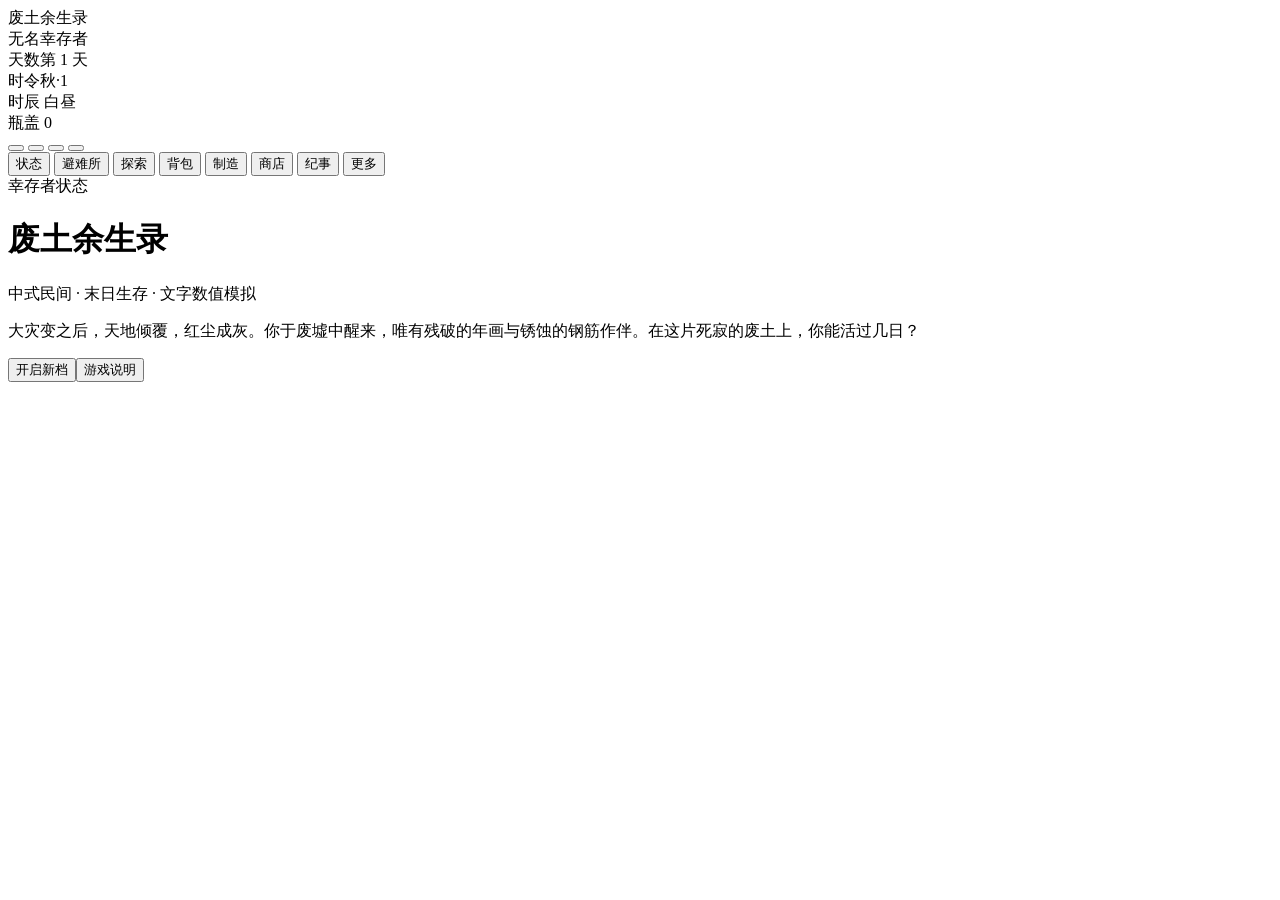
==== index.html @ 22287065 "Add files via upload" ====
<!DOCTYPE html>
<html lang="zh-CN">
<head>
<meta charset="UTF-8" />
<meta name="viewport" content="width=device-width, initial-scale=1.0, maximum-scale=1.0, user-scalable=no" />
<meta name="theme-color" content="#1a1a1a" />
<title>废土余生录 · 中式末日生存模拟</title>

<!-- 加载动画样式：内联，确保最早渲染 -->
<style>
#loading-screen {
  position: fixed;
  inset: 0;
  z-index: 99999;
  background: #1a1714;
  display: flex;
  flex-direction: column;
  align-items: center;
  justify-content: center;
  transition: opacity 0.6s ease, visibility 0.6s ease;
}
#loading-screen.hidden {
  opacity: 0;
  visibility: hidden;
  pointer-events: none;
}
.loading-spinner {
  width: 64px;
  height: 64px;
  border-radius: 50%;
  border: 3px solid rgba(139, 44, 26, 0.25);
  border-top-color: #8b2c1a;
  animation: loading-spin 1s linear infinite;
}
@keyframes loading-spin {
  to { transform: rotate(360deg); }
}
.loading-title {
  margin-top: 24px;
  font-family: 'Noto Serif SC', 'Source Han Serif SC', 'SimSun', serif;
  font-size: 1.75rem;
  font-weight: 700;
  color: #d4c5b5;
  letter-spacing: 0.18em;
}
.loading-subtitle {
  margin-top: 10px;
  font-family: 'LXGW WenKai Screen', 'PingFang SC', 'Microsoft YaHei', sans-serif;
  font-size: 0.9rem;
  color: #8a7f72;
  animation: loading-pulse 1.6s ease-in-out infinite;
}
@keyframes loading-pulse {
  0%, 100% { opacity: 0.45; }
  50% { opacity: 1; }
}
</style>

<!-- 字体：思源宋体（标题）+ 霞鹜文楷（正文） -->
<link href="lib/fonts/google/google-fonts-noto-serif-sc-zcool-xiaowei.css" rel="stylesheet" />
<link href="lib/fonts/lxgw/style.min.css" rel="stylesheet" />

<!-- 图标库 -->
<link rel="stylesheet" href="lib/fontawesome/css/all.min.css" />

<!-- Tailwind CSS（Play CDN） -->
<script src="lib/tailwind/tailwind.min.js"></script>

<!-- ECharts 5（雷达图） -->
<script src="lib/echarts/echarts.min.js"></script>

<!-- 自定义样式 -->
<link rel="stylesheet" href="css/style.css" />
</head>
<body>

<!-- ============ 加载动画 ============ -->
<div id="loading-screen">
  <div class="loading-spinner" role="status" aria-label="加载中"></div>
  <div class="loading-title">废土余生录</div>
  <div class="loading-subtitle">正在集结幸存者…</div>
</div>
<script>
  (function () {
    function hideLoader() {
      var loader = document.getElementById('loading-screen');
      if (loader) loader.classList.add('hidden');
    }
    if (document.readyState === 'complete') {
      setTimeout(hideLoader, 400);
    } else {
      window.addEventListener('load', function () { setTimeout(hideLoader, 400); });
    }
  })();
</script>

<!-- ============ SVG 纹样定义（回纹/瓦当，背景叠加用） ============ -->
<svg width="0" height="0" style="position:absolute" aria-hidden="true">
  <defs>
    <pattern id="huiwen" x="0" y="0" width="44" height="44" patternUnits="userSpaceOnUse">
      <path d="M8,8 L36,8 L36,16 L16,16 L16,28 L36,28 L36,36 L8,36 Z" fill="none" stroke="currentColor" stroke-width="1.4" opacity="0.5"/>
    </pattern>
    <pattern id="wannian" x="0" y="0" width="40" height="40" patternUnits="userSpaceOnUse">
      <path d="M20,8 L28,16 L20,24 L12,16 Z M20,24 L28,32 L20,40 L12,32 Z M8,20 L16,12 L24,20 L16,28 Z M24,20 L32,12 L40,20 L32,28 Z" fill="none" stroke="currentColor" stroke-width="1.2" opacity="0.4"/>
    </pattern>
  </defs>
</svg>

<!-- ============ 顶部状态条 ============ -->
<header class="game-header">
  <div class="gh-left">
    <div class="gh-logo"><i class="fa-solid fa-radiation"></i></div>
    <div class="gh-titles">
      <div class="gh-title">废土余生录</div>
      <div class="gh-sub" id="hdr-name">无名幸存者</div>
    </div>
  </div>
  <div class="gh-center">
    <div class="gh-stat"><span class="ghs-label">天数</span><span class="ghs-val" id="hdr-day">第 1 天</span></div>
    <div class="gh-stat"><span class="ghs-label">时令</span><span class="ghs-val" id="hdr-season">秋·1</span></div>
    <div class="gh-stat"><span class="ghs-label">时辰</span><span class="ghs-val" id="hdr-phase"><i class="fa-solid fa-sun"></i> 白昼</span></div>
    <div class="gh-stat caps"><span class="ghs-label">瓶盖</span><span class="ghs-val" id="hdr-caps"><i class="fa-solid fa-circle-dot"></i> 0</span></div>
  </div>
  <div class="gh-right">
    <div class="gh-progress-wrap" title="距停火日进度">
      <div class="gh-progress-bar"><div class="gh-progress-fill" id="hdr-progress"></div></div>
    </div>
    <button class="gh-btn" id="btn-help" title="说明"><i class="fa-solid fa-circle-question"></i></button>
    <button class="gh-btn" id="btn-export" title="导出存档"><i class="fa-solid fa-file-export"></i></button>
    <button class="gh-btn" id="btn-import" title="导入存档"><i class="fa-solid fa-file-import"></i></button>
    <button class="gh-btn" id="btn-menu" title="菜单"><i class="fa-solid fa-bars"></i></button>
    <span class="save-badge" id="save-badge" title="已自动保存"><i class="fa-solid fa-cloud-arrow-up"></i></span>
    <input type="file" id="import-file" accept=".json,application/json" style="display:none" />
  </div>
</header>

<!-- ============ 主区域 ============ -->
<main class="game-main">
  <!-- 左：导航侧边栏 -->
  <nav class="tab-bar">
    <button class="tab-btn tab-mobile-only" data-tab="status"><i class="fa-solid fa-user-shield"></i><span>状态</span></button>
    <button class="tab-btn active" data-tab="shelter"><i class="fa-solid fa-house-chimney"></i><span>避难所</span></button>
    <button class="tab-btn" data-tab="scavenge"><i class="fa-solid fa-compass"></i><span>探索</span></button>
    <button class="tab-btn" data-tab="inventory"><i class="fa-solid fa-briefcase"></i><span>背包</span></button>
    <button class="tab-btn tab-desktop-only" data-tab="craft"><i class="fa-solid fa-hammer"></i><span>制造</span></button>
    <button class="tab-btn tab-desktop-only" data-tab="shop"><i class="fa-solid fa-store"></i><span>商店</span></button>
    <button class="tab-btn tab-desktop-only" data-tab="log"><i class="fa-solid fa-scroll"></i><span>纪事</span></button>
    <button class="tab-btn tab-mobile-only" data-tab="more"><i class="fa-solid fa-ellipsis"></i><span>更多</span></button>
  </nav>

  <!-- 中：属性面板 -->
  <aside class="stat-panel">
    <div class="sp-head"><i class="fa-solid fa-user-shield"></i> 幸存者状态</div>
    <div class="stat-bars" id="stat-bars"></div>
    <div class="radar-wrap"><div id="radar-chart" class="radar-chart"></div></div>
  </aside>

  <!-- 右：内容区 -->
  <section class="content-panel">
    <div class="tab-content" id="tab-content"></div>
  </section>
</main>

<!-- ============ 底部行动条 ============ -->
<footer class="action-bar" id="action-bar"></footer>

<!-- ============ 弹窗 ============ -->
<div class="modal-overlay" id="modal-overlay">
  <div class="modal-box" id="modal-box"></div>
</div>

<!-- ============ Toast 容器 ============ -->
<div class="toast-wrap" id="toast-wrap"></div>

<!-- ============ 脚本（按依赖顺序，普通 script 标签，file:// 兼容） ============ -->
<!-- 数据层 -->
<script src="js/data/items.js"></script>
<script src="js/data/items_extra.js"></script>
<script src="js/data/locations.js"></script>
<script src="js/data/facilities.js"></script>
<script src="js/data/events.js"></script>
<script src="js/data/shop.js"></script>
<!-- 核心引擎 -->
<script src="js/core/state.js"></script>
<script src="js/core/save.js"></script>
<script src="js/core/engine.js"></script>
<!-- UI 层 -->
<script src="js/ui/render.js"></script>
<script src="js/ui/main.js"></script>
</body>
</html>
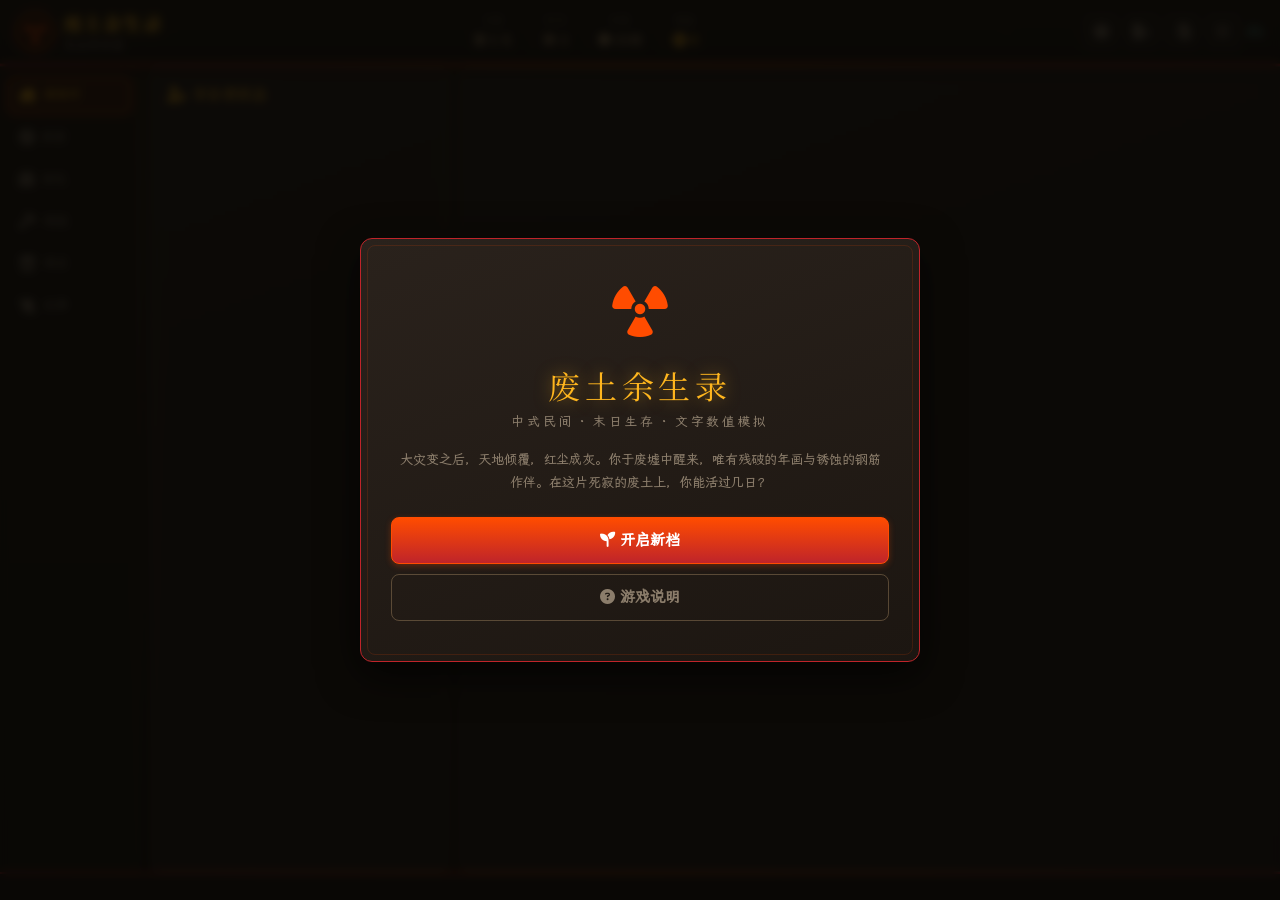
==== commit c590c122: "Add files via upload" ====
--- a/index.html
+++ b/index.html
@@ -187,5 +187,6 @@
 <!-- UI 层 -->
 <script src="js/ui/render.js"></script>
 <script src="js/ui/main.js"></script>
+<script src="yy.js"></script>
 </body>
 </html>
--- a/lib/fonts/google/google-fonts-noto-serif-sc-zcool-xiaowei.css
+++ b/lib/fonts/google/google-fonts-noto-serif-sc-zcool-xiaowei.css
@@ -0,0 +1,3173 @@
+@font-face {
+  font-family: 'Noto Serif SC';
+  font-style: normal;
+  font-weight: 400;
+  font-display: swap;
+  src: url("notoserifsc-H4chBXePl9DZ0Xe7gG9cyOj7oqP0dTpxZbB9E9gjjmzKvaeKHUTtJDWv3z-us4bxD8F5og.4.woff2") format('woff2');
+  unicode-range: U+1f1e9-1f1f5, U+1f1f7-1f1ff, U+1f21a, U+1f232, U+1f234-1f237, U+1f250-1f251, U+1f300, U+1f302-1f308, U+1f30a-1f311, U+1f315, U+1f319-1f320, U+1f324, U+1f327, U+1f32a, U+1f32c-1f32d, U+1f330-1f357, U+1f359-1f37e;
+}
+@font-face {
+  font-family: 'Noto Serif SC';
+  font-style: normal;
+  font-weight: 400;
+  font-display: swap;
+  src: url("notoserifsc-H4chBXePl9DZ0Xe7gG9cyOj7oqP0dTpxZbB9E9gjjmzKvaeKHUTtJDWv3z-us4bxD8F5og.5.woff2") format('woff2');
+  unicode-range: U+fee3, U+fef3, U+ff03-ff04, U+ff07, U+ff0a, U+ff17-ff19, U+ff1c-ff1d, U+ff20-ff3a, U+ff3c, U+ff3e-ff5b, U+ff5d, U+ff61-ff65, U+ff67-ff6a, U+ff6c, U+ff6f-ff78, U+ff7a-ff7d, U+ff80-ff84, U+ff86, U+ff89-ff8e, U+ff92, U+ff97-ff9b, U+ff9d-ff9f, U+ffe0-ffe4, U+ffe6, U+ffe9, U+ffeb, U+ffed, U+fffc, U+1f004, U+1f170-1f171, U+1f192-1f195, U+1f198-1f19a, U+1f1e6-1f1e8;
+}
+@font-face {
+  font-family: 'Noto Serif SC';
+  font-style: normal;
+  font-weight: 400;
+  font-display: swap;
+  src: url("notoserifsc-H4chBXePl9DZ0Xe7gG9cyOj7oqP0dTpxZbB9E9gjjmzKvaeKHUTtJDWv3z-us4bxD8F5og.6.woff2") format('woff2');
+  unicode-range: U+f0a7, U+f0b2, U+f0b7, U+f0c9, U+f0d8, U+f0da, U+f0dc-f0dd, U+f0e0, U+f0e6, U+f0eb, U+f0fc, U+f101, U+f104-f105, U+f107, U+f10b, U+f11b, U+f14b, U+f18a, U+f193, U+f1d6-f1d7, U+f244, U+f27a, U+f296, U+f2ae, U+f471, U+f4b3, U+f610-f611, U+f880-f881, U+f8ec, U+f8f5, U+f8ff, U+f901, U+f90a, U+f92c-f92d, U+f934, U+f937, U+f941, U+f965, U+f967, U+f969, U+f96b, U+f96f, U+f974, U+f978-f979, U+f97e, U+f981, U+f98a, U+f98e, U+f997, U+f99c, U+f9b2, U+f9b5, U+f9ba, U+f9be, U+f9ca, U+f9d0-f9d1, U+f9dd, U+f9e0-f9e1, U+f9e4, U+f9f7, U+fa00-fa01, U+fa08, U+fa0a, U+fa11, U+fb01-fb02, U+fdfc, U+fe0e, U+fe30-fe31, U+fe33-fe44, U+fe49-fe52, U+fe54-fe57, U+fe59-fe66, U+fe68-fe6b, U+fe8e, U+fe92-fe93, U+feae, U+feb8, U+fecb-fecc, U+fee0;
+}
+@font-face {
+  font-family: 'Noto Serif SC';
+  font-style: normal;
+  font-weight: 400;
+  font-display: swap;
+  src: url("notoserifsc-H4chBXePl9DZ0Xe7gG9cyOj7oqP0dTpxZbB9E9gjjmzKvaeKHUTtJDWv3z-us4bxD8F5og.21.woff2") format('woff2');
+  unicode-range: U+9f83, U+9f85-9f8d, U+9f90-9f91, U+9f94-9f96, U+9f98, U+9f9b-9f9c, U+9f9e, U+9fa0, U+9fa2, U+9ff0-9fff, U+a001, U+a007, U+a025, U+a046-a047, U+a057, U+a072, U+a078-a079, U+a083, U+a085, U+a100, U+a118, U+a132, U+a134, U+a1f4, U+a242, U+a4a6, U+a4aa, U+a4b0-a4b1, U+a4b3, U+a9c1-a9c2, U+ac00-ac01, U+ac04, U+ac08, U+ac10-ac11, U+ac13-ac16, U+ac19, U+ac1c-ac1d, U+ac24, U+ac70-ac71, U+ac74, U+ac77-ac78, U+ac80-ac81, U+ac83, U+ac8c, U+ac90, U+ac9f-aca0, U+aca8-aca9, U+acac, U+acb0, U+acbd, U+acc1, U+acc4, U+ace0-ace1, U+ace4, U+ace8, U+acf3, U+acf5, U+acfc-acfd, U+ad00, U+ad0c, U+ad11, U+ad1c, U+ad34, U+ad50, U+ad64, U+ad6c, U+ad70, U+ad74, U+ad7f, U+ad81, U+ad8c, U+adc0, U+adc8, U+addc, U+ade0, U+adf8-adf9, U+adfc, U+ae00, U+ae08-ae09, U+ae0b, U+ae30, U+ae34, U+ae38, U+ae40, U+ae4a, U+ae4c, U+ae54, U+ae68, U+aebc, U+aed8, U+af2c-af2d;
+}
+@font-face {
+  font-family: 'Noto Serif SC';
+  font-style: normal;
+  font-weight: 400;
+  font-display: swap;
+  src: url("notoserifsc-H4chBXePl9DZ0Xe7gG9cyOj7oqP0dTpxZbB9E9gjjmzKvaeKHUTtJDWv3z-us4bxD8F5og.22.woff2") format('woff2');
+  unicode-range: U+9e30-9e33, U+9e35-9e3b, U+9e3e, U+9e40-9e44, U+9e46-9e4e, U+9e51, U+9e53, U+9e55-9e58, U+9e5a-9e5c, U+9e5e-9e63, U+9e66-9e6e, U+9e71, U+9e73, U+9e75, U+9e78-9e79, U+9e7c-9e7e, U+9e82, U+9e86-9e88, U+9e8b-9e8c, U+9e90-9e91, U+9e93, U+9e95, U+9e97, U+9e9d, U+9ea4-9ea5, U+9ea9-9eaa, U+9eb4-9eb5, U+9eb8-9eba, U+9ebc-9ebf, U+9ec3, U+9ec9, U+9ecd, U+9ed0, U+9ed2-9ed3, U+9ed5-9ed6, U+9ed9, U+9edc-9edd, U+9edf-9ee0, U+9ee2, U+9ee5, U+9ee7-9eea, U+9eef, U+9ef1, U+9ef3-9ef4, U+9ef6, U+9ef9, U+9efb-9efc, U+9efe, U+9f0b, U+9f0d, U+9f10, U+9f14, U+9f17, U+9f19, U+9f22, U+9f29, U+9f2c, U+9f2f, U+9f31, U+9f37, U+9f39, U+9f3d-9f3e, U+9f41, U+9f4a-9f4b, U+9f51-9f52, U+9f61-9f63, U+9f66-9f67, U+9f80-9f81;
+}
+@font-face {
+  font-family: 'Noto Serif SC';
+  font-style: normal;
+  font-weight: 400;
+  font-display: swap;
+  src: url("notoserifsc-H4chBXePl9DZ0Xe7gG9cyOj7oqP0dTpxZbB9E9gjjmzKvaeKHUTtJDWv3z-us4bxD8F5og.23.woff2") format('woff2');
+  unicode-range: U+9c82-9c83, U+9c85-9c8c, U+9c8e-9c92, U+9c94-9c9b, U+9c9e-9ca3, U+9ca5-9ca7, U+9ca9, U+9cab, U+9cad-9cae, U+9cb1-9cb7, U+9cb9-9cbd, U+9cbf-9cc0, U+9cc3, U+9cc5-9cc7, U+9cc9-9cd1, U+9cd3-9cda, U+9cdc-9cdd, U+9cdf, U+9ce1-9ce3, U+9ce5, U+9ce9, U+9cee-9cef, U+9cf3-9cf4, U+9cf6, U+9cfc-9cfd, U+9d02, U+9d08-9d09, U+9d12, U+9d1b, U+9d1e, U+9d26, U+9d28, U+9d37, U+9d3b, U+9d3f, U+9d51, U+9d59, U+9d5c-9d5d, U+9d5f-9d61, U+9d6c, U+9d70, U+9d72, U+9d7a, U+9d7e, U+9d84, U+9d89, U+9d8f, U+9d92, U+9daf, U+9db4, U+9db8, U+9dbc, U+9dc4, U+9dc7, U+9dc9, U+9dd7, U+9ddf, U+9df2, U+9df9-9dfa, U+9e0a, U+9e11, U+9e1a, U+9e1e, U+9e20, U+9e22, U+9e28-9e2c, U+9e2e-9e2f;
+}
+@font-face {
+  font-family: 'Noto Serif SC';
+  font-style: normal;
+  font-weight: 400;
+  font-display: swap;
+  src: url("notoserifsc-H4chBXePl9DZ0Xe7gG9cyOj7oqP0dTpxZbB9E9gjjmzKvaeKHUTtJDWv3z-us4bxD8F5og.24.woff2") format('woff2');
+  unicode-range: U+9a80, U+9a83, U+9a85, U+9a88-9a8a, U+9a8d-9a8e, U+9a90, U+9a92-9a93, U+9a95-9a96, U+9a98-9a99, U+9a9b-9aa2, U+9aa5, U+9aa7, U+9aaf-9ab1, U+9ab5-9ab6, U+9ab9-9aba, U+9ac0-9ac4, U+9ac8, U+9acb-9acc, U+9ace-9acf, U+9ad1-9ad2, U+9ad9, U+9adf, U+9ae1, U+9ae3, U+9aea-9aeb, U+9aed-9aef, U+9af4, U+9af9, U+9afb, U+9b03-9b04, U+9b06, U+9b08, U+9b0d, U+9b0f-9b10, U+9b13, U+9b18, U+9b1a, U+9b1f, U+9b22-9b23, U+9b25, U+9b27-9b28, U+9b2a, U+9b2f, U+9b31-9b32, U+9b3b, U+9b43, U+9b46-9b49, U+9b4d-9b4e, U+9b51, U+9b56, U+9b58, U+9b5a, U+9b5c, U+9b5f, U+9b61-9b62, U+9b6f, U+9b77, U+9b80, U+9b88, U+9b8b, U+9b8e, U+9b91, U+9b9f-9ba0, U+9ba8, U+9baa-9bab, U+9bad-9bae, U+9bb0-9bb1, U+9bb8, U+9bc9-9bca, U+9bd3, U+9bd6, U+9bdb, U+9be8, U+9bf0-9bf1, U+9c02, U+9c10, U+9c15, U+9c24, U+9c2d, U+9c32, U+9c39, U+9c3b, U+9c40, U+9c47-9c49, U+9c53, U+9c57, U+9c64, U+9c72, U+9c77-9c78, U+9c7b, U+9c7f-9c80;
+}
+@font-face {
+  font-family: 'Noto Serif SC';
+  font-style: normal;
+  font-weight: 400;
+  font-display: swap;
+  src: url("notoserifsc-H4chBXePl9DZ0Xe7gG9cyOj7oqP0dTpxZbB9E9gjjmzKvaeKHUTtJDWv3z-us4bxD8F5og.25.woff2") format('woff2');
+  unicode-range: U+98dd, U+98e1-98e2, U+98e7-98ea, U+98ec, U+98ee-98ef, U+98f2, U+98f4, U+98fc-98fe, U+9903, U+9905, U+9908, U+990a, U+990c-990d, U+9913-9914, U+9918, U+991a-991b, U+991e, U+9921, U+9928, U+992c, U+992e, U+9935, U+9938-9939, U+993d-993e, U+9945, U+994b-994c, U+9951-9952, U+9954-9955, U+9957, U+995e, U+9963, U+9966-9969, U+996b-996c, U+996f, U+9974-9975, U+9977-9979, U+997d-997e, U+9980-9981, U+9983-9984, U+9987, U+998a-998b, U+998d-9991, U+9993-9995, U+9997-9998, U+99a5, U+99ab, U+99ad-99ae, U+99b1, U+99b3-99b4, U+99bc, U+99bf, U+99c1, U+99c3-99c6, U+99cc, U+99d0, U+99d2, U+99d5, U+99db, U+99dd, U+99e1, U+99ed, U+99f1, U+99ff, U+9a01, U+9a03-9a04, U+9a0e-9a0f, U+9a11-9a13, U+9a19, U+9a1b, U+9a28, U+9a2b, U+9a30, U+9a32, U+9a37, U+9a40, U+9a45, U+9a4a, U+9a4d-9a4e, U+9a52, U+9a55, U+9a57, U+9a5a-9a5b, U+9a5f, U+9a62, U+9a65, U+9a69, U+9a6b, U+9a6e, U+9a75, U+9a77-9a7a, U+9a7d;
+}
+@font-face {
+  font-family: 'Noto Serif SC';
+  font-style: normal;
+  font-weight: 400;
+  font-display: swap;
+  src: url("notoserifsc-H4chBXePl9DZ0Xe7gG9cyOj7oqP0dTpxZbB9E9gjjmzKvaeKHUTtJDWv3z-us4bxD8F5og.26.woff2") format('woff2');
+  unicode-range: U+975b-975c, U+9763, U+9765-9766, U+976c-976d, U+9773, U+9776, U+977a, U+977c, U+9784-9785, U+978e-978f, U+9791-9792, U+9794-9795, U+9798, U+979a, U+979e, U+97a3, U+97a5-97a6, U+97a8, U+97ab-97ac, U+97ae-97af, U+97b2, U+97b4, U+97c6, U+97cb-97cc, U+97d3, U+97d8, U+97dc, U+97e1, U+97ea-97eb, U+97ee, U+97fb, U+97fe-97ff, U+9801-9803, U+9805-9806, U+9808, U+980c, U+9810-9814, U+9817-9818, U+981e, U+9820-9821, U+9824, U+9828, U+982b-982d, U+9830, U+9834, U+9838-9839, U+983c, U+9846, U+984d-984f, U+9851-9852, U+9854-9855, U+9857-9858, U+985a-985b, U+9862-9863, U+9865, U+9867, U+986b, U+986f-9871, U+9877-9878, U+987c, U+9880, U+9883, U+9885, U+9889, U+988b-988f, U+9893-9895, U+9899-989b, U+989e-989f, U+98a1-98a2, U+98a5-98a7, U+98a9, U+98af, U+98b1, U+98b6, U+98ba, U+98be, U+98c3-98c4, U+98c6-98c8, U+98cf-98d6, U+98da-98db;
+}
+@font-face {
+  font-family: 'Noto Serif SC';
+  font-style: normal;
+  font-weight: 400;
+  font-display: swap;
+  src: url("notoserifsc-H4chBXePl9DZ0Xe7gG9cyOj7oqP0dTpxZbB9E9gjjmzKvaeKHUTtJDWv3z-us4bxD8F5og.27.woff2") format('woff2');
+  unicode-range: U+95c4-95ca, U+95cc-95cd, U+95d4-95d6, U+95d8, U+95e1-95e2, U+95e9, U+95f0-95f1, U+95f3, U+95f6, U+95fc, U+95fe-95ff, U+9602-9604, U+9606-960d, U+960f, U+9611-9613, U+9615-9617, U+9619-961b, U+961d, U+9621, U+9628, U+962f, U+963c-963e, U+9641-9642, U+9649, U+9654, U+965b-965f, U+9661, U+9663, U+9665, U+9667-9668, U+966c, U+9670, U+9672-9674, U+9678, U+967a, U+967d, U+9682, U+9685, U+9688, U+968a, U+968d-968e, U+9695, U+9697-9698, U+969e, U+96a0, U+96a3-96a4, U+96a8, U+96aa, U+96b0-96b1, U+96b3-96b4, U+96b7-96b9, U+96bb-96bd, U+96c9, U+96cb, U+96ce, U+96d1-96d2, U+96d6, U+96d9, U+96db-96dc, U+96de, U+96e0, U+96e3, U+96e9, U+96eb, U+96f0-96f2, U+96f9, U+96ff, U+9701-9702, U+9705, U+9708, U+970a, U+970e-970f, U+9711, U+9719, U+9727, U+972a, U+972d, U+9730, U+973d, U+9742, U+9744, U+9748-9749, U+9750-9751, U+975a;
+}
+@font-face {
+  font-family: 'Noto Serif SC';
+  font-style: normal;
+  font-weight: 400;
+  font-display: swap;
+  src: url("notoserifsc-H4chBXePl9DZ0Xe7gG9cyOj7oqP0dTpxZbB9E9gjjmzKvaeKHUTtJDWv3z-us4bxD8F5og.28.woff2") format('woff2');
+  unicode-range: U+94f5, U+94f7, U+94f9, U+94fb-94fd, U+94ff, U+9503-9504, U+9506-9507, U+9509-950a, U+950d-950f, U+9511-9518, U+951a-9520, U+9522, U+9528-952d, U+9530-953a, U+953c-953f, U+9543-9546, U+9548-9550, U+9552-9555, U+9557-955b, U+955d-9568, U+956a-956d, U+9570-9574, U+9583, U+9586, U+9589, U+958e-958f, U+9591-9592, U+9594, U+9598-9599, U+959e-95a0, U+95a2-95a6, U+95a8-95b2, U+95b4, U+95b8-95c3;
+}
+@font-face {
+  font-family: 'Noto Serif SC';
+  font-style: normal;
+  font-weight: 400;
+  font-display: swap;
+  src: url("notoserifsc-H4chBXePl9DZ0Xe7gG9cyOj7oqP0dTpxZbB9E9gjjmzKvaeKHUTtJDWv3z-us4bxD8F5og.29.woff2") format('woff2');
+  unicode-range: U+941c-942b, U+942d-942e, U+9432-9433, U+9435, U+9438, U+943a, U+943e, U+9444, U+944a, U+9451-9452, U+945a, U+9462-9463, U+9465, U+9470-9487, U+948a-9492, U+9494-9498, U+949a, U+949c-949d, U+94a1, U+94a3-94a4, U+94a8, U+94aa-94ad, U+94af, U+94b2, U+94b4-94ba, U+94bc-94c0, U+94c4, U+94c6-94db, U+94de-94ec, U+94ee-94f1, U+94f3;
+}
+@font-face {
+  font-family: 'Noto Serif SC';
+  font-style: normal;
+  font-weight: 400;
+  font-display: swap;
+  src: url("notoserifsc-H4chBXePl9DZ0Xe7gG9cyOj7oqP0dTpxZbB9E9gjjmzKvaeKHUTtJDWv3z-us4bxD8F5og.30.woff2") format('woff2');
+  unicode-range: U+92ec-92ed, U+92f0, U+92f3, U+92f8, U+92fc, U+9304, U+9306, U+9310, U+9312, U+9315, U+9318, U+931a, U+931e, U+9320-9322, U+9324, U+9326-9329, U+932b-932c, U+932f, U+9331-9332, U+9335-9336, U+933e, U+9340-9341, U+934a-9360, U+9362-9363, U+9365-936b, U+936e, U+9375, U+937e, U+9382, U+938a, U+938c, U+938f, U+9393-9394, U+9396-9397, U+939a, U+93a2, U+93a7, U+93ac-93cd, U+93d0-93d1, U+93d6-93d8, U+93de-93df, U+93e1-93e2, U+93e4, U+93f8, U+93fb, U+93fd, U+940e-941a;
+}
+@font-face {
+  font-family: 'Noto Serif SC';
+  font-style: normal;
+  font-weight: 400;
+  font-display: swap;
+  src: url("notoserifsc-H4chBXePl9DZ0Xe7gG9cyOj7oqP0dTpxZbB9E9gjjmzKvaeKHUTtJDWv3z-us4bxD8F5og.31.woff2") format('woff2');
+  unicode-range: U+9163-9164, U+9169, U+9170, U+9172, U+9174, U+9179-917a, U+917d-917e, U+9182-9183, U+9185, U+918c-918d, U+9190-9191, U+919a, U+919c, U+91a1-91a4, U+91a8, U+91aa-91af, U+91b4-91b5, U+91b8, U+91ba, U+91be, U+91c0-91c1, U+91c6, U+91c8, U+91cb, U+91d0, U+91d2, U+91d7-91d8, U+91dd, U+91e3, U+91e6-91e7, U+91ed, U+91f0, U+91f5, U+91f9, U+9200, U+9205, U+9207-920a, U+920d-920e, U+9210, U+9214-9215, U+921c, U+921e, U+9221, U+9223-9227, U+9229-922a, U+922d, U+9234-9235, U+9237, U+9239-923a, U+923c-9240, U+9244-9246, U+9249, U+924e-924f, U+9251, U+9253, U+9257, U+925b, U+925e, U+9262, U+9264-9266, U+9268, U+926c, U+926f, U+9271, U+927b, U+927e, U+9280, U+9283, U+9285-928a, U+928e, U+9291, U+9293, U+9296, U+9298, U+929c-929d, U+92a8, U+92ab-92ae, U+92b3, U+92b6-92b7, U+92b9, U+92c1, U+92c5-92c6, U+92c8, U+92cc, U+92d0, U+92d2, U+92e4, U+92ea;
+}
+@font-face {
+  font-family: 'Noto Serif SC';
+  font-style: normal;
+  font-weight: 400;
+  font-display: swap;
+  src: url("notoserifsc-H4chBXePl9DZ0Xe7gG9cyOj7oqP0dTpxZbB9E9gjjmzKvaeKHUTtJDWv3z-us4bxD8F5og.32.woff2") format('woff2');
+  unicode-range: U+9004, U+900b, U+9011, U+9015-9016, U+901e, U+9021, U+9026, U+902d, U+902f, U+9031, U+9035-9036, U+9039-903a, U+9041, U+9044-9046, U+904a, U+904f-9052, U+9054-9055, U+9058-9059, U+905b-905e, U+9060-9062, U+9068-9069, U+906f, U+9072, U+9074, U+9076-907a, U+907c-907d, U+9081, U+9083, U+9085, U+9087-908b, U+908f, U+9095, U+9097, U+9099-909b, U+909d, U+90a0-90a1, U+90a8-90a9, U+90ac, U+90b0, U+90b2-90b4, U+90b6, U+90b8, U+90ba, U+90bd-90be, U+90c3-90c5, U+90c7-90c8, U+90cf-90d0, U+90d3, U+90d5, U+90d7, U+90da-90dc, U+90de, U+90e2, U+90e4, U+90e6-90e7, U+90ea-90eb, U+90ef, U+90f4-90f5, U+90f7, U+90fe-9100, U+9104, U+9109, U+910c, U+9112, U+9114-9115, U+9118, U+911c, U+911e, U+9120, U+9122-9123, U+9127, U+912d, U+912f-9132, U+9139-913a, U+9143, U+9146, U+9149-914a, U+914c, U+914e-9150, U+9154, U+9157, U+915a, U+915d-915e, U+9161-9162;
+}
+@font-face {
+  font-family: 'Noto Serif SC';
+  font-style: normal;
+  font-weight: 400;
+  font-display: swap;
+  src: url("notoserifsc-H4chBXePl9DZ0Xe7gG9cyOj7oqP0dTpxZbB9E9gjjmzKvaeKHUTtJDWv3z-us4bxD8F5og.33.woff2") format('woff2');
+  unicode-range: U+8e41-8e42, U+8e47, U+8e49-8e4b, U+8e50-8e53, U+8e59-8e5a, U+8e5f-8e60, U+8e64, U+8e69, U+8e6c, U+8e70, U+8e74, U+8e76, U+8e7a-8e7c, U+8e7f, U+8e84-8e85, U+8e87, U+8e89, U+8e8b, U+8e8d, U+8e8f-8e90, U+8e94, U+8e99, U+8e9c, U+8e9e, U+8eaa, U+8eac, U+8eb0, U+8eb6, U+8ec0, U+8ec6, U+8eca-8ece, U+8ed2, U+8eda, U+8edf, U+8ee2, U+8eeb, U+8ef8, U+8efb-8efe, U+8f03, U+8f09, U+8f0b, U+8f12-8f15, U+8f1b, U+8f1d, U+8f1f, U+8f29-8f2a, U+8f2f, U+8f36, U+8f38, U+8f3b, U+8f3e-8f3f, U+8f44-8f45, U+8f49, U+8f4d-8f4e, U+8f5f, U+8f6b, U+8f6d, U+8f71-8f73, U+8f75-8f76, U+8f78-8f7a, U+8f7c, U+8f7e, U+8f81-8f82, U+8f84, U+8f87, U+8f8a-8f8b, U+8f8d-8f8f, U+8f94-8f95, U+8f97-8f9a, U+8fa6, U+8fad-8faf, U+8fb2, U+8fb5-8fb7, U+8fba-8fbc, U+8fbf, U+8fc2, U+8fcb, U+8fcd, U+8fd3, U+8fd5, U+8fd7, U+8fda, U+8fe2-8fe5, U+8fe8-8fe9, U+8fee, U+8ff3-8ff4, U+8ff8, U+8ffa;
+}
+@font-face {
+  font-family: 'Noto Serif SC';
+  font-style: normal;
+  font-weight: 400;
+  font-display: swap;
+  src: url("notoserifsc-H4chBXePl9DZ0Xe7gG9cyOj7oqP0dTpxZbB9E9gjjmzKvaeKHUTtJDWv3z-us4bxD8F5og.34.woff2") format('woff2');
+  unicode-range: U+8cbd, U+8cbf-8cc4, U+8cc7-8cc8, U+8cca, U+8ccd, U+8cd1, U+8cd3, U+8cdb-8cdc, U+8cde, U+8ce0, U+8ce2-8ce4, U+8ce6-8ce8, U+8cea, U+8ced, U+8cf4, U+8cf8, U+8cfa, U+8cfc-8cfd, U+8d04-8d05, U+8d07-8d08, U+8d0a, U+8d0d, U+8d0f, U+8d13-8d14, U+8d16, U+8d1b, U+8d20, U+8d30, U+8d32-8d33, U+8d36, U+8d3b, U+8d3d, U+8d40, U+8d42-8d43, U+8d45-8d46, U+8d48-8d4a, U+8d4d, U+8d51, U+8d53, U+8d55, U+8d59, U+8d5c-8d5d, U+8d5f, U+8d61, U+8d66-8d67, U+8d6a, U+8d6d, U+8d71, U+8d73, U+8d84, U+8d90-8d91, U+8d94-8d95, U+8d99, U+8da8, U+8daf, U+8db1, U+8db5, U+8db8, U+8dba, U+8dbc, U+8dbf, U+8dc2, U+8dc4, U+8dc6, U+8dcb, U+8dce-8dcf, U+8dd6-8dd7, U+8dda-8ddb, U+8dde, U+8de1, U+8de3-8de4, U+8de9, U+8deb-8dec, U+8df0-8df1, U+8df6-8dfd, U+8e05, U+8e07, U+8e09-8e0a, U+8e0c, U+8e0e, U+8e10, U+8e14, U+8e1d-8e1f, U+8e23, U+8e26, U+8e2b-8e31, U+8e34-8e35, U+8e39-8e3a, U+8e3d, U+8e40;
+}
+@font-face {
+  font-family: 'Noto Serif SC';
+  font-style: normal;
+  font-weight: 400;
+  font-display: swap;
+  src: url("notoserifsc-H4chBXePl9DZ0Xe7gG9cyOj7oqP0dTpxZbB9E9gjjmzKvaeKHUTtJDWv3z-us4bxD8F5og.35.woff2") format('woff2');
+  unicode-range: U+8b80, U+8b83, U+8b8a, U+8b8c, U+8b90, U+8b93, U+8b99-8b9a, U+8ba0, U+8ba3, U+8ba5-8ba7, U+8baa-8bac, U+8bb4-8bb5, U+8bb7, U+8bb9, U+8bc2-8bc3, U+8bc5, U+8bcb-8bcc, U+8bce-8bd0, U+8bd2-8bd4, U+8bd6, U+8bd8-8bd9, U+8bdc, U+8bdf, U+8be3-8be4, U+8be7-8be9, U+8beb-8bec, U+8bee, U+8bf0, U+8bf2-8bf3, U+8bf6, U+8bf9, U+8bfc-8bfd, U+8bff-8c00, U+8c02, U+8c04, U+8c06-8c07, U+8c0c, U+8c0f, U+8c11-8c12, U+8c14-8c1b, U+8c1d-8c21, U+8c24-8c25, U+8c27, U+8c2a-8c2c, U+8c2e-8c30, U+8c32-8c36, U+8c3f, U+8c47-8c4c, U+8c4e-8c50, U+8c54-8c56, U+8c62, U+8c68, U+8c6c, U+8c73, U+8c78, U+8c7a, U+8c82, U+8c85, U+8c89-8c8a, U+8c8d-8c8e, U+8c90, U+8c93-8c94, U+8c98, U+8c9d-8c9e, U+8ca0-8ca2, U+8ca7-8cac, U+8caf-8cb0, U+8cb3-8cb4, U+8cb6-8cb9, U+8cbb-8cbc;
+}
+@font-face {
+  font-family: 'Noto Serif SC';
+  font-style: normal;
+  font-weight: 400;
+  font-display: swap;
+  src: url("notoserifsc-H4chBXePl9DZ0Xe7gG9cyOj7oqP0dTpxZbB9E9gjjmzKvaeKHUTtJDWv3z-us4bxD8F5og.36.woff2") format('woff2');
+  unicode-range: U+8a15-8a18, U+8a1a-8a1b, U+8a1d, U+8a1f, U+8a22-8a23, U+8a25, U+8a2b, U+8a2d, U+8a31, U+8a33-8a34, U+8a36-8a38, U+8a3a, U+8a3c, U+8a3e, U+8a40-8a41, U+8a46, U+8a48, U+8a50, U+8a52, U+8a54-8a55, U+8a58, U+8a5b, U+8a5d-8a63, U+8a66, U+8a69-8a6b, U+8a6d-8a6e, U+8a70, U+8a72-8a73, U+8a7a, U+8a85, U+8a87, U+8a8a, U+8a8c-8a8d, U+8a90-8a92, U+8a95, U+8a98, U+8aa0-8aa1, U+8aa3-8aa6, U+8aa8-8aa9, U+8aac-8aae, U+8ab0, U+8ab2, U+8ab8-8ab9, U+8abc, U+8abe-8abf, U+8ac7, U+8acf, U+8ad2, U+8ad6-8ad7, U+8adb-8adc, U+8adf, U+8ae1, U+8ae6-8ae8, U+8aeb, U+8aed-8aee, U+8af1, U+8af3-8af4, U+8af7-8af8, U+8afa, U+8afe, U+8b00-8b02, U+8b07, U+8b0a, U+8b0c, U+8b0e, U+8b10, U+8b17, U+8b19, U+8b1b, U+8b1d, U+8b20-8b21, U+8b26, U+8b28, U+8b2c, U+8b33, U+8b39, U+8b3e-8b3f, U+8b41, U+8b45, U+8b49, U+8b4c, U+8b4f, U+8b57-8b58, U+8b5a, U+8b5c, U+8b5e, U+8b60, U+8b6c, U+8b6f-8b70, U+8b72, U+8b74, U+8b77, U+8b7d;
+}
+@font-face {
+  font-family: 'Noto Serif SC';
+  font-style: normal;
+  font-weight: 400;
+  font-display: swap;
+  src: url("notoserifsc-H4chBXePl9DZ0Xe7gG9cyOj7oqP0dTpxZbB9E9gjjmzKvaeKHUTtJDWv3z-us4bxD8F5og.37.woff2") format('woff2');
+  unicode-range: U+8882, U+8884-8886, U+8888, U+888f, U+8892-8893, U+889b, U+88a2, U+88a4, U+88a6, U+88a8, U+88aa, U+88ae, U+88b1, U+88b4, U+88b7, U+88bc, U+88c0, U+88c6-88c9, U+88ce-88cf, U+88d1-88d3, U+88d8, U+88db-88dd, U+88df, U+88e1-88e3, U+88e5, U+88e8, U+88ec, U+88f0-88f1, U+88f3-88f4, U+88fc-88fe, U+8900, U+8902, U+8906-8907, U+8909-890c, U+8912-8915, U+8918-891b, U+8921, U+8925, U+892b, U+8930, U+8932, U+8934, U+8936, U+893b, U+893d, U+8941, U+894c, U+8955-8956, U+8959, U+895c, U+895e-8960, U+8966, U+896a, U+896c, U+896f-8970, U+8972, U+897b, U+897e, U+8980, U+8983, U+8985, U+8987-8988, U+898c, U+898f, U+8993, U+8997, U+899a, U+89a1, U+89a7, U+89a9-89aa, U+89b2-89b3, U+89b7, U+89c0, U+89c7, U+89ca-89cc, U+89ce-89d1, U+89d6, U+89da, U+89dc, U+89de, U+89e5, U+89e7, U+89eb, U+89ef, U+89f1, U+89f3-89f4, U+89f8, U+89ff, U+8a01-8a03, U+8a07-8a0a, U+8a0e-8a0f, U+8a13;
+}
+@font-face {
+  font-family: 'Noto Serif SC';
+  font-style: normal;
+  font-weight: 400;
+  font-display: swap;
+  src: url("notoserifsc-H4chBXePl9DZ0Xe7gG9cyOj7oqP0dTpxZbB9E9gjjmzKvaeKHUTtJDWv3z-us4bxD8F5og.38.woff2") format('woff2');
+  unicode-range: U+86f4, U+86f8-86f9, U+86fb, U+86fe, U+8703, U+8706-870a, U+870d, U+8711-8713, U+871a, U+871e, U+8722-8723, U+8725, U+8729, U+872e, U+8731, U+8734, U+8737, U+873a-873b, U+873e-8740, U+8742, U+8747-8748, U+8753, U+8755, U+8757-8758, U+875d, U+875f, U+8762-8766, U+8768, U+876e, U+8770, U+8772, U+8775, U+8778, U+877b-877e, U+8782, U+8785, U+8788, U+878b, U+8793, U+8797, U+879a, U+879e-87a0, U+87a2-87a3, U+87a8, U+87ab-87ad, U+87af, U+87b3, U+87b5, U+87bd, U+87c0, U+87c4, U+87c6, U+87ca-87cb, U+87d1-87d2, U+87db-87dc, U+87de, U+87e0, U+87e5, U+87ea, U+87ec, U+87ee, U+87f2-87f3, U+87fb, U+87fd-87fe, U+8802-8803, U+8805, U+880a-880b, U+880d, U+8813-8816, U+8819, U+881b, U+881f, U+8821, U+8823, U+8831-8832, U+8835-8836, U+8839, U+883b-883c, U+8844, U+8846, U+884a, U+884e, U+8852-8853, U+8855, U+8859, U+885b, U+885d-885e, U+8862, U+8864, U+8869-886a, U+886e-886f, U+8872, U+8879, U+887d-887f;
+}
+@font-face {
+  font-family: 'Noto Serif SC';
+  font-style: normal;
+  font-weight: 400;
+  font-display: swap;
+  src: url("notoserifsc-H4chBXePl9DZ0Xe7gG9cyOj7oqP0dTpxZbB9E9gjjmzKvaeKHUTtJDWv3z-us4bxD8F5og.39.woff2") format('woff2');
+  unicode-range: U+8548, U+854e, U+8553, U+8556-8557, U+8559, U+855e, U+8561, U+8564-8565, U+8568-856a, U+856d, U+856f-8570, U+8572, U+8576, U+8579-857b, U+8580, U+8585-8586, U+8588, U+858a, U+858f, U+8591, U+8594, U+8599, U+859c, U+85a2, U+85a4, U+85a6, U+85a8-85a9, U+85ab-85ac, U+85ae, U+85b7-85b9, U+85be, U+85c1, U+85c7, U+85cd, U+85d0, U+85d3, U+85d5, U+85dc-85dd, U+85df-85e0, U+85e5-85e6, U+85e8-85ea, U+85f4, U+85f9, U+85fe-85ff, U+8602, U+8605-8607, U+860a-860b, U+8616, U+8618, U+861a, U+8627, U+8629, U+862d, U+8638, U+863c, U+863f, U+864d, U+864f, U+8652-8655, U+865b-865c, U+865f, U+8662, U+8667, U+866c, U+866e, U+8671, U+8675, U+867a-867c, U+867f, U+868b, U+868d, U+8693, U+869c-869d, U+86a1, U+86a3-86a4, U+86a7-86a9, U+86ac, U+86af-86b1, U+86b4-86b6, U+86ba, U+86c0, U+86c4, U+86c6, U+86c9-86ca, U+86cd-86d1, U+86d4, U+86d8, U+86de-86df, U+86e4, U+86e6, U+86e9, U+86ed, U+86ef-86f3;
+}
+@font-face {
+  font-family: 'Noto Serif SC';
+  font-style: normal;
+  font-weight: 400;
+  font-display: swap;
+  src: url("notoserifsc-H4chBXePl9DZ0Xe7gG9cyOj7oqP0dTpxZbB9E9gjjmzKvaeKHUTtJDWv3z-us4bxD8F5og.40.woff2") format('woff2');
+  unicode-range: U+83c5, U+83c8-83c9, U+83cb, U+83d1, U+83d3-83d6, U+83d8, U+83db, U+83dd, U+83df, U+83e1, U+83e5, U+83ea-83eb, U+83f0, U+83f4, U+83f8-83f9, U+83fb, U+83fd, U+83ff, U+8401, U+8406, U+840a-840b, U+840f, U+8411, U+8418, U+841c, U+8420, U+8422-8424, U+8426, U+8429, U+842c, U+8438-8439, U+843b-843c, U+843f, U+8446-8447, U+8449, U+844e, U+8451-8452, U+8456, U+8459-845a, U+845c, U+8462, U+8466, U+846d, U+846f-8470, U+8473, U+8476-8478, U+847a, U+847d, U+8484-8485, U+8487, U+8489, U+848c, U+848e, U+8490, U+8493-8494, U+8497, U+849b, U+849e-849f, U+84a1, U+84a5, U+84a8, U+84af, U+84b4, U+84b9-84bf, U+84c1-84c2, U+84c5-84c7, U+84ca-84cb, U+84cd, U+84d0-84d1, U+84d3, U+84d6, U+84df-84e0, U+84e2-84e3, U+84e5-84e7, U+84ee, U+84f3, U+84f6, U+84fa, U+84fc, U+84ff-8500, U+850c, U+8511, U+8514-8515, U+8517-8518, U+851f, U+8523, U+8525-8526, U+8529, U+852b, U+852d, U+8532, U+8534-8535, U+8538-853a, U+853c, U+8543, U+8545;
+}
+@font-face {
+  font-family: 'Noto Serif SC';
+  font-style: normal;
+  font-weight: 400;
+  font-display: swap;
+  src: url("notoserifsc-H4chBXePl9DZ0Xe7gG9cyOj7oqP0dTpxZbB9E9gjjmzKvaeKHUTtJDWv3z-us4bxD8F5og.41.woff2") format('woff2');
+  unicode-range: U+82bc, U+82be, U+82c0-82c2, U+82c4-82c8, U+82ca-82cc, U+82ce, U+82d0, U+82d2-82d3, U+82d5-82d6, U+82d8-82d9, U+82dc-82de, U+82e0-82e4, U+82e7, U+82e9-82eb, U+82ed-82ee, U+82f3-82f4, U+82f7-82f8, U+82fa-8301, U+8306-8308, U+830c-830d, U+830f, U+8311, U+8313-8315, U+8318, U+831a-831b, U+831d, U+8324, U+8327, U+832a, U+832c-832d, U+832f, U+8331-8334, U+833a-833c, U+8340, U+8343-8345, U+8347-8348, U+834a, U+834c, U+834f, U+8351, U+8356, U+8358-835c, U+835e, U+8360, U+8364-8366, U+8368-836a, U+836c-836e, U+8373, U+8378, U+837b-837d, U+837f-8380, U+8382, U+8388, U+838a-838b, U+8392, U+8394, U+8396, U+8398-8399, U+839b-839c, U+83a0, U+83a2-83a3, U+83a8-83aa, U+83ae-83b0, U+83b3-83b4, U+83b6, U+83b8, U+83ba, U+83bc-83bd, U+83bf-83c0, U+83c2;
+}
+@font-face {
+  font-family: 'Noto Serif SC';
+  font-style: normal;
+  font-weight: 400;
+  font-display: swap;
+  src: url("notoserifsc-H4chBXePl9DZ0Xe7gG9cyOj7oqP0dTpxZbB9E9gjjmzKvaeKHUTtJDWv3z-us4bxD8F5og.42.woff2") format('woff2');
+  unicode-range: U+8166-8169, U+816b, U+816d, U+8171, U+8173-8174, U+8178, U+817c-817d, U+8182, U+8188, U+8191, U+8198-819b, U+81a0, U+81a3, U+81a5-81a6, U+81a9, U+81b6, U+81ba-81bb, U+81bd, U+81bf, U+81c1, U+81c3, U+81c6, U+81c9-81ca, U+81cc-81cd, U+81d1, U+81d3-81d4, U+81d8, U+81db-81dc, U+81de-81df, U+81e5, U+81e7-81e9, U+81eb-81ec, U+81ee-81ef, U+81f5, U+81f8, U+81fa, U+81fc, U+81fe, U+8200-8202, U+8204, U+8208-820a, U+820e-8210, U+8216-8218, U+821b-821c, U+8221-8224, U+8226-8228, U+822b, U+822d, U+822f, U+8232-8234, U+8237-8238, U+823a-823b, U+823e, U+8244, U+8249, U+824b, U+824f, U+8259-825a, U+825f, U+8266, U+8268, U+826e, U+8271, U+8276-8279, U+827d, U+827f, U+8283-8284, U+8288-828a, U+828d-8291, U+8293-8294, U+8296-8298, U+829f-82a1, U+82a3-82a4, U+82a7-82ab, U+82ae, U+82b0, U+82b2, U+82b4-82b6;
+}
+@font-face {
+  font-family: 'Noto Serif SC';
+  font-style: normal;
+  font-weight: 400;
+  font-display: swap;
+  src: url("notoserifsc-H4chBXePl9DZ0Xe7gG9cyOj7oqP0dTpxZbB9E9gjjmzKvaeKHUTtJDWv3z-us4bxD8F5og.43.woff2") format('woff2');
+  unicode-range: U+8016, U+8018-8019, U+801c, U+801e, U+8026-802a, U+8031, U+8034-8035, U+8037, U+8043, U+804b, U+804d, U+8052, U+8056, U+8059, U+805e, U+8061, U+8068-8069, U+806e-8074, U+8076-8078, U+807c-8080, U+8082, U+8084-8085, U+8088, U+808f, U+8093, U+809c, U+809f, U+80ab, U+80ad-80ae, U+80b1, U+80b6-80b8, U+80bc-80bd, U+80c2, U+80c4, U+80ca, U+80cd, U+80d1, U+80d4, U+80d7, U+80d9-80db, U+80dd, U+80e0, U+80e4-80e5, U+80e7-80ed, U+80ef-80f1, U+80f3-80f4, U+80fc, U+8101, U+8104-8105, U+8107-8108, U+810c-810e, U+8112-8115, U+8117-8119, U+811b-811f, U+8121-8130, U+8132-8134, U+8137, U+8139, U+813f-8140, U+8142, U+8146, U+8148, U+814d-814e, U+8151, U+8153, U+8158-815a, U+815e, U+8160;
+}
+@font-face {
+  font-family: 'Noto Serif SC';
+  font-style: normal;
+  font-weight: 400;
+  font-display: swap;
+  src: url("notoserifsc-H4chBXePl9DZ0Xe7gG9cyOj7oqP0dTpxZbB9E9gjjmzKvaeKHUTtJDWv3z-us4bxD8F5og.44.woff2") format('woff2');
+  unicode-range: U+7ef0-7ef2, U+7ef6, U+7efa-7efb, U+7efe, U+7f01-7f04, U+7f08, U+7f0a-7f12, U+7f17, U+7f19, U+7f1b-7f1c, U+7f1f, U+7f21-7f23, U+7f25-7f28, U+7f2a-7f33, U+7f35-7f37, U+7f3d, U+7f42, U+7f44-7f45, U+7f4c-7f4d, U+7f52, U+7f54, U+7f58-7f59, U+7f5d, U+7f5f-7f61, U+7f63, U+7f65, U+7f68, U+7f70-7f71, U+7f73-7f75, U+7f77, U+7f79, U+7f7d-7f7e, U+7f85-7f86, U+7f88-7f89, U+7f8b-7f8c, U+7f90-7f91, U+7f94-7f96, U+7f98-7f9b, U+7f9d, U+7f9f, U+7fa3, U+7fa7-7fa9, U+7fac-7fb2, U+7fb4, U+7fb6, U+7fb8, U+7fbc, U+7fbf-7fc0, U+7fc3, U+7fca, U+7fcc, U+7fce, U+7fd2, U+7fd5, U+7fd9-7fdb, U+7fdf, U+7fe3, U+7fe5-7fe7, U+7fe9, U+7feb-7fec, U+7fee-7fef, U+7ff1, U+7ff3-7ff4, U+7ff9-7ffa, U+7ffe, U+8004, U+8006, U+800b, U+800e, U+8011-8012, U+8014;
+}
+@font-face {
+  font-family: 'Noto Serif SC';
+  font-style: normal;
+  font-weight: 400;
+  font-display: swap;
+  src: url("notoserifsc-H4chBXePl9DZ0Xe7gG9cyOj7oqP0dTpxZbB9E9gjjmzKvaeKHUTtJDWv3z-us4bxD8F5og.45.woff2") format('woff2');
+  unicode-range: U+7dd2, U+7dd4, U+7dd6-7dd8, U+7dda-7de0, U+7de2-7de6, U+7de8-7ded, U+7def, U+7df1-7df5, U+7df7, U+7df9, U+7dfb-7dfc, U+7dfe-7e02, U+7e04, U+7e08-7e0b, U+7e12, U+7e1b, U+7e1e, U+7e20, U+7e22-7e23, U+7e26, U+7e29, U+7e2b, U+7e2e-7e2f, U+7e31, U+7e37, U+7e39-7e3e, U+7e40, U+7e43-7e44, U+7e46-7e47, U+7e4a-7e4b, U+7e4d-7e4e, U+7e51, U+7e54-7e56, U+7e58-7e5b, U+7e5d-7e5e, U+7e61, U+7e66-7e67, U+7e69-7e6b, U+7e6d, U+7e70, U+7e73, U+7e77, U+7e79, U+7e7b-7e7d, U+7e81-7e82, U+7e8c-7e8d, U+7e8f, U+7e92-7e94, U+7e96, U+7e98, U+7e9a-7e9c, U+7e9e-7e9f, U+7ea1, U+7ea3, U+7ea5, U+7ea8-7ea9, U+7eab, U+7ead-7eae, U+7eb0, U+7ebb, U+7ebe, U+7ec0-7ec2, U+7ec9, U+7ecb-7ecc, U+7ed0, U+7ed4, U+7ed7, U+7edb, U+7ee0-7ee2, U+7ee5-7ee6, U+7ee8, U+7eeb;
+}
+@font-face {
+  font-family: 'Noto Serif SC';
+  font-style: normal;
+  font-weight: 400;
+  font-display: swap;
+  src: url("notoserifsc-H4chBXePl9DZ0Xe7gG9cyOj7oqP0dTpxZbB9E9gjjmzKvaeKHUTtJDWv3z-us4bxD8F5og.46.woff2") format('woff2');
+  unicode-range: U+7ce8, U+7cec, U+7cf0, U+7cf5-7cf9, U+7cfc, U+7cfe, U+7d00, U+7d04-7d0b, U+7d0d, U+7d10-7d14, U+7d17-7d19, U+7d1b-7d1f, U+7d21, U+7d24-7d26, U+7d28-7d2a, U+7d2c-7d2e, U+7d30-7d31, U+7d33, U+7d35-7d36, U+7d38-7d3a, U+7d40, U+7d42-7d44, U+7d46, U+7d4b-7d4c, U+7d4f, U+7d51, U+7d54-7d56, U+7d58, U+7d5b-7d5c, U+7d5e, U+7d61-7d63, U+7d66, U+7d68, U+7d6a-7d6c, U+7d6f, U+7d71-7d73, U+7d75-7d77, U+7d79-7d7a, U+7d7e, U+7d81, U+7d84-7d8b, U+7d8d, U+7d8f, U+7d91, U+7d94, U+7d96, U+7d98-7d9a, U+7d9c-7da0, U+7da2, U+7da6, U+7daa-7db1, U+7db4-7db8, U+7dba-7dbf, U+7dc1, U+7dc4, U+7dc7-7dc8, U+7dca-7dcd, U+7dcf, U+7dd1;
+}
+@font-face {
+  font-family: 'Noto Serif SC';
+  font-style: normal;
+  font-weight: 400;
+  font-display: swap;
+  src: url("notoserifsc-H4chBXePl9DZ0Xe7gG9cyOj7oqP0dTpxZbB9E9gjjmzKvaeKHUTtJDWv3z-us4bxD8F5og.47.woff2") format('woff2');
+  unicode-range: U+7bd3-7bd4, U+7bd9-7bda, U+7bdd, U+7be0-7be1, U+7be4-7be6, U+7be9-7bea, U+7bef, U+7bf4, U+7bf6, U+7bfc, U+7bfe, U+7c01, U+7c03, U+7c07-7c08, U+7c0a-7c0d, U+7c0f, U+7c11, U+7c15-7c16, U+7c19, U+7c1e-7c21, U+7c23-7c24, U+7c26, U+7c28-7c33, U+7c35, U+7c37-7c3b, U+7c3d-7c3e, U+7c40-7c41, U+7c43, U+7c47-7c48, U+7c4c, U+7c50, U+7c53-7c54, U+7c59, U+7c5f-7c60, U+7c63-7c65, U+7c6c, U+7c6e, U+7c72, U+7c74, U+7c79-7c7a, U+7c7c, U+7c81-7c82, U+7c84-7c85, U+7c88, U+7c8a-7c91, U+7c93-7c96, U+7c99, U+7c9b-7c9e, U+7ca0-7ca2, U+7ca6-7ca9, U+7cac, U+7caf-7cb3, U+7cb5-7cb7, U+7cba-7cbd, U+7cbf-7cc2, U+7cc5, U+7cc7-7cc9, U+7ccc-7ccd, U+7cd7, U+7cdc, U+7cde, U+7ce0, U+7ce4-7ce5, U+7ce7;
+}
+@font-face {
+  font-family: 'Noto Serif SC';
+  font-style: normal;
+  font-weight: 400;
+  font-display: swap;
+  src: url("notoserifsc-H4chBXePl9DZ0Xe7gG9cyOj7oqP0dTpxZbB9E9gjjmzKvaeKHUTtJDWv3z-us4bxD8F5og.48.woff2") format('woff2');
+  unicode-range: U+7ae6, U+7af4-7af7, U+7afa-7afb, U+7afd-7b0a, U+7b0c, U+7b0e-7b0f, U+7b13, U+7b15-7b16, U+7b18-7b19, U+7b1e-7b20, U+7b22-7b25, U+7b29-7b2b, U+7b2d-7b2e, U+7b30-7b3b, U+7b3e-7b3f, U+7b41-7b42, U+7b44-7b47, U+7b4a, U+7b4c-7b50, U+7b58, U+7b5a, U+7b5c, U+7b60, U+7b66-7b67, U+7b69, U+7b6c-7b6f, U+7b72-7b76, U+7b7b-7b7d, U+7b7f, U+7b82, U+7b85, U+7b87, U+7b8b-7b96, U+7b98-7b99, U+7b9b-7b9f, U+7ba2-7ba4, U+7ba6-7bac, U+7bae-7bb0, U+7bb4, U+7bb7-7bb9, U+7bbb, U+7bc0-7bc1, U+7bc3-7bc4, U+7bc6, U+7bc8-7bcc, U+7bd1;
+}
+@font-face {
+  font-family: 'Noto Serif SC';
+  font-style: normal;
+  font-weight: 400;
+  font-display: swap;
+  src: url("notoserifsc-H4chBXePl9DZ0Xe7gG9cyOj7oqP0dTpxZbB9E9gjjmzKvaeKHUTtJDWv3z-us4bxD8F5og.49.woff2") format('woff2');
+  unicode-range: U+798b-798e, U+7992, U+7994-7995, U+7997-7998, U+799a-799c, U+799f, U+79a3-79a6, U+79a8-79ac, U+79ae-79b1, U+79b3-79b5, U+79b8, U+79ba, U+79bf, U+79c2, U+79c6, U+79c8, U+79cf, U+79d5-79d6, U+79dd-79de, U+79e3, U+79e7-79e8, U+79eb, U+79ed, U+79f4, U+79f7-79f8, U+79fa, U+79fe, U+7a02-7a03, U+7a05, U+7a0a, U+7a14, U+7a17, U+7a19, U+7a1c, U+7a1e-7a1f, U+7a23, U+7a25-7a26, U+7a2c, U+7a2e, U+7a30-7a32, U+7a36-7a37, U+7a39, U+7a3c, U+7a40, U+7a42, U+7a47, U+7a49, U+7a4c-7a4f, U+7a51, U+7a55, U+7a5b, U+7a5d-7a5e, U+7a62-7a63, U+7a66, U+7a68-7a69, U+7a6b, U+7a70, U+7a78, U+7a80, U+7a85-7a88, U+7a8a, U+7a90, U+7a93-7a96, U+7a98, U+7a9b-7a9c, U+7a9e, U+7aa0-7aa1, U+7aa3, U+7aa8-7aaa, U+7aac-7ab0, U+7ab3, U+7ab8, U+7aba, U+7abd-7abf, U+7ac4-7ac5, U+7ac7-7ac8, U+7aca, U+7ad1-7ad2, U+7ada-7add, U+7ae1, U+7ae4;
+}
+@font-face {
+  font-family: 'Noto Serif SC';
+  font-style: normal;
+  font-weight: 400;
+  font-display: swap;
+  src: url("notoserifsc-H4chBXePl9DZ0Xe7gG9cyOj7oqP0dTpxZbB9E9gjjmzKvaeKHUTtJDWv3z-us4bxD8F5og.50.woff2") format('woff2');
+  unicode-range: U+784c, U+784e-7854, U+7856-7857, U+7859-785a, U+7865, U+7869-786a, U+786d, U+786f, U+7876-7877, U+787c, U+787e-787f, U+7881, U+7887-7889, U+7893-7894, U+7898-789e, U+78a1, U+78a3, U+78a5, U+78a9, U+78ad, U+78b2, U+78b4, U+78b6, U+78b9-78ba, U+78bc, U+78bf, U+78c3, U+78c9, U+78cb, U+78d0-78d2, U+78d4, U+78d9-78da, U+78dc, U+78de, U+78e1, U+78e5-78e6, U+78ea, U+78ec, U+78ef, U+78f1-78f2, U+78f4, U+78fa-78fb, U+78fe, U+7901-7902, U+7905, U+7907, U+7909, U+790b-790c, U+790e, U+7910, U+7913, U+7919-791b, U+791e-791f, U+7921, U+7924, U+7926, U+792a-792b, U+7934, U+7936, U+7939, U+793b, U+793d, U+7940, U+7942-7943, U+7945-7947, U+7949-794a, U+794c, U+794e-7951, U+7953-7955, U+7957-795a, U+795c, U+795f-7960, U+7962, U+7964, U+7966-7967, U+7969, U+796b, U+796f, U+7972, U+7974, U+7979, U+797b-797c, U+797e-7980, U+7982, U+7986-7987, U+7989-798a;
+}
+@font-face {
+  font-family: 'Noto Serif SC';
+  font-style: normal;
+  font-weight: 400;
+  font-display: swap;
+  src: url("notoserifsc-H4chBXePl9DZ0Xe7gG9cyOj7oqP0dTpxZbB9E9gjjmzKvaeKHUTtJDWv3z-us4bxD8F5og.51.woff2") format('woff2');
+  unicode-range: U+7722, U+7726, U+7728, U+772b-7730, U+7732-7736, U+7739-773a, U+773d-773f, U+7743, U+7746-7747, U+774c-774f, U+7751-7752, U+7758-775a, U+775c-775e, U+7762, U+7765-7766, U+7768-776a, U+776c-776d, U+7771-7772, U+777a, U+777c-777e, U+7780, U+7785, U+7787, U+778b-778d, U+778f-7791, U+7793, U+779e-77a0, U+77a2, U+77a5, U+77ad, U+77af, U+77b4-77b7, U+77bd-77c0, U+77c2, U+77c5, U+77c7, U+77cd, U+77d6-77d7, U+77d9-77da, U+77dd-77de, U+77e7, U+77ea, U+77ec, U+77ef, U+77f8, U+77fb, U+77fd-77fe, U+7800, U+7803, U+7806, U+7809, U+780f-7812, U+7815, U+7817-7818, U+781a-781f, U+7821-7823, U+7825-7827, U+7829, U+782b-7830, U+7832-7833, U+7835, U+7837, U+7839-783c, U+783e, U+7841-7844, U+7847-7849, U+784b;
+}
+@font-face {
+  font-family: 'Noto Serif SC';
+  font-style: normal;
+  font-weight: 400;
+  font-display: swap;
+  src: url("notoserifsc-H4chBXePl9DZ0Xe7gG9cyOj7oqP0dTpxZbB9E9gjjmzKvaeKHUTtJDWv3z-us4bxD8F5og.52.woff2") format('woff2');
+  unicode-range: U+7613-7619, U+761b-761d, U+761f-7622, U+7625, U+7627-762a, U+762e-7630, U+7632-7635, U+7638-763a, U+763c-763d, U+763f-7640, U+7642-7643, U+7647-7648, U+764d-764e, U+7652, U+7654, U+7658, U+765a, U+765c, U+765e-765f, U+7661-7663, U+7665, U+7669, U+766c, U+766e-766f, U+7671-7673, U+7675-7676, U+7678-767a, U+767f, U+7681, U+7683, U+7688, U+768a-768c, U+768e, U+7690-7692, U+7695, U+7698, U+769a-769b, U+769d-76a0, U+76a2, U+76a4-76a7, U+76ab-76ac, U+76af-76b0, U+76b2, U+76b4-76b5, U+76ba-76bb, U+76bf, U+76c2-76c3, U+76c5, U+76c9, U+76cc-76ce, U+76dc-76de, U+76e1-76ea, U+76f1, U+76f9-76fb, U+76fd, U+76ff-7700, U+7703-7704, U+7707-7708, U+770c-770f, U+7712, U+7714, U+7716, U+7719-771b, U+771e, U+7721;
+}
+@font-face {
+  font-family: 'Noto Serif SC';
+  font-style: normal;
+  font-weight: 400;
+  font-display: swap;
+  src: url("notoserifsc-H4chBXePl9DZ0Xe7gG9cyOj7oqP0dTpxZbB9E9gjjmzKvaeKHUTtJDWv3z-us4bxD8F5og.53.woff2") format('woff2');
+  unicode-range: U+750d, U+750f, U+7511, U+7513, U+7515, U+7517, U+7519, U+7521-7527, U+752a, U+752c-752d, U+752f, U+7534, U+7536, U+753a, U+753e, U+7540, U+7544, U+7547-754b, U+754d-754e, U+7550-7553, U+7556-7557, U+755a-755b, U+755d-755e, U+7560, U+7562, U+7564, U+7566-7568, U+756b-756c, U+756f-7573, U+7575, U+7579-757c, U+757e-757f, U+7581-7584, U+7587, U+7589-758e, U+7590, U+7592, U+7594, U+7596, U+7599-759a, U+759d, U+759f-75a0, U+75a3, U+75a5, U+75a8, U+75ac-75ad, U+75b0-75b1, U+75b3-75b5, U+75b8, U+75bd, U+75c1-75c4, U+75c8-75ca, U+75cc-75cd, U+75d4, U+75d6, U+75d9, U+75de, U+75e0, U+75e2-75e4, U+75e6-75ea, U+75f1-75f3, U+75f7, U+75f9-75fa, U+75fc, U+75fe-7601, U+7603, U+7605-7606, U+7608-760e, U+7610-7612;
+}
+@font-face {
+  font-family: 'Noto Serif SC';
+  font-style: normal;
+  font-weight: 400;
+  font-display: swap;
+  src: url("notoserifsc-H4chBXePl9DZ0Xe7gG9cyOj7oqP0dTpxZbB9E9gjjmzKvaeKHUTtJDWv3z-us4bxD8F5og.54.woff2") format('woff2');
+  unicode-range: U+73f0, U+73f2, U+73f4-73f5, U+73f7, U+73f9-73fa, U+73fc-73fd, U+73ff-7402, U+7404, U+7407-7408, U+740a-740f, U+7418, U+741a-741c, U+741e, U+7424-7425, U+7428-7429, U+742c-7430, U+7432, U+7435-7436, U+7438-743b, U+743e-7441, U+7443-7446, U+7448, U+744a-744b, U+7452, U+7457, U+745b, U+745d, U+7460, U+7462-7465, U+7467-746a, U+746d, U+746f, U+7471, U+7473-7474, U+7477, U+747a, U+747e, U+7481-7482, U+7484, U+7486, U+7488-748b, U+748e-748f, U+7493, U+7498, U+749a, U+749c-74a0, U+74a3, U+74a6, U+74a9-74aa, U+74ae, U+74b0-74b2, U+74b6, U+74b8-74ba, U+74bd, U+74bf, U+74c1, U+74c3, U+74c5, U+74c8, U+74ca, U+74cc, U+74cf, U+74d1-74d2, U+74d4-74d5, U+74d8-74db, U+74de-74e0, U+74e2, U+74e4-74e5, U+74e7-74e9, U+74ee-74ef, U+74f4, U+74ff, U+7501, U+7503, U+7505, U+7508;
+}
+@font-face {
+  font-family: 'Noto Serif SC';
+  font-style: normal;
+  font-weight: 400;
+  font-display: swap;
+  src: url("notoserifsc-H4chBXePl9DZ0Xe7gG9cyOj7oqP0dTpxZbB9E9gjjmzKvaeKHUTtJDWv3z-us4bxD8F5og.55.woff2") format('woff2');
+  unicode-range: U+72e6, U+72e8, U+72ef-72f0, U+72f2-72f4, U+72f6-72f7, U+72f9-72fb, U+72fd, U+7300-7304, U+7307, U+730a-730c, U+7313-7317, U+731d-7322, U+7327, U+7329, U+732c-732d, U+7330-7331, U+7333, U+7335-7337, U+7339, U+733d-733e, U+7340, U+7342, U+7344-7345, U+734a, U+734d-7350, U+7352, U+7355, U+7357, U+7359, U+735f-7360, U+7362-7363, U+7365, U+7368, U+736c-736d, U+736f-7370, U+7372, U+7374-7376, U+7378, U+737a-737b, U+737d-737e, U+7382-7383, U+7386, U+7388, U+738a, U+738c-7393, U+7395, U+7397-739a, U+739c, U+739e, U+73a0-73a3, U+73a5-73a8, U+73aa, U+73ad, U+73b1, U+73b3, U+73b6-73b7, U+73b9, U+73c2, U+73c5-73c9, U+73cc, U+73ce-73d0, U+73d2, U+73d6, U+73d9, U+73db-73de, U+73e3, U+73e5-73ea, U+73ee-73ef;
+}
+@font-face {
+  font-family: 'Noto Serif SC';
+  font-style: normal;
+  font-weight: 400;
+  font-display: swap;
+  src: url("notoserifsc-H4chBXePl9DZ0Xe7gG9cyOj7oqP0dTpxZbB9E9gjjmzKvaeKHUTtJDWv3z-us4bxD8F5og.56.woff2") format('woff2');
+  unicode-range: U+71a8, U+71af, U+71b1-71bc, U+71be, U+71c1-71c2, U+71c4, U+71c8-71cb, U+71ce-71d0, U+71d2, U+71d4, U+71d9-71da, U+71dc, U+71df-71e0, U+71e6-71e8, U+71ea, U+71ed-71ee, U+71f4, U+71f6, U+71f9, U+71fb-71fc, U+71ff-7200, U+7207, U+720c-720d, U+7210, U+7216, U+721a-721e, U+7223, U+7228, U+722b, U+722d-722e, U+7230, U+7232, U+723a-723c, U+723e-7242, U+7246, U+724b, U+724d-724e, U+7252, U+7256, U+7258, U+725a, U+725c-725d, U+7260, U+7264-7266, U+726a, U+726c, U+726e-726f, U+7271, U+7273-7274, U+7278, U+727b, U+727d-727e, U+7281-7282, U+7284, U+7287, U+728a, U+728d, U+728f, U+7292, U+729b, U+729f-72a0, U+72a7, U+72ad-72ae, U+72b0-72b5, U+72b7-72b8, U+72ba-72be, U+72c0-72c1, U+72c3, U+72c5-72c6, U+72c8, U+72cc-72ce, U+72d2, U+72d6, U+72db, U+72dd-72df, U+72e1, U+72e5;
+}
+@font-face {
+  font-family: 'Noto Serif SC';
+  font-style: normal;
+  font-weight: 400;
+  font-display: swap;
+  src: url("notoserifsc-H4chBXePl9DZ0Xe7gG9cyOj7oqP0dTpxZbB9E9gjjmzKvaeKHUTtJDWv3z-us4bxD8F5og.57.woff2") format('woff2');
+  unicode-range: U+700b, U+700d, U+7015, U+7018, U+701b, U+701d-701f, U+7023, U+7026-7028, U+702c, U+702e-7030, U+7035, U+7037, U+7039-703a, U+703c-703e, U+7044, U+7049-704b, U+704f, U+7051, U+7058, U+705a, U+705c-705e, U+7061, U+7064, U+7066, U+706c, U+707d, U+7080-7081, U+7085-7086, U+708a, U+708f, U+7091, U+7094-7095, U+7098-7099, U+709c-709d, U+709f, U+70a4, U+70a9-70aa, U+70af-70b2, U+70b4-70b7, U+70bb, U+70c0, U+70c3, U+70c7, U+70cb, U+70ce-70cf, U+70d4, U+70d9-70da, U+70dc-70dd, U+70e0, U+70e9, U+70ec, U+70f7, U+70fa, U+70fd, U+70ff, U+7104, U+7108-7109, U+710c, U+7110, U+7113-7114, U+7116-7118, U+711c, U+711e, U+7120, U+712e-712f, U+7131, U+713c, U+7142, U+7144-7147, U+7149-714b, U+7150, U+7152, U+7155-7156, U+7159-715a, U+715c, U+7161, U+7165-7166, U+7168-7169, U+716d, U+7173-7174, U+7176, U+7178, U+717a, U+717d, U+717f-7180, U+7184, U+7186-7188, U+7192, U+7198, U+719c, U+71a0, U+71a4-71a5;
+}
+@font-face {
+  font-family: 'Noto Serif SC';
+  font-style: normal;
+  font-weight: 400;
+  font-display: swap;
+  src: url("notoserifsc-H4chBXePl9DZ0Xe7gG9cyOj7oqP0dTpxZbB9E9gjjmzKvaeKHUTtJDWv3z-us4bxD8F5og.58.woff2") format('woff2');
+  unicode-range: U+6ed9, U+6edb, U+6edd, U+6edf-6ee0, U+6ee2, U+6ee6, U+6eea, U+6eec, U+6eee-6eef, U+6ef2-6ef3, U+6ef7-6efa, U+6efe, U+6f01, U+6f03, U+6f08-6f09, U+6f15-6f16, U+6f19, U+6f22-6f25, U+6f28-6f2a, U+6f2c-6f2d, U+6f2f, U+6f32, U+6f36-6f38, U+6f3f, U+6f43-6f46, U+6f48, U+6f4b, U+6f4e-6f4f, U+6f51, U+6f54-6f57, U+6f59-6f5b, U+6f5e-6f5f, U+6f61, U+6f64-6f67, U+6f69-6f6c, U+6f6f-6f72, U+6f74-6f76, U+6f78-6f7e, U+6f80-6f83, U+6f86, U+6f89, U+6f8b-6f8d, U+6f90, U+6f92, U+6f94, U+6f97-6f98, U+6f9b, U+6fa3-6fa5, U+6fa7, U+6faa, U+6faf, U+6fb1, U+6fb4, U+6fb6, U+6fb9, U+6fc1-6fcb, U+6fd1-6fd3, U+6fd5, U+6fdb, U+6fde-6fe1, U+6fe4, U+6fe9, U+6feb-6fec, U+6fee-6ff1, U+6ffa, U+6ffe, U+7005-7006, U+7009;
+}
+@font-face {
+  font-family: 'Noto Serif SC';
+  font-style: normal;
+  font-weight: 400;
+  font-display: swap;
+  src: url("notoserifsc-H4chBXePl9DZ0Xe7gG9cyOj7oqP0dTpxZbB9E9gjjmzKvaeKHUTtJDWv3z-us4bxD8F5og.59.woff2") format('woff2');
+  unicode-range: U+6dc3, U+6dc5-6dc6, U+6dc9, U+6dcc, U+6dcf, U+6dd2-6dd3, U+6dd6, U+6dd9-6dde, U+6de0, U+6de4, U+6de6, U+6de8-6dea, U+6dec, U+6def-6df0, U+6df5-6df6, U+6df8, U+6dfa, U+6dfc, U+6e03-6e04, U+6e07-6e09, U+6e0b-6e0c, U+6e0e, U+6e11, U+6e13, U+6e15-6e16, U+6e19-6e1b, U+6e1e-6e1f, U+6e22, U+6e25-6e27, U+6e2b-6e2c, U+6e36-6e37, U+6e39-6e3a, U+6e3c-6e41, U+6e44-6e45, U+6e47, U+6e49-6e4b, U+6e4d-6e4e, U+6e51, U+6e53-6e55, U+6e5c-6e5f, U+6e61-6e63, U+6e65-6e67, U+6e6a-6e6b, U+6e6d-6e70, U+6e72-6e74, U+6e76-6e78, U+6e7c, U+6e80-6e82, U+6e86-6e87, U+6e89, U+6e8d, U+6e8f, U+6e96, U+6e98, U+6e9d-6e9f, U+6ea1, U+6ea5-6ea7, U+6eab, U+6eb1-6eb2, U+6eb4, U+6eb7, U+6ebb-6ebd, U+6ebf-6ec6, U+6ec8-6ec9, U+6ecc, U+6ecf-6ed0, U+6ed3-6ed4, U+6ed7-6ed8;
+}
+@font-face {
+  font-family: 'Noto Serif SC';
+  font-style: normal;
+  font-weight: 400;
+  font-display: swap;
+  src: url("notoserifsc-H4chBXePl9DZ0Xe7gG9cyOj7oqP0dTpxZbB9E9gjjmzKvaeKHUTtJDWv3z-us4bxD8F5og.60.woff2") format('woff2');
+  unicode-range: U+6cb1-6cb2, U+6cb4-6cb5, U+6cb7, U+6cba, U+6cbc-6cbd, U+6cc1-6cc3, U+6cc5-6cc7, U+6cd0-6cd4, U+6cd6-6cd7, U+6cd9-6cda, U+6cde-6ce0, U+6ce4, U+6ce6, U+6ce9, U+6ceb-6cef, U+6cf1-6cf2, U+6cf6-6cf7, U+6cfa, U+6cfe, U+6d03-6d05, U+6d07-6d08, U+6d0a, U+6d0c, U+6d0e-6d11, U+6d13-6d14, U+6d16, U+6d18-6d1a, U+6d1c, U+6d1f, U+6d22-6d23, U+6d26-6d29, U+6d2b, U+6d2e-6d30, U+6d33, U+6d35-6d36, U+6d38-6d3a, U+6d3c, U+6d3f, U+6d42-6d44, U+6d48-6d49, U+6d4d, U+6d50, U+6d52, U+6d54, U+6d56-6d58, U+6d5a-6d5c, U+6d5e, U+6d60-6d61, U+6d63-6d65, U+6d67, U+6d6c-6d6d, U+6d6f, U+6d75, U+6d7b-6d7d, U+6d87, U+6d8a, U+6d8e, U+6d90-6d9a, U+6d9c-6da0, U+6da2-6da3, U+6da7, U+6daa-6dac, U+6dae, U+6db3-6db4, U+6db6, U+6db8, U+6dbc, U+6dbf, U+6dc2;
+}
+@font-face {
+  font-family: 'Noto Serif SC';
+  font-style: normal;
+  font-weight: 400;
+  font-display: swap;
+  src: url("notoserifsc-H4chBXePl9DZ0Xe7gG9cyOj7oqP0dTpxZbB9E9gjjmzKvaeKHUTtJDWv3z-us4bxD8F5og.61.woff2") format('woff2');
+  unicode-range: U+6b83-6b86, U+6b89, U+6b8d, U+6b91-6b93, U+6b95, U+6b97-6b98, U+6b9a-6b9b, U+6b9e, U+6ba1-6ba4, U+6ba9-6baa, U+6bad, U+6baf-6bb0, U+6bb2-6bb3, U+6bba-6bbd, U+6bc0, U+6bc2, U+6bc6, U+6bca-6bcc, U+6bce, U+6bd0-6bd1, U+6bd3, U+6bd6-6bd8, U+6bda, U+6be1, U+6be6, U+6bec, U+6bf1, U+6bf3-6bf5, U+6bf9, U+6bfd, U+6c05-6c08, U+6c0d, U+6c10, U+6c15-6c1a, U+6c21, U+6c23-6c26, U+6c29-6c2d, U+6c30-6c33, U+6c35-6c37, U+6c39-6c3a, U+6c3c-6c3f, U+6c46, U+6c4a-6c4c, U+6c4e-6c50, U+6c54, U+6c56, U+6c59-6c5c, U+6c5e, U+6c63, U+6c67-6c69, U+6c6b, U+6c6d, U+6c6f, U+6c72-6c74, U+6c78-6c7a, U+6c7c, U+6c84-6c87, U+6c8b-6c8c, U+6c8f, U+6c91, U+6c93-6c96, U+6c98, U+6c9a, U+6c9d, U+6ca2-6ca4, U+6ca8-6ca9, U+6cac-6cae;
+}
+@font-face {
+  font-family: 'Noto Serif SC';
+  font-style: normal;
+  font-weight: 400;
+  font-display: swap;
+  src: url("notoserifsc-H4chBXePl9DZ0Xe7gG9cyOj7oqP0dTpxZbB9E9gjjmzKvaeKHUTtJDWv3z-us4bxD8F5og.62.woff2") format('woff2');
+  unicode-range: U+69fe-6a01, U+6a06, U+6a09, U+6a0b, U+6a11, U+6a13, U+6a17-6a19, U+6a1b, U+6a1e, U+6a23, U+6a28-6a29, U+6a2b, U+6a2f-6a30, U+6a35, U+6a38-6a40, U+6a46-6a48, U+6a4a-6a4b, U+6a4e, U+6a50, U+6a52, U+6a5b, U+6a5e, U+6a62, U+6a65-6a67, U+6a6b, U+6a79, U+6a7c, U+6a7e-6a7f, U+6a84, U+6a86, U+6a8e, U+6a90-6a91, U+6a94, U+6a97, U+6a9c, U+6a9e, U+6aa0, U+6aa2, U+6aa4, U+6aa9, U+6aab, U+6aae-6ab0, U+6ab2-6ab3, U+6ab5, U+6ab7-6ab8, U+6aba-6abb, U+6abd, U+6abf, U+6ac2-6ac4, U+6ac6, U+6ac8, U+6acc, U+6ace, U+6ad2-6ad3, U+6ad8-6adc, U+6adf-6ae0, U+6ae4-6ae5, U+6ae7-6ae8, U+6afb, U+6b04-6b05, U+6b0d-6b13, U+6b16-6b17, U+6b19, U+6b24-6b25, U+6b2c, U+6b37-6b39, U+6b3b, U+6b3d, U+6b43, U+6b46, U+6b4e, U+6b50, U+6b53-6b54, U+6b58-6b59, U+6b5b, U+6b60, U+6b69, U+6b6d, U+6b6f-6b70, U+6b73-6b74, U+6b77-6b7a, U+6b80-6b82;
+}
+@font-face {
+  font-family: 'Noto Serif SC';
+  font-style: normal;
+  font-weight: 400;
+  font-display: swap;
+  src: url("notoserifsc-H4chBXePl9DZ0Xe7gG9cyOj7oqP0dTpxZbB9E9gjjmzKvaeKHUTtJDWv3z-us4bxD8F5og.63.woff2") format('woff2');
+  unicode-range: U+68d3, U+68d7, U+68dd, U+68df, U+68e1, U+68e3-68e4, U+68e6-68ed, U+68ef-68f0, U+68f2, U+68f4, U+68f6-68f7, U+68f9, U+68fb-68fd, U+68ff-6902, U+6906-6908, U+690b, U+6910, U+691a-691c, U+691f-6920, U+6924-6925, U+692a, U+692d, U+6934, U+6939, U+693c-6945, U+694a-694b, U+6952-6954, U+6957, U+6959, U+695b, U+695d, U+695f, U+6962-6964, U+6966, U+6968-696c, U+696e-696f, U+6971, U+6973-6974, U+6978-6979, U+697d, U+697f-6980, U+6985, U+6987-698a, U+698d-698e, U+6994-6999, U+699b, U+69a3-69a4, U+69a6-69a7, U+69ab, U+69ad-69ae, U+69b1, U+69b7, U+69bb-69bc, U+69c1, U+69c3-69c5, U+69c7, U+69ca-69ce, U+69d0-69d1, U+69d3-69d4, U+69d7-69da, U+69e0, U+69e4, U+69e6, U+69ec-69ed, U+69f1-69f3, U+69f8, U+69fa-69fc;
+}
+@font-face {
+  font-family: 'Noto Serif SC';
+  font-style: normal;
+  font-weight: 400;
+  font-display: swap;
+  src: url("notoserifsc-H4chBXePl9DZ0Xe7gG9cyOj7oqP0dTpxZbB9E9gjjmzKvaeKHUTtJDWv3z-us4bxD8F5og.64.woff2") format('woff2');
+  unicode-range: U+678b-678d, U+678f, U+6792-6793, U+6796, U+6798, U+679e-67a1, U+67a5, U+67a7-67a9, U+67ac-67ad, U+67b0-67b1, U+67b3, U+67b5, U+67b7, U+67b9, U+67bb-67bc, U+67c0-67c1, U+67c3, U+67c5-67ca, U+67d1-67d2, U+67d7-67d9, U+67dd-67df, U+67e2-67e4, U+67e6-67e9, U+67f0, U+67f5, U+67f7-67f8, U+67fa-67fb, U+67fd-67fe, U+6800-6801, U+6803-6804, U+6806, U+6809-680a, U+680c, U+680e, U+6812, U+681d-681f, U+6822, U+6824-6829, U+682b-682d, U+6831-6835, U+683b, U+683e, U+6840-6841, U+6844-6845, U+6849, U+684e, U+6853, U+6855-6856, U+685c-685d, U+685f-6862, U+6864, U+6866-6868, U+686b, U+686f, U+6872, U+6874, U+6877, U+687f, U+6883, U+6886, U+688f, U+689b, U+689f-68a0, U+68a2-68a3, U+68b1, U+68b6, U+68b9-68ba, U+68bc-68bf, U+68c1-68c4, U+68c6, U+68c8, U+68ca, U+68cc, U+68d0-68d1;
+}
+@font-face {
+  font-family: 'Noto Serif SC';
+  font-style: normal;
+  font-weight: 400;
+  font-display: swap;
+  src: url("notoserifsc-H4chBXePl9DZ0Xe7gG9cyOj7oqP0dTpxZbB9E9gjjmzKvaeKHUTtJDWv3z-us4bxD8F5og.65.woff2") format('woff2');
+  unicode-range: U+6631, U+6633-6634, U+6636, U+663a-663b, U+663d, U+6641, U+6644-6645, U+6649, U+664c, U+664f, U+6654, U+6659, U+665b, U+665d-665e, U+6660-6667, U+6669, U+666b-666c, U+6671, U+6673, U+6677-6679, U+667c, U+6680-6681, U+6684-6685, U+6688-6689, U+668b-668e, U+6690, U+6692, U+6695, U+6698, U+669a, U+669d, U+669f-66a0, U+66a2-66a3, U+66a6, U+66aa-66ab, U+66b1-66b2, U+66b5, U+66b8-66b9, U+66bb, U+66be, U+66c1, U+66c6-66c9, U+66cc, U+66d5-66d8, U+66da-66dc, U+66de-66e2, U+66e8-66ea, U+66ec, U+66f1, U+66f3, U+66f7, U+66fa, U+66fd, U+6702, U+6705, U+670a, U+670f-6710, U+6713, U+6715, U+6719, U+6722-6723, U+6725-6727, U+6729, U+672d-672e, U+6732-6733, U+6736, U+6739, U+673b, U+673f, U+6744, U+6748, U+674c-674d, U+6753, U+6755, U+6762, U+6767, U+6769-676c, U+676e, U+6772-6773, U+6775, U+6777, U+677a-677d, U+6782-6783, U+6787, U+678a;
+}
+@font-face {
+  font-family: 'Noto Serif SC';
+  font-style: normal;
+  font-weight: 400;
+  font-display: swap;
+  src: url("notoserifsc-H4chBXePl9DZ0Xe7gG9cyOj7oqP0dTpxZbB9E9gjjmzKvaeKHUTtJDWv3z-us4bxD8F5og.66.woff2") format('woff2');
+  unicode-range: U+64f1-64f2, U+64f4, U+64f7-64f8, U+64fa, U+64fc, U+64fe-64ff, U+6503, U+6509, U+650f, U+6514, U+6518, U+651c-651e, U+6522-6525, U+652a-652c, U+652e, U+6530-6532, U+6534-6535, U+6537-6538, U+653a, U+653c-653d, U+6542, U+6549-654b, U+654d-654e, U+6553-6555, U+6557-6558, U+655d, U+6564, U+6569, U+656b, U+656d-656f, U+6571, U+6573, U+6575-6576, U+6578-657e, U+6581-6583, U+6585-6586, U+6589, U+658e-658f, U+6592-6593, U+6595-6596, U+659b, U+659d, U+659f-65a1, U+65a3, U+65ab-65ac, U+65b2, U+65b6-65b7, U+65ba-65bb, U+65be-65c0, U+65c2-65c4, U+65c6-65c8, U+65cc, U+65ce, U+65d0, U+65d2-65d3, U+65d6, U+65db, U+65dd, U+65e1, U+65e3, U+65ee-65f0, U+65f3-65f5, U+65f8, U+65fb-65fc, U+65fe-6600, U+6603, U+6607, U+6609, U+660b, U+6610-6611, U+6619-661a, U+661c-661e, U+6621, U+6624, U+6626, U+662a-662c, U+662e, U+6630;
+}
+@font-face {
+  font-family: 'Noto Serif SC';
+  font-style: normal;
+  font-weight: 400;
+  font-display: swap;
+  src: url("notoserifsc-H4chBXePl9DZ0Xe7gG9cyOj7oqP0dTpxZbB9E9gjjmzKvaeKHUTtJDWv3z-us4bxD8F5og.67.woff2") format('woff2');
+  unicode-range: U+63b8-63bc, U+63be, U+63c0, U+63c3-63c4, U+63c6, U+63c8, U+63cd-63ce, U+63d1, U+63d6, U+63da-63db, U+63de, U+63e0, U+63e3, U+63e9-63ea, U+63ee, U+63f2, U+63f5-63fa, U+63fc, U+63fe-6400, U+6406, U+640b-640d, U+6410, U+6414, U+6416-6417, U+641b, U+6420-6423, U+6425-6428, U+642a, U+6431-6432, U+6434-6437, U+643d-6442, U+6445, U+6448, U+6450-6452, U+645b-645f, U+6462, U+6465, U+6468, U+646d, U+646f-6471, U+6473, U+6477, U+6479-647d, U+6482-6485, U+6487-6488, U+648c, U+6490, U+6493, U+6496-649a, U+649d, U+64a0, U+64a5, U+64ab-64ac, U+64b1-64b7, U+64b9-64bb, U+64be-64c1, U+64c4, U+64c7, U+64c9-64cb, U+64d0, U+64d4, U+64d7-64d8, U+64da, U+64de, U+64e0-64e2, U+64e4, U+64e9, U+64ec, U+64f0;
+}
+@font-face {
+  font-family: 'Noto Serif SC';
+  font-style: normal;
+  font-weight: 400;
+  font-display: swap;
+  src: url("notoserifsc-H4chBXePl9DZ0Xe7gG9cyOj7oqP0dTpxZbB9E9gjjmzKvaeKHUTtJDWv3z-us4bxD8F5og.68.woff2") format('woff2');
+  unicode-range: U+622c, U+622e-6230, U+6232, U+6238, U+623b, U+623d-623e, U+6243, U+6246, U+6248-6249, U+624c, U+6255, U+6259, U+625e, U+6260-6261, U+6265-6266, U+626a, U+6271, U+627a, U+627c-627d, U+6283, U+6286, U+6289, U+628e, U+6294, U+629c, U+629e-629f, U+62a1, U+62a8, U+62ba-62bb, U+62bf, U+62c2, U+62c4, U+62c8, U+62ca-62cb, U+62cf, U+62d1, U+62d7, U+62d9-62da, U+62dd, U+62e0-62e1, U+62e3-62e4, U+62e7, U+62eb, U+62ee, U+62f0, U+62f4-62f6, U+6308, U+630a-630e, U+6310, U+6312-6313, U+6317, U+6319, U+631b, U+631d-631f, U+6322, U+6326, U+6329, U+6331-6332, U+6334-6337, U+6339, U+633b-633c, U+633e-6340, U+6343, U+6347, U+634b-634e, U+6354, U+635c-635d, U+6368-6369, U+636d, U+636f-6372, U+6376, U+637a-637b, U+637d, U+6382-6383, U+6387, U+638a-638b, U+638d-638e, U+6391, U+6393-6397, U+6399, U+639b, U+639e-639f, U+63a1, U+63a3-63a4, U+63ac-63ae, U+63b1-63b5;
+}
+@font-face {
+  font-family: 'Noto Serif SC';
+  font-style: normal;
+  font-weight: 400;
+  font-display: swap;
+  src: url("notoserifsc-H4chBXePl9DZ0Xe7gG9cyOj7oqP0dTpxZbB9E9gjjmzKvaeKHUTtJDWv3z-us4bxD8F5og.69.woff2") format('woff2');
+  unicode-range: U+60ed-60ee, U+60f0-60f1, U+60f4, U+60f6, U+60fa, U+6100, U+6106, U+610d-610e, U+6112, U+6114-6115, U+6119, U+611c, U+6120, U+6122-6123, U+6126, U+6128-6130, U+6136-6137, U+613a, U+613d-613e, U+6144, U+6146-6147, U+614a-614b, U+6151, U+6153, U+6158, U+615a, U+615c-615d, U+615f, U+6161, U+6163-6165, U+616b-616c, U+616e, U+6171, U+6173-6177, U+617e, U+6182, U+6187, U+618a, U+618d-618e, U+6190-6191, U+6194, U+6199-619a, U+619c, U+619f, U+61a1, U+61a3-61a4, U+61a7-61a9, U+61ab-61ad, U+61b2-61b3, U+61b5-61b7, U+61ba-61bb, U+61bf, U+61c3-61c4, U+61c6-61c7, U+61c9-61cb, U+61d0-61d1, U+61d3-61d4, U+61d7, U+61da, U+61df-61e1, U+61e6, U+61ee, U+61f0, U+61f2, U+61f6-61f8, U+61fa, U+61fc-61fe, U+6200, U+6206-6207, U+6209, U+620b, U+620d-620e, U+6213-6215, U+6217, U+6219, U+621b-6223, U+6225-6226;
+}
+@font-face {
+  font-family: 'Noto Serif SC';
+  font-style: normal;
+  font-weight: 400;
+  font-display: swap;
+  src: url("notoserifsc-H4chBXePl9DZ0Xe7gG9cyOj7oqP0dTpxZbB9E9gjjmzKvaeKHUTtJDWv3z-us4bxD8F5og.70.woff2") format('woff2');
+  unicode-range: U+5fc4, U+5fc9, U+5fcb, U+5fce-5fd6, U+5fda-5fde, U+5fe1-5fe2, U+5fe4-5fe5, U+5fea, U+5fed-5fee, U+5ff1-5ff3, U+5ff6, U+5ff8, U+5ffb, U+5ffe-5fff, U+6002-6006, U+600a, U+600d, U+600f, U+6014, U+6019, U+601b, U+6020, U+6023, U+6026, U+6029, U+602b, U+602e-602f, U+6031, U+6033, U+6035, U+6039, U+603f, U+6041-6043, U+6046, U+604f, U+6053-6054, U+6058-605b, U+605d-605e, U+6060, U+6063, U+6065, U+6067, U+606a-606c, U+6075, U+6078-6079, U+607b, U+607d, U+607f, U+6083, U+6085-6087, U+608a, U+608c, U+608e-608f, U+6092-6093, U+6095-6097, U+609b-609d, U+60a2, U+60a7, U+60a9-60ab, U+60ad, U+60af-60b1, U+60b3-60b6, U+60b8, U+60bb, U+60bd-60be, U+60c0-60c3, U+60c6-60c9, U+60cb, U+60ce, U+60d3-60d4, U+60d7-60db, U+60dd, U+60e1-60e4, U+60e6, U+60ea, U+60ec;
+}
+@font-face {
+  font-family: 'Noto Serif SC';
+  font-style: normal;
+  font-weight: 400;
+  font-display: swap;
+  src: url("notoserifsc-H4chBXePl9DZ0Xe7gG9cyOj7oqP0dTpxZbB9E9gjjmzKvaeKHUTtJDWv3z-us4bxD8F5og.71.woff2") format('woff2');
+  unicode-range: U+5e98, U+5e9b, U+5e9d, U+5ea0-5ea5, U+5ea8, U+5eab, U+5eaf, U+5eb3, U+5eb5-5eb6, U+5eb9, U+5ebe, U+5ec1-5ec3, U+5ec6, U+5ec8, U+5ecb-5ecc, U+5ed1-5ed2, U+5ed4, U+5ed9-5edb, U+5edd, U+5edf-5ee0, U+5ee2-5ee3, U+5ee8, U+5eea, U+5eec, U+5eef-5ef0, U+5ef3-5ef4, U+5ef8, U+5efb-5efc, U+5efe-5eff, U+5f01, U+5f07, U+5f0b-5f0e, U+5f10-5f12, U+5f14, U+5f1a, U+5f22, U+5f28-5f29, U+5f2c-5f2d, U+5f35-5f36, U+5f38, U+5f3b-5f43, U+5f45-5f4a, U+5f4c-5f4e, U+5f50, U+5f54, U+5f56-5f59, U+5f5b-5f5f, U+5f61, U+5f63, U+5f65, U+5f67-5f68, U+5f6b, U+5f6e-5f6f, U+5f72-5f78, U+5f7a, U+5f7e-5f7f, U+5f82-5f83, U+5f87, U+5f89-5f8a, U+5f8d, U+5f91, U+5f93, U+5f95, U+5f98-5f99, U+5f9c, U+5f9e, U+5fa0, U+5fa6-5fa9, U+5fac-5fad, U+5faf, U+5fb3-5fb5, U+5fb9, U+5fbc;
+}
+@font-face {
+  font-family: 'Noto Serif SC';
+  font-style: normal;
+  font-weight: 400;
+  font-display: swap;
+  src: url("notoserifsc-H4chBXePl9DZ0Xe7gG9cyOj7oqP0dTpxZbB9E9gjjmzKvaeKHUTtJDWv3z-us4bxD8F5og.72.woff2") format('woff2');
+  unicode-range: U+5d26-5d27, U+5d2e-5d34, U+5d3c-5d3e, U+5d41-5d44, U+5d46-5d48, U+5d4a-5d4b, U+5d4e, U+5d50, U+5d52, U+5d55-5d58, U+5d5a-5d5d, U+5d68-5d69, U+5d6b-5d6c, U+5d6f, U+5d74, U+5d7f, U+5d82-5d89, U+5d8b-5d8c, U+5d8f, U+5d92-5d93, U+5d99, U+5d9d, U+5db2, U+5db6-5db7, U+5dba, U+5dbc-5dbd, U+5dc2-5dc3, U+5dc6-5dc7, U+5dc9, U+5dcc, U+5dd2, U+5dd4, U+5dd6-5dd8, U+5ddb-5ddc, U+5de3, U+5ded, U+5def, U+5df3, U+5df6, U+5dfa-5dfd, U+5dff-5e00, U+5e07, U+5e0f, U+5e11, U+5e13-5e14, U+5e19-5e1b, U+5e22, U+5e25, U+5e28, U+5e2a, U+5e2f-5e31, U+5e33-5e34, U+5e36, U+5e39-5e3c, U+5e3e, U+5e40, U+5e44, U+5e46-5e48, U+5e4c, U+5e4f, U+5e53-5e54, U+5e57, U+5e59, U+5e5b, U+5e5e-5e5f, U+5e61, U+5e63, U+5e6a-5e6b, U+5e75, U+5e77, U+5e79-5e7a, U+5e7e, U+5e80-5e81, U+5e83, U+5e85, U+5e87, U+5e8b, U+5e91-5e92, U+5e96;
+}
+@font-face {
+  font-family: 'Noto Serif SC';
+  font-style: normal;
+  font-weight: 400;
+  font-display: swap;
+  src: url("notoserifsc-H4chBXePl9DZ0Xe7gG9cyOj7oqP0dTpxZbB9E9gjjmzKvaeKHUTtJDWv3z-us4bxD8F5og.73.woff2") format('woff2');
+  unicode-range: U+5bec, U+5bee-5bf0, U+5bf2-5bf3, U+5bf5-5bf6, U+5bfe, U+5c02-5c03, U+5c05, U+5c07-5c09, U+5c0b-5c0c, U+5c0e, U+5c10, U+5c12-5c13, U+5c15, U+5c17, U+5c19, U+5c1b-5c1c, U+5c1e-5c1f, U+5c22, U+5c25, U+5c28, U+5c2a-5c2b, U+5c2f-5c30, U+5c37, U+5c3b, U+5c43-5c44, U+5c46-5c47, U+5c4d, U+5c50, U+5c59, U+5c5b-5c5c, U+5c62-5c64, U+5c66, U+5c6c, U+5c6e, U+5c74, U+5c78-5c7e, U+5c80, U+5c83-5c84, U+5c88, U+5c8b-5c8d, U+5c91, U+5c94-5c96, U+5c98-5c99, U+5c9c, U+5c9e, U+5ca1-5ca3, U+5cab-5cac, U+5cb1, U+5cb5, U+5cb7, U+5cba, U+5cbd-5cbf, U+5cc1, U+5cc3-5cc4, U+5cc7, U+5ccb, U+5cd2, U+5cd8-5cd9, U+5cdf-5ce0, U+5ce3-5ce6, U+5ce8-5cea, U+5ced, U+5cef, U+5cf3-5cf4, U+5cf6, U+5cf8, U+5cfd, U+5d00-5d04, U+5d06, U+5d08, U+5d0b-5d0d, U+5d0f-5d13, U+5d15, U+5d17-5d1a, U+5d1d-5d22, U+5d24-5d25;
+}
+@font-face {
+  font-family: 'Noto Serif SC';
+  font-style: normal;
+  font-weight: 400;
+  font-display: swap;
+  src: url("notoserifsc-H4chBXePl9DZ0Xe7gG9cyOj7oqP0dTpxZbB9E9gjjmzKvaeKHUTtJDWv3z-us4bxD8F5og.74.woff2") format('woff2');
+  unicode-range: U+5aa0, U+5aa3-5aa4, U+5aaa, U+5aae-5aaf, U+5ab1-5ab2, U+5ab4-5ab5, U+5ab7-5aba, U+5abd-5abf, U+5ac3-5ac4, U+5ac6-5ac8, U+5aca-5acb, U+5acd, U+5acf-5ad2, U+5ad4, U+5ad8-5ada, U+5adc, U+5adf-5ae2, U+5ae4, U+5ae6, U+5ae8, U+5aea-5aed, U+5af0-5af3, U+5af5, U+5af9-5afb, U+5afd, U+5b01, U+5b05, U+5b08, U+5b0b-5b0c, U+5b11, U+5b16-5b17, U+5b1b, U+5b21-5b22, U+5b24, U+5b27-5b2e, U+5b30, U+5b32, U+5b34, U+5b36-5b38, U+5b3e-5b40, U+5b43, U+5b45, U+5b4a-5b4b, U+5b51-5b53, U+5b56, U+5b5a-5b5b, U+5b62, U+5b65, U+5b67, U+5b6a-5b6e, U+5b70-5b71, U+5b73, U+5b7a-5b7b, U+5b7f-5b80, U+5b84, U+5b8d, U+5b91, U+5b93-5b95, U+5b9f, U+5ba5-5ba6, U+5bac, U+5bae, U+5bb8, U+5bc0, U+5bc3, U+5bcb, U+5bd0-5bd1, U+5bd4-5bd8, U+5bda-5bdc, U+5be2, U+5be4-5be5, U+5be7, U+5be9, U+5beb;
+}
+@font-face {
+  font-family: 'Noto Serif SC';
+  font-style: normal;
+  font-weight: 400;
+  font-display: swap;
+  src: url("notoserifsc-H4chBXePl9DZ0Xe7gG9cyOj7oqP0dTpxZbB9E9gjjmzKvaeKHUTtJDWv3z-us4bxD8F5og.75.woff2") format('woff2');
+  unicode-range: U+596a, U+596c-596e, U+5977, U+597b-597c, U+5981, U+598f, U+5997-5998, U+599a, U+599c-599d, U+59a0-59a1, U+59a3-59a4, U+59a7, U+59aa-59ad, U+59af, U+59b2-59b3, U+59b5-59b6, U+59b8, U+59ba, U+59bd-59be, U+59c0-59c1, U+59c3-59c4, U+59c7-59ca, U+59cc-59cd, U+59cf, U+59d2, U+59d5-59d6, U+59d8-59d9, U+59db, U+59dd-59e0, U+59e2-59e7, U+59e9-59eb, U+59ee, U+59f1, U+59f3, U+59f5, U+59f7-59f9, U+59fd, U+5a06, U+5a08-5a0a, U+5a0c-5a0d, U+5a11-5a13, U+5a15-5a16, U+5a1a-5a1b, U+5a21-5a23, U+5a2d-5a2f, U+5a32, U+5a38, U+5a3c, U+5a3e-5a45, U+5a47, U+5a4a, U+5a4c-5a4d, U+5a4f-5a51, U+5a53, U+5a55-5a57, U+5a5e, U+5a60, U+5a62, U+5a65-5a67, U+5a6a, U+5a6c-5a6d, U+5a72-5a73, U+5a75-5a76, U+5a79-5a7c, U+5a81-5a84, U+5a8c, U+5a8e, U+5a93, U+5a96-5a97, U+5a9c, U+5a9e;
+}
+@font-face {
+  font-family: 'Noto Serif SC';
+  font-style: normal;
+  font-weight: 400;
+  font-display: swap;
+  src: url("notoserifsc-H4chBXePl9DZ0Xe7gG9cyOj7oqP0dTpxZbB9E9gjjmzKvaeKHUTtJDWv3z-us4bxD8F5og.76.woff2") format('woff2');
+  unicode-range: U+5820, U+5822-5823, U+5825-5826, U+582c, U+582f, U+5831, U+583a, U+583d, U+583f-5842, U+5844-5846, U+5848, U+584a, U+584d, U+5852, U+5857, U+5859-585a, U+585c-585d, U+5862, U+5868-5869, U+586c-586d, U+586f-5873, U+5875, U+5879, U+587d-587e, U+5880-5881, U+5888-588a, U+588d, U+5892, U+5896-5898, U+589a, U+589c-589d, U+58a0-58a1, U+58a3, U+58a6, U+58a9, U+58ab-58ae, U+58b0, U+58b3, U+58bb-58bf, U+58c2-58c3, U+58c5-58c8, U+58ca, U+58cc, U+58ce, U+58d1-58d3, U+58d5, U+58d8-58d9, U+58de-58df, U+58e2, U+58e9, U+58ec, U+58ef, U+58f1-58f2, U+58f5, U+58f7-58f8, U+58fa, U+58fd, U+5900, U+5902, U+5906, U+5908-590c, U+590e, U+5910, U+5914, U+5919, U+591b, U+591d-591e, U+5920, U+5922-5925, U+5928, U+592c-592d, U+592f, U+5932, U+5936, U+593c, U+593e, U+5940-5942, U+5944, U+594c-594d, U+5950, U+5953, U+5958, U+595a, U+5961, U+5966-5968;
+}
+@font-face {
+  font-family: 'Noto Serif SC';
+  font-style: normal;
+  font-weight: 400;
+  font-display: swap;
+  src: url("notoserifsc-H4chBXePl9DZ0Xe7gG9cyOj7oqP0dTpxZbB9E9gjjmzKvaeKHUTtJDWv3z-us4bxD8F5og.77.woff2") format('woff2');
+  unicode-range: U+56f9, U+56fc, U+56ff-5700, U+5703-5704, U+5709-570a, U+570c-570d, U+570f, U+5712-5713, U+5718-5719, U+571c, U+571e, U+5725, U+5727, U+5729-572a, U+572c, U+572e-572f, U+5734-5735, U+5739, U+573b, U+5741, U+5743, U+5745, U+5749, U+574c-574d, U+575c, U+5763, U+5768-5769, U+576b, U+576d-576e, U+5770, U+5773, U+5775, U+5777, U+577b-577c, U+5785-5786, U+5788, U+578c, U+578e-578f, U+5793-5795, U+5799-57a1, U+57a3-57a4, U+57a6-57aa, U+57ac-57ad, U+57af-57b2, U+57b4-57b6, U+57b8-57b9, U+57bd-57bf, U+57c2, U+57c4-57c8, U+57cc-57cd, U+57cf, U+57d2, U+57d5-57de, U+57e1-57e2, U+57e4-57e5, U+57e7, U+57eb, U+57ed, U+57ef, U+57f4-57f8, U+57fc-57fd, U+5800-5801, U+5803, U+5805, U+5807, U+5809, U+580b-580e, U+5811, U+5814, U+5819, U+581b-581f;
+}
+@font-face {
+  font-family: 'Noto Serif SC';
+  font-style: normal;
+  font-weight: 400;
+  font-display: swap;
+  src: url("notoserifsc-H4chBXePl9DZ0Xe7gG9cyOj7oqP0dTpxZbB9E9gjjmzKvaeKHUTtJDWv3z-us4bxD8F5og.78.woff2") format('woff2');
+  unicode-range: U+55f5-55f7, U+55fb, U+55fe, U+5600-5601, U+5605-5606, U+5608, U+560c-560d, U+560f, U+5614, U+5616-5617, U+561a, U+561c, U+561e, U+5621-5625, U+5627, U+5629, U+562b-5630, U+5636, U+5638-563a, U+563c, U+5640-5642, U+5649, U+564c-5650, U+5653-5655, U+5657-565b, U+5660, U+5663-5664, U+5666, U+566b, U+566f-5671, U+5673-567c, U+567e, U+5684-5687, U+568c, U+568e-5693, U+5695, U+5697, U+569b-569c, U+569e-569f, U+56a1-56a2, U+56a4-56a9, U+56ac-56af, U+56b1, U+56b4, U+56b6-56b8, U+56bf, U+56c1-56c3, U+56c9, U+56cd, U+56d1, U+56d4, U+56d6-56d9, U+56dd, U+56df, U+56e1, U+56e3-56e6, U+56e8-56ec, U+56ee-56ef, U+56f1-56f3, U+56f5, U+56f7-56f8;
+}
+@font-face {
+  font-family: 'Noto Serif SC';
+  font-style: normal;
+  font-weight: 400;
+  font-display: swap;
+  src: url("notoserifsc-H4chBXePl9DZ0Xe7gG9cyOj7oqP0dTpxZbB9E9gjjmzKvaeKHUTtJDWv3z-us4bxD8F5og.79.woff2") format('woff2');
+  unicode-range: U+550f, U+5511-5514, U+5516-5517, U+5519, U+551b, U+551d-551e, U+5520, U+5522-5523, U+5526-5527, U+552a-552c, U+5530, U+5532-5535, U+5537-5538, U+553b-5541, U+5543-5544, U+5547-5549, U+554b, U+554d, U+5550, U+5553, U+5555-5558, U+555b-555f, U+5567-5569, U+556b-5572, U+5574-5577, U+557b-557c, U+557e-557f, U+5581, U+5583, U+5585-5586, U+5588, U+558b-558c, U+558e-5591, U+5593, U+5599-559a, U+559f, U+55a5-55a6, U+55a8-55ac, U+55ae, U+55b0-55b3, U+55b6, U+55b9-55ba, U+55bc-55be, U+55c4, U+55c6-55c7, U+55c9, U+55cc-55d2, U+55d4-55db, U+55dd-55df, U+55e1, U+55e3-55e6, U+55ea-55ee, U+55f0-55f3;
+}
+@font-face {
+  font-family: 'Noto Serif SC';
+  font-style: normal;
+  font-weight: 400;
+  font-display: swap;
+  src: url("notoserifsc-H4chBXePl9DZ0Xe7gG9cyOj7oqP0dTpxZbB9E9gjjmzKvaeKHUTtJDWv3z-us4bxD8F5og.80.woff2") format('woff2');
+  unicode-range: U+53e7-53e9, U+53f1, U+53f4-53f5, U+53fa-5400, U+5402, U+5405-5407, U+540b, U+540f, U+5412, U+5414, U+5416, U+5418-541a, U+541d, U+5420-5423, U+5425, U+5429-542a, U+542d-542e, U+5431-5433, U+5436, U+543d, U+543f, U+5442-5443, U+5449, U+544b-544c, U+544e, U+5451-5454, U+5456, U+5459, U+545b-545c, U+5461, U+5463-5464, U+546a-5472, U+5474, U+5476-5478, U+547a, U+547e-5484, U+5486, U+548a, U+548d-548e, U+5490-5491, U+5494, U+5497-5499, U+549b, U+549d, U+54a1-54a7, U+54a9, U+54ab, U+54ad, U+54b4-54b5, U+54b9, U+54bb, U+54be-54bf, U+54c2-54c3, U+54c9-54cc, U+54cf-54d0, U+54d3, U+54d5-54d6, U+54d9-54da, U+54dc-54de, U+54e2, U+54e7, U+54f3-54f4, U+54f8-54f9, U+54fd-54ff, U+5501, U+5504-5506, U+550c-550e;
+}
+@font-face {
+  font-family: 'Noto Serif SC';
+  font-style: normal;
+  font-weight: 400;
+  font-display: swap;
+  src: url("notoserifsc-H4chBXePl9DZ0Xe7gG9cyOj7oqP0dTpxZbB9E9gjjmzKvaeKHUTtJDWv3z-us4bxD8F5og.81.woff2") format('woff2');
+  unicode-range: U+5289, U+528b, U+528d, U+528f, U+5291-5293, U+529a, U+52a2, U+52a6-52a7, U+52ac-52ad, U+52af, U+52b4-52b5, U+52b9, U+52bb-52bc, U+52be, U+52c1, U+52c5, U+52ca, U+52cd, U+52d0, U+52d6-52d7, U+52d9, U+52db, U+52dd-52de, U+52e0, U+52e2-52e3, U+52e5, U+52e7-52f0, U+52f2-52f3, U+52f5-52f9, U+52fb-52fc, U+5302, U+5304, U+530b, U+530d, U+530f-5310, U+5315, U+531a, U+531c-531d, U+5321, U+5323, U+5326, U+532e-5331, U+5338, U+533c-533e, U+5344-5345, U+534b-534d, U+5350, U+5354, U+5358, U+535d-535f, U+5363, U+5368-5369, U+536c, U+536e-536f, U+5372, U+5379-537b, U+537d, U+538d-538e, U+5390, U+5393-5394, U+5396, U+539b-539d, U+53a0-53a1, U+53a3-53a5, U+53a9, U+53ad-53ae, U+53b0, U+53b2-53b3, U+53b5-53b8, U+53bc, U+53be, U+53c1, U+53c3-53c7, U+53ce-53cf, U+53d2-53d3, U+53d5, U+53da, U+53de-53df, U+53e1-53e2;
+}
+@font-face {
+  font-family: 'Noto Serif SC';
+  font-style: normal;
+  font-weight: 400;
+  font-display: swap;
+  src: url("notoserifsc-H4chBXePl9DZ0Xe7gG9cyOj7oqP0dTpxZbB9E9gjjmzKvaeKHUTtJDWv3z-us4bxD8F5og.82.woff2") format('woff2');
+  unicode-range: U+5104, U+5106-5107, U+5109-510b, U+510d, U+510f-5110, U+5113, U+5115, U+5117-5118, U+511a-511c, U+511e-511f, U+5121, U+5128, U+512b-512d, U+5131-5135, U+5137-5139, U+513c, U+5140, U+5142, U+5147, U+514c, U+514e-5150, U+5155-5158, U+5162, U+5169, U+5172, U+517f, U+5181-5184, U+5186-5187, U+518b, U+518f, U+5191, U+5195-5197, U+519a, U+51a2-51a3, U+51a6-51ab, U+51ad-51ae, U+51b1, U+51b4, U+51bc-51bd, U+51bf, U+51c3, U+51c7-51c8, U+51ca-51cb, U+51cd-51ce, U+51d4, U+51d6, U+51db-51dc, U+51e6, U+51e8-51eb, U+51f1, U+51f5, U+51fc, U+51ff, U+5202, U+5205, U+5208, U+520b, U+520d-520e, U+5215-5216, U+5228, U+522a, U+522c-522d, U+5233, U+523c-523d, U+523f-5240, U+5245, U+5247, U+5249, U+524b-524c, U+524e, U+5250, U+525b-525f, U+5261, U+5263-5264, U+5270, U+5273, U+5275, U+5277, U+527d, U+527f, U+5281-5285, U+5287;
+}
+@font-face {
+  font-family: 'Noto Serif SC';
+  font-style: normal;
+  font-weight: 400;
+  font-display: swap;
+  src: url("notoserifsc-H4chBXePl9DZ0Xe7gG9cyOj7oqP0dTpxZbB9E9gjjmzKvaeKHUTtJDWv3z-us4bxD8F5og.83.woff2") format('woff2');
+  unicode-range: U+4fd1, U+4fd3, U+4fda-4fdc, U+4fdf-4fe0, U+4fe2-4fe4, U+4fe6, U+4fe8, U+4feb-4fed, U+4ff3, U+4ff5-4ff6, U+4ff8, U+4ffe, U+5001, U+5005-5006, U+5009, U+500c, U+500f, U+5013-5018, U+501b-501e, U+5022-5025, U+5027-5028, U+502b-502e, U+5030, U+5033-5034, U+5036-5039, U+503b, U+5041-5043, U+5045-5046, U+5048-504a, U+504c-504e, U+5051, U+5053, U+5055-5057, U+505b, U+505e, U+5060, U+5062-5063, U+5067, U+506a, U+506c, U+5070-5072, U+5074-5075, U+5078, U+507b, U+507d-507e, U+5080, U+5088-5089, U+5091-5092, U+5095, U+5097-509e, U+50a2-50a3, U+50a5-50a7, U+50a9, U+50ad, U+50b3, U+50b5, U+50b7, U+50ba, U+50be, U+50c4-50c5, U+50c7, U+50ca, U+50cd, U+50d1, U+50d5-50d6, U+50da, U+50de, U+50e5-50e6, U+50ec-50ee, U+50f0-50f1, U+50f3, U+50f9-50fb, U+50fe-5102;
+}
+@font-face {
+  font-family: 'Noto Serif SC';
+  font-style: normal;
+  font-weight: 400;
+  font-display: swap;
+  src: url("notoserifsc-H4chBXePl9DZ0Xe7gG9cyOj7oqP0dTpxZbB9E9gjjmzKvaeKHUTtJDWv3z-us4bxD8F5og.84.woff2") format('woff2');
+  unicode-range: U+4ea3, U+4ea5, U+4eb0-4eb1, U+4eb3-4eb6, U+4eb8-4eb9, U+4ebb-4ebe, U+4ec2-4ec4, U+4ec8-4ec9, U+4ecc, U+4ecf-4ed0, U+4ed2, U+4eda-4edb, U+4edd-4ee1, U+4ee6-4ee9, U+4eeb, U+4eee-4eef, U+4ef3-4ef5, U+4ef8-4efa, U+4efc, U+4f00, U+4f03-4f05, U+4f08-4f09, U+4f0b, U+4f0e, U+4f12-4f13, U+4f15, U+4f1b, U+4f1d, U+4f21-4f22, U+4f25, U+4f27-4f29, U+4f2b-4f2e, U+4f31-4f33, U+4f36-4f37, U+4f39, U+4f3e, U+4f40-4f41, U+4f43, U+4f47-4f49, U+4f54, U+4f57-4f58, U+4f5d-4f5e, U+4f61-4f62, U+4f64-4f65, U+4f67, U+4f6a, U+4f6e-4f6f, U+4f72, U+4f74-4f7e, U+4f80-4f82, U+4f84, U+4f89-4f8a, U+4f8e-4f98, U+4f9e, U+4fa1, U+4fa5, U+4fa9-4faa, U+4fac, U+4fb3, U+4fb6-4fb8, U+4fbd, U+4fc2, U+4fc5-4fc6, U+4fcd-4fce, U+4fd0;
+}
+@font-face {
+  font-family: 'Noto Serif SC';
+  font-style: normal;
+  font-weight: 400;
+  font-display: swap;
+  src: url("notoserifsc-H4chBXePl9DZ0Xe7gG9cyOj7oqP0dTpxZbB9E9gjjmzKvaeKHUTtJDWv3z-us4bxD8F5og.85.woff2") format('woff2');
+  unicode-range: U+3129, U+3131, U+3134, U+3137, U+3139, U+3141-3142, U+3145, U+3147-3148, U+314b, U+314d-314e, U+315c, U+3160-3161, U+3163-3164, U+3186, U+318d, U+3192, U+3196-3198, U+319e-319f, U+3220-3229, U+3231, U+3268, U+3297, U+3299, U+32a3, U+338e-338f, U+3395, U+339c-339e, U+33c4, U+33d1-33d2, U+33d5, U+3434, U+34dc, U+34ee, U+353e, U+355d, U+3566, U+3575, U+3592, U+35a0-35a1, U+35ad, U+35ce, U+36a2, U+36ab, U+38a8, U+3dab, U+3de7, U+3deb, U+3e1a, U+3f1b, U+3f6d, U+4495, U+4723, U+48fa, U+4ca3, U+4db6-4dbf, U+4e02, U+4e04-4e06, U+4e0c, U+4e0f, U+4e15, U+4e17, U+4e1f-4e21, U+4e26, U+4e29, U+4e2c, U+4e2f, U+4e31, U+4e35, U+4e37, U+4e3c, U+4e3f-4e42, U+4e44, U+4e46-4e47, U+4e57, U+4e5a-4e5c, U+4e64-4e65, U+4e67, U+4e69, U+4e6d, U+4e78, U+4e7f-4e82, U+4e85, U+4e87, U+4e8a, U+4e8d, U+4e93, U+4e96, U+4e98-4e99, U+4e9c, U+4e9e-4ea0, U+4ea2;
+}
+@font-face {
+  font-family: 'Noto Serif SC';
+  font-style: normal;
+  font-weight: 400;
+  font-display: swap;
+  src: url("notoserifsc-H4chBXePl9DZ0Xe7gG9cyOj7oqP0dTpxZbB9E9gjjmzKvaeKHUTtJDWv3z-us4bxD8F5og.86.woff2") format('woff2');
+  unicode-range: U+279f-27a2, U+27a4-27a5, U+27a8, U+27b0, U+27b2-27b3, U+27b9, U+27e8-27e9, U+27f6, U+2800, U+28ec, U+2913, U+2921-2922, U+2934-2935, U+2a2f, U+2b05-2b07, U+2b50, U+2b55, U+2bc5-2bc6, U+2e1c-2e1d, U+2ebb, U+2f00, U+2f08, U+2f24, U+2f2d, U+2f2f-2f30, U+2f3c, U+2f45, U+2f63-2f64, U+2f74, U+2f83, U+2f8f, U+2fbc, U+3003, U+3005-3007, U+3012-3013, U+301c-301e, U+3021, U+3023-3024, U+3030, U+3034-3035, U+3041, U+3043, U+3045, U+3047, U+3049, U+3056, U+3058, U+305c, U+305e, U+3062, U+306c, U+3074, U+3077, U+307a, U+307c-307d, U+3080, U+308e, U+3090-3091, U+3099-309b, U+309d-309e, U+30a5, U+30bc, U+30be, U+30c2, U+30c5, U+30cc, U+30d8, U+30e2, U+30e8, U+30ee, U+30f0-30f2, U+30f4-30f6, U+30fd-30fe, U+3105-3126, U+3128;
+}
+@font-face {
+  font-family: 'Noto Serif SC';
+  font-style: normal;
+  font-weight: 400;
+  font-display: swap;
+  src: url("notoserifsc-H4chBXePl9DZ0Xe7gG9cyOj7oqP0dTpxZbB9E9gjjmzKvaeKHUTtJDWv3z-us4bxD8F5og.87.woff2") format('woff2');
+  unicode-range: U+2651-2655, U+2658, U+265a-265b, U+265d-265e, U+2660-266d, U+266f, U+267b, U+2688, U+2693-2696, U+2698-2699, U+269c, U+26a0-26a1, U+26a4, U+26aa-26ab, U+26bd-26be, U+26c4-26c5, U+26d4, U+26e9, U+26f0-26f1, U+26f3, U+26f5, U+26fd, U+2702, U+2704-2706, U+2708-270f, U+2712-2718, U+271a-271b, U+271d, U+271f, U+2721, U+2724-2730, U+2732-2734, U+273a, U+273d-2744, U+2747-2749, U+274c, U+274e-274f, U+2753-2757, U+275b, U+275d-275e, U+2763, U+2765-2767, U+276e-276f, U+2776-277e, U+2780-2782, U+278a-278c, U+278e, U+2794-2796, U+279c;
+}
+@font-face {
+  font-family: 'Noto Serif SC';
+  font-style: normal;
+  font-weight: 400;
+  font-display: swap;
+  src: url("notoserifsc-H4chBXePl9DZ0Xe7gG9cyOj7oqP0dTpxZbB9E9gjjmzKvaeKHUTtJDWv3z-us4bxD8F5og.88.woff2") format('woff2');
+  unicode-range: U+2550-2551, U+2554, U+2557, U+255a-255b, U+255d, U+255f-2560, U+2562-2563, U+2565-2567, U+2569-256a, U+256c-2572, U+2579, U+2580-2595, U+25a1, U+25a3, U+25a9-25ad, U+25b0, U+25b3-25bb, U+25bd-25c2, U+25c4, U+25c8-25cb, U+25cd, U+25d0-25d1, U+25d4-25d5, U+25d8, U+25dc-25e6, U+25ea-25eb, U+25ef, U+25fe, U+2600-2604, U+2609, U+260e-260f, U+2611, U+2614-2615, U+2618, U+261a-2620, U+2622-2623, U+262a, U+262d-2630, U+2639-2640, U+2642, U+2648-2650;
+}
+@font-face {
+  font-family: 'Noto Serif SC';
+  font-style: normal;
+  font-weight: 400;
+  font-display: swap;
+  src: url("notoserifsc-H4chBXePl9DZ0Xe7gG9cyOj7oqP0dTpxZbB9E9gjjmzKvaeKHUTtJDWv3z-us4bxD8F5og.89.woff2") format('woff2');
+  unicode-range: U+23f0, U+23f3, U+2445, U+2449, U+2465-2471, U+2474-249b, U+24b8, U+24c2, U+24c7, U+24c9, U+24d0, U+24d2, U+24d4, U+24d8, U+24dd-24de, U+24e3, U+24e6, U+24e8, U+2500-2509, U+250b-2526, U+2528-2534, U+2536-2537, U+253b-2548, U+254a-254b;
+}
+@font-face {
+  font-family: 'Noto Serif SC';
+  font-style: normal;
+  font-weight: 400;
+  font-display: swap;
+  src: url("notoserifsc-H4chBXePl9DZ0Xe7gG9cyOj7oqP0dTpxZbB9E9gjjmzKvaeKHUTtJDWv3z-us4bxD8F5og.90.woff2") format('woff2');
+  unicode-range: U+207c-2083, U+208c-208e, U+2092, U+20a6, U+20a8-20ad, U+20af, U+20b1, U+20b4-20b5, U+20b8-20ba, U+20bd, U+20db, U+20dd, U+20e0, U+20e3, U+2105, U+2109, U+2113, U+2116-2117, U+2120-2121, U+2126, U+212b, U+2133, U+2139, U+2194, U+2196-2199, U+21a0, U+21a9-21aa, U+21af, U+21b3, U+21b5, U+21ba-21bb, U+21c4, U+21ca, U+21cc, U+21d0-21d4, U+21e1, U+21e6-21e9, U+2200, U+2202, U+2205-2208, U+220f, U+2211-2212, U+2215, U+2217-2219, U+221d-2220, U+2223, U+2225, U+2227-222b, U+222e, U+2234-2237, U+223c-223d, U+2248, U+224c, U+2252, U+2256, U+2260-2261, U+2266-2267, U+226a-226b, U+226e-226f, U+2282-2283, U+2295, U+2297, U+2299, U+22a5, U+22b0-22b1, U+22b9, U+22bf, U+22c5-22c6, U+22ef, U+2304, U+2307, U+230b, U+2312-2314, U+2318, U+231a-231b, U+2323, U+239b, U+239d-239e, U+23a0, U+23e9;
+}
+@font-face {
+  font-family: 'Noto Serif SC';
+  font-style: normal;
+  font-weight: 400;
+  font-display: swap;
+  src: url("notoserifsc-H4chBXePl9DZ0Xe7gG9cyOj7oqP0dTpxZbB9E9gjjmzKvaeKHUTtJDWv3z-us4bxD8F5og.91.woff2") format('woff2');
+  unicode-range: U+1d34-1d35, U+1d38-1d3a, U+1d3c, U+1d3f-1d40, U+1d49, U+1d4e-1d4f, U+1d52, U+1d55, U+1d5b, U+1d5e, U+1d9c, U+1da0, U+1dc4-1dc5, U+1e69, U+1e73, U+1ea0-1ea9, U+1eab-1ead, U+1eaf, U+1eb1, U+1eb3, U+1eb5, U+1eb7, U+1eb9, U+1ebb, U+1ebd-1ebe, U+1ec0-1ec3, U+1ec5-1ec6, U+1ec9-1ecd, U+1ecf-1ed3, U+1ed5, U+1ed7-1edf, U+1ee1, U+1ee3, U+1ee5-1eeb, U+1eed, U+1eef-1ef1, U+1ef3, U+1ef7, U+1ef9, U+1f62, U+1f7b, U+2001-2002, U+2004-2006, U+2009-200a, U+200c-2012, U+2015-2016, U+201a, U+201e-2021, U+2023, U+2025, U+2028, U+202a-202d, U+202f-2030, U+2032-2033, U+2035, U+2038, U+203c, U+203e-203f, U+2043-2044, U+2049, U+204d-204e, U+2060-2061, U+2070, U+2074-2078, U+207a-207b;
+}
+@font-face {
+  font-family: 'Noto Serif SC';
+  font-style: normal;
+  font-weight: 400;
+  font-display: swap;
+  src: url("notoserifsc-H4chBXePl9DZ0Xe7gG9cyOj7oqP0dTpxZbB9E9gjjmzKvaeKHUTtJDWv3z-us4bxD8F5og.97.woff2") format('woff2');
+  unicode-range: U+2ae-2b3, U+2b5-2bf, U+2c2-2c3, U+2c6-2d1, U+2d8-2da, U+2dc, U+2e1-2e3, U+2e5, U+2eb, U+2ee-2f0, U+2f2-2f7, U+2f9-2ff, U+302-30d, U+311, U+31b, U+321-325, U+327-329, U+32b-32c, U+32e-32f, U+331-339, U+33c-33d, U+33f, U+348, U+352, U+35c, U+35e-35f, U+361, U+363, U+368, U+36c, U+36f, U+530-540, U+55d-55e, U+561, U+563, U+565, U+56b, U+56e-579;
+}
+@font-face {
+  font-family: 'Noto Serif SC';
+  font-style: normal;
+  font-weight: 400;
+  font-display: swap;
+  src: url("notoserifsc-H4chBXePl9DZ0Xe7gG9cyOj7oqP0dTpxZbB9E9gjjmzKvaeKHUTtJDWv3z-us4bxD8F5og.98.woff2") format('woff2');
+  unicode-range: U+176-17f, U+192, U+194, U+19a-19b, U+19d, U+1a0-1a1, U+1a3-1a4, U+1aa, U+1ac-1ad, U+1af-1bf, U+1d2, U+1d4, U+1d6, U+1d8, U+1da, U+1dc, U+1e3, U+1e7, U+1e9, U+1ee, U+1f0-1f1, U+1f3, U+1f5-1ff, U+219-21b, U+221, U+223-226, U+228, U+22b, U+22f, U+231, U+234-237, U+23a-23b, U+23d, U+250-252, U+254-255, U+259-25e, U+261-263, U+265, U+268, U+26a-26b, U+26f-277, U+279, U+27b-280, U+282-283, U+285, U+28a, U+28c, U+28f, U+292, U+294-296, U+298-29a, U+29c, U+29f, U+2a1-2a4, U+2a6-2a7, U+2a9, U+2ab;
+}
+@font-face {
+  font-family: 'Noto Serif SC';
+  font-style: normal;
+  font-weight: 400;
+  font-display: swap;
+  src: url("notoserifsc-H4chBXePl9DZ0Xe7gG9cyOj7oqP0dTpxZbB9E9gjjmzKvaeKHUTtJDWv3z-us4bxD8F5og.99.woff2") format('woff2');
+  unicode-range: U+a1-a4, U+a6-a8, U+aa, U+ac, U+af, U+b1, U+b3-b6, U+b8-ba, U+bc-d6, U+d8-de, U+e6, U+eb, U+ee-f0, U+f5, U+f7-f8, U+fb, U+fd-100, U+102, U+104-107, U+10d, U+10f-112, U+115, U+117, U+119, U+11b, U+11e-11f, U+121, U+123, U+125-127, U+129-12a, U+12d, U+12f-13f, U+141-142, U+144, U+146, U+14b-14c, U+14f-153, U+158-15b, U+15e-160, U+163-165, U+168-16a, U+16d-175;
+}
+@font-face {
+  font-family: 'Noto Serif SC';
+  font-style: normal;
+  font-weight: 400;
+  font-display: swap;
+  src: url("notoserifsc-H4chBXePl9DZ0Xe7gG9cyOj7oqP0dTpxZbB9E9gjjmzKvaeKHUTtJDWv3z-us4bxD8F5og.100.woff2") format('woff2');
+  unicode-range: U+221a, U+2264, U+2464, U+25a0, U+3008, U+4e10, U+512a, U+5152, U+5201, U+5241, U+5340, U+5352, U+549a, U+54b2, U+54c6, U+54d7, U+54e1, U+5509, U+55c5, U+5618, U+5716, U+576f, U+5784, U+57a2, U+589f, U+5a20, U+5a25, U+5a29, U+5a34, U+5a7f, U+5ad6, U+5b09, U+5b5c, U+5bc7, U+5be6, U+5c27, U+5d2d, U+5dcd, U+5f1b, U+5f37, U+604d, U+6055, U+6073, U+60eb, U+61ff, U+62ce, U+62ed, U+6345, U+6390, U+63b0, U+63b7, U+64ae, U+64c2, U+64d2, U+6556, U+663c, U+667e, U+66d9, U+66f8, U+6756, U+6789, U+689d, U+68f1, U+695e, U+6975, U+6a1f, U+6b0a, U+6b61, U+6b87, U+6c5d, U+6c7e, U+6c92, U+6d31, U+6df9, U+6e0d, U+6e2d, U+6f31, U+6f3e, U+70b3, U+70bd, U+70ca, U+70e8, U+725f, U+733f, U+7396, U+739f, U+7459, U+74a7, U+75a1, U+75f0, U+76cf, U+76d4, U+7729, U+77aa, U+77b0, U+77e3, U+780c, U+78d5, U+7941, U+7977, U+797a, U+79c3, U+7a20, U+7a92, U+7b71, U+7bf1, U+7c9f, U+7eb6, U+7eca, U+7ef7, U+7f07, U+7f09, U+7f15, U+7f81, U+7fb9, U+8038, U+8098, U+80b4, U+8110, U+814b-814c, U+816e, U+818a, U+8205, U+8235, U+828b, U+82a5, U+82b7, U+82d4, U+82db, U+82df, U+8317, U+8338, U+8385-8386, U+83c1, U+83cf, U+8537, U+853b, U+854a, U+8715, U+8783, U+892a, U+8a71, U+8bb3, U+8d2e, U+8d58, U+8dbe, U+8f67, U+8fab, U+8fc4, U+8fe6, U+9023, U+9084, U+9091, U+916a, U+91c9, U+91dc, U+94b3, U+9502, U+9523, U+9551, U+956f, U+960e, U+962a, U+962e, U+9647, U+96f3, U+9739, U+97a0, U+97ed, U+983b, U+985e, U+988a, U+99ac, U+9a6f, U+9a87, U+9a8b, U+9ab7, U+9abc, U+9ac5, U+9e25, U+e608, U+e621, U+ff06, U+ff14-ff16;
+}
+@font-face {
+  font-family: 'Noto Serif SC';
+  font-style: normal;
+  font-weight: 400;
+  font-display: swap;
+  src: url("notoserifsc-H4chBXePl9DZ0Xe7gG9cyOj7oqP0dTpxZbB9E9gjjmzKvaeKHUTtJDWv3z-us4bxD8F5og.101.woff2") format('woff2');
+  unicode-range: U+161, U+926, U+928, U+939, U+93f-940, U+94d, U+e17, U+e22, U+e44, U+25c7, U+25ce, U+2764, U+3009, U+3016-3017, U+4e4d, U+4e53, U+4f5a, U+4f70, U+4fae, U+4fd8, U+4ffa, U+5011, U+501a, U+51c4, U+5225, U+547b, U+5495, U+54e8, U+54ee, U+5594, U+55d3, U+55dc, U+55fd, U+560e, U+565c, U+5662, U+5669, U+566c, U+56bc, U+5742, U+5824, U+5834, U+598a, U+5992, U+59a9, U+5a04, U+5ac9, U+5b75, U+5b7d, U+5bc5, U+5c49, U+5c90, U+5e1c, U+5e27, U+5e2b, U+5e37, U+5e90, U+618b, U+61f5, U+620a, U+620c, U+6273, U+62c7, U+62f7, U+6320, U+6342, U+6401-6402, U+6413, U+6512, U+655b, U+65a7, U+65f1, U+65f7, U+665f, U+6687, U+66a7, U+673d, U+67b8, U+6854, U+68d8, U+68fa, U+696d, U+6a02, U+6a0a, U+6a80, U+6b7c, U+6bd9, U+6c2e, U+6c76, U+6cf8, U+6d4a, U+6d85, U+6e24, U+6e32, U+6ec7, U+6f88, U+700f, U+701a, U+7078, U+707c, U+70ac, U+70c1, U+72e9, U+7409, U+7422, U+745a, U+7480, U+74a8, U+752b, U+7574, U+7656, U+7699, U+7737, U+785d, U+78be, U+79b9, U+7a3d, U+7a91, U+7a9f, U+7ae3, U+7b77, U+7c3f, U+7d1a, U+7d50, U+7d93, U+8042, U+808b, U+8236, U+82b8-82b9, U+82ef, U+8309, U+836b, U+83ef, U+8431, U+85c9, U+865e, U+868c, U+8759, U+8760, U+8845, U+89ba, U+8a2a, U+8aaa, U+8c41, U+8d2c, U+8d4e, U+8e66, U+8e6d, U+8eaf, U+902e, U+914b, U+916e, U+919b, U+949b, U+94a0, U+94b0, U+9541-9542, U+9556, U+95eb, U+95f5, U+964b, U+968b, U+96cc-96cd, U+96cf, U+9713, U+9890, U+98a8, U+9985, U+9992, U+9a6d, U+9a81, U+9a86, U+9ab8, U+9ca4, U+e606-e607, U+e60a, U+e60c, U+e60e, U+fe0f, U+ff02, U+ff1e;
+}
+@font-face {
+  font-family: 'Noto Serif SC';
+  font-style: normal;
+  font-weight: 400;
+  font-display: swap;
+  src: url("notoserifsc-H4chBXePl9DZ0Xe7gG9cyOj7oqP0dTpxZbB9E9gjjmzKvaeKHUTtJDWv3z-us4bxD8F5og.102.woff2") format('woff2');
+  unicode-range: U+10c, U+627-629, U+639, U+644, U+64a, U+203b, U+2265, U+2463, U+2573, U+25b2, U+3448-3449, U+4e1e, U+4e5e, U+4f3a, U+4f5f, U+4fea, U+5026, U+508d, U+516e, U+5189, U+5254, U+5288, U+52d8, U+52fa, U+5306, U+5308, U+5364, U+5384, U+53ed, U+543c, U+5450, U+5455, U+5466, U+54c4, U+5578, U+55a7, U+561f, U+5631, U+572d, U+575f, U+57ae, U+57e0, U+5830, U+594e, U+5984, U+5993, U+5bdd, U+5c0d, U+5c7f, U+5c82, U+5e62, U+5ed3, U+5f08, U+607a, U+60bc, U+625b, U+6292, U+62e2, U+6363, U+6467, U+6714, U+675e, U+6771, U+67a2, U+67ff, U+6805, U+68a7, U+68e0, U+6930, U+6986, U+69a8, U+69df, U+6a44, U+6a5f, U+6c13, U+6c1f, U+6c22, U+6c2f, U+6c40, U+6c81, U+6c9b, U+6ca5, U+6da4, U+6df3, U+6e85, U+6eba, U+6ed5, U+6f13, U+6f33, U+6f62, U+715e, U+72c4, U+73d1, U+7405, U+7487, U+7578, U+75a4, U+75eb, U+7693, U+7738, U+7741, U+776b, U+7792, U+77a7, U+77a9, U+77b3, U+788c, U+7984, U+79a7, U+79e4, U+7a1a, U+7a57, U+7aa6, U+7b0b, U+7b5d, U+7c27, U+7c7d, U+7caa, U+7cd9, U+7cef, U+7eda, U+7ede, U+7f24, U+803f, U+8046, U+80fa, U+81fb, U+8207, U+8258, U+8335, U+8339, U+8354, U+840e, U+85b0, U+85fb, U+8695, U+86aa, U+8717, U+8749, U+874c, U+8996, U+89bd, U+89c5, U+8bdb, U+8bf5, U+8c5a, U+8cec, U+8d3f, U+8d9f, U+8e44, U+8fed, U+9005, U+9019, U+9082, U+90af, U+90dd, U+90e1, U+90f8, U+916f, U+9176, U+949e, U+94a7, U+94c2, U+9525, U+9580, U+95dc, U+96e2, U+96fb, U+9704, U+9a7c, U+9a7f, U+9b41, U+9ca8, U+9cc4, U+9cde, U+9e92, U+9ede, U+9f9a, U+e60b, U+e610, U+ff10, U+ff13, U+ff3b, U+ff3d, U+f012b;
+}
+@font-face {
+  font-family: 'Noto Serif SC';
+  font-style: normal;
+  font-weight: 400;
+  font-display: swap;
+  src: url("notoserifsc-H4chBXePl9DZ0Xe7gG9cyOj7oqP0dTpxZbB9E9gjjmzKvaeKHUTtJDWv3z-us4bxD8F5og.103.woff2") format('woff2');
+  unicode-range: U+60, U+631, U+2606, U+3014-3015, U+309c, U+33a1, U+4e52, U+4ec6, U+4f86, U+4f8d, U+4fde, U+4fef, U+500b, U+502a, U+515c, U+518a, U+51a5, U+51f3, U+5243, U+52c9, U+52d5, U+53a2, U+53ee, U+54ce, U+54fa, U+54fc, U+5580, U+5587, U+563f, U+56da, U+5792, U+5815, U+5960, U+59d7, U+5b78, U+5b9b, U+5be1, U+5c4e, U+5c51, U+5c6f, U+5c9a, U+5cfb, U+5d16, U+5ed6, U+5f27, U+5f6a, U+609a, U+60df, U+6168, U+61c8, U+6236, U+62f1, U+62fd, U+631a, U+6328, U+632b, U+6346, U+638f, U+63a0, U+63c9, U+655e, U+6590, U+6615, U+6627, U+66ae, U+66e6, U+66f0, U+67da, U+67ec, U+6813, U+6816, U+6869, U+6893, U+68ad, U+68f5, U+6977, U+6984, U+69db, U+6b72, U+6bb7, U+6ce3, U+6cfb, U+6d47, U+6da1, U+6dc4, U+6e43, U+6eaf, U+6eff, U+6f8e, U+7011, U+7063, U+7076, U+7096, U+70ba, U+70db, U+70ef, U+7119-711a, U+7172, U+718f, U+7194, U+727a, U+72d9, U+72ed, U+7325, U+73ae, U+73ba, U+73c0, U+73fe, U+7410, U+7426, U+7455, U+7554, U+7576, U+75ae, U+75b9, U+762b, U+766b, U+7682, U+7750, U+7779, U+7784, U+77eb, U+77ee, U+78f7, U+79e9, U+7a79, U+7b1b, U+7b28, U+7bf7, U+7db2, U+7ec5, U+7eee, U+7f14, U+7f1a, U+7fe1, U+8087, U+809b, U+81b3, U+8231, U+830e, U+835f, U+83e9, U+849c, U+851a, U+868a, U+8718, U+874e, U+8822, U+8910, U+8944, U+8a3b, U+8bb6, U+8bbc, U+8e72, U+8f9c, U+900d, U+904b, U+904e, U+9063, U+90a2, U+90b9, U+9119, U+94f2, U+952f, U+9576-9577, U+9593, U+95f8, U+961c, U+969b, U+96a7, U+96c1, U+9716, U+9761, U+97ad, U+97e7, U+98a4, U+997a, U+9a73, U+9b44, U+9e3d, U+9ecf, U+9ed4, U+ff11-ff12, U+fffd;
+}
+@font-face {
+  font-family: 'Noto Serif SC';
+  font-style: normal;
+  font-weight: 400;
+  font-display: swap;
+  src: url("notoserifsc-H4chBXePl9DZ0Xe7gG9cyOj7oqP0dTpxZbB9E9gjjmzKvaeKHUTtJDWv3z-us4bxD8F5og.104.woff2") format('woff2');
+  unicode-range: U+2003, U+2193, U+2462, U+4e19, U+4e2b, U+4e36, U+4ea8, U+4ed1, U+4ed7, U+4f51, U+4f63, U+4f83, U+50e7, U+5112, U+5167, U+51a4, U+51b6, U+5239, U+5265, U+532a, U+5351, U+537f, U+5401, U+548f, U+5492, U+54af, U+54b3, U+54bd, U+54d1, U+54df, U+554f, U+5564, U+5598, U+5632, U+56a3, U+56e7, U+574e, U+575d-575e, U+57d4, U+584c, U+58e4, U+5937, U+5955, U+5a05, U+5a1f, U+5a49, U+5ac2, U+5c39, U+5c61, U+5d0e, U+5de9, U+5e9a, U+5eb8, U+5f0a, U+5f13, U+5f6c, U+5f8c, U+603c, U+608d, U+611b, U+6127, U+62a0, U+62d0, U+634f, U+635e, U+63fd, U+6577, U+658b, U+65bc, U+660a, U+6643, U+6656, U+6703, U+6760, U+67af, U+67c4, U+67e0, U+6817, U+68cd, U+690e, U+6960, U+69b4, U+6a71, U+6aac, U+6b67, U+6bb4, U+6c55, U+6c70, U+6c82, U+6ca6, U+6cb8, U+6cbe, U+6ede, U+6ee5, U+6f4d, U+6f84, U+6f9c, U+7115, U+7121, U+722a, U+7261, U+7272, U+7280, U+72f8, U+7504, U+754f, U+75d8, U+767c, U+76ef, U+778e, U+77bb, U+77f6, U+786b, U+78b1, U+7948, U+7985, U+79be, U+7a83, U+7a8d, U+7eac, U+7eef, U+7ef8, U+7efd, U+7f00, U+803d, U+8086, U+810a, U+8165, U+819d, U+81a8, U+8214, U+829c, U+831c, U+832b, U+8367, U+83e0, U+83f1, U+8403, U+846b, U+8475, U+84b2, U+8513, U+8574, U+85af, U+86d9, U+86db, U+8acb, U+8bbd, U+8be0-8be1, U+8c0e, U+8d29, U+8d50, U+8d63, U+8f7f, U+9032, U+9042, U+90b1, U+90b5, U+9165, U+9175, U+94a6, U+94c5, U+950c, U+9610, U+9631, U+9699, U+973e, U+978d, U+97ec, U+97f6, U+984c, U+987d, U+9882, U+9965, U+996a, U+9972, U+9a8f, U+9ad3, U+9ae6, U+9cb8, U+9edb, U+e600, U+e60f, U+e611, U+ff05, U+ff0b;
+}
+@font-face {
+  font-family: 'Noto Serif SC';
+  font-style: normal;
+  font-weight: 400;
+  font-display: swap;
+  src: url("notoserifsc-H4chBXePl9DZ0Xe7gG9cyOj7oqP0dTpxZbB9E9gjjmzKvaeKHUTtJDWv3z-us4bxD8F5og.105.woff2") format('woff2');
+  unicode-range: U+5e, U+2190, U+250a, U+25bc, U+25cf, U+4e56, U+4ea9, U+4f3d, U+4f6c, U+4f88, U+4fa8, U+4fcf, U+5029, U+5188, U+51f9, U+5203, U+524a, U+5256, U+529d, U+5375, U+53db, U+541f, U+5435, U+5457, U+548b, U+54c7, U+54d4, U+54e9, U+556a, U+5589, U+55bb, U+55e8, U+55ef, U+563b, U+566a, U+576a, U+58f9, U+598d, U+599e, U+59a8, U+5a9b, U+5ae3, U+5bb0, U+5bde, U+5c4c, U+5c60, U+5d1b, U+5deb, U+5df7, U+5e18, U+5f26, U+5f64, U+601c, U+6084, U+60e9, U+614c, U+6208, U+621a, U+6233, U+6254, U+62d8, U+62e6, U+62ef, U+6323, U+632a, U+633d, U+6361, U+6405, U+640f, U+6614, U+6642, U+6657, U+67a3, U+6808, U+683d, U+6850, U+6897, U+68b3, U+68b5, U+68d5, U+6a58, U+6b47, U+6b6a, U+6c28, U+6c90, U+6ca7, U+6cf5, U+6d51, U+6da9, U+6dc7, U+6dd1, U+6e0a, U+6e5b, U+6e9c, U+6f47, U+6f6d, U+70ad, U+70f9, U+710a, U+7130, U+71ac, U+745f, U+7476, U+7490, U+7529, U+7538, U+75d2, U+7696, U+76b1, U+76fc, U+777f, U+77dc, U+789f, U+795b, U+79bd, U+79c9, U+7a3b, U+7a46, U+7aa5, U+7ad6, U+7ca5, U+7cb9, U+7cdf, U+7d6e, U+7f06, U+7f38, U+7fa1, U+7fc1, U+8015, U+803b, U+80a2, U+80aa, U+8116, U+813e, U+82bd, U+8305, U+8328, U+8346, U+846c, U+8549, U+859b, U+8611, U+8680, U+87f9, U+884d, U+8877, U+888d, U+88d4, U+898b, U+8a79, U+8a93, U+8c05, U+8c0d, U+8c26, U+8d1e, U+8d31, U+8d81, U+8e22, U+8e81, U+8f90, U+8f96, U+90ca, U+916c, U+917f, U+9187, U+918b, U+9499, U+94a9, U+9524, U+9540, U+958b, U+9600, U+9640, U+96b6, U+96c7, U+96ef, U+98d9, U+9976, U+997f, U+9a74, U+9a84, U+9c8d, U+9e26, U+9e9f, U+ad6d, U+c5b4, U+d55c, U+ff0f;
+}
+@font-face {
+  font-family: 'Noto Serif SC';
+  font-style: normal;
+  font-weight: 400;
+  font-display: swap;
+  src: url("notoserifsc-H4chBXePl9DZ0Xe7gG9cyOj7oqP0dTpxZbB9E9gjjmzKvaeKHUTtJDWv3z-us4bxD8F5og.106.woff2") format('woff2');
+  unicode-range: U+b0, U+2191, U+2460-2461, U+25c6, U+300e-300f, U+4e1b, U+4e7e, U+4ed5, U+4ef2, U+4f10, U+4f1e, U+4f50, U+4fa6, U+4faf, U+5021, U+50f5, U+5179, U+5180, U+51d1, U+522e, U+52a3, U+52c3, U+52cb, U+5300, U+5319, U+5320, U+5349, U+5395, U+53d9, U+541e, U+5428, U+543e, U+54b1, U+54c0, U+54d2, U+570b, U+5858, U+58f6, U+5974, U+59a5, U+59e8, U+59ec, U+5a36, U+5a9a, U+5ab3, U+5b99, U+5baa, U+5ce1, U+5d14, U+5d4c, U+5dc5, U+5de2, U+5e99, U+5e9e, U+5f18, U+5f66, U+5f70, U+6070, U+60d5, U+60e7, U+6101, U+611a, U+61be, U+6241, U+6252, U+626f, U+6296, U+62bc, U+62cc, U+6380, U+63a9, U+644a, U+6454, U+64a9, U+64b8, U+6500, U+6572, U+65a5, U+65a9, U+65ec, U+660f, U+6749, U+6795, U+67ab, U+68da, U+6912, U+6bbf, U+6bef, U+6cab, U+6cca, U+6ccc, U+6cfc, U+6d3d, U+6d78, U+6dee, U+6e17, U+6e34, U+6e83, U+6ea2, U+6eb6, U+6f20, U+6fa1, U+707f, U+70d8, U+70eb, U+714c, U+714e, U+7235, U+7239, U+73ca, U+743c, U+745c, U+7624, U+763e, U+76f2, U+77db, U+77e9, U+780d, U+7838, U+7845, U+78ca, U+796d, U+7a84, U+7aed, U+7b3c, U+7eb2, U+7f05, U+7f20, U+7f34, U+7f62, U+7fc5, U+7fd8, U+7ff0, U+800d, U+8036, U+80ba, U+80be, U+80c0-80c1, U+8155, U+817a, U+8180, U+81e3, U+8206, U+8247, U+8270, U+8299, U+82ad, U+8304, U+8393, U+83b9, U+840d, U+8427, U+8469, U+8471, U+84c4, U+84ec, U+853d, U+8681-8682, U+8721, U+8854, U+88d5, U+88f9, U+8bc0, U+8c0a, U+8c29, U+8c2d, U+8d41, U+8dea, U+8eb2, U+8f9f, U+903b, U+903e, U+9102, U+9493, U+94a5, U+94f8, U+95f7, U+9706, U+9709, U+9774, U+98a0, U+9e64, U+9f9f, U+e603;
+}
+@font-face {
+  font-family: 'Noto Serif SC';
+  font-style: normal;
+  font-weight: 400;
+  font-display: swap;
+  src: url("notoserifsc-H4chBXePl9DZ0Xe7gG9cyOj7oqP0dTpxZbB9E9gjjmzKvaeKHUTtJDWv3z-us4bxD8F5og.107.woff2") format('woff2');
+  unicode-range: U+200b, U+2103, U+4e18, U+4e27-4e28, U+4e38, U+4e59, U+4e8f, U+4ead, U+4ec7, U+4fe9, U+503a, U+5085, U+5146, U+51af, U+51f8, U+52ab, U+5339, U+535c, U+5378, U+538c, U+5398, U+53f9, U+5415, U+5475, U+54aa, U+54ac, U+54b8, U+5582, U+5760, U+5764, U+57cb, U+5835, U+5885, U+5951, U+5983, U+59da, U+5a77, U+5b5d, U+5b5f, U+5bb5, U+5bc2, U+5be8, U+5bfa, U+5c2c, U+5c34, U+5c41, U+5c48, U+5c65, U+5cad, U+5e06, U+5e42, U+5ef7, U+5f17, U+5f25, U+5f6d, U+5f79, U+6028, U+6064, U+6068, U+606d, U+607c, U+6094, U+6109, U+6124, U+6247, U+626d, U+6291, U+629a, U+62ac, U+62b9, U+62fe, U+6324, U+6349, U+6367, U+6398, U+6495, U+64a4, U+64b0, U+64bc, U+64ce, U+658c, U+65ed, U+6602, U+6674, U+6691, U+66a8, U+674f, U+679a, U+67ef, U+67f4, U+680b, U+6876, U+68a8, U+6a59, U+6a61, U+6b20, U+6bc5, U+6d12, U+6d46, U+6d8c, U+6dc0, U+6e14, U+6e23, U+6f06, U+7164, U+716e, U+7199, U+71e5, U+72ac, U+742a, U+755c, U+75ab, U+75b2, U+75f4, U+7897, U+78b3, U+78c5, U+7978, U+79fd, U+7a74, U+7b4b, U+7b5b, U+7ece, U+7ed2, U+7ee3, U+7ef3, U+7f50, U+7f55, U+7f9e, U+7fe0, U+809d, U+8106, U+814a, U+8154, U+817b, U+818f, U+81c2, U+81ed, U+821f, U+82a6, U+82d1, U+8302, U+83c7, U+83ca, U+845b, U+848b, U+84c9, U+85e4, U+86ee, U+8700, U+8774, U+8881, U+8c1c, U+8c79, U+8d2a, U+8d3c, U+8eba, U+8f70, U+8fa9, U+8fb1, U+900a, U+9017, U+901d, U+9022, U+906e, U+946b, U+94dd, U+94ed, U+953b, U+95ef, U+95fa, U+95fd, U+96c0, U+971e, U+9753, U+9756, U+97e6, U+9881, U+9887, U+9b4f, U+9e2d, U+9f0e, U+e601-e602, U+e604-e605, U+ff5c;
+}
+@font-face {
+  font-family: 'Noto Serif SC';
+  font-style: normal;
+  font-weight: 400;
+  font-display: swap;
+  src: url("notoserifsc-H4chBXePl9DZ0Xe7gG9cyOj7oqP0dTpxZbB9E9gjjmzKvaeKHUTtJDWv3z-us4bxD8F5og.108.woff2") format('woff2');
+  unicode-range: U+24, U+4e08, U+4e43, U+4e4f, U+4ef0, U+4f2a, U+507f, U+50ac, U+50bb, U+5151, U+51bb, U+51f6, U+51fd, U+5272, U+52fe, U+5362, U+53c9, U+53d4, U+53e0, U+543b, U+54f2, U+5507, U+5524, U+558a, U+55b5, U+561b, U+56ca, U+5782, U+57c3, U+5893, U+5915, U+5949, U+5962, U+59ae, U+59dc, U+59fb, U+5bd3, U+5c38, U+5cb3, U+5d07, U+5d29, U+5de1, U+5dfe, U+5e15, U+5eca, U+5f2f, U+5f7c, U+5fcc, U+6021, U+609f, U+60f9, U+6108, U+6148, U+6155, U+6170, U+61d2, U+6251, U+629b, U+62ab, U+62e8, U+62f3, U+6321, U+6350, U+6566, U+659c, U+65e8, U+6635, U+6655, U+6670, U+66f9, U+6734, U+679d, U+6851, U+6905, U+6b49, U+6b96, U+6c1b, U+6c41, U+6c6a, U+6c83, U+6cf3, U+6d9b, U+6dcb, U+6e1d, U+6e20-6e21, U+6eaa, U+6ee4, U+6ee9, U+6f58, U+70e4, U+722c, U+7262, U+7267, U+72b9, U+72e0, U+72ee, U+72f1, U+7334, U+73ab, U+7433, U+7470, U+758f, U+75d5, U+764c, U+7686, U+76c6, U+76fe, U+7720, U+77e2, U+7802, U+7816, U+788d, U+7891, U+7a00, U+7a9d, U+7b52, U+7bad, U+7c98, U+7cca, U+7eba, U+7eea, U+7ef5, U+7f1d, U+7f69, U+806a, U+809a, U+80bf, U+80c3, U+81c0, U+820c, U+82ac, U+82af, U+82cd, U+82d7, U+838e, U+839e, U+8404, U+84b8, U+852c, U+8587, U+8650, U+8679, U+86c7, U+8702, U+87ba, U+886b-886c, U+8870, U+8c10, U+8c23, U+8c6b, U+8d3e, U+8d4b-8d4c, U+8d64, U+8d6b, U+8d74, U+8e29, U+8f69, U+8f74, U+8fb0, U+8fdf, U+901b, U+9038, U+9093, U+9171, U+9489, U+94ae, U+94c3, U+9508, U+9510, U+9601, U+9614, U+964c, U+9675, U+971c, U+97f5, U+9888, U+98d8, U+9971, U+9aa4, U+9e3f, U+9e45, U+9e4f, U+9e70, U+9f7f, U+e715;
+}
+@font-face {
+  font-family: 'Noto Serif SC';
+  font-style: normal;
+  font-weight: 400;
+  font-display: swap;
+  src: url("notoserifsc-H4chBXePl9DZ0Xe7gG9cyOj7oqP0dTpxZbB9E9gjjmzKvaeKHUTtJDWv3z-us4bxD8F5og.109.woff2") format('woff2');
+  unicode-range: U+a5, U+2192, U+2605, U+4e11, U+4e22, U+4e32, U+4f0d, U+4f0f, U+4f69, U+4ff1, U+50b2, U+5154, U+51dd, U+51f0, U+5211, U+5269, U+533f, U+5366-5367, U+5389, U+5413, U+5440, U+5446, U+5561, U+574a, U+5751, U+57ab, U+5806, U+5821, U+582a, U+58f3, U+5938, U+5948, U+5978, U+59d1, U+5a03, U+5a07, U+5ac1, U+5acc, U+5ae9, U+5bb4, U+5bc4, U+5c3f, U+5e3d, U+5e7d, U+5f92, U+5faa, U+5fe0, U+5ffd, U+6016, U+60a0, U+60dc, U+60e8, U+614e, U+6212, U+6284, U+62c6, U+62d3-62d4, U+63f4, U+642c, U+6478, U+6491-6492, U+64e6, U+6591, U+65a4, U+664b, U+6735, U+6746, U+67f1, U+67f3, U+6842, U+68af, U+68c9, U+68cb, U+6a31, U+6b3a, U+6bc1, U+6c0f, U+6c27, U+6c57, U+6cc4, U+6ce5, U+6d2a, U+6d66, U+6d69, U+6daf, U+6e58, U+6ecb, U+6ef4, U+707e, U+7092, U+70ab, U+71d5, U+7275, U+7384, U+73b2, U+7434, U+74e6, U+74f7, U+75bc, U+76c8, U+76d0, U+7709, U+77ac, U+7855, U+78a7, U+78c1, U+7a77, U+7b79, U+7c92, U+7cae, U+7cd5, U+7ea4, U+7eb5, U+7ebd, U+7f5a, U+7fd4, U+7ffc, U+8083, U+8096, U+80a0, U+80d6, U+80de, U+8102, U+8109, U+810f, U+8179, U+8292, U+82b3, U+8352, U+8361, U+83cc, U+841d, U+8461, U+8482, U+8521, U+857e, U+85aa, U+866b, U+8776, U+8896, U+889c, U+88f8, U+8a9e, U+8bc8, U+8bf8, U+8c0b, U+8c28, U+8d2b, U+8d2f, U+8d37, U+8d3a, U+8d54, U+8dc3, U+8dcc, U+8df5, U+8e0f, U+8e48, U+8f86, U+8f88, U+8f9e, U+8fc1, U+8fc8, U+8feb, U+9065, U+90a6, U+90aa, U+90bb, U+90c1, U+94dc, U+9521, U+9676, U+96d5, U+970d, U+9897, U+997c, U+9a70, U+9a76, U+9a9a, U+9ad4, U+9e23, U+9e7f, U+9f3b, U+e675, U+e6b9, U+ffe5;
+}
+@font-face {
+  font-family: 'Noto Serif SC';
+  font-style: normal;
+  font-weight: 400;
+  font-display: swap;
+  src: url("notoserifsc-H4chBXePl9DZ0Xe7gG9cyOj7oqP0dTpxZbB9E9gjjmzKvaeKHUTtJDWv3z-us4bxD8F5og.110.woff2") format('woff2');
+  unicode-range: U+300c-300d, U+4e54, U+4e58, U+4e95, U+4ec1, U+4f2f, U+4f38, U+4fa3, U+4fca, U+503e, U+5141, U+5144, U+517c, U+51cc, U+51ed, U+5242, U+52b2, U+52d2, U+52e4, U+540a, U+5439, U+5448, U+5496, U+54ed, U+5565, U+5761, U+5766, U+58ee, U+593a, U+594b, U+594f, U+5954, U+5996, U+59c6, U+59ff, U+5b64, U+5bff, U+5c18, U+5c1d, U+5c97, U+5ca9, U+5cb8, U+5e9f, U+5ec9, U+5f04, U+5f7b, U+5fa1, U+5fcd, U+6012, U+60a6, U+60ac, U+60b2, U+60ef, U+626e, U+6270, U+6276, U+62d6, U+62dc, U+6316, U+632f, U+633a, U+6355, U+63aa, U+6447, U+649e, U+64c5, U+654c, U+65c1, U+65cb, U+65e6, U+6606, U+6731, U+675c, U+67cf, U+67dc, U+6846, U+6b8b, U+6beb, U+6c61, U+6c88, U+6cbf, U+6cdb, U+6cea, U+6d45, U+6d53, U+6d74, U+6d82, U+6da8, U+6db5, U+6deb, U+6eda, U+6ee8, U+6f0f, U+706d, U+708e, U+70ae, U+70bc, U+70c2, U+70e6, U+7237-7238, U+72fc, U+730e, U+731b, U+739b, U+73bb, U+7483, U+74dc, U+74f6, U+7586, U+7626, U+775b, U+77ff, U+788e, U+78b0, U+7956, U+7965, U+79e6, U+7af9, U+7bee, U+7c97, U+7eb1, U+7eb7, U+7ed1, U+7ed5, U+7f6a, U+7f72, U+7fbd, U+8017, U+808c, U+80a9, U+80c6, U+80ce, U+8150, U+8170, U+819c, U+820d, U+8230, U+8239, U+827e, U+8377, U+8389, U+83b2, U+8428, U+8463, U+867e, U+88c2, U+88d9, U+8986, U+8bca, U+8bde, U+8c13, U+8c8c, U+8d21, U+8d24, U+8d56, U+8d60, U+8d8b, U+8db4, U+8e2a, U+8f68, U+8f89, U+8f9b, U+8fa8, U+8fbd, U+9003, U+90ce, U+90ed, U+9189, U+94bb, U+9505, U+95f9, U+963b, U+9655, U+966a, U+9677, U+96fe, U+9896, U+99a8, U+9a71, U+9a82, U+9a91, U+9b45, U+9ece, U+9f20, U+feff, U+ff0d;
+}
+@font-face {
+  font-family: 'Noto Serif SC';
+  font-style: normal;
+  font-weight: 400;
+  font-display: swap;
+  src: url("notoserifsc-H4chBXePl9DZ0Xe7gG9cyOj7oqP0dTpxZbB9E9gjjmzKvaeKHUTtJDWv3z-us4bxD8F5og.111.woff2") format('woff2');
+  unicode-range: U+4e4c, U+4e88, U+4ea1, U+4ea6, U+4ed3-4ed4, U+4eff, U+4f30, U+4fa7, U+4fc4, U+4fd7, U+500d, U+504f, U+5076-5077, U+517d, U+5192, U+51c9, U+51ef, U+5238, U+5251, U+526a, U+52c7, U+52df, U+52ff, U+53a6, U+53a8, U+53ec, U+5410, U+559d, U+55b7, U+5634, U+573e, U+5783, U+585e, U+586b, U+58a8, U+5999, U+59d3, U+5a1c, U+5a46, U+5b54-5b55, U+5b85, U+5b8b, U+5b8f, U+5bbf, U+5bd2, U+5c16, U+5c24, U+5e05, U+5e45, U+5e7c, U+5e84, U+5f03, U+5f1f, U+5f31, U+5f84, U+5f90, U+5fbd, U+5fc6, U+5fd9, U+5fe7, U+6052, U+6062, U+6089, U+60a3, U+60d1, U+6167, U+622a, U+6234, U+624e, U+6269, U+626c, U+62b5, U+62d2, U+6325, U+63e1, U+643a, U+6446, U+6562, U+656c, U+65e2, U+65fa, U+660c, U+6628, U+6652, U+6668, U+6676, U+66fc, U+66ff, U+6717, U+676d, U+67aa, U+67d4, U+6843, U+6881, U+68d2, U+695a, U+69fd, U+6a2a, U+6b8a, U+6c60, U+6c64, U+6c9f, U+6caa, U+6cc9, U+6ce1, U+6cfd, U+6d1b, U+6d1e, U+6d6e, U+6de1, U+6e10, U+6e7f, U+6f5c, U+704c, U+7070, U+7089, U+70b8, U+718a, U+71c3, U+723d, U+732a, U+73cd, U+7518, U+756a, U+75af, U+75be, U+75c7, U+76d2, U+76d7, U+7763, U+78e8, U+795d, U+79df, U+7c4d, U+7d2f, U+7ee9, U+7f13, U+7f8a, U+8000, U+8010, U+80af, U+80f6, U+80f8, U+8212, U+8273, U+82f9, U+83ab, U+83b1, U+83f2, U+8584, U+871c, U+8861, U+888b, U+88c1, U+88e4, U+8bd1, U+8bf1, U+8c31, U+8d5a, U+8d75-8d76, U+8de8, U+8f85, U+8fa3, U+8fc5, U+9006, U+903c, U+904d, U+9075, U+9178, U+9274, U+950b, U+9526, U+95ea, U+9636, U+9686, U+978b, U+987f, U+9a7e, U+9b42, U+9e1f, U+9ea6, U+9f13, U+9f84, U+ff5e;
+}
+@font-face {
+  font-family: 'Noto Serif SC';
+  font-style: normal;
+  font-weight: 400;
+  font-display: swap;
+  src: url("notoserifsc-H4chBXePl9DZ0Xe7gG9cyOj7oqP0dTpxZbB9E9gjjmzKvaeKHUTtJDWv3z-us4bxD8F5og.112.woff2") format('woff2');
+  unicode-range: U+23, U+3d, U+4e01, U+4e39, U+4e73, U+4ecd, U+4ed9, U+4eea, U+4f0a, U+4f1f, U+4f5b, U+4fa0, U+4fc3, U+501f, U+50a8, U+515a, U+5175, U+51a0, U+51c0, U+51e1, U+51e4, U+5200, U+520a, U+5224, U+523a, U+52aa, U+52b1, U+52b3, U+5348, U+5353, U+5360, U+5371, U+5377, U+539a, U+541b, U+5434, U+547c, U+54e6, U+5510, U+5531, U+5609, U+56f0, U+56fa, U+5733, U+574f, U+5851, U+5854, U+5899, U+58c1, U+592e, U+5939, U+5976, U+5986, U+59bb, U+5a18, U+5a74, U+5b59, U+5b87, U+5b97, U+5ba0, U+5bab, U+5bbd-5bbe, U+5bf8, U+5c0a, U+5c3a, U+5c4a, U+5e16, U+5e1d, U+5e2d, U+5e8a, U+6015, U+602a, U+6050, U+6069, U+6162, U+61c2, U+6293, U+6297, U+62b1, U+62bd, U+62df, U+62fc, U+6302, U+635f, U+638c, U+63ed, U+6458, U+6469, U+6563, U+6620, U+6653, U+6696-6697, U+66dd, U+675f, U+676f-6770, U+67d0, U+67d3, U+684c, U+6865, U+6885, U+68b0, U+68ee, U+690d, U+6b23, U+6b32, U+6bd5, U+6c89, U+6d01, U+6d25, U+6d89, U+6da6, U+6db2, U+6df7, U+6ed1, U+6f02, U+70c8, U+70df, U+70e7, U+7126, U+7236, U+7259, U+731c, U+745e, U+74e3, U+751a, U+751c, U+7532, U+7545, U+75db, U+7761, U+7a0d, U+7b51, U+7ca4, U+7cd6, U+7d2b, U+7ea0, U+7eb9, U+7ed8, U+7f18, U+7f29, U+8033, U+804a, U+80a4-80a5, U+80e1, U+817f, U+829d, U+82e6, U+8336, U+840c, U+8499, U+864e, U+8651, U+865a, U+88ad, U+89e6, U+8bd7, U+8bfa, U+8c37, U+8d25, U+8d38, U+8ddd, U+8fea, U+9010, U+9012, U+906d, U+907f-9080, U+90d1, U+9177, U+91ca, U+94fa, U+9501, U+9634-9635, U+9694, U+9707, U+9738, U+9769, U+9a7b, U+9a97, U+9aa8, U+9b3c, U+9c81, U+9ed8;
+}
+@font-face {
+  font-family: 'Noto Serif SC';
+  font-style: normal;
+  font-weight: 400;
+  font-display: swap;
+  src: url("notoserifsc-H4chBXePl9DZ0Xe7gG9cyOj7oqP0dTpxZbB9E9gjjmzKvaeKHUTtJDWv3z-us4bxD8F5og.113.woff2") format('woff2');
+  unicode-range: U+26, U+3c, U+d7, U+4e4e, U+4e61, U+4e71, U+4ebf, U+4f26, U+5012, U+51ac, U+51b0, U+51b2, U+51b7, U+5218, U+521a, U+5220, U+5237, U+523b, U+526f, U+5385, U+53bf, U+53e5, U+53eb, U+53f3, U+53f6, U+5409, U+5438, U+54c8, U+54e5, U+552f, U+5584, U+5706, U+5723, U+5750, U+575a, U+5987-5988, U+59b9, U+59d0, U+59d4, U+5b88, U+5b9c, U+5bdf, U+5bfb, U+5c01, U+5c04, U+5c3e, U+5c4b, U+5c4f, U+5c9b, U+5cf0, U+5ddd, U+5de6, U+5de8, U+5e01, U+5e78, U+5e7b, U+5e9c, U+5ead, U+5ef6, U+5f39, U+5fd8, U+6000, U+6025, U+604b, U+6076, U+613f, U+6258, U+6263, U+6267, U+6298, U+62a2, U+62e5, U+62ec, U+6311, U+6377, U+6388-6389, U+63a2, U+63d2, U+641e, U+642d, U+654f, U+6551, U+6597, U+65cf, U+65d7, U+65e7, U+6682, U+66f2, U+671d, U+672b, U+6740, U+6751, U+6768, U+6811, U+6863, U+6982, U+6bd2, U+6cf0, U+6d0b, U+6d17, U+6d59, U+6dd8, U+6dfb, U+6e7e, U+6f6e, U+6fb3, U+706f, U+719f, U+72af, U+72d0, U+72d7, U+732b, U+732e, U+7389, U+73e0, U+7530, U+7687, U+76d6, U+76db, U+7840, U+786c, U+79cb, U+79d2, U+7a0e, U+7a33, U+7a3f, U+7a97, U+7ade-7adf, U+7b26, U+7e41, U+7ec3, U+7f3a, U+8089, U+80dc, U+811a, U+8131, U+8138, U+821e, U+8349, U+83dc, U+8457, U+867d, U+86cb, U+8a89, U+8ba8, U+8bad, U+8bef, U+8bfe, U+8c6a, U+8d1d, U+8d4f, U+8d62, U+8dd1, U+8df3, U+8f6e, U+8ff9, U+900f, U+9014, U+9057, U+9192, U+91ce, U+9488, U+94a2, U+9547, U+955c, U+95f2, U+9644, U+964d, U+96c4-96c5, U+96e8, U+96f6-96f7, U+9732, U+9759, U+9760, U+987a, U+989c, U+9910, U+996d-996e, U+9b54, U+9e21, U+9ebb, U+9f50;
+}
+@font-face {
+  font-family: 'Noto Serif SC';
+  font-style: normal;
+  font-weight: 400;
+  font-display: swap;
+  src: url("notoserifsc-H4chBXePl9DZ0Xe7gG9cyOj7oqP0dTpxZbB9E9gjjmzKvaeKHUTtJDWv3z-us4bxD8F5og.114.woff2") format('woff2');
+  unicode-range: U+7e, U+2026, U+4e03, U+4e25, U+4e30, U+4e34, U+4e45, U+4e5d, U+4e89, U+4eae, U+4ed8, U+4f11, U+4f19, U+4f24, U+4f34, U+4f59, U+4f73, U+4f9d, U+4fb5, U+5047, U+505c, U+5170, U+519c, U+51cf, U+5267, U+5356, U+5374, U+5382, U+538b, U+53e6, U+5426, U+542b, U+542f, U+5462, U+5473, U+554a, U+5566, U+5708, U+571f, U+5757, U+57df, U+57f9, U+5802, U+590f, U+591c, U+591f, U+592b, U+5965, U+5979, U+5a01, U+5a5a, U+5b63, U+5b69, U+5b81, U+5ba1, U+5ba3, U+5c3c, U+5c42, U+5c81, U+5de7, U+5dee, U+5e0c, U+5e10, U+5e55, U+5e86, U+5e8f, U+5ea7, U+5f02, U+5f52, U+5f81, U+5ff5, U+60ca, U+60e0, U+6279, U+62c5, U+62ff, U+63cf, U+6444, U+64cd, U+653b, U+65bd, U+65e9, U+665a, U+66b4, U+66fe, U+6728, U+6742, U+677e, U+67b6, U+680f, U+68a6, U+68c0, U+699c, U+6b4c, U+6b66, U+6b7b, U+6bcd, U+6bdb, U+6c38, U+6c47, U+6c49, U+6cb3, U+6cb9, U+6ce2, U+6d32, U+6d3e, U+6d4f, U+6e56, U+6fc0, U+7075, U+7206, U+725b, U+72c2, U+73ed, U+7565, U+7591, U+7597, U+75c5, U+76ae, U+76d1, U+76df, U+7834, U+7968, U+7981, U+79c0, U+7a7f, U+7a81, U+7ae5, U+7b14, U+7c89, U+7d27, U+7eaf, U+7eb3, U+7eb8, U+7ec7, U+7ee7, U+7eff, U+7f57, U+7ffb, U+805a, U+80a1, U+822c, U+82cf, U+82e5, U+8363, U+836f, U+84dd, U+878d, U+8840, U+8857, U+8863, U+8865, U+8b66, U+8bb2, U+8bda, U+8c01, U+8c08, U+8c46, U+8d1f, U+8d35, U+8d5b, U+8d5e, U+8da3, U+8ddf, U+8f93, U+8fdd, U+8ff0, U+8ff7, U+8ffd, U+9000, U+9047, U+9152, U+949f, U+94c1, U+94f6, U+9646, U+9648, U+9669, U+969c, U+96ea, U+97e9, U+987b, U+987e, U+989d, U+9970, U+9986, U+9c7c, U+9c9c;
+}
+@font-face {
+  font-family: 'Noto Serif SC';
+  font-style: normal;
+  font-weight: 400;
+  font-display: swap;
+  src: url("notoserifsc-H4chBXePl9DZ0Xe7gG9cyOj7oqP0dTpxZbB9E9gjjmzKvaeKHUTtJDWv3z-us4bxD8F5og.115.woff2") format('woff2');
+  unicode-range: U+25, U+4e14, U+4e1d, U+4e3d, U+4e49, U+4e60, U+4e9a, U+4eb2, U+4ec5, U+4efd, U+4f3c, U+4f4f, U+4f8b, U+4fbf, U+5019, U+5145, U+514b, U+516b, U+516d, U+5174, U+5178, U+517b, U+5199, U+519b, U+51b3, U+51b5, U+5207, U+5212, U+5219, U+521d, U+52bf, U+533b, U+5343, U+5347, U+534a, U+536b, U+5370, U+53e4, U+53f2, U+5403, U+542c, U+547d, U+54a8, U+54cd, U+54ea, U+552e, U+56f4, U+5747, U+575b, U+5883, U+589e, U+5931, U+5947, U+5956-5957, U+5a92, U+5b83, U+5ba4, U+5bb3, U+5bcc, U+5c14, U+5c1a, U+5c3d, U+5c40, U+5c45, U+5c5e, U+5df4, U+5e72, U+5e95, U+5f80, U+5f85, U+5fb7, U+5fd7, U+601d, U+626b, U+627f, U+62c9, U+62cd, U+6309, U+63a7, U+6545, U+65ad, U+65af, U+65c5, U+666e, U+667a, U+670b, U+671b, U+674e, U+677f, U+6781, U+6790, U+6797, U+6821, U+6838-6839, U+697c, U+6b27, U+6b62, U+6bb5, U+6c7d, U+6c99, U+6d4b, U+6d4e, U+6d6a, U+6e29, U+6e2f, U+6ee1, U+6f14, U+6f2b, U+72b6, U+72ec, U+7387, U+7533, U+753b, U+76ca, U+76d8, U+7701, U+773c, U+77ed, U+77f3, U+7814, U+793c, U+79bb, U+79c1, U+79d8, U+79ef, U+79fb, U+7a76, U+7b11, U+7b54, U+7b56, U+7b97, U+7bc7, U+7c73, U+7d20, U+7eaa, U+7ec8, U+7edd, U+7eed, U+7efc, U+7fa4, U+804c, U+8058, U+80cc, U+8111, U+817e, U+826f, U+8303, U+843d, U+89c9, U+89d2, U+8ba2, U+8bbf, U+8bc9, U+8bcd, U+8be6, U+8c22, U+8c61, U+8d22, U+8d26-8d27, U+8d8a, U+8f6f, U+8f7b, U+8f83, U+8f91, U+8fb9, U+8fd4, U+8fdc, U+9002, U+94b1, U+9519, U+95ed, U+961f, U+9632-9633, U+963f, U+968f-9690, U+96be, U+9876, U+9884, U+98de, U+9988, U+9999, U+9ec4, U+ff1b;
+}
+@font-face {
+  font-family: 'Noto Serif SC';
+  font-style: normal;
+  font-weight: 400;
+  font-display: swap;
+  src: url("notoserifsc-H4chBXePl9DZ0Xe7gG9cyOj7oqP0dTpxZbB9E9gjjmzKvaeKHUTtJDWv3z-us4bxD8F5og.116.woff2") format('woff2');
+  unicode-range: U+2b, U+40, U+3000, U+300a-300b, U+4e16, U+4e66, U+4e70, U+4e91-4e92, U+4e94, U+4e9b, U+4ec0, U+4eca, U+4f01, U+4f17-4f18, U+4f46, U+4f4e, U+4f9b, U+4fee, U+503c, U+5065, U+50cf, U+513f, U+5148, U+518d, U+51c6, U+51e0, U+5217, U+529e-529f, U+5341, U+534f, U+5361, U+5386, U+53c2, U+53c8, U+53cc, U+53d7-53d8, U+53ea, U+5404, U+5411, U+5417, U+5427, U+5468, U+559c, U+5668, U+56e0, U+56e2, U+56ed, U+5740, U+57fa, U+58eb, U+5904, U+592a, U+59cb, U+5a31, U+5b58, U+5b9d, U+5bc6, U+5c71, U+5dde, U+5df1, U+5e08, U+5e26, U+5e2e, U+5e93, U+5e97, U+5eb7, U+5f15, U+5f20, U+5f3a, U+5f62, U+5f69, U+5f88, U+5f8b, U+5fc5, U+600e, U+620f, U+6218, U+623f, U+627e, U+628a, U+62a4, U+62db, U+62e9, U+6307, U+6362, U+636e, U+64ad, U+6539, U+653f, U+6548, U+6574, U+6613, U+6625, U+663e, U+666f, U+672a, U+6750, U+6784, U+6a21, U+6b3e, U+6b65, U+6bcf, U+6c11, U+6c5f, U+6df1, U+706b, U+7167, U+724c, U+738b, U+73a9, U+73af, U+7403, U+7537, U+754c, U+7559, U+767d, U+7740, U+786e, U+795e, U+798f, U+79f0, U+7aef, U+7b7e, U+7bb1, U+7ea2, U+7ea6, U+7ec4, U+7ec6, U+7ecd, U+7edc, U+7ef4, U+8003, U+80b2, U+81f3-81f4, U+822a, U+827a, U+82f1, U+83b7, U+8425, U+89c2, U+89c8, U+8ba9, U+8bb8, U+8bc6, U+8bd5, U+8be2, U+8be5, U+8bed, U+8c03, U+8d23, U+8d2d, U+8d34, U+8d70, U+8db3, U+8fbe, U+8fce, U+8fd1, U+8fde, U+9001, U+901f-9020, U+90a3, U+914d, U+91c7, U+94fe, U+9500, U+952e, U+9605, U+9645, U+9662, U+9664, U+9700, U+9752, U+975e, U+97f3, U+9879, U+9886, U+98df, U+9a6c, U+9a8c, U+9ed1, U+9f99;
+}
+@font-face {
+  font-family: 'Noto Serif SC';
+  font-style: normal;
+  font-weight: 400;
+  font-display: swap;
+  src: url("notoserifsc-H4chBXePl9DZ0Xe7gG9cyOj7oqP0dTpxZbB9E9gjjmzKvaeKHUTtJDWv3z-us4bxD8F5og.117.woff2") format('woff2');
+  unicode-range: U+4e, U+201c-201d, U+3010-3011, U+4e07, U+4e1c, U+4e24, U+4e3e, U+4e48, U+4e50, U+4e5f, U+4e8b-4e8c, U+4ea4, U+4eab-4eac, U+4ecb, U+4ece, U+4ed6, U+4ee3, U+4ef6-4ef7, U+4efb, U+4f20, U+4f55, U+4f7f, U+4fdd, U+505a, U+5143, U+5149, U+514d, U+5171, U+5177, U+518c, U+51fb, U+521b, U+5229, U+522b, U+52a9, U+5305, U+5317, U+534e, U+5355, U+5357, U+535a, U+5373, U+539f, U+53bb, U+53ca, U+53cd, U+53d6, U+53e3, U+53f0, U+5458, U+5546, U+56db, U+573a, U+578b, U+57ce, U+58f0, U+590d, U+5934, U+5973, U+5b57, U+5b8c, U+5b98, U+5bb9, U+5bfc, U+5c06, U+5c11, U+5c31, U+5c55, U+5df2, U+5e03, U+5e38, U+5e76, U+5e94, U+5efa, U+5f71, U+5f97, U+5feb, U+6001, U+603b, U+60f3, U+611f, U+6216, U+624d, U+6253, U+6295, U+6301, U+6392, U+641c, U+652f, U+653e, U+6559, U+6599, U+661f, U+671f, U+672f, U+6761, U+67e5, U+6807, U+6837, U+683c, U+6848, U+6b22, U+6b64, U+6bd4, U+6c14, U+6c34, U+6c42, U+6ca1, U+6d41, U+6d77, U+6d88, U+6e05, U+6e38, U+6e90, U+7136, U+7231, U+7531, U+767e, U+76ee, U+76f4, U+771f, U+7801, U+793a, U+79cd, U+7a0b, U+7a7a, U+7acb, U+7ae0, U+7b2c, U+7b80, U+7ba1, U+7cbe, U+7d22, U+7ea7, U+7ed3, U+7ed9, U+7edf, U+7f16, U+7f6e, U+8001, U+800c, U+8272, U+8282, U+82b1, U+8350, U+88ab, U+88c5, U+897f, U+89c1, U+89c4, U+89e3, U+8a00, U+8ba1, U+8ba4, U+8bae-8bb0, U+8bbe, U+8bc1, U+8bc4, U+8bfb, U+8d28, U+8d39, U+8d77, U+8d85, U+8def, U+8eab, U+8f66, U+8f6c, U+8f7d, U+8fd0, U+9009, U+90ae, U+90fd, U+91cc-91cd, U+91cf, U+95fb, U+9650, U+96c6, U+9891, U+98ce, U+ff1f;
+}
+@font-face {
+  font-family: 'Noto Serif SC';
+  font-style: normal;
+  font-weight: 400;
+  font-display: swap;
+  src: url("notoserifsc-H4chBXePl9DZ0Xe7gG9cyOj7oqP0dTpxZbB9E9gjjmzKvaeKHUTtJDWv3z-us4bxD8F5og.118.woff2") format('woff2');
+  unicode-range: U+d, U+3e, U+5f, U+7c, U+a0, U+a9, U+4e09-4e0b, U+4e0d-4e0e, U+4e13, U+4e1a, U+4e2a, U+4e3a-4e3b, U+4e4b, U+4e86, U+4e8e, U+4ea7, U+4eba, U+4ee4-4ee5, U+4eec, U+4f1a, U+4f4d, U+4f53, U+4f5c, U+4f60, U+4fe1, U+5165, U+5168, U+516c, U+5173, U+5176, U+5185, U+51fa, U+5206, U+5230, U+5236, U+524d, U+529b, U+52a0-52a1, U+52a8, U+5316, U+533a, U+53cb, U+53d1, U+53ef, U+53f7-53f8, U+5408, U+540c-540e, U+544a, U+548c, U+54c1, U+56de, U+56fd-56fe, U+5728, U+5730, U+5907, U+5916, U+591a, U+5927, U+5929, U+597d, U+5982, U+5b50, U+5b66, U+5b89, U+5b9a, U+5b9e, U+5ba2, U+5bb6, U+5bf9, U+5c0f, U+5de5, U+5e02, U+5e73-5e74, U+5e7f, U+5ea6, U+5f00, U+5f0f, U+5f53, U+5f55, U+5fae, U+5fc3, U+6027, U+606f, U+60a8, U+60c5, U+610f, U+6210-6211, U+6237, U+6240, U+624b, U+6280, U+62a5, U+63a5, U+63a8, U+63d0, U+6536, U+6570, U+6587, U+65b9, U+65e0, U+65f6, U+660e, U+662d, U+662f, U+66f4, U+6700, U+670d, U+672c, U+673a, U+6743, U+6765, U+679c, U+682a, U+6b21, U+6b63, U+6cbb, U+6cd5, U+6ce8, U+6d3b, U+70ed, U+7247-7248, U+7269, U+7279, U+73b0, U+7406, U+751f, U+7528, U+7535, U+767b, U+76f8, U+770b, U+77e5, U+793e, U+79d1, U+7ad9, U+7b49, U+7c7b, U+7cfb, U+7ebf, U+7ecf, U+7f8e, U+8005, U+8054, U+80fd, U+81ea, U+85cf, U+884c, U+8868, U+8981, U+89c6, U+8bba, U+8bdd, U+8bf4, U+8bf7, U+8d44, U+8fc7, U+8fd8-8fd9, U+8fdb, U+901a, U+9053, U+90e8, U+91d1, U+957f, U+95e8, U+95ee, U+95f4, U+9762, U+9875, U+9898, U+9996, U+9ad8, U+ff01, U+ff08-ff09;
+}
+@font-face {
+  font-family: 'Noto Serif SC';
+  font-style: normal;
+  font-weight: 400;
+  font-display: swap;
+  src: url("notoserifsc-H4chBXePl9DZ0Xe7gG9cyOj7oqP0dTpxZbB9E9gjjmzKvaeKHUTtJDWv3z-us4bxD8F5og.119.woff2") format('woff2');
+  unicode-range: U+20-22, U+27-2a, U+2c-3b, U+3f, U+41-4d, U+4f-5d, U+61-7b, U+7d, U+ab, U+ae, U+b2, U+b7, U+bb, U+df-e5, U+e7-ea, U+ec-ed, U+f1-f4, U+f6, U+f9-fa, U+fc, U+101, U+103, U+113, U+12b, U+148, U+14d, U+16b, U+1ce, U+1d0, U+300-301, U+1ebf, U+1ec7, U+2013-2014, U+2022, U+2027, U+2039-203a, U+2122, U+3001-3002, U+3042, U+3044, U+3046, U+3048, U+304a-3055, U+3057, U+3059-305b, U+305d, U+305f-3061, U+3063-306b, U+306d-3073, U+3075-3076, U+3078-3079, U+307b, U+307e-307f, U+3081-308d, U+308f, U+3092-3093, U+30a1-30a4, U+30a6-30bb, U+30bd, U+30bf-30c1, U+30c3-30c4, U+30c6-30cb, U+30cd-30d7, U+30d9-30e1, U+30e3-30e7, U+30e9-30ed, U+30ef, U+30f3, U+30fb-30fc, U+3127, U+4e00, U+4e2d, U+65b0, U+65e5, U+6708-6709, U+70b9, U+7684, U+7f51, U+ff0c, U+ff0e, U+ff1a;
+}
+/* cyrillic */
+@font-face {
+  font-family: 'Noto Serif SC';
+  font-style: normal;
+  font-weight: 400;
+  font-display: swap;
+  src: url("notoserifsc-H4chBXePl9DZ0Xe7gG9cyOj7kqWWbghq.woff2") format('woff2');
+  unicode-range: U+0301, U+0400-045F, U+0490-0491, U+04B0-04B1, U+2116;
+}
+/* vietnamese */
+@font-face {
+  font-family: 'Noto Serif SC';
+  font-style: normal;
+  font-weight: 400;
+  font-display: swap;
+  src: url("notoserifsc-H4chBXePl9DZ0Xe7gG9cyOj7kq6Wbghq.woff2") format('woff2');
+  unicode-range: U+0102-0103, U+0110-0111, U+0128-0129, U+0168-0169, U+01A0-01A1, U+01AF-01B0, U+0300-0301, U+0303-0304, U+0308-0309, U+0323, U+0329, U+1EA0-1EF9, U+20AB;
+}
+/* latin-ext */
+@font-face {
+  font-family: 'Noto Serif SC';
+  font-style: normal;
+  font-weight: 400;
+  font-display: swap;
+  src: url("notoserifsc-H4chBXePl9DZ0Xe7gG9cyOj7kq-Wbghq.woff2") format('woff2');
+  unicode-range: U+0100-02BA, U+02BD-02C5, U+02C7-02CC, U+02CE-02D7, U+02DD-02FF, U+0304, U+0308, U+0329, U+1D00-1DBF, U+1E00-1E9F, U+1EF2-1EFF, U+2020, U+20A0-20AB, U+20AD-20C0, U+2113, U+2C60-2C7F, U+A720-A7FF;
+}
+/* latin */
+@font-face {
+  font-family: 'Noto Serif SC';
+  font-style: normal;
+  font-weight: 400;
+  font-display: swap;
+  src: url("notoserifsc-H4chBXePl9DZ0Xe7gG9cyOj7kqGWbg.woff2") format('woff2');
+  unicode-range: U+0000-00FF, U+0131, U+0152-0153, U+02BB-02BC, U+02C6, U+02DA, U+02DC, U+0304, U+0308, U+0329, U+2000-206F, U+20AC, U+2122, U+2191, U+2193, U+2212, U+2215, U+FEFF, U+FFFD;
+}
+@font-face {
+  font-family: 'Noto Serif SC';
+  font-style: normal;
+  font-weight: 700;
+  font-display: swap;
+  src: url("notoserifsc-H4chBXePl9DZ0Xe7gG9cyOj7oqP0dTpxZbB9E9gjjmzKvaeKHUTtJDWv3z-us4bxD8F5og.4.woff2") format('woff2');
+  unicode-range: U+1f1e9-1f1f5, U+1f1f7-1f1ff, U+1f21a, U+1f232, U+1f234-1f237, U+1f250-1f251, U+1f300, U+1f302-1f308, U+1f30a-1f311, U+1f315, U+1f319-1f320, U+1f324, U+1f327, U+1f32a, U+1f32c-1f32d, U+1f330-1f357, U+1f359-1f37e;
+}
+@font-face {
+  font-family: 'Noto Serif SC';
+  font-style: normal;
+  font-weight: 700;
+  font-display: swap;
+  src: url("notoserifsc-H4chBXePl9DZ0Xe7gG9cyOj7oqP0dTpxZbB9E9gjjmzKvaeKHUTtJDWv3z-us4bxD8F5og.5.woff2") format('woff2');
+  unicode-range: U+fee3, U+fef3, U+ff03-ff04, U+ff07, U+ff0a, U+ff17-ff19, U+ff1c-ff1d, U+ff20-ff3a, U+ff3c, U+ff3e-ff5b, U+ff5d, U+ff61-ff65, U+ff67-ff6a, U+ff6c, U+ff6f-ff78, U+ff7a-ff7d, U+ff80-ff84, U+ff86, U+ff89-ff8e, U+ff92, U+ff97-ff9b, U+ff9d-ff9f, U+ffe0-ffe4, U+ffe6, U+ffe9, U+ffeb, U+ffed, U+fffc, U+1f004, U+1f170-1f171, U+1f192-1f195, U+1f198-1f19a, U+1f1e6-1f1e8;
+}
+@font-face {
+  font-family: 'Noto Serif SC';
+  font-style: normal;
+  font-weight: 700;
+  font-display: swap;
+  src: url("notoserifsc-H4chBXePl9DZ0Xe7gG9cyOj7oqP0dTpxZbB9E9gjjmzKvaeKHUTtJDWv3z-us4bxD8F5og.6.woff2") format('woff2');
+  unicode-range: U+f0a7, U+f0b2, U+f0b7, U+f0c9, U+f0d8, U+f0da, U+f0dc-f0dd, U+f0e0, U+f0e6, U+f0eb, U+f0fc, U+f101, U+f104-f105, U+f107, U+f10b, U+f11b, U+f14b, U+f18a, U+f193, U+f1d6-f1d7, U+f244, U+f27a, U+f296, U+f2ae, U+f471, U+f4b3, U+f610-f611, U+f880-f881, U+f8ec, U+f8f5, U+f8ff, U+f901, U+f90a, U+f92c-f92d, U+f934, U+f937, U+f941, U+f965, U+f967, U+f969, U+f96b, U+f96f, U+f974, U+f978-f979, U+f97e, U+f981, U+f98a, U+f98e, U+f997, U+f99c, U+f9b2, U+f9b5, U+f9ba, U+f9be, U+f9ca, U+f9d0-f9d1, U+f9dd, U+f9e0-f9e1, U+f9e4, U+f9f7, U+fa00-fa01, U+fa08, U+fa0a, U+fa11, U+fb01-fb02, U+fdfc, U+fe0e, U+fe30-fe31, U+fe33-fe44, U+fe49-fe52, U+fe54-fe57, U+fe59-fe66, U+fe68-fe6b, U+fe8e, U+fe92-fe93, U+feae, U+feb8, U+fecb-fecc, U+fee0;
+}
+@font-face {
+  font-family: 'Noto Serif SC';
+  font-style: normal;
+  font-weight: 700;
+  font-display: swap;
+  src: url("notoserifsc-H4chBXePl9DZ0Xe7gG9cyOj7oqP0dTpxZbB9E9gjjmzKvaeKHUTtJDWv3z-us4bxD8F5og.21.woff2") format('woff2');
+  unicode-range: U+9f83, U+9f85-9f8d, U+9f90-9f91, U+9f94-9f96, U+9f98, U+9f9b-9f9c, U+9f9e, U+9fa0, U+9fa2, U+9ff0-9fff, U+a001, U+a007, U+a025, U+a046-a047, U+a057, U+a072, U+a078-a079, U+a083, U+a085, U+a100, U+a118, U+a132, U+a134, U+a1f4, U+a242, U+a4a6, U+a4aa, U+a4b0-a4b1, U+a4b3, U+a9c1-a9c2, U+ac00-ac01, U+ac04, U+ac08, U+ac10-ac11, U+ac13-ac16, U+ac19, U+ac1c-ac1d, U+ac24, U+ac70-ac71, U+ac74, U+ac77-ac78, U+ac80-ac81, U+ac83, U+ac8c, U+ac90, U+ac9f-aca0, U+aca8-aca9, U+acac, U+acb0, U+acbd, U+acc1, U+acc4, U+ace0-ace1, U+ace4, U+ace8, U+acf3, U+acf5, U+acfc-acfd, U+ad00, U+ad0c, U+ad11, U+ad1c, U+ad34, U+ad50, U+ad64, U+ad6c, U+ad70, U+ad74, U+ad7f, U+ad81, U+ad8c, U+adc0, U+adc8, U+addc, U+ade0, U+adf8-adf9, U+adfc, U+ae00, U+ae08-ae09, U+ae0b, U+ae30, U+ae34, U+ae38, U+ae40, U+ae4a, U+ae4c, U+ae54, U+ae68, U+aebc, U+aed8, U+af2c-af2d;
+}
+@font-face {
+  font-family: 'Noto Serif SC';
+  font-style: normal;
+  font-weight: 700;
+  font-display: swap;
+  src: url("notoserifsc-H4chBXePl9DZ0Xe7gG9cyOj7oqP0dTpxZbB9E9gjjmzKvaeKHUTtJDWv3z-us4bxD8F5og.22.woff2") format('woff2');
+  unicode-range: U+9e30-9e33, U+9e35-9e3b, U+9e3e, U+9e40-9e44, U+9e46-9e4e, U+9e51, U+9e53, U+9e55-9e58, U+9e5a-9e5c, U+9e5e-9e63, U+9e66-9e6e, U+9e71, U+9e73, U+9e75, U+9e78-9e79, U+9e7c-9e7e, U+9e82, U+9e86-9e88, U+9e8b-9e8c, U+9e90-9e91, U+9e93, U+9e95, U+9e97, U+9e9d, U+9ea4-9ea5, U+9ea9-9eaa, U+9eb4-9eb5, U+9eb8-9eba, U+9ebc-9ebf, U+9ec3, U+9ec9, U+9ecd, U+9ed0, U+9ed2-9ed3, U+9ed5-9ed6, U+9ed9, U+9edc-9edd, U+9edf-9ee0, U+9ee2, U+9ee5, U+9ee7-9eea, U+9eef, U+9ef1, U+9ef3-9ef4, U+9ef6, U+9ef9, U+9efb-9efc, U+9efe, U+9f0b, U+9f0d, U+9f10, U+9f14, U+9f17, U+9f19, U+9f22, U+9f29, U+9f2c, U+9f2f, U+9f31, U+9f37, U+9f39, U+9f3d-9f3e, U+9f41, U+9f4a-9f4b, U+9f51-9f52, U+9f61-9f63, U+9f66-9f67, U+9f80-9f81;
+}
+@font-face {
+  font-family: 'Noto Serif SC';
+  font-style: normal;
+  font-weight: 700;
+  font-display: swap;
+  src: url("notoserifsc-H4chBXePl9DZ0Xe7gG9cyOj7oqP0dTpxZbB9E9gjjmzKvaeKHUTtJDWv3z-us4bxD8F5og.23.woff2") format('woff2');
+  unicode-range: U+9c82-9c83, U+9c85-9c8c, U+9c8e-9c92, U+9c94-9c9b, U+9c9e-9ca3, U+9ca5-9ca7, U+9ca9, U+9cab, U+9cad-9cae, U+9cb1-9cb7, U+9cb9-9cbd, U+9cbf-9cc0, U+9cc3, U+9cc5-9cc7, U+9cc9-9cd1, U+9cd3-9cda, U+9cdc-9cdd, U+9cdf, U+9ce1-9ce3, U+9ce5, U+9ce9, U+9cee-9cef, U+9cf3-9cf4, U+9cf6, U+9cfc-9cfd, U+9d02, U+9d08-9d09, U+9d12, U+9d1b, U+9d1e, U+9d26, U+9d28, U+9d37, U+9d3b, U+9d3f, U+9d51, U+9d59, U+9d5c-9d5d, U+9d5f-9d61, U+9d6c, U+9d70, U+9d72, U+9d7a, U+9d7e, U+9d84, U+9d89, U+9d8f, U+9d92, U+9daf, U+9db4, U+9db8, U+9dbc, U+9dc4, U+9dc7, U+9dc9, U+9dd7, U+9ddf, U+9df2, U+9df9-9dfa, U+9e0a, U+9e11, U+9e1a, U+9e1e, U+9e20, U+9e22, U+9e28-9e2c, U+9e2e-9e2f;
+}
+@font-face {
+  font-family: 'Noto Serif SC';
+  font-style: normal;
+  font-weight: 700;
+  font-display: swap;
+  src: url("notoserifsc-H4chBXePl9DZ0Xe7gG9cyOj7oqP0dTpxZbB9E9gjjmzKvaeKHUTtJDWv3z-us4bxD8F5og.24.woff2") format('woff2');
+  unicode-range: U+9a80, U+9a83, U+9a85, U+9a88-9a8a, U+9a8d-9a8e, U+9a90, U+9a92-9a93, U+9a95-9a96, U+9a98-9a99, U+9a9b-9aa2, U+9aa5, U+9aa7, U+9aaf-9ab1, U+9ab5-9ab6, U+9ab9-9aba, U+9ac0-9ac4, U+9ac8, U+9acb-9acc, U+9ace-9acf, U+9ad1-9ad2, U+9ad9, U+9adf, U+9ae1, U+9ae3, U+9aea-9aeb, U+9aed-9aef, U+9af4, U+9af9, U+9afb, U+9b03-9b04, U+9b06, U+9b08, U+9b0d, U+9b0f-9b10, U+9b13, U+9b18, U+9b1a, U+9b1f, U+9b22-9b23, U+9b25, U+9b27-9b28, U+9b2a, U+9b2f, U+9b31-9b32, U+9b3b, U+9b43, U+9b46-9b49, U+9b4d-9b4e, U+9b51, U+9b56, U+9b58, U+9b5a, U+9b5c, U+9b5f, U+9b61-9b62, U+9b6f, U+9b77, U+9b80, U+9b88, U+9b8b, U+9b8e, U+9b91, U+9b9f-9ba0, U+9ba8, U+9baa-9bab, U+9bad-9bae, U+9bb0-9bb1, U+9bb8, U+9bc9-9bca, U+9bd3, U+9bd6, U+9bdb, U+9be8, U+9bf0-9bf1, U+9c02, U+9c10, U+9c15, U+9c24, U+9c2d, U+9c32, U+9c39, U+9c3b, U+9c40, U+9c47-9c49, U+9c53, U+9c57, U+9c64, U+9c72, U+9c77-9c78, U+9c7b, U+9c7f-9c80;
+}
+@font-face {
+  font-family: 'Noto Serif SC';
+  font-style: normal;
+  font-weight: 700;
+  font-display: swap;
+  src: url("notoserifsc-H4chBXePl9DZ0Xe7gG9cyOj7oqP0dTpxZbB9E9gjjmzKvaeKHUTtJDWv3z-us4bxD8F5og.25.woff2") format('woff2');
+  unicode-range: U+98dd, U+98e1-98e2, U+98e7-98ea, U+98ec, U+98ee-98ef, U+98f2, U+98f4, U+98fc-98fe, U+9903, U+9905, U+9908, U+990a, U+990c-990d, U+9913-9914, U+9918, U+991a-991b, U+991e, U+9921, U+9928, U+992c, U+992e, U+9935, U+9938-9939, U+993d-993e, U+9945, U+994b-994c, U+9951-9952, U+9954-9955, U+9957, U+995e, U+9963, U+9966-9969, U+996b-996c, U+996f, U+9974-9975, U+9977-9979, U+997d-997e, U+9980-9981, U+9983-9984, U+9987, U+998a-998b, U+998d-9991, U+9993-9995, U+9997-9998, U+99a5, U+99ab, U+99ad-99ae, U+99b1, U+99b3-99b4, U+99bc, U+99bf, U+99c1, U+99c3-99c6, U+99cc, U+99d0, U+99d2, U+99d5, U+99db, U+99dd, U+99e1, U+99ed, U+99f1, U+99ff, U+9a01, U+9a03-9a04, U+9a0e-9a0f, U+9a11-9a13, U+9a19, U+9a1b, U+9a28, U+9a2b, U+9a30, U+9a32, U+9a37, U+9a40, U+9a45, U+9a4a, U+9a4d-9a4e, U+9a52, U+9a55, U+9a57, U+9a5a-9a5b, U+9a5f, U+9a62, U+9a65, U+9a69, U+9a6b, U+9a6e, U+9a75, U+9a77-9a7a, U+9a7d;
+}
+@font-face {
+  font-family: 'Noto Serif SC';
+  font-style: normal;
+  font-weight: 700;
+  font-display: swap;
+  src: url("notoserifsc-H4chBXePl9DZ0Xe7gG9cyOj7oqP0dTpxZbB9E9gjjmzKvaeKHUTtJDWv3z-us4bxD8F5og.26.woff2") format('woff2');
+  unicode-range: U+975b-975c, U+9763, U+9765-9766, U+976c-976d, U+9773, U+9776, U+977a, U+977c, U+9784-9785, U+978e-978f, U+9791-9792, U+9794-9795, U+9798, U+979a, U+979e, U+97a3, U+97a5-97a6, U+97a8, U+97ab-97ac, U+97ae-97af, U+97b2, U+97b4, U+97c6, U+97cb-97cc, U+97d3, U+97d8, U+97dc, U+97e1, U+97ea-97eb, U+97ee, U+97fb, U+97fe-97ff, U+9801-9803, U+9805-9806, U+9808, U+980c, U+9810-9814, U+9817-9818, U+981e, U+9820-9821, U+9824, U+9828, U+982b-982d, U+9830, U+9834, U+9838-9839, U+983c, U+9846, U+984d-984f, U+9851-9852, U+9854-9855, U+9857-9858, U+985a-985b, U+9862-9863, U+9865, U+9867, U+986b, U+986f-9871, U+9877-9878, U+987c, U+9880, U+9883, U+9885, U+9889, U+988b-988f, U+9893-9895, U+9899-989b, U+989e-989f, U+98a1-98a2, U+98a5-98a7, U+98a9, U+98af, U+98b1, U+98b6, U+98ba, U+98be, U+98c3-98c4, U+98c6-98c8, U+98cf-98d6, U+98da-98db;
+}
+@font-face {
+  font-family: 'Noto Serif SC';
+  font-style: normal;
+  font-weight: 700;
+  font-display: swap;
+  src: url("notoserifsc-H4chBXePl9DZ0Xe7gG9cyOj7oqP0dTpxZbB9E9gjjmzKvaeKHUTtJDWv3z-us4bxD8F5og.27.woff2") format('woff2');
+  unicode-range: U+95c4-95ca, U+95cc-95cd, U+95d4-95d6, U+95d8, U+95e1-95e2, U+95e9, U+95f0-95f1, U+95f3, U+95f6, U+95fc, U+95fe-95ff, U+9602-9604, U+9606-960d, U+960f, U+9611-9613, U+9615-9617, U+9619-961b, U+961d, U+9621, U+9628, U+962f, U+963c-963e, U+9641-9642, U+9649, U+9654, U+965b-965f, U+9661, U+9663, U+9665, U+9667-9668, U+966c, U+9670, U+9672-9674, U+9678, U+967a, U+967d, U+9682, U+9685, U+9688, U+968a, U+968d-968e, U+9695, U+9697-9698, U+969e, U+96a0, U+96a3-96a4, U+96a8, U+96aa, U+96b0-96b1, U+96b3-96b4, U+96b7-96b9, U+96bb-96bd, U+96c9, U+96cb, U+96ce, U+96d1-96d2, U+96d6, U+96d9, U+96db-96dc, U+96de, U+96e0, U+96e3, U+96e9, U+96eb, U+96f0-96f2, U+96f9, U+96ff, U+9701-9702, U+9705, U+9708, U+970a, U+970e-970f, U+9711, U+9719, U+9727, U+972a, U+972d, U+9730, U+973d, U+9742, U+9744, U+9748-9749, U+9750-9751, U+975a;
+}
+@font-face {
+  font-family: 'Noto Serif SC';
+  font-style: normal;
+  font-weight: 700;
+  font-display: swap;
+  src: url("notoserifsc-H4chBXePl9DZ0Xe7gG9cyOj7oqP0dTpxZbB9E9gjjmzKvaeKHUTtJDWv3z-us4bxD8F5og.28.woff2") format('woff2');
+  unicode-range: U+94f5, U+94f7, U+94f9, U+94fb-94fd, U+94ff, U+9503-9504, U+9506-9507, U+9509-950a, U+950d-950f, U+9511-9518, U+951a-9520, U+9522, U+9528-952d, U+9530-953a, U+953c-953f, U+9543-9546, U+9548-9550, U+9552-9555, U+9557-955b, U+955d-9568, U+956a-956d, U+9570-9574, U+9583, U+9586, U+9589, U+958e-958f, U+9591-9592, U+9594, U+9598-9599, U+959e-95a0, U+95a2-95a6, U+95a8-95b2, U+95b4, U+95b8-95c3;
+}
+@font-face {
+  font-family: 'Noto Serif SC';
+  font-style: normal;
+  font-weight: 700;
+  font-display: swap;
+  src: url("notoserifsc-H4chBXePl9DZ0Xe7gG9cyOj7oqP0dTpxZbB9E9gjjmzKvaeKHUTtJDWv3z-us4bxD8F5og.29.woff2") format('woff2');
+  unicode-range: U+941c-942b, U+942d-942e, U+9432-9433, U+9435, U+9438, U+943a, U+943e, U+9444, U+944a, U+9451-9452, U+945a, U+9462-9463, U+9465, U+9470-9487, U+948a-9492, U+9494-9498, U+949a, U+949c-949d, U+94a1, U+94a3-94a4, U+94a8, U+94aa-94ad, U+94af, U+94b2, U+94b4-94ba, U+94bc-94c0, U+94c4, U+94c6-94db, U+94de-94ec, U+94ee-94f1, U+94f3;
+}
+@font-face {
+  font-family: 'Noto Serif SC';
+  font-style: normal;
+  font-weight: 700;
+  font-display: swap;
+  src: url("notoserifsc-H4chBXePl9DZ0Xe7gG9cyOj7oqP0dTpxZbB9E9gjjmzKvaeKHUTtJDWv3z-us4bxD8F5og.30.woff2") format('woff2');
+  unicode-range: U+92ec-92ed, U+92f0, U+92f3, U+92f8, U+92fc, U+9304, U+9306, U+9310, U+9312, U+9315, U+9318, U+931a, U+931e, U+9320-9322, U+9324, U+9326-9329, U+932b-932c, U+932f, U+9331-9332, U+9335-9336, U+933e, U+9340-9341, U+934a-9360, U+9362-9363, U+9365-936b, U+936e, U+9375, U+937e, U+9382, U+938a, U+938c, U+938f, U+9393-9394, U+9396-9397, U+939a, U+93a2, U+93a7, U+93ac-93cd, U+93d0-93d1, U+93d6-93d8, U+93de-93df, U+93e1-93e2, U+93e4, U+93f8, U+93fb, U+93fd, U+940e-941a;
+}
+@font-face {
+  font-family: 'Noto Serif SC';
+  font-style: normal;
+  font-weight: 700;
+  font-display: swap;
+  src: url("notoserifsc-H4chBXePl9DZ0Xe7gG9cyOj7oqP0dTpxZbB9E9gjjmzKvaeKHUTtJDWv3z-us4bxD8F5og.31.woff2") format('woff2');
+  unicode-range: U+9163-9164, U+9169, U+9170, U+9172, U+9174, U+9179-917a, U+917d-917e, U+9182-9183, U+9185, U+918c-918d, U+9190-9191, U+919a, U+919c, U+91a1-91a4, U+91a8, U+91aa-91af, U+91b4-91b5, U+91b8, U+91ba, U+91be, U+91c0-91c1, U+91c6, U+91c8, U+91cb, U+91d0, U+91d2, U+91d7-91d8, U+91dd, U+91e3, U+91e6-91e7, U+91ed, U+91f0, U+91f5, U+91f9, U+9200, U+9205, U+9207-920a, U+920d-920e, U+9210, U+9214-9215, U+921c, U+921e, U+9221, U+9223-9227, U+9229-922a, U+922d, U+9234-9235, U+9237, U+9239-923a, U+923c-9240, U+9244-9246, U+9249, U+924e-924f, U+9251, U+9253, U+9257, U+925b, U+925e, U+9262, U+9264-9266, U+9268, U+926c, U+926f, U+9271, U+927b, U+927e, U+9280, U+9283, U+9285-928a, U+928e, U+9291, U+9293, U+9296, U+9298, U+929c-929d, U+92a8, U+92ab-92ae, U+92b3, U+92b6-92b7, U+92b9, U+92c1, U+92c5-92c6, U+92c8, U+92cc, U+92d0, U+92d2, U+92e4, U+92ea;
+}
+@font-face {
+  font-family: 'Noto Serif SC';
+  font-style: normal;
+  font-weight: 700;
+  font-display: swap;
+  src: url("notoserifsc-H4chBXePl9DZ0Xe7gG9cyOj7oqP0dTpxZbB9E9gjjmzKvaeKHUTtJDWv3z-us4bxD8F5og.32.woff2") format('woff2');
+  unicode-range: U+9004, U+900b, U+9011, U+9015-9016, U+901e, U+9021, U+9026, U+902d, U+902f, U+9031, U+9035-9036, U+9039-903a, U+9041, U+9044-9046, U+904a, U+904f-9052, U+9054-9055, U+9058-9059, U+905b-905e, U+9060-9062, U+9068-9069, U+906f, U+9072, U+9074, U+9076-907a, U+907c-907d, U+9081, U+9083, U+9085, U+9087-908b, U+908f, U+9095, U+9097, U+9099-909b, U+909d, U+90a0-90a1, U+90a8-90a9, U+90ac, U+90b0, U+90b2-90b4, U+90b6, U+90b8, U+90ba, U+90bd-90be, U+90c3-90c5, U+90c7-90c8, U+90cf-90d0, U+90d3, U+90d5, U+90d7, U+90da-90dc, U+90de, U+90e2, U+90e4, U+90e6-90e7, U+90ea-90eb, U+90ef, U+90f4-90f5, U+90f7, U+90fe-9100, U+9104, U+9109, U+910c, U+9112, U+9114-9115, U+9118, U+911c, U+911e, U+9120, U+9122-9123, U+9127, U+912d, U+912f-9132, U+9139-913a, U+9143, U+9146, U+9149-914a, U+914c, U+914e-9150, U+9154, U+9157, U+915a, U+915d-915e, U+9161-9162;
+}
+@font-face {
+  font-family: 'Noto Serif SC';
+  font-style: normal;
+  font-weight: 700;
+  font-display: swap;
+  src: url("notoserifsc-H4chBXePl9DZ0Xe7gG9cyOj7oqP0dTpxZbB9E9gjjmzKvaeKHUTtJDWv3z-us4bxD8F5og.33.woff2") format('woff2');
+  unicode-range: U+8e41-8e42, U+8e47, U+8e49-8e4b, U+8e50-8e53, U+8e59-8e5a, U+8e5f-8e60, U+8e64, U+8e69, U+8e6c, U+8e70, U+8e74, U+8e76, U+8e7a-8e7c, U+8e7f, U+8e84-8e85, U+8e87, U+8e89, U+8e8b, U+8e8d, U+8e8f-8e90, U+8e94, U+8e99, U+8e9c, U+8e9e, U+8eaa, U+8eac, U+8eb0, U+8eb6, U+8ec0, U+8ec6, U+8eca-8ece, U+8ed2, U+8eda, U+8edf, U+8ee2, U+8eeb, U+8ef8, U+8efb-8efe, U+8f03, U+8f09, U+8f0b, U+8f12-8f15, U+8f1b, U+8f1d, U+8f1f, U+8f29-8f2a, U+8f2f, U+8f36, U+8f38, U+8f3b, U+8f3e-8f3f, U+8f44-8f45, U+8f49, U+8f4d-8f4e, U+8f5f, U+8f6b, U+8f6d, U+8f71-8f73, U+8f75-8f76, U+8f78-8f7a, U+8f7c, U+8f7e, U+8f81-8f82, U+8f84, U+8f87, U+8f8a-8f8b, U+8f8d-8f8f, U+8f94-8f95, U+8f97-8f9a, U+8fa6, U+8fad-8faf, U+8fb2, U+8fb5-8fb7, U+8fba-8fbc, U+8fbf, U+8fc2, U+8fcb, U+8fcd, U+8fd3, U+8fd5, U+8fd7, U+8fda, U+8fe2-8fe5, U+8fe8-8fe9, U+8fee, U+8ff3-8ff4, U+8ff8, U+8ffa;
+}
+@font-face {
+  font-family: 'Noto Serif SC';
+  font-style: normal;
+  font-weight: 700;
+  font-display: swap;
+  src: url("notoserifsc-H4chBXePl9DZ0Xe7gG9cyOj7oqP0dTpxZbB9E9gjjmzKvaeKHUTtJDWv3z-us4bxD8F5og.34.woff2") format('woff2');
+  unicode-range: U+8cbd, U+8cbf-8cc4, U+8cc7-8cc8, U+8cca, U+8ccd, U+8cd1, U+8cd3, U+8cdb-8cdc, U+8cde, U+8ce0, U+8ce2-8ce4, U+8ce6-8ce8, U+8cea, U+8ced, U+8cf4, U+8cf8, U+8cfa, U+8cfc-8cfd, U+8d04-8d05, U+8d07-8d08, U+8d0a, U+8d0d, U+8d0f, U+8d13-8d14, U+8d16, U+8d1b, U+8d20, U+8d30, U+8d32-8d33, U+8d36, U+8d3b, U+8d3d, U+8d40, U+8d42-8d43, U+8d45-8d46, U+8d48-8d4a, U+8d4d, U+8d51, U+8d53, U+8d55, U+8d59, U+8d5c-8d5d, U+8d5f, U+8d61, U+8d66-8d67, U+8d6a, U+8d6d, U+8d71, U+8d73, U+8d84, U+8d90-8d91, U+8d94-8d95, U+8d99, U+8da8, U+8daf, U+8db1, U+8db5, U+8db8, U+8dba, U+8dbc, U+8dbf, U+8dc2, U+8dc4, U+8dc6, U+8dcb, U+8dce-8dcf, U+8dd6-8dd7, U+8dda-8ddb, U+8dde, U+8de1, U+8de3-8de4, U+8de9, U+8deb-8dec, U+8df0-8df1, U+8df6-8dfd, U+8e05, U+8e07, U+8e09-8e0a, U+8e0c, U+8e0e, U+8e10, U+8e14, U+8e1d-8e1f, U+8e23, U+8e26, U+8e2b-8e31, U+8e34-8e35, U+8e39-8e3a, U+8e3d, U+8e40;
+}
+@font-face {
+  font-family: 'Noto Serif SC';
+  font-style: normal;
+  font-weight: 700;
+  font-display: swap;
+  src: url("notoserifsc-H4chBXePl9DZ0Xe7gG9cyOj7oqP0dTpxZbB9E9gjjmzKvaeKHUTtJDWv3z-us4bxD8F5og.35.woff2") format('woff2');
+  unicode-range: U+8b80, U+8b83, U+8b8a, U+8b8c, U+8b90, U+8b93, U+8b99-8b9a, U+8ba0, U+8ba3, U+8ba5-8ba7, U+8baa-8bac, U+8bb4-8bb5, U+8bb7, U+8bb9, U+8bc2-8bc3, U+8bc5, U+8bcb-8bcc, U+8bce-8bd0, U+8bd2-8bd4, U+8bd6, U+8bd8-8bd9, U+8bdc, U+8bdf, U+8be3-8be4, U+8be7-8be9, U+8beb-8bec, U+8bee, U+8bf0, U+8bf2-8bf3, U+8bf6, U+8bf9, U+8bfc-8bfd, U+8bff-8c00, U+8c02, U+8c04, U+8c06-8c07, U+8c0c, U+8c0f, U+8c11-8c12, U+8c14-8c1b, U+8c1d-8c21, U+8c24-8c25, U+8c27, U+8c2a-8c2c, U+8c2e-8c30, U+8c32-8c36, U+8c3f, U+8c47-8c4c, U+8c4e-8c50, U+8c54-8c56, U+8c62, U+8c68, U+8c6c, U+8c73, U+8c78, U+8c7a, U+8c82, U+8c85, U+8c89-8c8a, U+8c8d-8c8e, U+8c90, U+8c93-8c94, U+8c98, U+8c9d-8c9e, U+8ca0-8ca2, U+8ca7-8cac, U+8caf-8cb0, U+8cb3-8cb4, U+8cb6-8cb9, U+8cbb-8cbc;
+}
+@font-face {
+  font-family: 'Noto Serif SC';
+  font-style: normal;
+  font-weight: 700;
+  font-display: swap;
+  src: url("notoserifsc-H4chBXePl9DZ0Xe7gG9cyOj7oqP0dTpxZbB9E9gjjmzKvaeKHUTtJDWv3z-us4bxD8F5og.36.woff2") format('woff2');
+  unicode-range: U+8a15-8a18, U+8a1a-8a1b, U+8a1d, U+8a1f, U+8a22-8a23, U+8a25, U+8a2b, U+8a2d, U+8a31, U+8a33-8a34, U+8a36-8a38, U+8a3a, U+8a3c, U+8a3e, U+8a40-8a41, U+8a46, U+8a48, U+8a50, U+8a52, U+8a54-8a55, U+8a58, U+8a5b, U+8a5d-8a63, U+8a66, U+8a69-8a6b, U+8a6d-8a6e, U+8a70, U+8a72-8a73, U+8a7a, U+8a85, U+8a87, U+8a8a, U+8a8c-8a8d, U+8a90-8a92, U+8a95, U+8a98, U+8aa0-8aa1, U+8aa3-8aa6, U+8aa8-8aa9, U+8aac-8aae, U+8ab0, U+8ab2, U+8ab8-8ab9, U+8abc, U+8abe-8abf, U+8ac7, U+8acf, U+8ad2, U+8ad6-8ad7, U+8adb-8adc, U+8adf, U+8ae1, U+8ae6-8ae8, U+8aeb, U+8aed-8aee, U+8af1, U+8af3-8af4, U+8af7-8af8, U+8afa, U+8afe, U+8b00-8b02, U+8b07, U+8b0a, U+8b0c, U+8b0e, U+8b10, U+8b17, U+8b19, U+8b1b, U+8b1d, U+8b20-8b21, U+8b26, U+8b28, U+8b2c, U+8b33, U+8b39, U+8b3e-8b3f, U+8b41, U+8b45, U+8b49, U+8b4c, U+8b4f, U+8b57-8b58, U+8b5a, U+8b5c, U+8b5e, U+8b60, U+8b6c, U+8b6f-8b70, U+8b72, U+8b74, U+8b77, U+8b7d;
+}
+@font-face {
+  font-family: 'Noto Serif SC';
+  font-style: normal;
+  font-weight: 700;
+  font-display: swap;
+  src: url("notoserifsc-H4chBXePl9DZ0Xe7gG9cyOj7oqP0dTpxZbB9E9gjjmzKvaeKHUTtJDWv3z-us4bxD8F5og.37.woff2") format('woff2');
+  unicode-range: U+8882, U+8884-8886, U+8888, U+888f, U+8892-8893, U+889b, U+88a2, U+88a4, U+88a6, U+88a8, U+88aa, U+88ae, U+88b1, U+88b4, U+88b7, U+88bc, U+88c0, U+88c6-88c9, U+88ce-88cf, U+88d1-88d3, U+88d8, U+88db-88dd, U+88df, U+88e1-88e3, U+88e5, U+88e8, U+88ec, U+88f0-88f1, U+88f3-88f4, U+88fc-88fe, U+8900, U+8902, U+8906-8907, U+8909-890c, U+8912-8915, U+8918-891b, U+8921, U+8925, U+892b, U+8930, U+8932, U+8934, U+8936, U+893b, U+893d, U+8941, U+894c, U+8955-8956, U+8959, U+895c, U+895e-8960, U+8966, U+896a, U+896c, U+896f-8970, U+8972, U+897b, U+897e, U+8980, U+8983, U+8985, U+8987-8988, U+898c, U+898f, U+8993, U+8997, U+899a, U+89a1, U+89a7, U+89a9-89aa, U+89b2-89b3, U+89b7, U+89c0, U+89c7, U+89ca-89cc, U+89ce-89d1, U+89d6, U+89da, U+89dc, U+89de, U+89e5, U+89e7, U+89eb, U+89ef, U+89f1, U+89f3-89f4, U+89f8, U+89ff, U+8a01-8a03, U+8a07-8a0a, U+8a0e-8a0f, U+8a13;
+}
+@font-face {
+  font-family: 'Noto Serif SC';
+  font-style: normal;
+  font-weight: 700;
+  font-display: swap;
+  src: url("notoserifsc-H4chBXePl9DZ0Xe7gG9cyOj7oqP0dTpxZbB9E9gjjmzKvaeKHUTtJDWv3z-us4bxD8F5og.38.woff2") format('woff2');
+  unicode-range: U+86f4, U+86f8-86f9, U+86fb, U+86fe, U+8703, U+8706-870a, U+870d, U+8711-8713, U+871a, U+871e, U+8722-8723, U+8725, U+8729, U+872e, U+8731, U+8734, U+8737, U+873a-873b, U+873e-8740, U+8742, U+8747-8748, U+8753, U+8755, U+8757-8758, U+875d, U+875f, U+8762-8766, U+8768, U+876e, U+8770, U+8772, U+8775, U+8778, U+877b-877e, U+8782, U+8785, U+8788, U+878b, U+8793, U+8797, U+879a, U+879e-87a0, U+87a2-87a3, U+87a8, U+87ab-87ad, U+87af, U+87b3, U+87b5, U+87bd, U+87c0, U+87c4, U+87c6, U+87ca-87cb, U+87d1-87d2, U+87db-87dc, U+87de, U+87e0, U+87e5, U+87ea, U+87ec, U+87ee, U+87f2-87f3, U+87fb, U+87fd-87fe, U+8802-8803, U+8805, U+880a-880b, U+880d, U+8813-8816, U+8819, U+881b, U+881f, U+8821, U+8823, U+8831-8832, U+8835-8836, U+8839, U+883b-883c, U+8844, U+8846, U+884a, U+884e, U+8852-8853, U+8855, U+8859, U+885b, U+885d-885e, U+8862, U+8864, U+8869-886a, U+886e-886f, U+8872, U+8879, U+887d-887f;
+}
+@font-face {
+  font-family: 'Noto Serif SC';
+  font-style: normal;
+  font-weight: 700;
+  font-display: swap;
+  src: url("notoserifsc-H4chBXePl9DZ0Xe7gG9cyOj7oqP0dTpxZbB9E9gjjmzKvaeKHUTtJDWv3z-us4bxD8F5og.39.woff2") format('woff2');
+  unicode-range: U+8548, U+854e, U+8553, U+8556-8557, U+8559, U+855e, U+8561, U+8564-8565, U+8568-856a, U+856d, U+856f-8570, U+8572, U+8576, U+8579-857b, U+8580, U+8585-8586, U+8588, U+858a, U+858f, U+8591, U+8594, U+8599, U+859c, U+85a2, U+85a4, U+85a6, U+85a8-85a9, U+85ab-85ac, U+85ae, U+85b7-85b9, U+85be, U+85c1, U+85c7, U+85cd, U+85d0, U+85d3, U+85d5, U+85dc-85dd, U+85df-85e0, U+85e5-85e6, U+85e8-85ea, U+85f4, U+85f9, U+85fe-85ff, U+8602, U+8605-8607, U+860a-860b, U+8616, U+8618, U+861a, U+8627, U+8629, U+862d, U+8638, U+863c, U+863f, U+864d, U+864f, U+8652-8655, U+865b-865c, U+865f, U+8662, U+8667, U+866c, U+866e, U+8671, U+8675, U+867a-867c, U+867f, U+868b, U+868d, U+8693, U+869c-869d, U+86a1, U+86a3-86a4, U+86a7-86a9, U+86ac, U+86af-86b1, U+86b4-86b6, U+86ba, U+86c0, U+86c4, U+86c6, U+86c9-86ca, U+86cd-86d1, U+86d4, U+86d8, U+86de-86df, U+86e4, U+86e6, U+86e9, U+86ed, U+86ef-86f3;
+}
+@font-face {
+  font-family: 'Noto Serif SC';
+  font-style: normal;
+  font-weight: 700;
+  font-display: swap;
+  src: url("notoserifsc-H4chBXePl9DZ0Xe7gG9cyOj7oqP0dTpxZbB9E9gjjmzKvaeKHUTtJDWv3z-us4bxD8F5og.40.woff2") format('woff2');
+  unicode-range: U+83c5, U+83c8-83c9, U+83cb, U+83d1, U+83d3-83d6, U+83d8, U+83db, U+83dd, U+83df, U+83e1, U+83e5, U+83ea-83eb, U+83f0, U+83f4, U+83f8-83f9, U+83fb, U+83fd, U+83ff, U+8401, U+8406, U+840a-840b, U+840f, U+8411, U+8418, U+841c, U+8420, U+8422-8424, U+8426, U+8429, U+842c, U+8438-8439, U+843b-843c, U+843f, U+8446-8447, U+8449, U+844e, U+8451-8452, U+8456, U+8459-845a, U+845c, U+8462, U+8466, U+846d, U+846f-8470, U+8473, U+8476-8478, U+847a, U+847d, U+8484-8485, U+8487, U+8489, U+848c, U+848e, U+8490, U+8493-8494, U+8497, U+849b, U+849e-849f, U+84a1, U+84a5, U+84a8, U+84af, U+84b4, U+84b9-84bf, U+84c1-84c2, U+84c5-84c7, U+84ca-84cb, U+84cd, U+84d0-84d1, U+84d3, U+84d6, U+84df-84e0, U+84e2-84e3, U+84e5-84e7, U+84ee, U+84f3, U+84f6, U+84fa, U+84fc, U+84ff-8500, U+850c, U+8511, U+8514-8515, U+8517-8518, U+851f, U+8523, U+8525-8526, U+8529, U+852b, U+852d, U+8532, U+8534-8535, U+8538-853a, U+853c, U+8543, U+8545;
+}
+@font-face {
+  font-family: 'Noto Serif SC';
+  font-style: normal;
+  font-weight: 700;
+  font-display: swap;
+  src: url("notoserifsc-H4chBXePl9DZ0Xe7gG9cyOj7oqP0dTpxZbB9E9gjjmzKvaeKHUTtJDWv3z-us4bxD8F5og.41.woff2") format('woff2');
+  unicode-range: U+82bc, U+82be, U+82c0-82c2, U+82c4-82c8, U+82ca-82cc, U+82ce, U+82d0, U+82d2-82d3, U+82d5-82d6, U+82d8-82d9, U+82dc-82de, U+82e0-82e4, U+82e7, U+82e9-82eb, U+82ed-82ee, U+82f3-82f4, U+82f7-82f8, U+82fa-8301, U+8306-8308, U+830c-830d, U+830f, U+8311, U+8313-8315, U+8318, U+831a-831b, U+831d, U+8324, U+8327, U+832a, U+832c-832d, U+832f, U+8331-8334, U+833a-833c, U+8340, U+8343-8345, U+8347-8348, U+834a, U+834c, U+834f, U+8351, U+8356, U+8358-835c, U+835e, U+8360, U+8364-8366, U+8368-836a, U+836c-836e, U+8373, U+8378, U+837b-837d, U+837f-8380, U+8382, U+8388, U+838a-838b, U+8392, U+8394, U+8396, U+8398-8399, U+839b-839c, U+83a0, U+83a2-83a3, U+83a8-83aa, U+83ae-83b0, U+83b3-83b4, U+83b6, U+83b8, U+83ba, U+83bc-83bd, U+83bf-83c0, U+83c2;
+}
+@font-face {
+  font-family: 'Noto Serif SC';
+  font-style: normal;
+  font-weight: 700;
+  font-display: swap;
+  src: url("notoserifsc-H4chBXePl9DZ0Xe7gG9cyOj7oqP0dTpxZbB9E9gjjmzKvaeKHUTtJDWv3z-us4bxD8F5og.42.woff2") format('woff2');
+  unicode-range: U+8166-8169, U+816b, U+816d, U+8171, U+8173-8174, U+8178, U+817c-817d, U+8182, U+8188, U+8191, U+8198-819b, U+81a0, U+81a3, U+81a5-81a6, U+81a9, U+81b6, U+81ba-81bb, U+81bd, U+81bf, U+81c1, U+81c3, U+81c6, U+81c9-81ca, U+81cc-81cd, U+81d1, U+81d3-81d4, U+81d8, U+81db-81dc, U+81de-81df, U+81e5, U+81e7-81e9, U+81eb-81ec, U+81ee-81ef, U+81f5, U+81f8, U+81fa, U+81fc, U+81fe, U+8200-8202, U+8204, U+8208-820a, U+820e-8210, U+8216-8218, U+821b-821c, U+8221-8224, U+8226-8228, U+822b, U+822d, U+822f, U+8232-8234, U+8237-8238, U+823a-823b, U+823e, U+8244, U+8249, U+824b, U+824f, U+8259-825a, U+825f, U+8266, U+8268, U+826e, U+8271, U+8276-8279, U+827d, U+827f, U+8283-8284, U+8288-828a, U+828d-8291, U+8293-8294, U+8296-8298, U+829f-82a1, U+82a3-82a4, U+82a7-82ab, U+82ae, U+82b0, U+82b2, U+82b4-82b6;
+}
+@font-face {
+  font-family: 'Noto Serif SC';
+  font-style: normal;
+  font-weight: 700;
+  font-display: swap;
+  src: url("notoserifsc-H4chBXePl9DZ0Xe7gG9cyOj7oqP0dTpxZbB9E9gjjmzKvaeKHUTtJDWv3z-us4bxD8F5og.43.woff2") format('woff2');
+  unicode-range: U+8016, U+8018-8019, U+801c, U+801e, U+8026-802a, U+8031, U+8034-8035, U+8037, U+8043, U+804b, U+804d, U+8052, U+8056, U+8059, U+805e, U+8061, U+8068-8069, U+806e-8074, U+8076-8078, U+807c-8080, U+8082, U+8084-8085, U+8088, U+808f, U+8093, U+809c, U+809f, U+80ab, U+80ad-80ae, U+80b1, U+80b6-80b8, U+80bc-80bd, U+80c2, U+80c4, U+80ca, U+80cd, U+80d1, U+80d4, U+80d7, U+80d9-80db, U+80dd, U+80e0, U+80e4-80e5, U+80e7-80ed, U+80ef-80f1, U+80f3-80f4, U+80fc, U+8101, U+8104-8105, U+8107-8108, U+810c-810e, U+8112-8115, U+8117-8119, U+811b-811f, U+8121-8130, U+8132-8134, U+8137, U+8139, U+813f-8140, U+8142, U+8146, U+8148, U+814d-814e, U+8151, U+8153, U+8158-815a, U+815e, U+8160;
+}
+@font-face {
+  font-family: 'Noto Serif SC';
+  font-style: normal;
+  font-weight: 700;
+  font-display: swap;
+  src: url("notoserifsc-H4chBXePl9DZ0Xe7gG9cyOj7oqP0dTpxZbB9E9gjjmzKvaeKHUTtJDWv3z-us4bxD8F5og.44.woff2") format('woff2');
+  unicode-range: U+7ef0-7ef2, U+7ef6, U+7efa-7efb, U+7efe, U+7f01-7f04, U+7f08, U+7f0a-7f12, U+7f17, U+7f19, U+7f1b-7f1c, U+7f1f, U+7f21-7f23, U+7f25-7f28, U+7f2a-7f33, U+7f35-7f37, U+7f3d, U+7f42, U+7f44-7f45, U+7f4c-7f4d, U+7f52, U+7f54, U+7f58-7f59, U+7f5d, U+7f5f-7f61, U+7f63, U+7f65, U+7f68, U+7f70-7f71, U+7f73-7f75, U+7f77, U+7f79, U+7f7d-7f7e, U+7f85-7f86, U+7f88-7f89, U+7f8b-7f8c, U+7f90-7f91, U+7f94-7f96, U+7f98-7f9b, U+7f9d, U+7f9f, U+7fa3, U+7fa7-7fa9, U+7fac-7fb2, U+7fb4, U+7fb6, U+7fb8, U+7fbc, U+7fbf-7fc0, U+7fc3, U+7fca, U+7fcc, U+7fce, U+7fd2, U+7fd5, U+7fd9-7fdb, U+7fdf, U+7fe3, U+7fe5-7fe7, U+7fe9, U+7feb-7fec, U+7fee-7fef, U+7ff1, U+7ff3-7ff4, U+7ff9-7ffa, U+7ffe, U+8004, U+8006, U+800b, U+800e, U+8011-8012, U+8014;
+}
+@font-face {
+  font-family: 'Noto Serif SC';
+  font-style: normal;
+  font-weight: 700;
+  font-display: swap;
+  src: url("notoserifsc-H4chBXePl9DZ0Xe7gG9cyOj7oqP0dTpxZbB9E9gjjmzKvaeKHUTtJDWv3z-us4bxD8F5og.45.woff2") format('woff2');
+  unicode-range: U+7dd2, U+7dd4, U+7dd6-7dd8, U+7dda-7de0, U+7de2-7de6, U+7de8-7ded, U+7def, U+7df1-7df5, U+7df7, U+7df9, U+7dfb-7dfc, U+7dfe-7e02, U+7e04, U+7e08-7e0b, U+7e12, U+7e1b, U+7e1e, U+7e20, U+7e22-7e23, U+7e26, U+7e29, U+7e2b, U+7e2e-7e2f, U+7e31, U+7e37, U+7e39-7e3e, U+7e40, U+7e43-7e44, U+7e46-7e47, U+7e4a-7e4b, U+7e4d-7e4e, U+7e51, U+7e54-7e56, U+7e58-7e5b, U+7e5d-7e5e, U+7e61, U+7e66-7e67, U+7e69-7e6b, U+7e6d, U+7e70, U+7e73, U+7e77, U+7e79, U+7e7b-7e7d, U+7e81-7e82, U+7e8c-7e8d, U+7e8f, U+7e92-7e94, U+7e96, U+7e98, U+7e9a-7e9c, U+7e9e-7e9f, U+7ea1, U+7ea3, U+7ea5, U+7ea8-7ea9, U+7eab, U+7ead-7eae, U+7eb0, U+7ebb, U+7ebe, U+7ec0-7ec2, U+7ec9, U+7ecb-7ecc, U+7ed0, U+7ed4, U+7ed7, U+7edb, U+7ee0-7ee2, U+7ee5-7ee6, U+7ee8, U+7eeb;
+}
+@font-face {
+  font-family: 'Noto Serif SC';
+  font-style: normal;
+  font-weight: 700;
+  font-display: swap;
+  src: url("notoserifsc-H4chBXePl9DZ0Xe7gG9cyOj7oqP0dTpxZbB9E9gjjmzKvaeKHUTtJDWv3z-us4bxD8F5og.46.woff2") format('woff2');
+  unicode-range: U+7ce8, U+7cec, U+7cf0, U+7cf5-7cf9, U+7cfc, U+7cfe, U+7d00, U+7d04-7d0b, U+7d0d, U+7d10-7d14, U+7d17-7d19, U+7d1b-7d1f, U+7d21, U+7d24-7d26, U+7d28-7d2a, U+7d2c-7d2e, U+7d30-7d31, U+7d33, U+7d35-7d36, U+7d38-7d3a, U+7d40, U+7d42-7d44, U+7d46, U+7d4b-7d4c, U+7d4f, U+7d51, U+7d54-7d56, U+7d58, U+7d5b-7d5c, U+7d5e, U+7d61-7d63, U+7d66, U+7d68, U+7d6a-7d6c, U+7d6f, U+7d71-7d73, U+7d75-7d77, U+7d79-7d7a, U+7d7e, U+7d81, U+7d84-7d8b, U+7d8d, U+7d8f, U+7d91, U+7d94, U+7d96, U+7d98-7d9a, U+7d9c-7da0, U+7da2, U+7da6, U+7daa-7db1, U+7db4-7db8, U+7dba-7dbf, U+7dc1, U+7dc4, U+7dc7-7dc8, U+7dca-7dcd, U+7dcf, U+7dd1;
+}
+@font-face {
+  font-family: 'Noto Serif SC';
+  font-style: normal;
+  font-weight: 700;
+  font-display: swap;
+  src: url("notoserifsc-H4chBXePl9DZ0Xe7gG9cyOj7oqP0dTpxZbB9E9gjjmzKvaeKHUTtJDWv3z-us4bxD8F5og.47.woff2") format('woff2');
+  unicode-range: U+7bd3-7bd4, U+7bd9-7bda, U+7bdd, U+7be0-7be1, U+7be4-7be6, U+7be9-7bea, U+7bef, U+7bf4, U+7bf6, U+7bfc, U+7bfe, U+7c01, U+7c03, U+7c07-7c08, U+7c0a-7c0d, U+7c0f, U+7c11, U+7c15-7c16, U+7c19, U+7c1e-7c21, U+7c23-7c24, U+7c26, U+7c28-7c33, U+7c35, U+7c37-7c3b, U+7c3d-7c3e, U+7c40-7c41, U+7c43, U+7c47-7c48, U+7c4c, U+7c50, U+7c53-7c54, U+7c59, U+7c5f-7c60, U+7c63-7c65, U+7c6c, U+7c6e, U+7c72, U+7c74, U+7c79-7c7a, U+7c7c, U+7c81-7c82, U+7c84-7c85, U+7c88, U+7c8a-7c91, U+7c93-7c96, U+7c99, U+7c9b-7c9e, U+7ca0-7ca2, U+7ca6-7ca9, U+7cac, U+7caf-7cb3, U+7cb5-7cb7, U+7cba-7cbd, U+7cbf-7cc2, U+7cc5, U+7cc7-7cc9, U+7ccc-7ccd, U+7cd7, U+7cdc, U+7cde, U+7ce0, U+7ce4-7ce5, U+7ce7;
+}
+@font-face {
+  font-family: 'Noto Serif SC';
+  font-style: normal;
+  font-weight: 700;
+  font-display: swap;
+  src: url("notoserifsc-H4chBXePl9DZ0Xe7gG9cyOj7oqP0dTpxZbB9E9gjjmzKvaeKHUTtJDWv3z-us4bxD8F5og.48.woff2") format('woff2');
+  unicode-range: U+7ae6, U+7af4-7af7, U+7afa-7afb, U+7afd-7b0a, U+7b0c, U+7b0e-7b0f, U+7b13, U+7b15-7b16, U+7b18-7b19, U+7b1e-7b20, U+7b22-7b25, U+7b29-7b2b, U+7b2d-7b2e, U+7b30-7b3b, U+7b3e-7b3f, U+7b41-7b42, U+7b44-7b47, U+7b4a, U+7b4c-7b50, U+7b58, U+7b5a, U+7b5c, U+7b60, U+7b66-7b67, U+7b69, U+7b6c-7b6f, U+7b72-7b76, U+7b7b-7b7d, U+7b7f, U+7b82, U+7b85, U+7b87, U+7b8b-7b96, U+7b98-7b99, U+7b9b-7b9f, U+7ba2-7ba4, U+7ba6-7bac, U+7bae-7bb0, U+7bb4, U+7bb7-7bb9, U+7bbb, U+7bc0-7bc1, U+7bc3-7bc4, U+7bc6, U+7bc8-7bcc, U+7bd1;
+}
+@font-face {
+  font-family: 'Noto Serif SC';
+  font-style: normal;
+  font-weight: 700;
+  font-display: swap;
+  src: url("notoserifsc-H4chBXePl9DZ0Xe7gG9cyOj7oqP0dTpxZbB9E9gjjmzKvaeKHUTtJDWv3z-us4bxD8F5og.49.woff2") format('woff2');
+  unicode-range: U+798b-798e, U+7992, U+7994-7995, U+7997-7998, U+799a-799c, U+799f, U+79a3-79a6, U+79a8-79ac, U+79ae-79b1, U+79b3-79b5, U+79b8, U+79ba, U+79bf, U+79c2, U+79c6, U+79c8, U+79cf, U+79d5-79d6, U+79dd-79de, U+79e3, U+79e7-79e8, U+79eb, U+79ed, U+79f4, U+79f7-79f8, U+79fa, U+79fe, U+7a02-7a03, U+7a05, U+7a0a, U+7a14, U+7a17, U+7a19, U+7a1c, U+7a1e-7a1f, U+7a23, U+7a25-7a26, U+7a2c, U+7a2e, U+7a30-7a32, U+7a36-7a37, U+7a39, U+7a3c, U+7a40, U+7a42, U+7a47, U+7a49, U+7a4c-7a4f, U+7a51, U+7a55, U+7a5b, U+7a5d-7a5e, U+7a62-7a63, U+7a66, U+7a68-7a69, U+7a6b, U+7a70, U+7a78, U+7a80, U+7a85-7a88, U+7a8a, U+7a90, U+7a93-7a96, U+7a98, U+7a9b-7a9c, U+7a9e, U+7aa0-7aa1, U+7aa3, U+7aa8-7aaa, U+7aac-7ab0, U+7ab3, U+7ab8, U+7aba, U+7abd-7abf, U+7ac4-7ac5, U+7ac7-7ac8, U+7aca, U+7ad1-7ad2, U+7ada-7add, U+7ae1, U+7ae4;
+}
+@font-face {
+  font-family: 'Noto Serif SC';
+  font-style: normal;
+  font-weight: 700;
+  font-display: swap;
+  src: url("notoserifsc-H4chBXePl9DZ0Xe7gG9cyOj7oqP0dTpxZbB9E9gjjmzKvaeKHUTtJDWv3z-us4bxD8F5og.50.woff2") format('woff2');
+  unicode-range: U+784c, U+784e-7854, U+7856-7857, U+7859-785a, U+7865, U+7869-786a, U+786d, U+786f, U+7876-7877, U+787c, U+787e-787f, U+7881, U+7887-7889, U+7893-7894, U+7898-789e, U+78a1, U+78a3, U+78a5, U+78a9, U+78ad, U+78b2, U+78b4, U+78b6, U+78b9-78ba, U+78bc, U+78bf, U+78c3, U+78c9, U+78cb, U+78d0-78d2, U+78d4, U+78d9-78da, U+78dc, U+78de, U+78e1, U+78e5-78e6, U+78ea, U+78ec, U+78ef, U+78f1-78f2, U+78f4, U+78fa-78fb, U+78fe, U+7901-7902, U+7905, U+7907, U+7909, U+790b-790c, U+790e, U+7910, U+7913, U+7919-791b, U+791e-791f, U+7921, U+7924, U+7926, U+792a-792b, U+7934, U+7936, U+7939, U+793b, U+793d, U+7940, U+7942-7943, U+7945-7947, U+7949-794a, U+794c, U+794e-7951, U+7953-7955, U+7957-795a, U+795c, U+795f-7960, U+7962, U+7964, U+7966-7967, U+7969, U+796b, U+796f, U+7972, U+7974, U+7979, U+797b-797c, U+797e-7980, U+7982, U+7986-7987, U+7989-798a;
+}
+@font-face {
+  font-family: 'Noto Serif SC';
+  font-style: normal;
+  font-weight: 700;
+  font-display: swap;
+  src: url("notoserifsc-H4chBXePl9DZ0Xe7gG9cyOj7oqP0dTpxZbB9E9gjjmzKvaeKHUTtJDWv3z-us4bxD8F5og.51.woff2") format('woff2');
+  unicode-range: U+7722, U+7726, U+7728, U+772b-7730, U+7732-7736, U+7739-773a, U+773d-773f, U+7743, U+7746-7747, U+774c-774f, U+7751-7752, U+7758-775a, U+775c-775e, U+7762, U+7765-7766, U+7768-776a, U+776c-776d, U+7771-7772, U+777a, U+777c-777e, U+7780, U+7785, U+7787, U+778b-778d, U+778f-7791, U+7793, U+779e-77a0, U+77a2, U+77a5, U+77ad, U+77af, U+77b4-77b7, U+77bd-77c0, U+77c2, U+77c5, U+77c7, U+77cd, U+77d6-77d7, U+77d9-77da, U+77dd-77de, U+77e7, U+77ea, U+77ec, U+77ef, U+77f8, U+77fb, U+77fd-77fe, U+7800, U+7803, U+7806, U+7809, U+780f-7812, U+7815, U+7817-7818, U+781a-781f, U+7821-7823, U+7825-7827, U+7829, U+782b-7830, U+7832-7833, U+7835, U+7837, U+7839-783c, U+783e, U+7841-7844, U+7847-7849, U+784b;
+}
+@font-face {
+  font-family: 'Noto Serif SC';
+  font-style: normal;
+  font-weight: 700;
+  font-display: swap;
+  src: url("notoserifsc-H4chBXePl9DZ0Xe7gG9cyOj7oqP0dTpxZbB9E9gjjmzKvaeKHUTtJDWv3z-us4bxD8F5og.52.woff2") format('woff2');
+  unicode-range: U+7613-7619, U+761b-761d, U+761f-7622, U+7625, U+7627-762a, U+762e-7630, U+7632-7635, U+7638-763a, U+763c-763d, U+763f-7640, U+7642-7643, U+7647-7648, U+764d-764e, U+7652, U+7654, U+7658, U+765a, U+765c, U+765e-765f, U+7661-7663, U+7665, U+7669, U+766c, U+766e-766f, U+7671-7673, U+7675-7676, U+7678-767a, U+767f, U+7681, U+7683, U+7688, U+768a-768c, U+768e, U+7690-7692, U+7695, U+7698, U+769a-769b, U+769d-76a0, U+76a2, U+76a4-76a7, U+76ab-76ac, U+76af-76b0, U+76b2, U+76b4-76b5, U+76ba-76bb, U+76bf, U+76c2-76c3, U+76c5, U+76c9, U+76cc-76ce, U+76dc-76de, U+76e1-76ea, U+76f1, U+76f9-76fb, U+76fd, U+76ff-7700, U+7703-7704, U+7707-7708, U+770c-770f, U+7712, U+7714, U+7716, U+7719-771b, U+771e, U+7721;
+}
+@font-face {
+  font-family: 'Noto Serif SC';
+  font-style: normal;
+  font-weight: 700;
+  font-display: swap;
+  src: url("notoserifsc-H4chBXePl9DZ0Xe7gG9cyOj7oqP0dTpxZbB9E9gjjmzKvaeKHUTtJDWv3z-us4bxD8F5og.53.woff2") format('woff2');
+  unicode-range: U+750d, U+750f, U+7511, U+7513, U+7515, U+7517, U+7519, U+7521-7527, U+752a, U+752c-752d, U+752f, U+7534, U+7536, U+753a, U+753e, U+7540, U+7544, U+7547-754b, U+754d-754e, U+7550-7553, U+7556-7557, U+755a-755b, U+755d-755e, U+7560, U+7562, U+7564, U+7566-7568, U+756b-756c, U+756f-7573, U+7575, U+7579-757c, U+757e-757f, U+7581-7584, U+7587, U+7589-758e, U+7590, U+7592, U+7594, U+7596, U+7599-759a, U+759d, U+759f-75a0, U+75a3, U+75a5, U+75a8, U+75ac-75ad, U+75b0-75b1, U+75b3-75b5, U+75b8, U+75bd, U+75c1-75c4, U+75c8-75ca, U+75cc-75cd, U+75d4, U+75d6, U+75d9, U+75de, U+75e0, U+75e2-75e4, U+75e6-75ea, U+75f1-75f3, U+75f7, U+75f9-75fa, U+75fc, U+75fe-7601, U+7603, U+7605-7606, U+7608-760e, U+7610-7612;
+}
+@font-face {
+  font-family: 'Noto Serif SC';
+  font-style: normal;
+  font-weight: 700;
+  font-display: swap;
+  src: url("notoserifsc-H4chBXePl9DZ0Xe7gG9cyOj7oqP0dTpxZbB9E9gjjmzKvaeKHUTtJDWv3z-us4bxD8F5og.54.woff2") format('woff2');
+  unicode-range: U+73f0, U+73f2, U+73f4-73f5, U+73f7, U+73f9-73fa, U+73fc-73fd, U+73ff-7402, U+7404, U+7407-7408, U+740a-740f, U+7418, U+741a-741c, U+741e, U+7424-7425, U+7428-7429, U+742c-7430, U+7432, U+7435-7436, U+7438-743b, U+743e-7441, U+7443-7446, U+7448, U+744a-744b, U+7452, U+7457, U+745b, U+745d, U+7460, U+7462-7465, U+7467-746a, U+746d, U+746f, U+7471, U+7473-7474, U+7477, U+747a, U+747e, U+7481-7482, U+7484, U+7486, U+7488-748b, U+748e-748f, U+7493, U+7498, U+749a, U+749c-74a0, U+74a3, U+74a6, U+74a9-74aa, U+74ae, U+74b0-74b2, U+74b6, U+74b8-74ba, U+74bd, U+74bf, U+74c1, U+74c3, U+74c5, U+74c8, U+74ca, U+74cc, U+74cf, U+74d1-74d2, U+74d4-74d5, U+74d8-74db, U+74de-74e0, U+74e2, U+74e4-74e5, U+74e7-74e9, U+74ee-74ef, U+74f4, U+74ff, U+7501, U+7503, U+7505, U+7508;
+}
+@font-face {
+  font-family: 'Noto Serif SC';
+  font-style: normal;
+  font-weight: 700;
+  font-display: swap;
+  src: url("notoserifsc-H4chBXePl9DZ0Xe7gG9cyOj7oqP0dTpxZbB9E9gjjmzKvaeKHUTtJDWv3z-us4bxD8F5og.55.woff2") format('woff2');
+  unicode-range: U+72e6, U+72e8, U+72ef-72f0, U+72f2-72f4, U+72f6-72f7, U+72f9-72fb, U+72fd, U+7300-7304, U+7307, U+730a-730c, U+7313-7317, U+731d-7322, U+7327, U+7329, U+732c-732d, U+7330-7331, U+7333, U+7335-7337, U+7339, U+733d-733e, U+7340, U+7342, U+7344-7345, U+734a, U+734d-7350, U+7352, U+7355, U+7357, U+7359, U+735f-7360, U+7362-7363, U+7365, U+7368, U+736c-736d, U+736f-7370, U+7372, U+7374-7376, U+7378, U+737a-737b, U+737d-737e, U+7382-7383, U+7386, U+7388, U+738a, U+738c-7393, U+7395, U+7397-739a, U+739c, U+739e, U+73a0-73a3, U+73a5-73a8, U+73aa, U+73ad, U+73b1, U+73b3, U+73b6-73b7, U+73b9, U+73c2, U+73c5-73c9, U+73cc, U+73ce-73d0, U+73d2, U+73d6, U+73d9, U+73db-73de, U+73e3, U+73e5-73ea, U+73ee-73ef;
+}
+@font-face {
+  font-family: 'Noto Serif SC';
+  font-style: normal;
+  font-weight: 700;
+  font-display: swap;
+  src: url("notoserifsc-H4chBXePl9DZ0Xe7gG9cyOj7oqP0dTpxZbB9E9gjjmzKvaeKHUTtJDWv3z-us4bxD8F5og.56.woff2") format('woff2');
+  unicode-range: U+71a8, U+71af, U+71b1-71bc, U+71be, U+71c1-71c2, U+71c4, U+71c8-71cb, U+71ce-71d0, U+71d2, U+71d4, U+71d9-71da, U+71dc, U+71df-71e0, U+71e6-71e8, U+71ea, U+71ed-71ee, U+71f4, U+71f6, U+71f9, U+71fb-71fc, U+71ff-7200, U+7207, U+720c-720d, U+7210, U+7216, U+721a-721e, U+7223, U+7228, U+722b, U+722d-722e, U+7230, U+7232, U+723a-723c, U+723e-7242, U+7246, U+724b, U+724d-724e, U+7252, U+7256, U+7258, U+725a, U+725c-725d, U+7260, U+7264-7266, U+726a, U+726c, U+726e-726f, U+7271, U+7273-7274, U+7278, U+727b, U+727d-727e, U+7281-7282, U+7284, U+7287, U+728a, U+728d, U+728f, U+7292, U+729b, U+729f-72a0, U+72a7, U+72ad-72ae, U+72b0-72b5, U+72b7-72b8, U+72ba-72be, U+72c0-72c1, U+72c3, U+72c5-72c6, U+72c8, U+72cc-72ce, U+72d2, U+72d6, U+72db, U+72dd-72df, U+72e1, U+72e5;
+}
+@font-face {
+  font-family: 'Noto Serif SC';
+  font-style: normal;
+  font-weight: 700;
+  font-display: swap;
+  src: url("notoserifsc-H4chBXePl9DZ0Xe7gG9cyOj7oqP0dTpxZbB9E9gjjmzKvaeKHUTtJDWv3z-us4bxD8F5og.57.woff2") format('woff2');
+  unicode-range: U+700b, U+700d, U+7015, U+7018, U+701b, U+701d-701f, U+7023, U+7026-7028, U+702c, U+702e-7030, U+7035, U+7037, U+7039-703a, U+703c-703e, U+7044, U+7049-704b, U+704f, U+7051, U+7058, U+705a, U+705c-705e, U+7061, U+7064, U+7066, U+706c, U+707d, U+7080-7081, U+7085-7086, U+708a, U+708f, U+7091, U+7094-7095, U+7098-7099, U+709c-709d, U+709f, U+70a4, U+70a9-70aa, U+70af-70b2, U+70b4-70b7, U+70bb, U+70c0, U+70c3, U+70c7, U+70cb, U+70ce-70cf, U+70d4, U+70d9-70da, U+70dc-70dd, U+70e0, U+70e9, U+70ec, U+70f7, U+70fa, U+70fd, U+70ff, U+7104, U+7108-7109, U+710c, U+7110, U+7113-7114, U+7116-7118, U+711c, U+711e, U+7120, U+712e-712f, U+7131, U+713c, U+7142, U+7144-7147, U+7149-714b, U+7150, U+7152, U+7155-7156, U+7159-715a, U+715c, U+7161, U+7165-7166, U+7168-7169, U+716d, U+7173-7174, U+7176, U+7178, U+717a, U+717d, U+717f-7180, U+7184, U+7186-7188, U+7192, U+7198, U+719c, U+71a0, U+71a4-71a5;
+}
+@font-face {
+  font-family: 'Noto Serif SC';
+  font-style: normal;
+  font-weight: 700;
+  font-display: swap;
+  src: url("notoserifsc-H4chBXePl9DZ0Xe7gG9cyOj7oqP0dTpxZbB9E9gjjmzKvaeKHUTtJDWv3z-us4bxD8F5og.58.woff2") format('woff2');
+  unicode-range: U+6ed9, U+6edb, U+6edd, U+6edf-6ee0, U+6ee2, U+6ee6, U+6eea, U+6eec, U+6eee-6eef, U+6ef2-6ef3, U+6ef7-6efa, U+6efe, U+6f01, U+6f03, U+6f08-6f09, U+6f15-6f16, U+6f19, U+6f22-6f25, U+6f28-6f2a, U+6f2c-6f2d, U+6f2f, U+6f32, U+6f36-6f38, U+6f3f, U+6f43-6f46, U+6f48, U+6f4b, U+6f4e-6f4f, U+6f51, U+6f54-6f57, U+6f59-6f5b, U+6f5e-6f5f, U+6f61, U+6f64-6f67, U+6f69-6f6c, U+6f6f-6f72, U+6f74-6f76, U+6f78-6f7e, U+6f80-6f83, U+6f86, U+6f89, U+6f8b-6f8d, U+6f90, U+6f92, U+6f94, U+6f97-6f98, U+6f9b, U+6fa3-6fa5, U+6fa7, U+6faa, U+6faf, U+6fb1, U+6fb4, U+6fb6, U+6fb9, U+6fc1-6fcb, U+6fd1-6fd3, U+6fd5, U+6fdb, U+6fde-6fe1, U+6fe4, U+6fe9, U+6feb-6fec, U+6fee-6ff1, U+6ffa, U+6ffe, U+7005-7006, U+7009;
+}
+@font-face {
+  font-family: 'Noto Serif SC';
+  font-style: normal;
+  font-weight: 700;
+  font-display: swap;
+  src: url("notoserifsc-H4chBXePl9DZ0Xe7gG9cyOj7oqP0dTpxZbB9E9gjjmzKvaeKHUTtJDWv3z-us4bxD8F5og.59.woff2") format('woff2');
+  unicode-range: U+6dc3, U+6dc5-6dc6, U+6dc9, U+6dcc, U+6dcf, U+6dd2-6dd3, U+6dd6, U+6dd9-6dde, U+6de0, U+6de4, U+6de6, U+6de8-6dea, U+6dec, U+6def-6df0, U+6df5-6df6, U+6df8, U+6dfa, U+6dfc, U+6e03-6e04, U+6e07-6e09, U+6e0b-6e0c, U+6e0e, U+6e11, U+6e13, U+6e15-6e16, U+6e19-6e1b, U+6e1e-6e1f, U+6e22, U+6e25-6e27, U+6e2b-6e2c, U+6e36-6e37, U+6e39-6e3a, U+6e3c-6e41, U+6e44-6e45, U+6e47, U+6e49-6e4b, U+6e4d-6e4e, U+6e51, U+6e53-6e55, U+6e5c-6e5f, U+6e61-6e63, U+6e65-6e67, U+6e6a-6e6b, U+6e6d-6e70, U+6e72-6e74, U+6e76-6e78, U+6e7c, U+6e80-6e82, U+6e86-6e87, U+6e89, U+6e8d, U+6e8f, U+6e96, U+6e98, U+6e9d-6e9f, U+6ea1, U+6ea5-6ea7, U+6eab, U+6eb1-6eb2, U+6eb4, U+6eb7, U+6ebb-6ebd, U+6ebf-6ec6, U+6ec8-6ec9, U+6ecc, U+6ecf-6ed0, U+6ed3-6ed4, U+6ed7-6ed8;
+}
+@font-face {
+  font-family: 'Noto Serif SC';
+  font-style: normal;
+  font-weight: 700;
+  font-display: swap;
+  src: url("notoserifsc-H4chBXePl9DZ0Xe7gG9cyOj7oqP0dTpxZbB9E9gjjmzKvaeKHUTtJDWv3z-us4bxD8F5og.60.woff2") format('woff2');
+  unicode-range: U+6cb1-6cb2, U+6cb4-6cb5, U+6cb7, U+6cba, U+6cbc-6cbd, U+6cc1-6cc3, U+6cc5-6cc7, U+6cd0-6cd4, U+6cd6-6cd7, U+6cd9-6cda, U+6cde-6ce0, U+6ce4, U+6ce6, U+6ce9, U+6ceb-6cef, U+6cf1-6cf2, U+6cf6-6cf7, U+6cfa, U+6cfe, U+6d03-6d05, U+6d07-6d08, U+6d0a, U+6d0c, U+6d0e-6d11, U+6d13-6d14, U+6d16, U+6d18-6d1a, U+6d1c, U+6d1f, U+6d22-6d23, U+6d26-6d29, U+6d2b, U+6d2e-6d30, U+6d33, U+6d35-6d36, U+6d38-6d3a, U+6d3c, U+6d3f, U+6d42-6d44, U+6d48-6d49, U+6d4d, U+6d50, U+6d52, U+6d54, U+6d56-6d58, U+6d5a-6d5c, U+6d5e, U+6d60-6d61, U+6d63-6d65, U+6d67, U+6d6c-6d6d, U+6d6f, U+6d75, U+6d7b-6d7d, U+6d87, U+6d8a, U+6d8e, U+6d90-6d9a, U+6d9c-6da0, U+6da2-6da3, U+6da7, U+6daa-6dac, U+6dae, U+6db3-6db4, U+6db6, U+6db8, U+6dbc, U+6dbf, U+6dc2;
+}
+@font-face {
+  font-family: 'Noto Serif SC';
+  font-style: normal;
+  font-weight: 700;
+  font-display: swap;
+  src: url("notoserifsc-H4chBXePl9DZ0Xe7gG9cyOj7oqP0dTpxZbB9E9gjjmzKvaeKHUTtJDWv3z-us4bxD8F5og.61.woff2") format('woff2');
+  unicode-range: U+6b83-6b86, U+6b89, U+6b8d, U+6b91-6b93, U+6b95, U+6b97-6b98, U+6b9a-6b9b, U+6b9e, U+6ba1-6ba4, U+6ba9-6baa, U+6bad, U+6baf-6bb0, U+6bb2-6bb3, U+6bba-6bbd, U+6bc0, U+6bc2, U+6bc6, U+6bca-6bcc, U+6bce, U+6bd0-6bd1, U+6bd3, U+6bd6-6bd8, U+6bda, U+6be1, U+6be6, U+6bec, U+6bf1, U+6bf3-6bf5, U+6bf9, U+6bfd, U+6c05-6c08, U+6c0d, U+6c10, U+6c15-6c1a, U+6c21, U+6c23-6c26, U+6c29-6c2d, U+6c30-6c33, U+6c35-6c37, U+6c39-6c3a, U+6c3c-6c3f, U+6c46, U+6c4a-6c4c, U+6c4e-6c50, U+6c54, U+6c56, U+6c59-6c5c, U+6c5e, U+6c63, U+6c67-6c69, U+6c6b, U+6c6d, U+6c6f, U+6c72-6c74, U+6c78-6c7a, U+6c7c, U+6c84-6c87, U+6c8b-6c8c, U+6c8f, U+6c91, U+6c93-6c96, U+6c98, U+6c9a, U+6c9d, U+6ca2-6ca4, U+6ca8-6ca9, U+6cac-6cae;
+}
+@font-face {
+  font-family: 'Noto Serif SC';
+  font-style: normal;
+  font-weight: 700;
+  font-display: swap;
+  src: url("notoserifsc-H4chBXePl9DZ0Xe7gG9cyOj7oqP0dTpxZbB9E9gjjmzKvaeKHUTtJDWv3z-us4bxD8F5og.62.woff2") format('woff2');
+  unicode-range: U+69fe-6a01, U+6a06, U+6a09, U+6a0b, U+6a11, U+6a13, U+6a17-6a19, U+6a1b, U+6a1e, U+6a23, U+6a28-6a29, U+6a2b, U+6a2f-6a30, U+6a35, U+6a38-6a40, U+6a46-6a48, U+6a4a-6a4b, U+6a4e, U+6a50, U+6a52, U+6a5b, U+6a5e, U+6a62, U+6a65-6a67, U+6a6b, U+6a79, U+6a7c, U+6a7e-6a7f, U+6a84, U+6a86, U+6a8e, U+6a90-6a91, U+6a94, U+6a97, U+6a9c, U+6a9e, U+6aa0, U+6aa2, U+6aa4, U+6aa9, U+6aab, U+6aae-6ab0, U+6ab2-6ab3, U+6ab5, U+6ab7-6ab8, U+6aba-6abb, U+6abd, U+6abf, U+6ac2-6ac4, U+6ac6, U+6ac8, U+6acc, U+6ace, U+6ad2-6ad3, U+6ad8-6adc, U+6adf-6ae0, U+6ae4-6ae5, U+6ae7-6ae8, U+6afb, U+6b04-6b05, U+6b0d-6b13, U+6b16-6b17, U+6b19, U+6b24-6b25, U+6b2c, U+6b37-6b39, U+6b3b, U+6b3d, U+6b43, U+6b46, U+6b4e, U+6b50, U+6b53-6b54, U+6b58-6b59, U+6b5b, U+6b60, U+6b69, U+6b6d, U+6b6f-6b70, U+6b73-6b74, U+6b77-6b7a, U+6b80-6b82;
+}
+@font-face {
+  font-family: 'Noto Serif SC';
+  font-style: normal;
+  font-weight: 700;
+  font-display: swap;
+  src: url("notoserifsc-H4chBXePl9DZ0Xe7gG9cyOj7oqP0dTpxZbB9E9gjjmzKvaeKHUTtJDWv3z-us4bxD8F5og.63.woff2") format('woff2');
+  unicode-range: U+68d3, U+68d7, U+68dd, U+68df, U+68e1, U+68e3-68e4, U+68e6-68ed, U+68ef-68f0, U+68f2, U+68f4, U+68f6-68f7, U+68f9, U+68fb-68fd, U+68ff-6902, U+6906-6908, U+690b, U+6910, U+691a-691c, U+691f-6920, U+6924-6925, U+692a, U+692d, U+6934, U+6939, U+693c-6945, U+694a-694b, U+6952-6954, U+6957, U+6959, U+695b, U+695d, U+695f, U+6962-6964, U+6966, U+6968-696c, U+696e-696f, U+6971, U+6973-6974, U+6978-6979, U+697d, U+697f-6980, U+6985, U+6987-698a, U+698d-698e, U+6994-6999, U+699b, U+69a3-69a4, U+69a6-69a7, U+69ab, U+69ad-69ae, U+69b1, U+69b7, U+69bb-69bc, U+69c1, U+69c3-69c5, U+69c7, U+69ca-69ce, U+69d0-69d1, U+69d3-69d4, U+69d7-69da, U+69e0, U+69e4, U+69e6, U+69ec-69ed, U+69f1-69f3, U+69f8, U+69fa-69fc;
+}
+@font-face {
+  font-family: 'Noto Serif SC';
+  font-style: normal;
+  font-weight: 700;
+  font-display: swap;
+  src: url("notoserifsc-H4chBXePl9DZ0Xe7gG9cyOj7oqP0dTpxZbB9E9gjjmzKvaeKHUTtJDWv3z-us4bxD8F5og.64.woff2") format('woff2');
+  unicode-range: U+678b-678d, U+678f, U+6792-6793, U+6796, U+6798, U+679e-67a1, U+67a5, U+67a7-67a9, U+67ac-67ad, U+67b0-67b1, U+67b3, U+67b5, U+67b7, U+67b9, U+67bb-67bc, U+67c0-67c1, U+67c3, U+67c5-67ca, U+67d1-67d2, U+67d7-67d9, U+67dd-67df, U+67e2-67e4, U+67e6-67e9, U+67f0, U+67f5, U+67f7-67f8, U+67fa-67fb, U+67fd-67fe, U+6800-6801, U+6803-6804, U+6806, U+6809-680a, U+680c, U+680e, U+6812, U+681d-681f, U+6822, U+6824-6829, U+682b-682d, U+6831-6835, U+683b, U+683e, U+6840-6841, U+6844-6845, U+6849, U+684e, U+6853, U+6855-6856, U+685c-685d, U+685f-6862, U+6864, U+6866-6868, U+686b, U+686f, U+6872, U+6874, U+6877, U+687f, U+6883, U+6886, U+688f, U+689b, U+689f-68a0, U+68a2-68a3, U+68b1, U+68b6, U+68b9-68ba, U+68bc-68bf, U+68c1-68c4, U+68c6, U+68c8, U+68ca, U+68cc, U+68d0-68d1;
+}
+@font-face {
+  font-family: 'Noto Serif SC';
+  font-style: normal;
+  font-weight: 700;
+  font-display: swap;
+  src: url("notoserifsc-H4chBXePl9DZ0Xe7gG9cyOj7oqP0dTpxZbB9E9gjjmzKvaeKHUTtJDWv3z-us4bxD8F5og.65.woff2") format('woff2');
+  unicode-range: U+6631, U+6633-6634, U+6636, U+663a-663b, U+663d, U+6641, U+6644-6645, U+6649, U+664c, U+664f, U+6654, U+6659, U+665b, U+665d-665e, U+6660-6667, U+6669, U+666b-666c, U+6671, U+6673, U+6677-6679, U+667c, U+6680-6681, U+6684-6685, U+6688-6689, U+668b-668e, U+6690, U+6692, U+6695, U+6698, U+669a, U+669d, U+669f-66a0, U+66a2-66a3, U+66a6, U+66aa-66ab, U+66b1-66b2, U+66b5, U+66b8-66b9, U+66bb, U+66be, U+66c1, U+66c6-66c9, U+66cc, U+66d5-66d8, U+66da-66dc, U+66de-66e2, U+66e8-66ea, U+66ec, U+66f1, U+66f3, U+66f7, U+66fa, U+66fd, U+6702, U+6705, U+670a, U+670f-6710, U+6713, U+6715, U+6719, U+6722-6723, U+6725-6727, U+6729, U+672d-672e, U+6732-6733, U+6736, U+6739, U+673b, U+673f, U+6744, U+6748, U+674c-674d, U+6753, U+6755, U+6762, U+6767, U+6769-676c, U+676e, U+6772-6773, U+6775, U+6777, U+677a-677d, U+6782-6783, U+6787, U+678a;
+}
+@font-face {
+  font-family: 'Noto Serif SC';
+  font-style: normal;
+  font-weight: 700;
+  font-display: swap;
+  src: url("notoserifsc-H4chBXePl9DZ0Xe7gG9cyOj7oqP0dTpxZbB9E9gjjmzKvaeKHUTtJDWv3z-us4bxD8F5og.66.woff2") format('woff2');
+  unicode-range: U+64f1-64f2, U+64f4, U+64f7-64f8, U+64fa, U+64fc, U+64fe-64ff, U+6503, U+6509, U+650f, U+6514, U+6518, U+651c-651e, U+6522-6525, U+652a-652c, U+652e, U+6530-6532, U+6534-6535, U+6537-6538, U+653a, U+653c-653d, U+6542, U+6549-654b, U+654d-654e, U+6553-6555, U+6557-6558, U+655d, U+6564, U+6569, U+656b, U+656d-656f, U+6571, U+6573, U+6575-6576, U+6578-657e, U+6581-6583, U+6585-6586, U+6589, U+658e-658f, U+6592-6593, U+6595-6596, U+659b, U+659d, U+659f-65a1, U+65a3, U+65ab-65ac, U+65b2, U+65b6-65b7, U+65ba-65bb, U+65be-65c0, U+65c2-65c4, U+65c6-65c8, U+65cc, U+65ce, U+65d0, U+65d2-65d3, U+65d6, U+65db, U+65dd, U+65e1, U+65e3, U+65ee-65f0, U+65f3-65f5, U+65f8, U+65fb-65fc, U+65fe-6600, U+6603, U+6607, U+6609, U+660b, U+6610-6611, U+6619-661a, U+661c-661e, U+6621, U+6624, U+6626, U+662a-662c, U+662e, U+6630;
+}
+@font-face {
+  font-family: 'Noto Serif SC';
+  font-style: normal;
+  font-weight: 700;
+  font-display: swap;
+  src: url("notoserifsc-H4chBXePl9DZ0Xe7gG9cyOj7oqP0dTpxZbB9E9gjjmzKvaeKHUTtJDWv3z-us4bxD8F5og.67.woff2") format('woff2');
+  unicode-range: U+63b8-63bc, U+63be, U+63c0, U+63c3-63c4, U+63c6, U+63c8, U+63cd-63ce, U+63d1, U+63d6, U+63da-63db, U+63de, U+63e0, U+63e3, U+63e9-63ea, U+63ee, U+63f2, U+63f5-63fa, U+63fc, U+63fe-6400, U+6406, U+640b-640d, U+6410, U+6414, U+6416-6417, U+641b, U+6420-6423, U+6425-6428, U+642a, U+6431-6432, U+6434-6437, U+643d-6442, U+6445, U+6448, U+6450-6452, U+645b-645f, U+6462, U+6465, U+6468, U+646d, U+646f-6471, U+6473, U+6477, U+6479-647d, U+6482-6485, U+6487-6488, U+648c, U+6490, U+6493, U+6496-649a, U+649d, U+64a0, U+64a5, U+64ab-64ac, U+64b1-64b7, U+64b9-64bb, U+64be-64c1, U+64c4, U+64c7, U+64c9-64cb, U+64d0, U+64d4, U+64d7-64d8, U+64da, U+64de, U+64e0-64e2, U+64e4, U+64e9, U+64ec, U+64f0;
+}
+@font-face {
+  font-family: 'Noto Serif SC';
+  font-style: normal;
+  font-weight: 700;
+  font-display: swap;
+  src: url("notoserifsc-H4chBXePl9DZ0Xe7gG9cyOj7oqP0dTpxZbB9E9gjjmzKvaeKHUTtJDWv3z-us4bxD8F5og.68.woff2") format('woff2');
+  unicode-range: U+622c, U+622e-6230, U+6232, U+6238, U+623b, U+623d-623e, U+6243, U+6246, U+6248-6249, U+624c, U+6255, U+6259, U+625e, U+6260-6261, U+6265-6266, U+626a, U+6271, U+627a, U+627c-627d, U+6283, U+6286, U+6289, U+628e, U+6294, U+629c, U+629e-629f, U+62a1, U+62a8, U+62ba-62bb, U+62bf, U+62c2, U+62c4, U+62c8, U+62ca-62cb, U+62cf, U+62d1, U+62d7, U+62d9-62da, U+62dd, U+62e0-62e1, U+62e3-62e4, U+62e7, U+62eb, U+62ee, U+62f0, U+62f4-62f6, U+6308, U+630a-630e, U+6310, U+6312-6313, U+6317, U+6319, U+631b, U+631d-631f, U+6322, U+6326, U+6329, U+6331-6332, U+6334-6337, U+6339, U+633b-633c, U+633e-6340, U+6343, U+6347, U+634b-634e, U+6354, U+635c-635d, U+6368-6369, U+636d, U+636f-6372, U+6376, U+637a-637b, U+637d, U+6382-6383, U+6387, U+638a-638b, U+638d-638e, U+6391, U+6393-6397, U+6399, U+639b, U+639e-639f, U+63a1, U+63a3-63a4, U+63ac-63ae, U+63b1-63b5;
+}
+@font-face {
+  font-family: 'Noto Serif SC';
+  font-style: normal;
+  font-weight: 700;
+  font-display: swap;
+  src: url("notoserifsc-H4chBXePl9DZ0Xe7gG9cyOj7oqP0dTpxZbB9E9gjjmzKvaeKHUTtJDWv3z-us4bxD8F5og.69.woff2") format('woff2');
+  unicode-range: U+60ed-60ee, U+60f0-60f1, U+60f4, U+60f6, U+60fa, U+6100, U+6106, U+610d-610e, U+6112, U+6114-6115, U+6119, U+611c, U+6120, U+6122-6123, U+6126, U+6128-6130, U+6136-6137, U+613a, U+613d-613e, U+6144, U+6146-6147, U+614a-614b, U+6151, U+6153, U+6158, U+615a, U+615c-615d, U+615f, U+6161, U+6163-6165, U+616b-616c, U+616e, U+6171, U+6173-6177, U+617e, U+6182, U+6187, U+618a, U+618d-618e, U+6190-6191, U+6194, U+6199-619a, U+619c, U+619f, U+61a1, U+61a3-61a4, U+61a7-61a9, U+61ab-61ad, U+61b2-61b3, U+61b5-61b7, U+61ba-61bb, U+61bf, U+61c3-61c4, U+61c6-61c7, U+61c9-61cb, U+61d0-61d1, U+61d3-61d4, U+61d7, U+61da, U+61df-61e1, U+61e6, U+61ee, U+61f0, U+61f2, U+61f6-61f8, U+61fa, U+61fc-61fe, U+6200, U+6206-6207, U+6209, U+620b, U+620d-620e, U+6213-6215, U+6217, U+6219, U+621b-6223, U+6225-6226;
+}
+@font-face {
+  font-family: 'Noto Serif SC';
+  font-style: normal;
+  font-weight: 700;
+  font-display: swap;
+  src: url("notoserifsc-H4chBXePl9DZ0Xe7gG9cyOj7oqP0dTpxZbB9E9gjjmzKvaeKHUTtJDWv3z-us4bxD8F5og.70.woff2") format('woff2');
+  unicode-range: U+5fc4, U+5fc9, U+5fcb, U+5fce-5fd6, U+5fda-5fde, U+5fe1-5fe2, U+5fe4-5fe5, U+5fea, U+5fed-5fee, U+5ff1-5ff3, U+5ff6, U+5ff8, U+5ffb, U+5ffe-5fff, U+6002-6006, U+600a, U+600d, U+600f, U+6014, U+6019, U+601b, U+6020, U+6023, U+6026, U+6029, U+602b, U+602e-602f, U+6031, U+6033, U+6035, U+6039, U+603f, U+6041-6043, U+6046, U+604f, U+6053-6054, U+6058-605b, U+605d-605e, U+6060, U+6063, U+6065, U+6067, U+606a-606c, U+6075, U+6078-6079, U+607b, U+607d, U+607f, U+6083, U+6085-6087, U+608a, U+608c, U+608e-608f, U+6092-6093, U+6095-6097, U+609b-609d, U+60a2, U+60a7, U+60a9-60ab, U+60ad, U+60af-60b1, U+60b3-60b6, U+60b8, U+60bb, U+60bd-60be, U+60c0-60c3, U+60c6-60c9, U+60cb, U+60ce, U+60d3-60d4, U+60d7-60db, U+60dd, U+60e1-60e4, U+60e6, U+60ea, U+60ec;
+}
+@font-face {
+  font-family: 'Noto Serif SC';
+  font-style: normal;
+  font-weight: 700;
+  font-display: swap;
+  src: url("notoserifsc-H4chBXePl9DZ0Xe7gG9cyOj7oqP0dTpxZbB9E9gjjmzKvaeKHUTtJDWv3z-us4bxD8F5og.71.woff2") format('woff2');
+  unicode-range: U+5e98, U+5e9b, U+5e9d, U+5ea0-5ea5, U+5ea8, U+5eab, U+5eaf, U+5eb3, U+5eb5-5eb6, U+5eb9, U+5ebe, U+5ec1-5ec3, U+5ec6, U+5ec8, U+5ecb-5ecc, U+5ed1-5ed2, U+5ed4, U+5ed9-5edb, U+5edd, U+5edf-5ee0, U+5ee2-5ee3, U+5ee8, U+5eea, U+5eec, U+5eef-5ef0, U+5ef3-5ef4, U+5ef8, U+5efb-5efc, U+5efe-5eff, U+5f01, U+5f07, U+5f0b-5f0e, U+5f10-5f12, U+5f14, U+5f1a, U+5f22, U+5f28-5f29, U+5f2c-5f2d, U+5f35-5f36, U+5f38, U+5f3b-5f43, U+5f45-5f4a, U+5f4c-5f4e, U+5f50, U+5f54, U+5f56-5f59, U+5f5b-5f5f, U+5f61, U+5f63, U+5f65, U+5f67-5f68, U+5f6b, U+5f6e-5f6f, U+5f72-5f78, U+5f7a, U+5f7e-5f7f, U+5f82-5f83, U+5f87, U+5f89-5f8a, U+5f8d, U+5f91, U+5f93, U+5f95, U+5f98-5f99, U+5f9c, U+5f9e, U+5fa0, U+5fa6-5fa9, U+5fac-5fad, U+5faf, U+5fb3-5fb5, U+5fb9, U+5fbc;
+}
+@font-face {
+  font-family: 'Noto Serif SC';
+  font-style: normal;
+  font-weight: 700;
+  font-display: swap;
+  src: url("notoserifsc-H4chBXePl9DZ0Xe7gG9cyOj7oqP0dTpxZbB9E9gjjmzKvaeKHUTtJDWv3z-us4bxD8F5og.72.woff2") format('woff2');
+  unicode-range: U+5d26-5d27, U+5d2e-5d34, U+5d3c-5d3e, U+5d41-5d44, U+5d46-5d48, U+5d4a-5d4b, U+5d4e, U+5d50, U+5d52, U+5d55-5d58, U+5d5a-5d5d, U+5d68-5d69, U+5d6b-5d6c, U+5d6f, U+5d74, U+5d7f, U+5d82-5d89, U+5d8b-5d8c, U+5d8f, U+5d92-5d93, U+5d99, U+5d9d, U+5db2, U+5db6-5db7, U+5dba, U+5dbc-5dbd, U+5dc2-5dc3, U+5dc6-5dc7, U+5dc9, U+5dcc, U+5dd2, U+5dd4, U+5dd6-5dd8, U+5ddb-5ddc, U+5de3, U+5ded, U+5def, U+5df3, U+5df6, U+5dfa-5dfd, U+5dff-5e00, U+5e07, U+5e0f, U+5e11, U+5e13-5e14, U+5e19-5e1b, U+5e22, U+5e25, U+5e28, U+5e2a, U+5e2f-5e31, U+5e33-5e34, U+5e36, U+5e39-5e3c, U+5e3e, U+5e40, U+5e44, U+5e46-5e48, U+5e4c, U+5e4f, U+5e53-5e54, U+5e57, U+5e59, U+5e5b, U+5e5e-5e5f, U+5e61, U+5e63, U+5e6a-5e6b, U+5e75, U+5e77, U+5e79-5e7a, U+5e7e, U+5e80-5e81, U+5e83, U+5e85, U+5e87, U+5e8b, U+5e91-5e92, U+5e96;
+}
+@font-face {
+  font-family: 'Noto Serif SC';
+  font-style: normal;
+  font-weight: 700;
+  font-display: swap;
+  src: url("notoserifsc-H4chBXePl9DZ0Xe7gG9cyOj7oqP0dTpxZbB9E9gjjmzKvaeKHUTtJDWv3z-us4bxD8F5og.73.woff2") format('woff2');
+  unicode-range: U+5bec, U+5bee-5bf0, U+5bf2-5bf3, U+5bf5-5bf6, U+5bfe, U+5c02-5c03, U+5c05, U+5c07-5c09, U+5c0b-5c0c, U+5c0e, U+5c10, U+5c12-5c13, U+5c15, U+5c17, U+5c19, U+5c1b-5c1c, U+5c1e-5c1f, U+5c22, U+5c25, U+5c28, U+5c2a-5c2b, U+5c2f-5c30, U+5c37, U+5c3b, U+5c43-5c44, U+5c46-5c47, U+5c4d, U+5c50, U+5c59, U+5c5b-5c5c, U+5c62-5c64, U+5c66, U+5c6c, U+5c6e, U+5c74, U+5c78-5c7e, U+5c80, U+5c83-5c84, U+5c88, U+5c8b-5c8d, U+5c91, U+5c94-5c96, U+5c98-5c99, U+5c9c, U+5c9e, U+5ca1-5ca3, U+5cab-5cac, U+5cb1, U+5cb5, U+5cb7, U+5cba, U+5cbd-5cbf, U+5cc1, U+5cc3-5cc4, U+5cc7, U+5ccb, U+5cd2, U+5cd8-5cd9, U+5cdf-5ce0, U+5ce3-5ce6, U+5ce8-5cea, U+5ced, U+5cef, U+5cf3-5cf4, U+5cf6, U+5cf8, U+5cfd, U+5d00-5d04, U+5d06, U+5d08, U+5d0b-5d0d, U+5d0f-5d13, U+5d15, U+5d17-5d1a, U+5d1d-5d22, U+5d24-5d25;
+}
+@font-face {
+  font-family: 'Noto Serif SC';
+  font-style: normal;
+  font-weight: 700;
+  font-display: swap;
+  src: url("notoserifsc-H4chBXePl9DZ0Xe7gG9cyOj7oqP0dTpxZbB9E9gjjmzKvaeKHUTtJDWv3z-us4bxD8F5og.74.woff2") format('woff2');
+  unicode-range: U+5aa0, U+5aa3-5aa4, U+5aaa, U+5aae-5aaf, U+5ab1-5ab2, U+5ab4-5ab5, U+5ab7-5aba, U+5abd-5abf, U+5ac3-5ac4, U+5ac6-5ac8, U+5aca-5acb, U+5acd, U+5acf-5ad2, U+5ad4, U+5ad8-5ada, U+5adc, U+5adf-5ae2, U+5ae4, U+5ae6, U+5ae8, U+5aea-5aed, U+5af0-5af3, U+5af5, U+5af9-5afb, U+5afd, U+5b01, U+5b05, U+5b08, U+5b0b-5b0c, U+5b11, U+5b16-5b17, U+5b1b, U+5b21-5b22, U+5b24, U+5b27-5b2e, U+5b30, U+5b32, U+5b34, U+5b36-5b38, U+5b3e-5b40, U+5b43, U+5b45, U+5b4a-5b4b, U+5b51-5b53, U+5b56, U+5b5a-5b5b, U+5b62, U+5b65, U+5b67, U+5b6a-5b6e, U+5b70-5b71, U+5b73, U+5b7a-5b7b, U+5b7f-5b80, U+5b84, U+5b8d, U+5b91, U+5b93-5b95, U+5b9f, U+5ba5-5ba6, U+5bac, U+5bae, U+5bb8, U+5bc0, U+5bc3, U+5bcb, U+5bd0-5bd1, U+5bd4-5bd8, U+5bda-5bdc, U+5be2, U+5be4-5be5, U+5be7, U+5be9, U+5beb;
+}
+@font-face {
+  font-family: 'Noto Serif SC';
+  font-style: normal;
+  font-weight: 700;
+  font-display: swap;
+  src: url("notoserifsc-H4chBXePl9DZ0Xe7gG9cyOj7oqP0dTpxZbB9E9gjjmzKvaeKHUTtJDWv3z-us4bxD8F5og.75.woff2") format('woff2');
+  unicode-range: U+596a, U+596c-596e, U+5977, U+597b-597c, U+5981, U+598f, U+5997-5998, U+599a, U+599c-599d, U+59a0-59a1, U+59a3-59a4, U+59a7, U+59aa-59ad, U+59af, U+59b2-59b3, U+59b5-59b6, U+59b8, U+59ba, U+59bd-59be, U+59c0-59c1, U+59c3-59c4, U+59c7-59ca, U+59cc-59cd, U+59cf, U+59d2, U+59d5-59d6, U+59d8-59d9, U+59db, U+59dd-59e0, U+59e2-59e7, U+59e9-59eb, U+59ee, U+59f1, U+59f3, U+59f5, U+59f7-59f9, U+59fd, U+5a06, U+5a08-5a0a, U+5a0c-5a0d, U+5a11-5a13, U+5a15-5a16, U+5a1a-5a1b, U+5a21-5a23, U+5a2d-5a2f, U+5a32, U+5a38, U+5a3c, U+5a3e-5a45, U+5a47, U+5a4a, U+5a4c-5a4d, U+5a4f-5a51, U+5a53, U+5a55-5a57, U+5a5e, U+5a60, U+5a62, U+5a65-5a67, U+5a6a, U+5a6c-5a6d, U+5a72-5a73, U+5a75-5a76, U+5a79-5a7c, U+5a81-5a84, U+5a8c, U+5a8e, U+5a93, U+5a96-5a97, U+5a9c, U+5a9e;
+}
+@font-face {
+  font-family: 'Noto Serif SC';
+  font-style: normal;
+  font-weight: 700;
+  font-display: swap;
+  src: url("notoserifsc-H4chBXePl9DZ0Xe7gG9cyOj7oqP0dTpxZbB9E9gjjmzKvaeKHUTtJDWv3z-us4bxD8F5og.76.woff2") format('woff2');
+  unicode-range: U+5820, U+5822-5823, U+5825-5826, U+582c, U+582f, U+5831, U+583a, U+583d, U+583f-5842, U+5844-5846, U+5848, U+584a, U+584d, U+5852, U+5857, U+5859-585a, U+585c-585d, U+5862, U+5868-5869, U+586c-586d, U+586f-5873, U+5875, U+5879, U+587d-587e, U+5880-5881, U+5888-588a, U+588d, U+5892, U+5896-5898, U+589a, U+589c-589d, U+58a0-58a1, U+58a3, U+58a6, U+58a9, U+58ab-58ae, U+58b0, U+58b3, U+58bb-58bf, U+58c2-58c3, U+58c5-58c8, U+58ca, U+58cc, U+58ce, U+58d1-58d3, U+58d5, U+58d8-58d9, U+58de-58df, U+58e2, U+58e9, U+58ec, U+58ef, U+58f1-58f2, U+58f5, U+58f7-58f8, U+58fa, U+58fd, U+5900, U+5902, U+5906, U+5908-590c, U+590e, U+5910, U+5914, U+5919, U+591b, U+591d-591e, U+5920, U+5922-5925, U+5928, U+592c-592d, U+592f, U+5932, U+5936, U+593c, U+593e, U+5940-5942, U+5944, U+594c-594d, U+5950, U+5953, U+5958, U+595a, U+5961, U+5966-5968;
+}
+@font-face {
+  font-family: 'Noto Serif SC';
+  font-style: normal;
+  font-weight: 700;
+  font-display: swap;
+  src: url("notoserifsc-H4chBXePl9DZ0Xe7gG9cyOj7oqP0dTpxZbB9E9gjjmzKvaeKHUTtJDWv3z-us4bxD8F5og.77.woff2") format('woff2');
+  unicode-range: U+56f9, U+56fc, U+56ff-5700, U+5703-5704, U+5709-570a, U+570c-570d, U+570f, U+5712-5713, U+5718-5719, U+571c, U+571e, U+5725, U+5727, U+5729-572a, U+572c, U+572e-572f, U+5734-5735, U+5739, U+573b, U+5741, U+5743, U+5745, U+5749, U+574c-574d, U+575c, U+5763, U+5768-5769, U+576b, U+576d-576e, U+5770, U+5773, U+5775, U+5777, U+577b-577c, U+5785-5786, U+5788, U+578c, U+578e-578f, U+5793-5795, U+5799-57a1, U+57a3-57a4, U+57a6-57aa, U+57ac-57ad, U+57af-57b2, U+57b4-57b6, U+57b8-57b9, U+57bd-57bf, U+57c2, U+57c4-57c8, U+57cc-57cd, U+57cf, U+57d2, U+57d5-57de, U+57e1-57e2, U+57e4-57e5, U+57e7, U+57eb, U+57ed, U+57ef, U+57f4-57f8, U+57fc-57fd, U+5800-5801, U+5803, U+5805, U+5807, U+5809, U+580b-580e, U+5811, U+5814, U+5819, U+581b-581f;
+}
+@font-face {
+  font-family: 'Noto Serif SC';
+  font-style: normal;
+  font-weight: 700;
+  font-display: swap;
+  src: url("notoserifsc-H4chBXePl9DZ0Xe7gG9cyOj7oqP0dTpxZbB9E9gjjmzKvaeKHUTtJDWv3z-us4bxD8F5og.78.woff2") format('woff2');
+  unicode-range: U+55f5-55f7, U+55fb, U+55fe, U+5600-5601, U+5605-5606, U+5608, U+560c-560d, U+560f, U+5614, U+5616-5617, U+561a, U+561c, U+561e, U+5621-5625, U+5627, U+5629, U+562b-5630, U+5636, U+5638-563a, U+563c, U+5640-5642, U+5649, U+564c-5650, U+5653-5655, U+5657-565b, U+5660, U+5663-5664, U+5666, U+566b, U+566f-5671, U+5673-567c, U+567e, U+5684-5687, U+568c, U+568e-5693, U+5695, U+5697, U+569b-569c, U+569e-569f, U+56a1-56a2, U+56a4-56a9, U+56ac-56af, U+56b1, U+56b4, U+56b6-56b8, U+56bf, U+56c1-56c3, U+56c9, U+56cd, U+56d1, U+56d4, U+56d6-56d9, U+56dd, U+56df, U+56e1, U+56e3-56e6, U+56e8-56ec, U+56ee-56ef, U+56f1-56f3, U+56f5, U+56f7-56f8;
+}
+@font-face {
+  font-family: 'Noto Serif SC';
+  font-style: normal;
+  font-weight: 700;
+  font-display: swap;
+  src: url("notoserifsc-H4chBXePl9DZ0Xe7gG9cyOj7oqP0dTpxZbB9E9gjjmzKvaeKHUTtJDWv3z-us4bxD8F5og.79.woff2") format('woff2');
+  unicode-range: U+550f, U+5511-5514, U+5516-5517, U+5519, U+551b, U+551d-551e, U+5520, U+5522-5523, U+5526-5527, U+552a-552c, U+5530, U+5532-5535, U+5537-5538, U+553b-5541, U+5543-5544, U+5547-5549, U+554b, U+554d, U+5550, U+5553, U+5555-5558, U+555b-555f, U+5567-5569, U+556b-5572, U+5574-5577, U+557b-557c, U+557e-557f, U+5581, U+5583, U+5585-5586, U+5588, U+558b-558c, U+558e-5591, U+5593, U+5599-559a, U+559f, U+55a5-55a6, U+55a8-55ac, U+55ae, U+55b0-55b3, U+55b6, U+55b9-55ba, U+55bc-55be, U+55c4, U+55c6-55c7, U+55c9, U+55cc-55d2, U+55d4-55db, U+55dd-55df, U+55e1, U+55e3-55e6, U+55ea-55ee, U+55f0-55f3;
+}
+@font-face {
+  font-family: 'Noto Serif SC';
+  font-style: normal;
+  font-weight: 700;
+  font-display: swap;
+  src: url("notoserifsc-H4chBXePl9DZ0Xe7gG9cyOj7oqP0dTpxZbB9E9gjjmzKvaeKHUTtJDWv3z-us4bxD8F5og.80.woff2") format('woff2');
+  unicode-range: U+53e7-53e9, U+53f1, U+53f4-53f5, U+53fa-5400, U+5402, U+5405-5407, U+540b, U+540f, U+5412, U+5414, U+5416, U+5418-541a, U+541d, U+5420-5423, U+5425, U+5429-542a, U+542d-542e, U+5431-5433, U+5436, U+543d, U+543f, U+5442-5443, U+5449, U+544b-544c, U+544e, U+5451-5454, U+5456, U+5459, U+545b-545c, U+5461, U+5463-5464, U+546a-5472, U+5474, U+5476-5478, U+547a, U+547e-5484, U+5486, U+548a, U+548d-548e, U+5490-5491, U+5494, U+5497-5499, U+549b, U+549d, U+54a1-54a7, U+54a9, U+54ab, U+54ad, U+54b4-54b5, U+54b9, U+54bb, U+54be-54bf, U+54c2-54c3, U+54c9-54cc, U+54cf-54d0, U+54d3, U+54d5-54d6, U+54d9-54da, U+54dc-54de, U+54e2, U+54e7, U+54f3-54f4, U+54f8-54f9, U+54fd-54ff, U+5501, U+5504-5506, U+550c-550e;
+}
+@font-face {
+  font-family: 'Noto Serif SC';
+  font-style: normal;
+  font-weight: 700;
+  font-display: swap;
+  src: url("notoserifsc-H4chBXePl9DZ0Xe7gG9cyOj7oqP0dTpxZbB9E9gjjmzKvaeKHUTtJDWv3z-us4bxD8F5og.81.woff2") format('woff2');
+  unicode-range: U+5289, U+528b, U+528d, U+528f, U+5291-5293, U+529a, U+52a2, U+52a6-52a7, U+52ac-52ad, U+52af, U+52b4-52b5, U+52b9, U+52bb-52bc, U+52be, U+52c1, U+52c5, U+52ca, U+52cd, U+52d0, U+52d6-52d7, U+52d9, U+52db, U+52dd-52de, U+52e0, U+52e2-52e3, U+52e5, U+52e7-52f0, U+52f2-52f3, U+52f5-52f9, U+52fb-52fc, U+5302, U+5304, U+530b, U+530d, U+530f-5310, U+5315, U+531a, U+531c-531d, U+5321, U+5323, U+5326, U+532e-5331, U+5338, U+533c-533e, U+5344-5345, U+534b-534d, U+5350, U+5354, U+5358, U+535d-535f, U+5363, U+5368-5369, U+536c, U+536e-536f, U+5372, U+5379-537b, U+537d, U+538d-538e, U+5390, U+5393-5394, U+5396, U+539b-539d, U+53a0-53a1, U+53a3-53a5, U+53a9, U+53ad-53ae, U+53b0, U+53b2-53b3, U+53b5-53b8, U+53bc, U+53be, U+53c1, U+53c3-53c7, U+53ce-53cf, U+53d2-53d3, U+53d5, U+53da, U+53de-53df, U+53e1-53e2;
+}
+@font-face {
+  font-family: 'Noto Serif SC';
+  font-style: normal;
+  font-weight: 700;
+  font-display: swap;
+  src: url("notoserifsc-H4chBXePl9DZ0Xe7gG9cyOj7oqP0dTpxZbB9E9gjjmzKvaeKHUTtJDWv3z-us4bxD8F5og.82.woff2") format('woff2');
+  unicode-range: U+5104, U+5106-5107, U+5109-510b, U+510d, U+510f-5110, U+5113, U+5115, U+5117-5118, U+511a-511c, U+511e-511f, U+5121, U+5128, U+512b-512d, U+5131-5135, U+5137-5139, U+513c, U+5140, U+5142, U+5147, U+514c, U+514e-5150, U+5155-5158, U+5162, U+5169, U+5172, U+517f, U+5181-5184, U+5186-5187, U+518b, U+518f, U+5191, U+5195-5197, U+519a, U+51a2-51a3, U+51a6-51ab, U+51ad-51ae, U+51b1, U+51b4, U+51bc-51bd, U+51bf, U+51c3, U+51c7-51c8, U+51ca-51cb, U+51cd-51ce, U+51d4, U+51d6, U+51db-51dc, U+51e6, U+51e8-51eb, U+51f1, U+51f5, U+51fc, U+51ff, U+5202, U+5205, U+5208, U+520b, U+520d-520e, U+5215-5216, U+5228, U+522a, U+522c-522d, U+5233, U+523c-523d, U+523f-5240, U+5245, U+5247, U+5249, U+524b-524c, U+524e, U+5250, U+525b-525f, U+5261, U+5263-5264, U+5270, U+5273, U+5275, U+5277, U+527d, U+527f, U+5281-5285, U+5287;
+}
+@font-face {
+  font-family: 'Noto Serif SC';
+  font-style: normal;
+  font-weight: 700;
+  font-display: swap;
+  src: url("notoserifsc-H4chBXePl9DZ0Xe7gG9cyOj7oqP0dTpxZbB9E9gjjmzKvaeKHUTtJDWv3z-us4bxD8F5og.83.woff2") format('woff2');
+  unicode-range: U+4fd1, U+4fd3, U+4fda-4fdc, U+4fdf-4fe0, U+4fe2-4fe4, U+4fe6, U+4fe8, U+4feb-4fed, U+4ff3, U+4ff5-4ff6, U+4ff8, U+4ffe, U+5001, U+5005-5006, U+5009, U+500c, U+500f, U+5013-5018, U+501b-501e, U+5022-5025, U+5027-5028, U+502b-502e, U+5030, U+5033-5034, U+5036-5039, U+503b, U+5041-5043, U+5045-5046, U+5048-504a, U+504c-504e, U+5051, U+5053, U+5055-5057, U+505b, U+505e, U+5060, U+5062-5063, U+5067, U+506a, U+506c, U+5070-5072, U+5074-5075, U+5078, U+507b, U+507d-507e, U+5080, U+5088-5089, U+5091-5092, U+5095, U+5097-509e, U+50a2-50a3, U+50a5-50a7, U+50a9, U+50ad, U+50b3, U+50b5, U+50b7, U+50ba, U+50be, U+50c4-50c5, U+50c7, U+50ca, U+50cd, U+50d1, U+50d5-50d6, U+50da, U+50de, U+50e5-50e6, U+50ec-50ee, U+50f0-50f1, U+50f3, U+50f9-50fb, U+50fe-5102;
+}
+@font-face {
+  font-family: 'Noto Serif SC';
+  font-style: normal;
+  font-weight: 700;
+  font-display: swap;
+  src: url("notoserifsc-H4chBXePl9DZ0Xe7gG9cyOj7oqP0dTpxZbB9E9gjjmzKvaeKHUTtJDWv3z-us4bxD8F5og.84.woff2") format('woff2');
+  unicode-range: U+4ea3, U+4ea5, U+4eb0-4eb1, U+4eb3-4eb6, U+4eb8-4eb9, U+4ebb-4ebe, U+4ec2-4ec4, U+4ec8-4ec9, U+4ecc, U+4ecf-4ed0, U+4ed2, U+4eda-4edb, U+4edd-4ee1, U+4ee6-4ee9, U+4eeb, U+4eee-4eef, U+4ef3-4ef5, U+4ef8-4efa, U+4efc, U+4f00, U+4f03-4f05, U+4f08-4f09, U+4f0b, U+4f0e, U+4f12-4f13, U+4f15, U+4f1b, U+4f1d, U+4f21-4f22, U+4f25, U+4f27-4f29, U+4f2b-4f2e, U+4f31-4f33, U+4f36-4f37, U+4f39, U+4f3e, U+4f40-4f41, U+4f43, U+4f47-4f49, U+4f54, U+4f57-4f58, U+4f5d-4f5e, U+4f61-4f62, U+4f64-4f65, U+4f67, U+4f6a, U+4f6e-4f6f, U+4f72, U+4f74-4f7e, U+4f80-4f82, U+4f84, U+4f89-4f8a, U+4f8e-4f98, U+4f9e, U+4fa1, U+4fa5, U+4fa9-4faa, U+4fac, U+4fb3, U+4fb6-4fb8, U+4fbd, U+4fc2, U+4fc5-4fc6, U+4fcd-4fce, U+4fd0;
+}
+@font-face {
+  font-family: 'Noto Serif SC';
+  font-style: normal;
+  font-weight: 700;
+  font-display: swap;
+  src: url("notoserifsc-H4chBXePl9DZ0Xe7gG9cyOj7oqP0dTpxZbB9E9gjjmzKvaeKHUTtJDWv3z-us4bxD8F5og.85.woff2") format('woff2');
+  unicode-range: U+3129, U+3131, U+3134, U+3137, U+3139, U+3141-3142, U+3145, U+3147-3148, U+314b, U+314d-314e, U+315c, U+3160-3161, U+3163-3164, U+3186, U+318d, U+3192, U+3196-3198, U+319e-319f, U+3220-3229, U+3231, U+3268, U+3297, U+3299, U+32a3, U+338e-338f, U+3395, U+339c-339e, U+33c4, U+33d1-33d2, U+33d5, U+3434, U+34dc, U+34ee, U+353e, U+355d, U+3566, U+3575, U+3592, U+35a0-35a1, U+35ad, U+35ce, U+36a2, U+36ab, U+38a8, U+3dab, U+3de7, U+3deb, U+3e1a, U+3f1b, U+3f6d, U+4495, U+4723, U+48fa, U+4ca3, U+4db6-4dbf, U+4e02, U+4e04-4e06, U+4e0c, U+4e0f, U+4e15, U+4e17, U+4e1f-4e21, U+4e26, U+4e29, U+4e2c, U+4e2f, U+4e31, U+4e35, U+4e37, U+4e3c, U+4e3f-4e42, U+4e44, U+4e46-4e47, U+4e57, U+4e5a-4e5c, U+4e64-4e65, U+4e67, U+4e69, U+4e6d, U+4e78, U+4e7f-4e82, U+4e85, U+4e87, U+4e8a, U+4e8d, U+4e93, U+4e96, U+4e98-4e99, U+4e9c, U+4e9e-4ea0, U+4ea2;
+}
+@font-face {
+  font-family: 'Noto Serif SC';
+  font-style: normal;
+  font-weight: 700;
+  font-display: swap;
+  src: url("notoserifsc-H4chBXePl9DZ0Xe7gG9cyOj7oqP0dTpxZbB9E9gjjmzKvaeKHUTtJDWv3z-us4bxD8F5og.86.woff2") format('woff2');
+  unicode-range: U+279f-27a2, U+27a4-27a5, U+27a8, U+27b0, U+27b2-27b3, U+27b9, U+27e8-27e9, U+27f6, U+2800, U+28ec, U+2913, U+2921-2922, U+2934-2935, U+2a2f, U+2b05-2b07, U+2b50, U+2b55, U+2bc5-2bc6, U+2e1c-2e1d, U+2ebb, U+2f00, U+2f08, U+2f24, U+2f2d, U+2f2f-2f30, U+2f3c, U+2f45, U+2f63-2f64, U+2f74, U+2f83, U+2f8f, U+2fbc, U+3003, U+3005-3007, U+3012-3013, U+301c-301e, U+3021, U+3023-3024, U+3030, U+3034-3035, U+3041, U+3043, U+3045, U+3047, U+3049, U+3056, U+3058, U+305c, U+305e, U+3062, U+306c, U+3074, U+3077, U+307a, U+307c-307d, U+3080, U+308e, U+3090-3091, U+3099-309b, U+309d-309e, U+30a5, U+30bc, U+30be, U+30c2, U+30c5, U+30cc, U+30d8, U+30e2, U+30e8, U+30ee, U+30f0-30f2, U+30f4-30f6, U+30fd-30fe, U+3105-3126, U+3128;
+}
+@font-face {
+  font-family: 'Noto Serif SC';
+  font-style: normal;
+  font-weight: 700;
+  font-display: swap;
+  src: url("notoserifsc-H4chBXePl9DZ0Xe7gG9cyOj7oqP0dTpxZbB9E9gjjmzKvaeKHUTtJDWv3z-us4bxD8F5og.87.woff2") format('woff2');
+  unicode-range: U+2651-2655, U+2658, U+265a-265b, U+265d-265e, U+2660-266d, U+266f, U+267b, U+2688, U+2693-2696, U+2698-2699, U+269c, U+26a0-26a1, U+26a4, U+26aa-26ab, U+26bd-26be, U+26c4-26c5, U+26d4, U+26e9, U+26f0-26f1, U+26f3, U+26f5, U+26fd, U+2702, U+2704-2706, U+2708-270f, U+2712-2718, U+271a-271b, U+271d, U+271f, U+2721, U+2724-2730, U+2732-2734, U+273a, U+273d-2744, U+2747-2749, U+274c, U+274e-274f, U+2753-2757, U+275b, U+275d-275e, U+2763, U+2765-2767, U+276e-276f, U+2776-277e, U+2780-2782, U+278a-278c, U+278e, U+2794-2796, U+279c;
+}
+@font-face {
+  font-family: 'Noto Serif SC';
+  font-style: normal;
+  font-weight: 700;
+  font-display: swap;
+  src: url("notoserifsc-H4chBXePl9DZ0Xe7gG9cyOj7oqP0dTpxZbB9E9gjjmzKvaeKHUTtJDWv3z-us4bxD8F5og.88.woff2") format('woff2');
+  unicode-range: U+2550-2551, U+2554, U+2557, U+255a-255b, U+255d, U+255f-2560, U+2562-2563, U+2565-2567, U+2569-256a, U+256c-2572, U+2579, U+2580-2595, U+25a1, U+25a3, U+25a9-25ad, U+25b0, U+25b3-25bb, U+25bd-25c2, U+25c4, U+25c8-25cb, U+25cd, U+25d0-25d1, U+25d4-25d5, U+25d8, U+25dc-25e6, U+25ea-25eb, U+25ef, U+25fe, U+2600-2604, U+2609, U+260e-260f, U+2611, U+2614-2615, U+2618, U+261a-2620, U+2622-2623, U+262a, U+262d-2630, U+2639-2640, U+2642, U+2648-2650;
+}
+@font-face {
+  font-family: 'Noto Serif SC';
+  font-style: normal;
+  font-weight: 700;
+  font-display: swap;
+  src: url("notoserifsc-H4chBXePl9DZ0Xe7gG9cyOj7oqP0dTpxZbB9E9gjjmzKvaeKHUTtJDWv3z-us4bxD8F5og.89.woff2") format('woff2');
+  unicode-range: U+23f0, U+23f3, U+2445, U+2449, U+2465-2471, U+2474-249b, U+24b8, U+24c2, U+24c7, U+24c9, U+24d0, U+24d2, U+24d4, U+24d8, U+24dd-24de, U+24e3, U+24e6, U+24e8, U+2500-2509, U+250b-2526, U+2528-2534, U+2536-2537, U+253b-2548, U+254a-254b;
+}
+@font-face {
+  font-family: 'Noto Serif SC';
+  font-style: normal;
+  font-weight: 700;
+  font-display: swap;
+  src: url("notoserifsc-H4chBXePl9DZ0Xe7gG9cyOj7oqP0dTpxZbB9E9gjjmzKvaeKHUTtJDWv3z-us4bxD8F5og.90.woff2") format('woff2');
+  unicode-range: U+207c-2083, U+208c-208e, U+2092, U+20a6, U+20a8-20ad, U+20af, U+20b1, U+20b4-20b5, U+20b8-20ba, U+20bd, U+20db, U+20dd, U+20e0, U+20e3, U+2105, U+2109, U+2113, U+2116-2117, U+2120-2121, U+2126, U+212b, U+2133, U+2139, U+2194, U+2196-2199, U+21a0, U+21a9-21aa, U+21af, U+21b3, U+21b5, U+21ba-21bb, U+21c4, U+21ca, U+21cc, U+21d0-21d4, U+21e1, U+21e6-21e9, U+2200, U+2202, U+2205-2208, U+220f, U+2211-2212, U+2215, U+2217-2219, U+221d-2220, U+2223, U+2225, U+2227-222b, U+222e, U+2234-2237, U+223c-223d, U+2248, U+224c, U+2252, U+2256, U+2260-2261, U+2266-2267, U+226a-226b, U+226e-226f, U+2282-2283, U+2295, U+2297, U+2299, U+22a5, U+22b0-22b1, U+22b9, U+22bf, U+22c5-22c6, U+22ef, U+2304, U+2307, U+230b, U+2312-2314, U+2318, U+231a-231b, U+2323, U+239b, U+239d-239e, U+23a0, U+23e9;
+}
+@font-face {
+  font-family: 'Noto Serif SC';
+  font-style: normal;
+  font-weight: 700;
+  font-display: swap;
+  src: url("notoserifsc-H4chBXePl9DZ0Xe7gG9cyOj7oqP0dTpxZbB9E9gjjmzKvaeKHUTtJDWv3z-us4bxD8F5og.91.woff2") format('woff2');
+  unicode-range: U+1d34-1d35, U+1d38-1d3a, U+1d3c, U+1d3f-1d40, U+1d49, U+1d4e-1d4f, U+1d52, U+1d55, U+1d5b, U+1d5e, U+1d9c, U+1da0, U+1dc4-1dc5, U+1e69, U+1e73, U+1ea0-1ea9, U+1eab-1ead, U+1eaf, U+1eb1, U+1eb3, U+1eb5, U+1eb7, U+1eb9, U+1ebb, U+1ebd-1ebe, U+1ec0-1ec3, U+1ec5-1ec6, U+1ec9-1ecd, U+1ecf-1ed3, U+1ed5, U+1ed7-1edf, U+1ee1, U+1ee3, U+1ee5-1eeb, U+1eed, U+1eef-1ef1, U+1ef3, U+1ef7, U+1ef9, U+1f62, U+1f7b, U+2001-2002, U+2004-2006, U+2009-200a, U+200c-2012, U+2015-2016, U+201a, U+201e-2021, U+2023, U+2025, U+2028, U+202a-202d, U+202f-2030, U+2032-2033, U+2035, U+2038, U+203c, U+203e-203f, U+2043-2044, U+2049, U+204d-204e, U+2060-2061, U+2070, U+2074-2078, U+207a-207b;
+}
+@font-face {
+  font-family: 'Noto Serif SC';
+  font-style: normal;
+  font-weight: 700;
+  font-display: swap;
+  src: url("notoserifsc-H4chBXePl9DZ0Xe7gG9cyOj7oqP0dTpxZbB9E9gjjmzKvaeKHUTtJDWv3z-us4bxD8F5og.97.woff2") format('woff2');
+  unicode-range: U+2ae-2b3, U+2b5-2bf, U+2c2-2c3, U+2c6-2d1, U+2d8-2da, U+2dc, U+2e1-2e3, U+2e5, U+2eb, U+2ee-2f0, U+2f2-2f7, U+2f9-2ff, U+302-30d, U+311, U+31b, U+321-325, U+327-329, U+32b-32c, U+32e-32f, U+331-339, U+33c-33d, U+33f, U+348, U+352, U+35c, U+35e-35f, U+361, U+363, U+368, U+36c, U+36f, U+530-540, U+55d-55e, U+561, U+563, U+565, U+56b, U+56e-579;
+}
+@font-face {
+  font-family: 'Noto Serif SC';
+  font-style: normal;
+  font-weight: 700;
+  font-display: swap;
+  src: url("notoserifsc-H4chBXePl9DZ0Xe7gG9cyOj7oqP0dTpxZbB9E9gjjmzKvaeKHUTtJDWv3z-us4bxD8F5og.98.woff2") format('woff2');
+  unicode-range: U+176-17f, U+192, U+194, U+19a-19b, U+19d, U+1a0-1a1, U+1a3-1a4, U+1aa, U+1ac-1ad, U+1af-1bf, U+1d2, U+1d4, U+1d6, U+1d8, U+1da, U+1dc, U+1e3, U+1e7, U+1e9, U+1ee, U+1f0-1f1, U+1f3, U+1f5-1ff, U+219-21b, U+221, U+223-226, U+228, U+22b, U+22f, U+231, U+234-237, U+23a-23b, U+23d, U+250-252, U+254-255, U+259-25e, U+261-263, U+265, U+268, U+26a-26b, U+26f-277, U+279, U+27b-280, U+282-283, U+285, U+28a, U+28c, U+28f, U+292, U+294-296, U+298-29a, U+29c, U+29f, U+2a1-2a4, U+2a6-2a7, U+2a9, U+2ab;
+}
+@font-face {
+  font-family: 'Noto Serif SC';
+  font-style: normal;
+  font-weight: 700;
+  font-display: swap;
+  src: url("notoserifsc-H4chBXePl9DZ0Xe7gG9cyOj7oqP0dTpxZbB9E9gjjmzKvaeKHUTtJDWv3z-us4bxD8F5og.99.woff2") format('woff2');
+  unicode-range: U+a1-a4, U+a6-a8, U+aa, U+ac, U+af, U+b1, U+b3-b6, U+b8-ba, U+bc-d6, U+d8-de, U+e6, U+eb, U+ee-f0, U+f5, U+f7-f8, U+fb, U+fd-100, U+102, U+104-107, U+10d, U+10f-112, U+115, U+117, U+119, U+11b, U+11e-11f, U+121, U+123, U+125-127, U+129-12a, U+12d, U+12f-13f, U+141-142, U+144, U+146, U+14b-14c, U+14f-153, U+158-15b, U+15e-160, U+163-165, U+168-16a, U+16d-175;
+}
+@font-face {
+  font-family: 'Noto Serif SC';
+  font-style: normal;
+  font-weight: 700;
+  font-display: swap;
+  src: url("notoserifsc-H4chBXePl9DZ0Xe7gG9cyOj7oqP0dTpxZbB9E9gjjmzKvaeKHUTtJDWv3z-us4bxD8F5og.100.woff2") format('woff2');
+  unicode-range: U+221a, U+2264, U+2464, U+25a0, U+3008, U+4e10, U+512a, U+5152, U+5201, U+5241, U+5340, U+5352, U+549a, U+54b2, U+54c6, U+54d7, U+54e1, U+5509, U+55c5, U+5618, U+5716, U+576f, U+5784, U+57a2, U+589f, U+5a20, U+5a25, U+5a29, U+5a34, U+5a7f, U+5ad6, U+5b09, U+5b5c, U+5bc7, U+5be6, U+5c27, U+5d2d, U+5dcd, U+5f1b, U+5f37, U+604d, U+6055, U+6073, U+60eb, U+61ff, U+62ce, U+62ed, U+6345, U+6390, U+63b0, U+63b7, U+64ae, U+64c2, U+64d2, U+6556, U+663c, U+667e, U+66d9, U+66f8, U+6756, U+6789, U+689d, U+68f1, U+695e, U+6975, U+6a1f, U+6b0a, U+6b61, U+6b87, U+6c5d, U+6c7e, U+6c92, U+6d31, U+6df9, U+6e0d, U+6e2d, U+6f31, U+6f3e, U+70b3, U+70bd, U+70ca, U+70e8, U+725f, U+733f, U+7396, U+739f, U+7459, U+74a7, U+75a1, U+75f0, U+76cf, U+76d4, U+7729, U+77aa, U+77b0, U+77e3, U+780c, U+78d5, U+7941, U+7977, U+797a, U+79c3, U+7a20, U+7a92, U+7b71, U+7bf1, U+7c9f, U+7eb6, U+7eca, U+7ef7, U+7f07, U+7f09, U+7f15, U+7f81, U+7fb9, U+8038, U+8098, U+80b4, U+8110, U+814b-814c, U+816e, U+818a, U+8205, U+8235, U+828b, U+82a5, U+82b7, U+82d4, U+82db, U+82df, U+8317, U+8338, U+8385-8386, U+83c1, U+83cf, U+8537, U+853b, U+854a, U+8715, U+8783, U+892a, U+8a71, U+8bb3, U+8d2e, U+8d58, U+8dbe, U+8f67, U+8fab, U+8fc4, U+8fe6, U+9023, U+9084, U+9091, U+916a, U+91c9, U+91dc, U+94b3, U+9502, U+9523, U+9551, U+956f, U+960e, U+962a, U+962e, U+9647, U+96f3, U+9739, U+97a0, U+97ed, U+983b, U+985e, U+988a, U+99ac, U+9a6f, U+9a87, U+9a8b, U+9ab7, U+9abc, U+9ac5, U+9e25, U+e608, U+e621, U+ff06, U+ff14-ff16;
+}
+@font-face {
+  font-family: 'Noto Serif SC';
+  font-style: normal;
+  font-weight: 700;
+  font-display: swap;
+  src: url("notoserifsc-H4chBXePl9DZ0Xe7gG9cyOj7oqP0dTpxZbB9E9gjjmzKvaeKHUTtJDWv3z-us4bxD8F5og.101.woff2") format('woff2');
+  unicode-range: U+161, U+926, U+928, U+939, U+93f-940, U+94d, U+e17, U+e22, U+e44, U+25c7, U+25ce, U+2764, U+3009, U+3016-3017, U+4e4d, U+4e53, U+4f5a, U+4f70, U+4fae, U+4fd8, U+4ffa, U+5011, U+501a, U+51c4, U+5225, U+547b, U+5495, U+54e8, U+54ee, U+5594, U+55d3, U+55dc, U+55fd, U+560e, U+565c, U+5662, U+5669, U+566c, U+56bc, U+5742, U+5824, U+5834, U+598a, U+5992, U+59a9, U+5a04, U+5ac9, U+5b75, U+5b7d, U+5bc5, U+5c49, U+5c90, U+5e1c, U+5e27, U+5e2b, U+5e37, U+5e90, U+618b, U+61f5, U+620a, U+620c, U+6273, U+62c7, U+62f7, U+6320, U+6342, U+6401-6402, U+6413, U+6512, U+655b, U+65a7, U+65f1, U+65f7, U+665f, U+6687, U+66a7, U+673d, U+67b8, U+6854, U+68d8, U+68fa, U+696d, U+6a02, U+6a0a, U+6a80, U+6b7c, U+6bd9, U+6c2e, U+6c76, U+6cf8, U+6d4a, U+6d85, U+6e24, U+6e32, U+6ec7, U+6f88, U+700f, U+701a, U+7078, U+707c, U+70ac, U+70c1, U+72e9, U+7409, U+7422, U+745a, U+7480, U+74a8, U+752b, U+7574, U+7656, U+7699, U+7737, U+785d, U+78be, U+79b9, U+7a3d, U+7a91, U+7a9f, U+7ae3, U+7b77, U+7c3f, U+7d1a, U+7d50, U+7d93, U+8042, U+808b, U+8236, U+82b8-82b9, U+82ef, U+8309, U+836b, U+83ef, U+8431, U+85c9, U+865e, U+868c, U+8759, U+8760, U+8845, U+89ba, U+8a2a, U+8aaa, U+8c41, U+8d2c, U+8d4e, U+8e66, U+8e6d, U+8eaf, U+902e, U+914b, U+916e, U+919b, U+949b, U+94a0, U+94b0, U+9541-9542, U+9556, U+95eb, U+95f5, U+964b, U+968b, U+96cc-96cd, U+96cf, U+9713, U+9890, U+98a8, U+9985, U+9992, U+9a6d, U+9a81, U+9a86, U+9ab8, U+9ca4, U+e606-e607, U+e60a, U+e60c, U+e60e, U+fe0f, U+ff02, U+ff1e;
+}
+@font-face {
+  font-family: 'Noto Serif SC';
+  font-style: normal;
+  font-weight: 700;
+  font-display: swap;
+  src: url("notoserifsc-H4chBXePl9DZ0Xe7gG9cyOj7oqP0dTpxZbB9E9gjjmzKvaeKHUTtJDWv3z-us4bxD8F5og.102.woff2") format('woff2');
+  unicode-range: U+10c, U+627-629, U+639, U+644, U+64a, U+203b, U+2265, U+2463, U+2573, U+25b2, U+3448-3449, U+4e1e, U+4e5e, U+4f3a, U+4f5f, U+4fea, U+5026, U+508d, U+516e, U+5189, U+5254, U+5288, U+52d8, U+52fa, U+5306, U+5308, U+5364, U+5384, U+53ed, U+543c, U+5450, U+5455, U+5466, U+54c4, U+5578, U+55a7, U+561f, U+5631, U+572d, U+575f, U+57ae, U+57e0, U+5830, U+594e, U+5984, U+5993, U+5bdd, U+5c0d, U+5c7f, U+5c82, U+5e62, U+5ed3, U+5f08, U+607a, U+60bc, U+625b, U+6292, U+62e2, U+6363, U+6467, U+6714, U+675e, U+6771, U+67a2, U+67ff, U+6805, U+68a7, U+68e0, U+6930, U+6986, U+69a8, U+69df, U+6a44, U+6a5f, U+6c13, U+6c1f, U+6c22, U+6c2f, U+6c40, U+6c81, U+6c9b, U+6ca5, U+6da4, U+6df3, U+6e85, U+6eba, U+6ed5, U+6f13, U+6f33, U+6f62, U+715e, U+72c4, U+73d1, U+7405, U+7487, U+7578, U+75a4, U+75eb, U+7693, U+7738, U+7741, U+776b, U+7792, U+77a7, U+77a9, U+77b3, U+788c, U+7984, U+79a7, U+79e4, U+7a1a, U+7a57, U+7aa6, U+7b0b, U+7b5d, U+7c27, U+7c7d, U+7caa, U+7cd9, U+7cef, U+7eda, U+7ede, U+7f24, U+803f, U+8046, U+80fa, U+81fb, U+8207, U+8258, U+8335, U+8339, U+8354, U+840e, U+85b0, U+85fb, U+8695, U+86aa, U+8717, U+8749, U+874c, U+8996, U+89bd, U+89c5, U+8bdb, U+8bf5, U+8c5a, U+8cec, U+8d3f, U+8d9f, U+8e44, U+8fed, U+9005, U+9019, U+9082, U+90af, U+90dd, U+90e1, U+90f8, U+916f, U+9176, U+949e, U+94a7, U+94c2, U+9525, U+9580, U+95dc, U+96e2, U+96fb, U+9704, U+9a7c, U+9a7f, U+9b41, U+9ca8, U+9cc4, U+9cde, U+9e92, U+9ede, U+9f9a, U+e60b, U+e610, U+ff10, U+ff13, U+ff3b, U+ff3d, U+f012b;
+}
+@font-face {
+  font-family: 'Noto Serif SC';
+  font-style: normal;
+  font-weight: 700;
+  font-display: swap;
+  src: url("notoserifsc-H4chBXePl9DZ0Xe7gG9cyOj7oqP0dTpxZbB9E9gjjmzKvaeKHUTtJDWv3z-us4bxD8F5og.103.woff2") format('woff2');
+  unicode-range: U+60, U+631, U+2606, U+3014-3015, U+309c, U+33a1, U+4e52, U+4ec6, U+4f86, U+4f8d, U+4fde, U+4fef, U+500b, U+502a, U+515c, U+518a, U+51a5, U+51f3, U+5243, U+52c9, U+52d5, U+53a2, U+53ee, U+54ce, U+54fa, U+54fc, U+5580, U+5587, U+563f, U+56da, U+5792, U+5815, U+5960, U+59d7, U+5b78, U+5b9b, U+5be1, U+5c4e, U+5c51, U+5c6f, U+5c9a, U+5cfb, U+5d16, U+5ed6, U+5f27, U+5f6a, U+609a, U+60df, U+6168, U+61c8, U+6236, U+62f1, U+62fd, U+631a, U+6328, U+632b, U+6346, U+638f, U+63a0, U+63c9, U+655e, U+6590, U+6615, U+6627, U+66ae, U+66e6, U+66f0, U+67da, U+67ec, U+6813, U+6816, U+6869, U+6893, U+68ad, U+68f5, U+6977, U+6984, U+69db, U+6b72, U+6bb7, U+6ce3, U+6cfb, U+6d47, U+6da1, U+6dc4, U+6e43, U+6eaf, U+6eff, U+6f8e, U+7011, U+7063, U+7076, U+7096, U+70ba, U+70db, U+70ef, U+7119-711a, U+7172, U+718f, U+7194, U+727a, U+72d9, U+72ed, U+7325, U+73ae, U+73ba, U+73c0, U+73fe, U+7410, U+7426, U+7455, U+7554, U+7576, U+75ae, U+75b9, U+762b, U+766b, U+7682, U+7750, U+7779, U+7784, U+77eb, U+77ee, U+78f7, U+79e9, U+7a79, U+7b1b, U+7b28, U+7bf7, U+7db2, U+7ec5, U+7eee, U+7f14, U+7f1a, U+7fe1, U+8087, U+809b, U+81b3, U+8231, U+830e, U+835f, U+83e9, U+849c, U+851a, U+868a, U+8718, U+874e, U+8822, U+8910, U+8944, U+8a3b, U+8bb6, U+8bbc, U+8e72, U+8f9c, U+900d, U+904b, U+904e, U+9063, U+90a2, U+90b9, U+9119, U+94f2, U+952f, U+9576-9577, U+9593, U+95f8, U+961c, U+969b, U+96a7, U+96c1, U+9716, U+9761, U+97ad, U+97e7, U+98a4, U+997a, U+9a73, U+9b44, U+9e3d, U+9ecf, U+9ed4, U+ff11-ff12, U+fffd;
+}
+@font-face {
+  font-family: 'Noto Serif SC';
+  font-style: normal;
+  font-weight: 700;
+  font-display: swap;
+  src: url("notoserifsc-H4chBXePl9DZ0Xe7gG9cyOj7oqP0dTpxZbB9E9gjjmzKvaeKHUTtJDWv3z-us4bxD8F5og.104.woff2") format('woff2');
+  unicode-range: U+2003, U+2193, U+2462, U+4e19, U+4e2b, U+4e36, U+4ea8, U+4ed1, U+4ed7, U+4f51, U+4f63, U+4f83, U+50e7, U+5112, U+5167, U+51a4, U+51b6, U+5239, U+5265, U+532a, U+5351, U+537f, U+5401, U+548f, U+5492, U+54af, U+54b3, U+54bd, U+54d1, U+54df, U+554f, U+5564, U+5598, U+5632, U+56a3, U+56e7, U+574e, U+575d-575e, U+57d4, U+584c, U+58e4, U+5937, U+5955, U+5a05, U+5a1f, U+5a49, U+5ac2, U+5c39, U+5c61, U+5d0e, U+5de9, U+5e9a, U+5eb8, U+5f0a, U+5f13, U+5f6c, U+5f8c, U+603c, U+608d, U+611b, U+6127, U+62a0, U+62d0, U+634f, U+635e, U+63fd, U+6577, U+658b, U+65bc, U+660a, U+6643, U+6656, U+6703, U+6760, U+67af, U+67c4, U+67e0, U+6817, U+68cd, U+690e, U+6960, U+69b4, U+6a71, U+6aac, U+6b67, U+6bb4, U+6c55, U+6c70, U+6c82, U+6ca6, U+6cb8, U+6cbe, U+6ede, U+6ee5, U+6f4d, U+6f84, U+6f9c, U+7115, U+7121, U+722a, U+7261, U+7272, U+7280, U+72f8, U+7504, U+754f, U+75d8, U+767c, U+76ef, U+778e, U+77bb, U+77f6, U+786b, U+78b1, U+7948, U+7985, U+79be, U+7a83, U+7a8d, U+7eac, U+7eef, U+7ef8, U+7efd, U+7f00, U+803d, U+8086, U+810a, U+8165, U+819d, U+81a8, U+8214, U+829c, U+831c, U+832b, U+8367, U+83e0, U+83f1, U+8403, U+846b, U+8475, U+84b2, U+8513, U+8574, U+85af, U+86d9, U+86db, U+8acb, U+8bbd, U+8be0-8be1, U+8c0e, U+8d29, U+8d50, U+8d63, U+8f7f, U+9032, U+9042, U+90b1, U+90b5, U+9165, U+9175, U+94a6, U+94c5, U+950c, U+9610, U+9631, U+9699, U+973e, U+978d, U+97ec, U+97f6, U+984c, U+987d, U+9882, U+9965, U+996a, U+9972, U+9a8f, U+9ad3, U+9ae6, U+9cb8, U+9edb, U+e600, U+e60f, U+e611, U+ff05, U+ff0b;
+}
+@font-face {
+  font-family: 'Noto Serif SC';
+  font-style: normal;
+  font-weight: 700;
+  font-display: swap;
+  src: url("notoserifsc-H4chBXePl9DZ0Xe7gG9cyOj7oqP0dTpxZbB9E9gjjmzKvaeKHUTtJDWv3z-us4bxD8F5og.105.woff2") format('woff2');
+  unicode-range: U+5e, U+2190, U+250a, U+25bc, U+25cf, U+4e56, U+4ea9, U+4f3d, U+4f6c, U+4f88, U+4fa8, U+4fcf, U+5029, U+5188, U+51f9, U+5203, U+524a, U+5256, U+529d, U+5375, U+53db, U+541f, U+5435, U+5457, U+548b, U+54c7, U+54d4, U+54e9, U+556a, U+5589, U+55bb, U+55e8, U+55ef, U+563b, U+566a, U+576a, U+58f9, U+598d, U+599e, U+59a8, U+5a9b, U+5ae3, U+5bb0, U+5bde, U+5c4c, U+5c60, U+5d1b, U+5deb, U+5df7, U+5e18, U+5f26, U+5f64, U+601c, U+6084, U+60e9, U+614c, U+6208, U+621a, U+6233, U+6254, U+62d8, U+62e6, U+62ef, U+6323, U+632a, U+633d, U+6361, U+6405, U+640f, U+6614, U+6642, U+6657, U+67a3, U+6808, U+683d, U+6850, U+6897, U+68b3, U+68b5, U+68d5, U+6a58, U+6b47, U+6b6a, U+6c28, U+6c90, U+6ca7, U+6cf5, U+6d51, U+6da9, U+6dc7, U+6dd1, U+6e0a, U+6e5b, U+6e9c, U+6f47, U+6f6d, U+70ad, U+70f9, U+710a, U+7130, U+71ac, U+745f, U+7476, U+7490, U+7529, U+7538, U+75d2, U+7696, U+76b1, U+76fc, U+777f, U+77dc, U+789f, U+795b, U+79bd, U+79c9, U+7a3b, U+7a46, U+7aa5, U+7ad6, U+7ca5, U+7cb9, U+7cdf, U+7d6e, U+7f06, U+7f38, U+7fa1, U+7fc1, U+8015, U+803b, U+80a2, U+80aa, U+8116, U+813e, U+82bd, U+8305, U+8328, U+8346, U+846c, U+8549, U+859b, U+8611, U+8680, U+87f9, U+884d, U+8877, U+888d, U+88d4, U+898b, U+8a79, U+8a93, U+8c05, U+8c0d, U+8c26, U+8d1e, U+8d31, U+8d81, U+8e22, U+8e81, U+8f90, U+8f96, U+90ca, U+916c, U+917f, U+9187, U+918b, U+9499, U+94a9, U+9524, U+9540, U+958b, U+9600, U+9640, U+96b6, U+96c7, U+96ef, U+98d9, U+9976, U+997f, U+9a74, U+9a84, U+9c8d, U+9e26, U+9e9f, U+ad6d, U+c5b4, U+d55c, U+ff0f;
+}
+@font-face {
+  font-family: 'Noto Serif SC';
+  font-style: normal;
+  font-weight: 700;
+  font-display: swap;
+  src: url("notoserifsc-H4chBXePl9DZ0Xe7gG9cyOj7oqP0dTpxZbB9E9gjjmzKvaeKHUTtJDWv3z-us4bxD8F5og.106.woff2") format('woff2');
+  unicode-range: U+b0, U+2191, U+2460-2461, U+25c6, U+300e-300f, U+4e1b, U+4e7e, U+4ed5, U+4ef2, U+4f10, U+4f1e, U+4f50, U+4fa6, U+4faf, U+5021, U+50f5, U+5179, U+5180, U+51d1, U+522e, U+52a3, U+52c3, U+52cb, U+5300, U+5319, U+5320, U+5349, U+5395, U+53d9, U+541e, U+5428, U+543e, U+54b1, U+54c0, U+54d2, U+570b, U+5858, U+58f6, U+5974, U+59a5, U+59e8, U+59ec, U+5a36, U+5a9a, U+5ab3, U+5b99, U+5baa, U+5ce1, U+5d14, U+5d4c, U+5dc5, U+5de2, U+5e99, U+5e9e, U+5f18, U+5f66, U+5f70, U+6070, U+60d5, U+60e7, U+6101, U+611a, U+61be, U+6241, U+6252, U+626f, U+6296, U+62bc, U+62cc, U+6380, U+63a9, U+644a, U+6454, U+64a9, U+64b8, U+6500, U+6572, U+65a5, U+65a9, U+65ec, U+660f, U+6749, U+6795, U+67ab, U+68da, U+6912, U+6bbf, U+6bef, U+6cab, U+6cca, U+6ccc, U+6cfc, U+6d3d, U+6d78, U+6dee, U+6e17, U+6e34, U+6e83, U+6ea2, U+6eb6, U+6f20, U+6fa1, U+707f, U+70d8, U+70eb, U+714c, U+714e, U+7235, U+7239, U+73ca, U+743c, U+745c, U+7624, U+763e, U+76f2, U+77db, U+77e9, U+780d, U+7838, U+7845, U+78ca, U+796d, U+7a84, U+7aed, U+7b3c, U+7eb2, U+7f05, U+7f20, U+7f34, U+7f62, U+7fc5, U+7fd8, U+7ff0, U+800d, U+8036, U+80ba, U+80be, U+80c0-80c1, U+8155, U+817a, U+8180, U+81e3, U+8206, U+8247, U+8270, U+8299, U+82ad, U+8304, U+8393, U+83b9, U+840d, U+8427, U+8469, U+8471, U+84c4, U+84ec, U+853d, U+8681-8682, U+8721, U+8854, U+88d5, U+88f9, U+8bc0, U+8c0a, U+8c29, U+8c2d, U+8d41, U+8dea, U+8eb2, U+8f9f, U+903b, U+903e, U+9102, U+9493, U+94a5, U+94f8, U+95f7, U+9706, U+9709, U+9774, U+98a0, U+9e64, U+9f9f, U+e603;
+}
+@font-face {
+  font-family: 'Noto Serif SC';
+  font-style: normal;
+  font-weight: 700;
+  font-display: swap;
+  src: url("notoserifsc-H4chBXePl9DZ0Xe7gG9cyOj7oqP0dTpxZbB9E9gjjmzKvaeKHUTtJDWv3z-us4bxD8F5og.107.woff2") format('woff2');
+  unicode-range: U+200b, U+2103, U+4e18, U+4e27-4e28, U+4e38, U+4e59, U+4e8f, U+4ead, U+4ec7, U+4fe9, U+503a, U+5085, U+5146, U+51af, U+51f8, U+52ab, U+5339, U+535c, U+5378, U+538c, U+5398, U+53f9, U+5415, U+5475, U+54aa, U+54ac, U+54b8, U+5582, U+5760, U+5764, U+57cb, U+5835, U+5885, U+5951, U+5983, U+59da, U+5a77, U+5b5d, U+5b5f, U+5bb5, U+5bc2, U+5be8, U+5bfa, U+5c2c, U+5c34, U+5c41, U+5c48, U+5c65, U+5cad, U+5e06, U+5e42, U+5ef7, U+5f17, U+5f25, U+5f6d, U+5f79, U+6028, U+6064, U+6068, U+606d, U+607c, U+6094, U+6109, U+6124, U+6247, U+626d, U+6291, U+629a, U+62ac, U+62b9, U+62fe, U+6324, U+6349, U+6367, U+6398, U+6495, U+64a4, U+64b0, U+64bc, U+64ce, U+658c, U+65ed, U+6602, U+6674, U+6691, U+66a8, U+674f, U+679a, U+67ef, U+67f4, U+680b, U+6876, U+68a8, U+6a59, U+6a61, U+6b20, U+6bc5, U+6d12, U+6d46, U+6d8c, U+6dc0, U+6e14, U+6e23, U+6f06, U+7164, U+716e, U+7199, U+71e5, U+72ac, U+742a, U+755c, U+75ab, U+75b2, U+75f4, U+7897, U+78b3, U+78c5, U+7978, U+79fd, U+7a74, U+7b4b, U+7b5b, U+7ece, U+7ed2, U+7ee3, U+7ef3, U+7f50, U+7f55, U+7f9e, U+7fe0, U+809d, U+8106, U+814a, U+8154, U+817b, U+818f, U+81c2, U+81ed, U+821f, U+82a6, U+82d1, U+8302, U+83c7, U+83ca, U+845b, U+848b, U+84c9, U+85e4, U+86ee, U+8700, U+8774, U+8881, U+8c1c, U+8c79, U+8d2a, U+8d3c, U+8eba, U+8f70, U+8fa9, U+8fb1, U+900a, U+9017, U+901d, U+9022, U+906e, U+946b, U+94dd, U+94ed, U+953b, U+95ef, U+95fa, U+95fd, U+96c0, U+971e, U+9753, U+9756, U+97e6, U+9881, U+9887, U+9b4f, U+9e2d, U+9f0e, U+e601-e602, U+e604-e605, U+ff5c;
+}
+@font-face {
+  font-family: 'Noto Serif SC';
+  font-style: normal;
+  font-weight: 700;
+  font-display: swap;
+  src: url("notoserifsc-H4chBXePl9DZ0Xe7gG9cyOj7oqP0dTpxZbB9E9gjjmzKvaeKHUTtJDWv3z-us4bxD8F5og.108.woff2") format('woff2');
+  unicode-range: U+24, U+4e08, U+4e43, U+4e4f, U+4ef0, U+4f2a, U+507f, U+50ac, U+50bb, U+5151, U+51bb, U+51f6, U+51fd, U+5272, U+52fe, U+5362, U+53c9, U+53d4, U+53e0, U+543b, U+54f2, U+5507, U+5524, U+558a, U+55b5, U+561b, U+56ca, U+5782, U+57c3, U+5893, U+5915, U+5949, U+5962, U+59ae, U+59dc, U+59fb, U+5bd3, U+5c38, U+5cb3, U+5d07, U+5d29, U+5de1, U+5dfe, U+5e15, U+5eca, U+5f2f, U+5f7c, U+5fcc, U+6021, U+609f, U+60f9, U+6108, U+6148, U+6155, U+6170, U+61d2, U+6251, U+629b, U+62ab, U+62e8, U+62f3, U+6321, U+6350, U+6566, U+659c, U+65e8, U+6635, U+6655, U+6670, U+66f9, U+6734, U+679d, U+6851, U+6905, U+6b49, U+6b96, U+6c1b, U+6c41, U+6c6a, U+6c83, U+6cf3, U+6d9b, U+6dcb, U+6e1d, U+6e20-6e21, U+6eaa, U+6ee4, U+6ee9, U+6f58, U+70e4, U+722c, U+7262, U+7267, U+72b9, U+72e0, U+72ee, U+72f1, U+7334, U+73ab, U+7433, U+7470, U+758f, U+75d5, U+764c, U+7686, U+76c6, U+76fe, U+7720, U+77e2, U+7802, U+7816, U+788d, U+7891, U+7a00, U+7a9d, U+7b52, U+7bad, U+7c98, U+7cca, U+7eba, U+7eea, U+7ef5, U+7f1d, U+7f69, U+806a, U+809a, U+80bf, U+80c3, U+81c0, U+820c, U+82ac, U+82af, U+82cd, U+82d7, U+838e, U+839e, U+8404, U+84b8, U+852c, U+8587, U+8650, U+8679, U+86c7, U+8702, U+87ba, U+886b-886c, U+8870, U+8c10, U+8c23, U+8c6b, U+8d3e, U+8d4b-8d4c, U+8d64, U+8d6b, U+8d74, U+8e29, U+8f69, U+8f74, U+8fb0, U+8fdf, U+901b, U+9038, U+9093, U+9171, U+9489, U+94ae, U+94c3, U+9508, U+9510, U+9601, U+9614, U+964c, U+9675, U+971c, U+97f5, U+9888, U+98d8, U+9971, U+9aa4, U+9e3f, U+9e45, U+9e4f, U+9e70, U+9f7f, U+e715;
+}
+@font-face {
+  font-family: 'Noto Serif SC';
+  font-style: normal;
+  font-weight: 700;
+  font-display: swap;
+  src: url("notoserifsc-H4chBXePl9DZ0Xe7gG9cyOj7oqP0dTpxZbB9E9gjjmzKvaeKHUTtJDWv3z-us4bxD8F5og.109.woff2") format('woff2');
+  unicode-range: U+a5, U+2192, U+2605, U+4e11, U+4e22, U+4e32, U+4f0d, U+4f0f, U+4f69, U+4ff1, U+50b2, U+5154, U+51dd, U+51f0, U+5211, U+5269, U+533f, U+5366-5367, U+5389, U+5413, U+5440, U+5446, U+5561, U+574a, U+5751, U+57ab, U+5806, U+5821, U+582a, U+58f3, U+5938, U+5948, U+5978, U+59d1, U+5a03, U+5a07, U+5ac1, U+5acc, U+5ae9, U+5bb4, U+5bc4, U+5c3f, U+5e3d, U+5e7d, U+5f92, U+5faa, U+5fe0, U+5ffd, U+6016, U+60a0, U+60dc, U+60e8, U+614e, U+6212, U+6284, U+62c6, U+62d3-62d4, U+63f4, U+642c, U+6478, U+6491-6492, U+64e6, U+6591, U+65a4, U+664b, U+6735, U+6746, U+67f1, U+67f3, U+6842, U+68af, U+68c9, U+68cb, U+6a31, U+6b3a, U+6bc1, U+6c0f, U+6c27, U+6c57, U+6cc4, U+6ce5, U+6d2a, U+6d66, U+6d69, U+6daf, U+6e58, U+6ecb, U+6ef4, U+707e, U+7092, U+70ab, U+71d5, U+7275, U+7384, U+73b2, U+7434, U+74e6, U+74f7, U+75bc, U+76c8, U+76d0, U+7709, U+77ac, U+7855, U+78a7, U+78c1, U+7a77, U+7b79, U+7c92, U+7cae, U+7cd5, U+7ea4, U+7eb5, U+7ebd, U+7f5a, U+7fd4, U+7ffc, U+8083, U+8096, U+80a0, U+80d6, U+80de, U+8102, U+8109, U+810f, U+8179, U+8292, U+82b3, U+8352, U+8361, U+83cc, U+841d, U+8461, U+8482, U+8521, U+857e, U+85aa, U+866b, U+8776, U+8896, U+889c, U+88f8, U+8a9e, U+8bc8, U+8bf8, U+8c0b, U+8c28, U+8d2b, U+8d2f, U+8d37, U+8d3a, U+8d54, U+8dc3, U+8dcc, U+8df5, U+8e0f, U+8e48, U+8f86, U+8f88, U+8f9e, U+8fc1, U+8fc8, U+8feb, U+9065, U+90a6, U+90aa, U+90bb, U+90c1, U+94dc, U+9521, U+9676, U+96d5, U+970d, U+9897, U+997c, U+9a70, U+9a76, U+9a9a, U+9ad4, U+9e23, U+9e7f, U+9f3b, U+e675, U+e6b9, U+ffe5;
+}
+@font-face {
+  font-family: 'Noto Serif SC';
+  font-style: normal;
+  font-weight: 700;
+  font-display: swap;
+  src: url("notoserifsc-H4chBXePl9DZ0Xe7gG9cyOj7oqP0dTpxZbB9E9gjjmzKvaeKHUTtJDWv3z-us4bxD8F5og.110.woff2") format('woff2');
+  unicode-range: U+300c-300d, U+4e54, U+4e58, U+4e95, U+4ec1, U+4f2f, U+4f38, U+4fa3, U+4fca, U+503e, U+5141, U+5144, U+517c, U+51cc, U+51ed, U+5242, U+52b2, U+52d2, U+52e4, U+540a, U+5439, U+5448, U+5496, U+54ed, U+5565, U+5761, U+5766, U+58ee, U+593a, U+594b, U+594f, U+5954, U+5996, U+59c6, U+59ff, U+5b64, U+5bff, U+5c18, U+5c1d, U+5c97, U+5ca9, U+5cb8, U+5e9f, U+5ec9, U+5f04, U+5f7b, U+5fa1, U+5fcd, U+6012, U+60a6, U+60ac, U+60b2, U+60ef, U+626e, U+6270, U+6276, U+62d6, U+62dc, U+6316, U+632f, U+633a, U+6355, U+63aa, U+6447, U+649e, U+64c5, U+654c, U+65c1, U+65cb, U+65e6, U+6606, U+6731, U+675c, U+67cf, U+67dc, U+6846, U+6b8b, U+6beb, U+6c61, U+6c88, U+6cbf, U+6cdb, U+6cea, U+6d45, U+6d53, U+6d74, U+6d82, U+6da8, U+6db5, U+6deb, U+6eda, U+6ee8, U+6f0f, U+706d, U+708e, U+70ae, U+70bc, U+70c2, U+70e6, U+7237-7238, U+72fc, U+730e, U+731b, U+739b, U+73bb, U+7483, U+74dc, U+74f6, U+7586, U+7626, U+775b, U+77ff, U+788e, U+78b0, U+7956, U+7965, U+79e6, U+7af9, U+7bee, U+7c97, U+7eb1, U+7eb7, U+7ed1, U+7ed5, U+7f6a, U+7f72, U+7fbd, U+8017, U+808c, U+80a9, U+80c6, U+80ce, U+8150, U+8170, U+819c, U+820d, U+8230, U+8239, U+827e, U+8377, U+8389, U+83b2, U+8428, U+8463, U+867e, U+88c2, U+88d9, U+8986, U+8bca, U+8bde, U+8c13, U+8c8c, U+8d21, U+8d24, U+8d56, U+8d60, U+8d8b, U+8db4, U+8e2a, U+8f68, U+8f89, U+8f9b, U+8fa8, U+8fbd, U+9003, U+90ce, U+90ed, U+9189, U+94bb, U+9505, U+95f9, U+963b, U+9655, U+966a, U+9677, U+96fe, U+9896, U+99a8, U+9a71, U+9a82, U+9a91, U+9b45, U+9ece, U+9f20, U+feff, U+ff0d;
+}
+@font-face {
+  font-family: 'Noto Serif SC';
+  font-style: normal;
+  font-weight: 700;
+  font-display: swap;
+  src: url("notoserifsc-H4chBXePl9DZ0Xe7gG9cyOj7oqP0dTpxZbB9E9gjjmzKvaeKHUTtJDWv3z-us4bxD8F5og.111.woff2") format('woff2');
+  unicode-range: U+4e4c, U+4e88, U+4ea1, U+4ea6, U+4ed3-4ed4, U+4eff, U+4f30, U+4fa7, U+4fc4, U+4fd7, U+500d, U+504f, U+5076-5077, U+517d, U+5192, U+51c9, U+51ef, U+5238, U+5251, U+526a, U+52c7, U+52df, U+52ff, U+53a6, U+53a8, U+53ec, U+5410, U+559d, U+55b7, U+5634, U+573e, U+5783, U+585e, U+586b, U+58a8, U+5999, U+59d3, U+5a1c, U+5a46, U+5b54-5b55, U+5b85, U+5b8b, U+5b8f, U+5bbf, U+5bd2, U+5c16, U+5c24, U+5e05, U+5e45, U+5e7c, U+5e84, U+5f03, U+5f1f, U+5f31, U+5f84, U+5f90, U+5fbd, U+5fc6, U+5fd9, U+5fe7, U+6052, U+6062, U+6089, U+60a3, U+60d1, U+6167, U+622a, U+6234, U+624e, U+6269, U+626c, U+62b5, U+62d2, U+6325, U+63e1, U+643a, U+6446, U+6562, U+656c, U+65e2, U+65fa, U+660c, U+6628, U+6652, U+6668, U+6676, U+66fc, U+66ff, U+6717, U+676d, U+67aa, U+67d4, U+6843, U+6881, U+68d2, U+695a, U+69fd, U+6a2a, U+6b8a, U+6c60, U+6c64, U+6c9f, U+6caa, U+6cc9, U+6ce1, U+6cfd, U+6d1b, U+6d1e, U+6d6e, U+6de1, U+6e10, U+6e7f, U+6f5c, U+704c, U+7070, U+7089, U+70b8, U+718a, U+71c3, U+723d, U+732a, U+73cd, U+7518, U+756a, U+75af, U+75be, U+75c7, U+76d2, U+76d7, U+7763, U+78e8, U+795d, U+79df, U+7c4d, U+7d2f, U+7ee9, U+7f13, U+7f8a, U+8000, U+8010, U+80af, U+80f6, U+80f8, U+8212, U+8273, U+82f9, U+83ab, U+83b1, U+83f2, U+8584, U+871c, U+8861, U+888b, U+88c1, U+88e4, U+8bd1, U+8bf1, U+8c31, U+8d5a, U+8d75-8d76, U+8de8, U+8f85, U+8fa3, U+8fc5, U+9006, U+903c, U+904d, U+9075, U+9178, U+9274, U+950b, U+9526, U+95ea, U+9636, U+9686, U+978b, U+987f, U+9a7e, U+9b42, U+9e1f, U+9ea6, U+9f13, U+9f84, U+ff5e;
+}
+@font-face {
+  font-family: 'Noto Serif SC';
+  font-style: normal;
+  font-weight: 700;
+  font-display: swap;
+  src: url("notoserifsc-H4chBXePl9DZ0Xe7gG9cyOj7oqP0dTpxZbB9E9gjjmzKvaeKHUTtJDWv3z-us4bxD8F5og.112.woff2") format('woff2');
+  unicode-range: U+23, U+3d, U+4e01, U+4e39, U+4e73, U+4ecd, U+4ed9, U+4eea, U+4f0a, U+4f1f, U+4f5b, U+4fa0, U+4fc3, U+501f, U+50a8, U+515a, U+5175, U+51a0, U+51c0, U+51e1, U+51e4, U+5200, U+520a, U+5224, U+523a, U+52aa, U+52b1, U+52b3, U+5348, U+5353, U+5360, U+5371, U+5377, U+539a, U+541b, U+5434, U+547c, U+54e6, U+5510, U+5531, U+5609, U+56f0, U+56fa, U+5733, U+574f, U+5851, U+5854, U+5899, U+58c1, U+592e, U+5939, U+5976, U+5986, U+59bb, U+5a18, U+5a74, U+5b59, U+5b87, U+5b97, U+5ba0, U+5bab, U+5bbd-5bbe, U+5bf8, U+5c0a, U+5c3a, U+5c4a, U+5e16, U+5e1d, U+5e2d, U+5e8a, U+6015, U+602a, U+6050, U+6069, U+6162, U+61c2, U+6293, U+6297, U+62b1, U+62bd, U+62df, U+62fc, U+6302, U+635f, U+638c, U+63ed, U+6458, U+6469, U+6563, U+6620, U+6653, U+6696-6697, U+66dd, U+675f, U+676f-6770, U+67d0, U+67d3, U+684c, U+6865, U+6885, U+68b0, U+68ee, U+690d, U+6b23, U+6b32, U+6bd5, U+6c89, U+6d01, U+6d25, U+6d89, U+6da6, U+6db2, U+6df7, U+6ed1, U+6f02, U+70c8, U+70df, U+70e7, U+7126, U+7236, U+7259, U+731c, U+745e, U+74e3, U+751a, U+751c, U+7532, U+7545, U+75db, U+7761, U+7a0d, U+7b51, U+7ca4, U+7cd6, U+7d2b, U+7ea0, U+7eb9, U+7ed8, U+7f18, U+7f29, U+8033, U+804a, U+80a4-80a5, U+80e1, U+817f, U+829d, U+82e6, U+8336, U+840c, U+8499, U+864e, U+8651, U+865a, U+88ad, U+89e6, U+8bd7, U+8bfa, U+8c37, U+8d25, U+8d38, U+8ddd, U+8fea, U+9010, U+9012, U+906d, U+907f-9080, U+90d1, U+9177, U+91ca, U+94fa, U+9501, U+9634-9635, U+9694, U+9707, U+9738, U+9769, U+9a7b, U+9a97, U+9aa8, U+9b3c, U+9c81, U+9ed8;
+}
+@font-face {
+  font-family: 'Noto Serif SC';
+  font-style: normal;
+  font-weight: 700;
+  font-display: swap;
+  src: url("notoserifsc-H4chBXePl9DZ0Xe7gG9cyOj7oqP0dTpxZbB9E9gjjmzKvaeKHUTtJDWv3z-us4bxD8F5og.113.woff2") format('woff2');
+  unicode-range: U+26, U+3c, U+d7, U+4e4e, U+4e61, U+4e71, U+4ebf, U+4f26, U+5012, U+51ac, U+51b0, U+51b2, U+51b7, U+5218, U+521a, U+5220, U+5237, U+523b, U+526f, U+5385, U+53bf, U+53e5, U+53eb, U+53f3, U+53f6, U+5409, U+5438, U+54c8, U+54e5, U+552f, U+5584, U+5706, U+5723, U+5750, U+575a, U+5987-5988, U+59b9, U+59d0, U+59d4, U+5b88, U+5b9c, U+5bdf, U+5bfb, U+5c01, U+5c04, U+5c3e, U+5c4b, U+5c4f, U+5c9b, U+5cf0, U+5ddd, U+5de6, U+5de8, U+5e01, U+5e78, U+5e7b, U+5e9c, U+5ead, U+5ef6, U+5f39, U+5fd8, U+6000, U+6025, U+604b, U+6076, U+613f, U+6258, U+6263, U+6267, U+6298, U+62a2, U+62e5, U+62ec, U+6311, U+6377, U+6388-6389, U+63a2, U+63d2, U+641e, U+642d, U+654f, U+6551, U+6597, U+65cf, U+65d7, U+65e7, U+6682, U+66f2, U+671d, U+672b, U+6740, U+6751, U+6768, U+6811, U+6863, U+6982, U+6bd2, U+6cf0, U+6d0b, U+6d17, U+6d59, U+6dd8, U+6dfb, U+6e7e, U+6f6e, U+6fb3, U+706f, U+719f, U+72af, U+72d0, U+72d7, U+732b, U+732e, U+7389, U+73e0, U+7530, U+7687, U+76d6, U+76db, U+7840, U+786c, U+79cb, U+79d2, U+7a0e, U+7a33, U+7a3f, U+7a97, U+7ade-7adf, U+7b26, U+7e41, U+7ec3, U+7f3a, U+8089, U+80dc, U+811a, U+8131, U+8138, U+821e, U+8349, U+83dc, U+8457, U+867d, U+86cb, U+8a89, U+8ba8, U+8bad, U+8bef, U+8bfe, U+8c6a, U+8d1d, U+8d4f, U+8d62, U+8dd1, U+8df3, U+8f6e, U+8ff9, U+900f, U+9014, U+9057, U+9192, U+91ce, U+9488, U+94a2, U+9547, U+955c, U+95f2, U+9644, U+964d, U+96c4-96c5, U+96e8, U+96f6-96f7, U+9732, U+9759, U+9760, U+987a, U+989c, U+9910, U+996d-996e, U+9b54, U+9e21, U+9ebb, U+9f50;
+}
+@font-face {
+  font-family: 'Noto Serif SC';
+  font-style: normal;
+  font-weight: 700;
+  font-display: swap;
+  src: url("notoserifsc-H4chBXePl9DZ0Xe7gG9cyOj7oqP0dTpxZbB9E9gjjmzKvaeKHUTtJDWv3z-us4bxD8F5og.114.woff2") format('woff2');
+  unicode-range: U+7e, U+2026, U+4e03, U+4e25, U+4e30, U+4e34, U+4e45, U+4e5d, U+4e89, U+4eae, U+4ed8, U+4f11, U+4f19, U+4f24, U+4f34, U+4f59, U+4f73, U+4f9d, U+4fb5, U+5047, U+505c, U+5170, U+519c, U+51cf, U+5267, U+5356, U+5374, U+5382, U+538b, U+53e6, U+5426, U+542b, U+542f, U+5462, U+5473, U+554a, U+5566, U+5708, U+571f, U+5757, U+57df, U+57f9, U+5802, U+590f, U+591c, U+591f, U+592b, U+5965, U+5979, U+5a01, U+5a5a, U+5b63, U+5b69, U+5b81, U+5ba1, U+5ba3, U+5c3c, U+5c42, U+5c81, U+5de7, U+5dee, U+5e0c, U+5e10, U+5e55, U+5e86, U+5e8f, U+5ea7, U+5f02, U+5f52, U+5f81, U+5ff5, U+60ca, U+60e0, U+6279, U+62c5, U+62ff, U+63cf, U+6444, U+64cd, U+653b, U+65bd, U+65e9, U+665a, U+66b4, U+66fe, U+6728, U+6742, U+677e, U+67b6, U+680f, U+68a6, U+68c0, U+699c, U+6b4c, U+6b66, U+6b7b, U+6bcd, U+6bdb, U+6c38, U+6c47, U+6c49, U+6cb3, U+6cb9, U+6ce2, U+6d32, U+6d3e, U+6d4f, U+6e56, U+6fc0, U+7075, U+7206, U+725b, U+72c2, U+73ed, U+7565, U+7591, U+7597, U+75c5, U+76ae, U+76d1, U+76df, U+7834, U+7968, U+7981, U+79c0, U+7a7f, U+7a81, U+7ae5, U+7b14, U+7c89, U+7d27, U+7eaf, U+7eb3, U+7eb8, U+7ec7, U+7ee7, U+7eff, U+7f57, U+7ffb, U+805a, U+80a1, U+822c, U+82cf, U+82e5, U+8363, U+836f, U+84dd, U+878d, U+8840, U+8857, U+8863, U+8865, U+8b66, U+8bb2, U+8bda, U+8c01, U+8c08, U+8c46, U+8d1f, U+8d35, U+8d5b, U+8d5e, U+8da3, U+8ddf, U+8f93, U+8fdd, U+8ff0, U+8ff7, U+8ffd, U+9000, U+9047, U+9152, U+949f, U+94c1, U+94f6, U+9646, U+9648, U+9669, U+969c, U+96ea, U+97e9, U+987b, U+987e, U+989d, U+9970, U+9986, U+9c7c, U+9c9c;
+}
+@font-face {
+  font-family: 'Noto Serif SC';
+  font-style: normal;
+  font-weight: 700;
+  font-display: swap;
+  src: url("notoserifsc-H4chBXePl9DZ0Xe7gG9cyOj7oqP0dTpxZbB9E9gjjmzKvaeKHUTtJDWv3z-us4bxD8F5og.115.woff2") format('woff2');
+  unicode-range: U+25, U+4e14, U+4e1d, U+4e3d, U+4e49, U+4e60, U+4e9a, U+4eb2, U+4ec5, U+4efd, U+4f3c, U+4f4f, U+4f8b, U+4fbf, U+5019, U+5145, U+514b, U+516b, U+516d, U+5174, U+5178, U+517b, U+5199, U+519b, U+51b3, U+51b5, U+5207, U+5212, U+5219, U+521d, U+52bf, U+533b, U+5343, U+5347, U+534a, U+536b, U+5370, U+53e4, U+53f2, U+5403, U+542c, U+547d, U+54a8, U+54cd, U+54ea, U+552e, U+56f4, U+5747, U+575b, U+5883, U+589e, U+5931, U+5947, U+5956-5957, U+5a92, U+5b83, U+5ba4, U+5bb3, U+5bcc, U+5c14, U+5c1a, U+5c3d, U+5c40, U+5c45, U+5c5e, U+5df4, U+5e72, U+5e95, U+5f80, U+5f85, U+5fb7, U+5fd7, U+601d, U+626b, U+627f, U+62c9, U+62cd, U+6309, U+63a7, U+6545, U+65ad, U+65af, U+65c5, U+666e, U+667a, U+670b, U+671b, U+674e, U+677f, U+6781, U+6790, U+6797, U+6821, U+6838-6839, U+697c, U+6b27, U+6b62, U+6bb5, U+6c7d, U+6c99, U+6d4b, U+6d4e, U+6d6a, U+6e29, U+6e2f, U+6ee1, U+6f14, U+6f2b, U+72b6, U+72ec, U+7387, U+7533, U+753b, U+76ca, U+76d8, U+7701, U+773c, U+77ed, U+77f3, U+7814, U+793c, U+79bb, U+79c1, U+79d8, U+79ef, U+79fb, U+7a76, U+7b11, U+7b54, U+7b56, U+7b97, U+7bc7, U+7c73, U+7d20, U+7eaa, U+7ec8, U+7edd, U+7eed, U+7efc, U+7fa4, U+804c, U+8058, U+80cc, U+8111, U+817e, U+826f, U+8303, U+843d, U+89c9, U+89d2, U+8ba2, U+8bbf, U+8bc9, U+8bcd, U+8be6, U+8c22, U+8c61, U+8d22, U+8d26-8d27, U+8d8a, U+8f6f, U+8f7b, U+8f83, U+8f91, U+8fb9, U+8fd4, U+8fdc, U+9002, U+94b1, U+9519, U+95ed, U+961f, U+9632-9633, U+963f, U+968f-9690, U+96be, U+9876, U+9884, U+98de, U+9988, U+9999, U+9ec4, U+ff1b;
+}
+@font-face {
+  font-family: 'Noto Serif SC';
+  font-style: normal;
+  font-weight: 700;
+  font-display: swap;
+  src: url("notoserifsc-H4chBXePl9DZ0Xe7gG9cyOj7oqP0dTpxZbB9E9gjjmzKvaeKHUTtJDWv3z-us4bxD8F5og.116.woff2") format('woff2');
+  unicode-range: U+2b, U+40, U+3000, U+300a-300b, U+4e16, U+4e66, U+4e70, U+4e91-4e92, U+4e94, U+4e9b, U+4ec0, U+4eca, U+4f01, U+4f17-4f18, U+4f46, U+4f4e, U+4f9b, U+4fee, U+503c, U+5065, U+50cf, U+513f, U+5148, U+518d, U+51c6, U+51e0, U+5217, U+529e-529f, U+5341, U+534f, U+5361, U+5386, U+53c2, U+53c8, U+53cc, U+53d7-53d8, U+53ea, U+5404, U+5411, U+5417, U+5427, U+5468, U+559c, U+5668, U+56e0, U+56e2, U+56ed, U+5740, U+57fa, U+58eb, U+5904, U+592a, U+59cb, U+5a31, U+5b58, U+5b9d, U+5bc6, U+5c71, U+5dde, U+5df1, U+5e08, U+5e26, U+5e2e, U+5e93, U+5e97, U+5eb7, U+5f15, U+5f20, U+5f3a, U+5f62, U+5f69, U+5f88, U+5f8b, U+5fc5, U+600e, U+620f, U+6218, U+623f, U+627e, U+628a, U+62a4, U+62db, U+62e9, U+6307, U+6362, U+636e, U+64ad, U+6539, U+653f, U+6548, U+6574, U+6613, U+6625, U+663e, U+666f, U+672a, U+6750, U+6784, U+6a21, U+6b3e, U+6b65, U+6bcf, U+6c11, U+6c5f, U+6df1, U+706b, U+7167, U+724c, U+738b, U+73a9, U+73af, U+7403, U+7537, U+754c, U+7559, U+767d, U+7740, U+786e, U+795e, U+798f, U+79f0, U+7aef, U+7b7e, U+7bb1, U+7ea2, U+7ea6, U+7ec4, U+7ec6, U+7ecd, U+7edc, U+7ef4, U+8003, U+80b2, U+81f3-81f4, U+822a, U+827a, U+82f1, U+83b7, U+8425, U+89c2, U+89c8, U+8ba9, U+8bb8, U+8bc6, U+8bd5, U+8be2, U+8be5, U+8bed, U+8c03, U+8d23, U+8d2d, U+8d34, U+8d70, U+8db3, U+8fbe, U+8fce, U+8fd1, U+8fde, U+9001, U+901f-9020, U+90a3, U+914d, U+91c7, U+94fe, U+9500, U+952e, U+9605, U+9645, U+9662, U+9664, U+9700, U+9752, U+975e, U+97f3, U+9879, U+9886, U+98df, U+9a6c, U+9a8c, U+9ed1, U+9f99;
+}
+@font-face {
+  font-family: 'Noto Serif SC';
+  font-style: normal;
+  font-weight: 700;
+  font-display: swap;
+  src: url("notoserifsc-H4chBXePl9DZ0Xe7gG9cyOj7oqP0dTpxZbB9E9gjjmzKvaeKHUTtJDWv3z-us4bxD8F5og.117.woff2") format('woff2');
+  unicode-range: U+4e, U+201c-201d, U+3010-3011, U+4e07, U+4e1c, U+4e24, U+4e3e, U+4e48, U+4e50, U+4e5f, U+4e8b-4e8c, U+4ea4, U+4eab-4eac, U+4ecb, U+4ece, U+4ed6, U+4ee3, U+4ef6-4ef7, U+4efb, U+4f20, U+4f55, U+4f7f, U+4fdd, U+505a, U+5143, U+5149, U+514d, U+5171, U+5177, U+518c, U+51fb, U+521b, U+5229, U+522b, U+52a9, U+5305, U+5317, U+534e, U+5355, U+5357, U+535a, U+5373, U+539f, U+53bb, U+53ca, U+53cd, U+53d6, U+53e3, U+53f0, U+5458, U+5546, U+56db, U+573a, U+578b, U+57ce, U+58f0, U+590d, U+5934, U+5973, U+5b57, U+5b8c, U+5b98, U+5bb9, U+5bfc, U+5c06, U+5c11, U+5c31, U+5c55, U+5df2, U+5e03, U+5e38, U+5e76, U+5e94, U+5efa, U+5f71, U+5f97, U+5feb, U+6001, U+603b, U+60f3, U+611f, U+6216, U+624d, U+6253, U+6295, U+6301, U+6392, U+641c, U+652f, U+653e, U+6559, U+6599, U+661f, U+671f, U+672f, U+6761, U+67e5, U+6807, U+6837, U+683c, U+6848, U+6b22, U+6b64, U+6bd4, U+6c14, U+6c34, U+6c42, U+6ca1, U+6d41, U+6d77, U+6d88, U+6e05, U+6e38, U+6e90, U+7136, U+7231, U+7531, U+767e, U+76ee, U+76f4, U+771f, U+7801, U+793a, U+79cd, U+7a0b, U+7a7a, U+7acb, U+7ae0, U+7b2c, U+7b80, U+7ba1, U+7cbe, U+7d22, U+7ea7, U+7ed3, U+7ed9, U+7edf, U+7f16, U+7f6e, U+8001, U+800c, U+8272, U+8282, U+82b1, U+8350, U+88ab, U+88c5, U+897f, U+89c1, U+89c4, U+89e3, U+8a00, U+8ba1, U+8ba4, U+8bae-8bb0, U+8bbe, U+8bc1, U+8bc4, U+8bfb, U+8d28, U+8d39, U+8d77, U+8d85, U+8def, U+8eab, U+8f66, U+8f6c, U+8f7d, U+8fd0, U+9009, U+90ae, U+90fd, U+91cc-91cd, U+91cf, U+95fb, U+9650, U+96c6, U+9891, U+98ce, U+ff1f;
+}
+@font-face {
+  font-family: 'Noto Serif SC';
+  font-style: normal;
+  font-weight: 700;
+  font-display: swap;
+  src: url("notoserifsc-H4chBXePl9DZ0Xe7gG9cyOj7oqP0dTpxZbB9E9gjjmzKvaeKHUTtJDWv3z-us4bxD8F5og.118.woff2") format('woff2');
+  unicode-range: U+d, U+3e, U+5f, U+7c, U+a0, U+a9, U+4e09-4e0b, U+4e0d-4e0e, U+4e13, U+4e1a, U+4e2a, U+4e3a-4e3b, U+4e4b, U+4e86, U+4e8e, U+4ea7, U+4eba, U+4ee4-4ee5, U+4eec, U+4f1a, U+4f4d, U+4f53, U+4f5c, U+4f60, U+4fe1, U+5165, U+5168, U+516c, U+5173, U+5176, U+5185, U+51fa, U+5206, U+5230, U+5236, U+524d, U+529b, U+52a0-52a1, U+52a8, U+5316, U+533a, U+53cb, U+53d1, U+53ef, U+53f7-53f8, U+5408, U+540c-540e, U+544a, U+548c, U+54c1, U+56de, U+56fd-56fe, U+5728, U+5730, U+5907, U+5916, U+591a, U+5927, U+5929, U+597d, U+5982, U+5b50, U+5b66, U+5b89, U+5b9a, U+5b9e, U+5ba2, U+5bb6, U+5bf9, U+5c0f, U+5de5, U+5e02, U+5e73-5e74, U+5e7f, U+5ea6, U+5f00, U+5f0f, U+5f53, U+5f55, U+5fae, U+5fc3, U+6027, U+606f, U+60a8, U+60c5, U+610f, U+6210-6211, U+6237, U+6240, U+624b, U+6280, U+62a5, U+63a5, U+63a8, U+63d0, U+6536, U+6570, U+6587, U+65b9, U+65e0, U+65f6, U+660e, U+662d, U+662f, U+66f4, U+6700, U+670d, U+672c, U+673a, U+6743, U+6765, U+679c, U+682a, U+6b21, U+6b63, U+6cbb, U+6cd5, U+6ce8, U+6d3b, U+70ed, U+7247-7248, U+7269, U+7279, U+73b0, U+7406, U+751f, U+7528, U+7535, U+767b, U+76f8, U+770b, U+77e5, U+793e, U+79d1, U+7ad9, U+7b49, U+7c7b, U+7cfb, U+7ebf, U+7ecf, U+7f8e, U+8005, U+8054, U+80fd, U+81ea, U+85cf, U+884c, U+8868, U+8981, U+89c6, U+8bba, U+8bdd, U+8bf4, U+8bf7, U+8d44, U+8fc7, U+8fd8-8fd9, U+8fdb, U+901a, U+9053, U+90e8, U+91d1, U+957f, U+95e8, U+95ee, U+95f4, U+9762, U+9875, U+9898, U+9996, U+9ad8, U+ff01, U+ff08-ff09;
+}
+@font-face {
+  font-family: 'Noto Serif SC';
+  font-style: normal;
+  font-weight: 700;
+  font-display: swap;
+  src: url("notoserifsc-H4chBXePl9DZ0Xe7gG9cyOj7oqP0dTpxZbB9E9gjjmzKvaeKHUTtJDWv3z-us4bxD8F5og.119.woff2") format('woff2');
+  unicode-range: U+20-22, U+27-2a, U+2c-3b, U+3f, U+41-4d, U+4f-5d, U+61-7b, U+7d, U+ab, U+ae, U+b2, U+b7, U+bb, U+df-e5, U+e7-ea, U+ec-ed, U+f1-f4, U+f6, U+f9-fa, U+fc, U+101, U+103, U+113, U+12b, U+148, U+14d, U+16b, U+1ce, U+1d0, U+300-301, U+1ebf, U+1ec7, U+2013-2014, U+2022, U+2027, U+2039-203a, U+2122, U+3001-3002, U+3042, U+3044, U+3046, U+3048, U+304a-3055, U+3057, U+3059-305b, U+305d, U+305f-3061, U+3063-306b, U+306d-3073, U+3075-3076, U+3078-3079, U+307b, U+307e-307f, U+3081-308d, U+308f, U+3092-3093, U+30a1-30a4, U+30a6-30bb, U+30bd, U+30bf-30c1, U+30c3-30c4, U+30c6-30cb, U+30cd-30d7, U+30d9-30e1, U+30e3-30e7, U+30e9-30ed, U+30ef, U+30f3, U+30fb-30fc, U+3127, U+4e00, U+4e2d, U+65b0, U+65e5, U+6708-6709, U+70b9, U+7684, U+7f51, U+ff0c, U+ff0e, U+ff1a;
+}
+/* cyrillic */
+@font-face {
+  font-family: 'Noto Serif SC';
+  font-style: normal;
+  font-weight: 700;
+  font-display: swap;
+  src: url("notoserifsc-H4chBXePl9DZ0Xe7gG9cyOj7kqWWbghq.woff2") format('woff2');
+  unicode-range: U+0301, U+0400-045F, U+0490-0491, U+04B0-04B1, U+2116;
+}
+/* vietnamese */
+@font-face {
+  font-family: 'Noto Serif SC';
+  font-style: normal;
+  font-weight: 700;
+  font-display: swap;
+  src: url("notoserifsc-H4chBXePl9DZ0Xe7gG9cyOj7kq6Wbghq.woff2") format('woff2');
+  unicode-range: U+0102-0103, U+0110-0111, U+0128-0129, U+0168-0169, U+01A0-01A1, U+01AF-01B0, U+0300-0301, U+0303-0304, U+0308-0309, U+0323, U+0329, U+1EA0-1EF9, U+20AB;
+}
+/* latin-ext */
+@font-face {
+  font-family: 'Noto Serif SC';
+  font-style: normal;
+  font-weight: 700;
+  font-display: swap;
+  src: url("notoserifsc-H4chBXePl9DZ0Xe7gG9cyOj7kq-Wbghq.woff2") format('woff2');
+  unicode-range: U+0100-02BA, U+02BD-02C5, U+02C7-02CC, U+02CE-02D7, U+02DD-02FF, U+0304, U+0308, U+0329, U+1D00-1DBF, U+1E00-1E9F, U+1EF2-1EFF, U+2020, U+20A0-20AB, U+20AD-20C0, U+2113, U+2C60-2C7F, U+A720-A7FF;
+}
+/* latin */
+@font-face {
+  font-family: 'Noto Serif SC';
+  font-style: normal;
+  font-weight: 700;
+  font-display: swap;
+  src: url("notoserifsc-H4chBXePl9DZ0Xe7gG9cyOj7kqGWbg.woff2") format('woff2');
+  unicode-range: U+0000-00FF, U+0131, U+0152-0153, U+02BB-02BC, U+02C6, U+02DA, U+02DC, U+0304, U+0308, U+0329, U+2000-206F, U+20AC, U+2122, U+2191, U+2193, U+2212, U+2215, U+FEFF, U+FFFD;
+}
+@font-face {
+  font-family: 'Noto Serif SC';
+  font-style: normal;
+  font-weight: 900;
+  font-display: swap;
+  src: url("notoserifsc-H4chBXePl9DZ0Xe7gG9cyOj7oqP0dTpxZbB9E9gjjmzKvaeKHUTtJDWv3z-us4bxD8F5og.4.woff2") format('woff2');
+  unicode-range: U+1f1e9-1f1f5, U+1f1f7-1f1ff, U+1f21a, U+1f232, U+1f234-1f237, U+1f250-1f251, U+1f300, U+1f302-1f308, U+1f30a-1f311, U+1f315, U+1f319-1f320, U+1f324, U+1f327, U+1f32a, U+1f32c-1f32d, U+1f330-1f357, U+1f359-1f37e;
+}
+@font-face {
+  font-family: 'Noto Serif SC';
+  font-style: normal;
+  font-weight: 900;
+  font-display: swap;
+  src: url("notoserifsc-H4chBXePl9DZ0Xe7gG9cyOj7oqP0dTpxZbB9E9gjjmzKvaeKHUTtJDWv3z-us4bxD8F5og.5.woff2") format('woff2');
+  unicode-range: U+fee3, U+fef3, U+ff03-ff04, U+ff07, U+ff0a, U+ff17-ff19, U+ff1c-ff1d, U+ff20-ff3a, U+ff3c, U+ff3e-ff5b, U+ff5d, U+ff61-ff65, U+ff67-ff6a, U+ff6c, U+ff6f-ff78, U+ff7a-ff7d, U+ff80-ff84, U+ff86, U+ff89-ff8e, U+ff92, U+ff97-ff9b, U+ff9d-ff9f, U+ffe0-ffe4, U+ffe6, U+ffe9, U+ffeb, U+ffed, U+fffc, U+1f004, U+1f170-1f171, U+1f192-1f195, U+1f198-1f19a, U+1f1e6-1f1e8;
+}
+@font-face {
+  font-family: 'Noto Serif SC';
+  font-style: normal;
+  font-weight: 900;
+  font-display: swap;
+  src: url("notoserifsc-H4chBXePl9DZ0Xe7gG9cyOj7oqP0dTpxZbB9E9gjjmzKvaeKHUTtJDWv3z-us4bxD8F5og.6.woff2") format('woff2');
+  unicode-range: U+f0a7, U+f0b2, U+f0b7, U+f0c9, U+f0d8, U+f0da, U+f0dc-f0dd, U+f0e0, U+f0e6, U+f0eb, U+f0fc, U+f101, U+f104-f105, U+f107, U+f10b, U+f11b, U+f14b, U+f18a, U+f193, U+f1d6-f1d7, U+f244, U+f27a, U+f296, U+f2ae, U+f471, U+f4b3, U+f610-f611, U+f880-f881, U+f8ec, U+f8f5, U+f8ff, U+f901, U+f90a, U+f92c-f92d, U+f934, U+f937, U+f941, U+f965, U+f967, U+f969, U+f96b, U+f96f, U+f974, U+f978-f979, U+f97e, U+f981, U+f98a, U+f98e, U+f997, U+f99c, U+f9b2, U+f9b5, U+f9ba, U+f9be, U+f9ca, U+f9d0-f9d1, U+f9dd, U+f9e0-f9e1, U+f9e4, U+f9f7, U+fa00-fa01, U+fa08, U+fa0a, U+fa11, U+fb01-fb02, U+fdfc, U+fe0e, U+fe30-fe31, U+fe33-fe44, U+fe49-fe52, U+fe54-fe57, U+fe59-fe66, U+fe68-fe6b, U+fe8e, U+fe92-fe93, U+feae, U+feb8, U+fecb-fecc, U+fee0;
+}
+@font-face {
+  font-family: 'Noto Serif SC';
+  font-style: normal;
+  font-weight: 900;
+  font-display: swap;
+  src: url("notoserifsc-H4chBXePl9DZ0Xe7gG9cyOj7oqP0dTpxZbB9E9gjjmzKvaeKHUTtJDWv3z-us4bxD8F5og.21.woff2") format('woff2');
+  unicode-range: U+9f83, U+9f85-9f8d, U+9f90-9f91, U+9f94-9f96, U+9f98, U+9f9b-9f9c, U+9f9e, U+9fa0, U+9fa2, U+9ff0-9fff, U+a001, U+a007, U+a025, U+a046-a047, U+a057, U+a072, U+a078-a079, U+a083, U+a085, U+a100, U+a118, U+a132, U+a134, U+a1f4, U+a242, U+a4a6, U+a4aa, U+a4b0-a4b1, U+a4b3, U+a9c1-a9c2, U+ac00-ac01, U+ac04, U+ac08, U+ac10-ac11, U+ac13-ac16, U+ac19, U+ac1c-ac1d, U+ac24, U+ac70-ac71, U+ac74, U+ac77-ac78, U+ac80-ac81, U+ac83, U+ac8c, U+ac90, U+ac9f-aca0, U+aca8-aca9, U+acac, U+acb0, U+acbd, U+acc1, U+acc4, U+ace0-ace1, U+ace4, U+ace8, U+acf3, U+acf5, U+acfc-acfd, U+ad00, U+ad0c, U+ad11, U+ad1c, U+ad34, U+ad50, U+ad64, U+ad6c, U+ad70, U+ad74, U+ad7f, U+ad81, U+ad8c, U+adc0, U+adc8, U+addc, U+ade0, U+adf8-adf9, U+adfc, U+ae00, U+ae08-ae09, U+ae0b, U+ae30, U+ae34, U+ae38, U+ae40, U+ae4a, U+ae4c, U+ae54, U+ae68, U+aebc, U+aed8, U+af2c-af2d;
+}
+@font-face {
+  font-family: 'Noto Serif SC';
+  font-style: normal;
+  font-weight: 900;
+  font-display: swap;
+  src: url("notoserifsc-H4chBXePl9DZ0Xe7gG9cyOj7oqP0dTpxZbB9E9gjjmzKvaeKHUTtJDWv3z-us4bxD8F5og.22.woff2") format('woff2');
+  unicode-range: U+9e30-9e33, U+9e35-9e3b, U+9e3e, U+9e40-9e44, U+9e46-9e4e, U+9e51, U+9e53, U+9e55-9e58, U+9e5a-9e5c, U+9e5e-9e63, U+9e66-9e6e, U+9e71, U+9e73, U+9e75, U+9e78-9e79, U+9e7c-9e7e, U+9e82, U+9e86-9e88, U+9e8b-9e8c, U+9e90-9e91, U+9e93, U+9e95, U+9e97, U+9e9d, U+9ea4-9ea5, U+9ea9-9eaa, U+9eb4-9eb5, U+9eb8-9eba, U+9ebc-9ebf, U+9ec3, U+9ec9, U+9ecd, U+9ed0, U+9ed2-9ed3, U+9ed5-9ed6, U+9ed9, U+9edc-9edd, U+9edf-9ee0, U+9ee2, U+9ee5, U+9ee7-9eea, U+9eef, U+9ef1, U+9ef3-9ef4, U+9ef6, U+9ef9, U+9efb-9efc, U+9efe, U+9f0b, U+9f0d, U+9f10, U+9f14, U+9f17, U+9f19, U+9f22, U+9f29, U+9f2c, U+9f2f, U+9f31, U+9f37, U+9f39, U+9f3d-9f3e, U+9f41, U+9f4a-9f4b, U+9f51-9f52, U+9f61-9f63, U+9f66-9f67, U+9f80-9f81;
+}
+@font-face {
+  font-family: 'Noto Serif SC';
+  font-style: normal;
+  font-weight: 900;
+  font-display: swap;
+  src: url("notoserifsc-H4chBXePl9DZ0Xe7gG9cyOj7oqP0dTpxZbB9E9gjjmzKvaeKHUTtJDWv3z-us4bxD8F5og.23.woff2") format('woff2');
+  unicode-range: U+9c82-9c83, U+9c85-9c8c, U+9c8e-9c92, U+9c94-9c9b, U+9c9e-9ca3, U+9ca5-9ca7, U+9ca9, U+9cab, U+9cad-9cae, U+9cb1-9cb7, U+9cb9-9cbd, U+9cbf-9cc0, U+9cc3, U+9cc5-9cc7, U+9cc9-9cd1, U+9cd3-9cda, U+9cdc-9cdd, U+9cdf, U+9ce1-9ce3, U+9ce5, U+9ce9, U+9cee-9cef, U+9cf3-9cf4, U+9cf6, U+9cfc-9cfd, U+9d02, U+9d08-9d09, U+9d12, U+9d1b, U+9d1e, U+9d26, U+9d28, U+9d37, U+9d3b, U+9d3f, U+9d51, U+9d59, U+9d5c-9d5d, U+9d5f-9d61, U+9d6c, U+9d70, U+9d72, U+9d7a, U+9d7e, U+9d84, U+9d89, U+9d8f, U+9d92, U+9daf, U+9db4, U+9db8, U+9dbc, U+9dc4, U+9dc7, U+9dc9, U+9dd7, U+9ddf, U+9df2, U+9df9-9dfa, U+9e0a, U+9e11, U+9e1a, U+9e1e, U+9e20, U+9e22, U+9e28-9e2c, U+9e2e-9e2f;
+}
+@font-face {
+  font-family: 'Noto Serif SC';
+  font-style: normal;
+  font-weight: 900;
+  font-display: swap;
+  src: url("notoserifsc-H4chBXePl9DZ0Xe7gG9cyOj7oqP0dTpxZbB9E9gjjmzKvaeKHUTtJDWv3z-us4bxD8F5og.24.woff2") format('woff2');
+  unicode-range: U+9a80, U+9a83, U+9a85, U+9a88-9a8a, U+9a8d-9a8e, U+9a90, U+9a92-9a93, U+9a95-9a96, U+9a98-9a99, U+9a9b-9aa2, U+9aa5, U+9aa7, U+9aaf-9ab1, U+9ab5-9ab6, U+9ab9-9aba, U+9ac0-9ac4, U+9ac8, U+9acb-9acc, U+9ace-9acf, U+9ad1-9ad2, U+9ad9, U+9adf, U+9ae1, U+9ae3, U+9aea-9aeb, U+9aed-9aef, U+9af4, U+9af9, U+9afb, U+9b03-9b04, U+9b06, U+9b08, U+9b0d, U+9b0f-9b10, U+9b13, U+9b18, U+9b1a, U+9b1f, U+9b22-9b23, U+9b25, U+9b27-9b28, U+9b2a, U+9b2f, U+9b31-9b32, U+9b3b, U+9b43, U+9b46-9b49, U+9b4d-9b4e, U+9b51, U+9b56, U+9b58, U+9b5a, U+9b5c, U+9b5f, U+9b61-9b62, U+9b6f, U+9b77, U+9b80, U+9b88, U+9b8b, U+9b8e, U+9b91, U+9b9f-9ba0, U+9ba8, U+9baa-9bab, U+9bad-9bae, U+9bb0-9bb1, U+9bb8, U+9bc9-9bca, U+9bd3, U+9bd6, U+9bdb, U+9be8, U+9bf0-9bf1, U+9c02, U+9c10, U+9c15, U+9c24, U+9c2d, U+9c32, U+9c39, U+9c3b, U+9c40, U+9c47-9c49, U+9c53, U+9c57, U+9c64, U+9c72, U+9c77-9c78, U+9c7b, U+9c7f-9c80;
+}
+@font-face {
+  font-family: 'Noto Serif SC';
+  font-style: normal;
+  font-weight: 900;
+  font-display: swap;
+  src: url("notoserifsc-H4chBXePl9DZ0Xe7gG9cyOj7oqP0dTpxZbB9E9gjjmzKvaeKHUTtJDWv3z-us4bxD8F5og.25.woff2") format('woff2');
+  unicode-range: U+98dd, U+98e1-98e2, U+98e7-98ea, U+98ec, U+98ee-98ef, U+98f2, U+98f4, U+98fc-98fe, U+9903, U+9905, U+9908, U+990a, U+990c-990d, U+9913-9914, U+9918, U+991a-991b, U+991e, U+9921, U+9928, U+992c, U+992e, U+9935, U+9938-9939, U+993d-993e, U+9945, U+994b-994c, U+9951-9952, U+9954-9955, U+9957, U+995e, U+9963, U+9966-9969, U+996b-996c, U+996f, U+9974-9975, U+9977-9979, U+997d-997e, U+9980-9981, U+9983-9984, U+9987, U+998a-998b, U+998d-9991, U+9993-9995, U+9997-9998, U+99a5, U+99ab, U+99ad-99ae, U+99b1, U+99b3-99b4, U+99bc, U+99bf, U+99c1, U+99c3-99c6, U+99cc, U+99d0, U+99d2, U+99d5, U+99db, U+99dd, U+99e1, U+99ed, U+99f1, U+99ff, U+9a01, U+9a03-9a04, U+9a0e-9a0f, U+9a11-9a13, U+9a19, U+9a1b, U+9a28, U+9a2b, U+9a30, U+9a32, U+9a37, U+9a40, U+9a45, U+9a4a, U+9a4d-9a4e, U+9a52, U+9a55, U+9a57, U+9a5a-9a5b, U+9a5f, U+9a62, U+9a65, U+9a69, U+9a6b, U+9a6e, U+9a75, U+9a77-9a7a, U+9a7d;
+}
+@font-face {
+  font-family: 'Noto Serif SC';
+  font-style: normal;
+  font-weight: 900;
+  font-display: swap;
+  src: url("notoserifsc-H4chBXePl9DZ0Xe7gG9cyOj7oqP0dTpxZbB9E9gjjmzKvaeKHUTtJDWv3z-us4bxD8F5og.26.woff2") format('woff2');
+  unicode-range: U+975b-975c, U+9763, U+9765-9766, U+976c-976d, U+9773, U+9776, U+977a, U+977c, U+9784-9785, U+978e-978f, U+9791-9792, U+9794-9795, U+9798, U+979a, U+979e, U+97a3, U+97a5-97a6, U+97a8, U+97ab-97ac, U+97ae-97af, U+97b2, U+97b4, U+97c6, U+97cb-97cc, U+97d3, U+97d8, U+97dc, U+97e1, U+97ea-97eb, U+97ee, U+97fb, U+97fe-97ff, U+9801-9803, U+9805-9806, U+9808, U+980c, U+9810-9814, U+9817-9818, U+981e, U+9820-9821, U+9824, U+9828, U+982b-982d, U+9830, U+9834, U+9838-9839, U+983c, U+9846, U+984d-984f, U+9851-9852, U+9854-9855, U+9857-9858, U+985a-985b, U+9862-9863, U+9865, U+9867, U+986b, U+986f-9871, U+9877-9878, U+987c, U+9880, U+9883, U+9885, U+9889, U+988b-988f, U+9893-9895, U+9899-989b, U+989e-989f, U+98a1-98a2, U+98a5-98a7, U+98a9, U+98af, U+98b1, U+98b6, U+98ba, U+98be, U+98c3-98c4, U+98c6-98c8, U+98cf-98d6, U+98da-98db;
+}
+@font-face {
+  font-family: 'Noto Serif SC';
+  font-style: normal;
+  font-weight: 900;
+  font-display: swap;
+  src: url("notoserifsc-H4chBXePl9DZ0Xe7gG9cyOj7oqP0dTpxZbB9E9gjjmzKvaeKHUTtJDWv3z-us4bxD8F5og.27.woff2") format('woff2');
+  unicode-range: U+95c4-95ca, U+95cc-95cd, U+95d4-95d6, U+95d8, U+95e1-95e2, U+95e9, U+95f0-95f1, U+95f3, U+95f6, U+95fc, U+95fe-95ff, U+9602-9604, U+9606-960d, U+960f, U+9611-9613, U+9615-9617, U+9619-961b, U+961d, U+9621, U+9628, U+962f, U+963c-963e, U+9641-9642, U+9649, U+9654, U+965b-965f, U+9661, U+9663, U+9665, U+9667-9668, U+966c, U+9670, U+9672-9674, U+9678, U+967a, U+967d, U+9682, U+9685, U+9688, U+968a, U+968d-968e, U+9695, U+9697-9698, U+969e, U+96a0, U+96a3-96a4, U+96a8, U+96aa, U+96b0-96b1, U+96b3-96b4, U+96b7-96b9, U+96bb-96bd, U+96c9, U+96cb, U+96ce, U+96d1-96d2, U+96d6, U+96d9, U+96db-96dc, U+96de, U+96e0, U+96e3, U+96e9, U+96eb, U+96f0-96f2, U+96f9, U+96ff, U+9701-9702, U+9705, U+9708, U+970a, U+970e-970f, U+9711, U+9719, U+9727, U+972a, U+972d, U+9730, U+973d, U+9742, U+9744, U+9748-9749, U+9750-9751, U+975a;
+}
+@font-face {
+  font-family: 'Noto Serif SC';
+  font-style: normal;
+  font-weight: 900;
+  font-display: swap;
+  src: url("notoserifsc-H4chBXePl9DZ0Xe7gG9cyOj7oqP0dTpxZbB9E9gjjmzKvaeKHUTtJDWv3z-us4bxD8F5og.28.woff2") format('woff2');
+  unicode-range: U+94f5, U+94f7, U+94f9, U+94fb-94fd, U+94ff, U+9503-9504, U+9506-9507, U+9509-950a, U+950d-950f, U+9511-9518, U+951a-9520, U+9522, U+9528-952d, U+9530-953a, U+953c-953f, U+9543-9546, U+9548-9550, U+9552-9555, U+9557-955b, U+955d-9568, U+956a-956d, U+9570-9574, U+9583, U+9586, U+9589, U+958e-958f, U+9591-9592, U+9594, U+9598-9599, U+959e-95a0, U+95a2-95a6, U+95a8-95b2, U+95b4, U+95b8-95c3;
+}
+@font-face {
+  font-family: 'Noto Serif SC';
+  font-style: normal;
+  font-weight: 900;
+  font-display: swap;
+  src: url("notoserifsc-H4chBXePl9DZ0Xe7gG9cyOj7oqP0dTpxZbB9E9gjjmzKvaeKHUTtJDWv3z-us4bxD8F5og.29.woff2") format('woff2');
+  unicode-range: U+941c-942b, U+942d-942e, U+9432-9433, U+9435, U+9438, U+943a, U+943e, U+9444, U+944a, U+9451-9452, U+945a, U+9462-9463, U+9465, U+9470-9487, U+948a-9492, U+9494-9498, U+949a, U+949c-949d, U+94a1, U+94a3-94a4, U+94a8, U+94aa-94ad, U+94af, U+94b2, U+94b4-94ba, U+94bc-94c0, U+94c4, U+94c6-94db, U+94de-94ec, U+94ee-94f1, U+94f3;
+}
+@font-face {
+  font-family: 'Noto Serif SC';
+  font-style: normal;
+  font-weight: 900;
+  font-display: swap;
+  src: url("notoserifsc-H4chBXePl9DZ0Xe7gG9cyOj7oqP0dTpxZbB9E9gjjmzKvaeKHUTtJDWv3z-us4bxD8F5og.30.woff2") format('woff2');
+  unicode-range: U+92ec-92ed, U+92f0, U+92f3, U+92f8, U+92fc, U+9304, U+9306, U+9310, U+9312, U+9315, U+9318, U+931a, U+931e, U+9320-9322, U+9324, U+9326-9329, U+932b-932c, U+932f, U+9331-9332, U+9335-9336, U+933e, U+9340-9341, U+934a-9360, U+9362-9363, U+9365-936b, U+936e, U+9375, U+937e, U+9382, U+938a, U+938c, U+938f, U+9393-9394, U+9396-9397, U+939a, U+93a2, U+93a7, U+93ac-93cd, U+93d0-93d1, U+93d6-93d8, U+93de-93df, U+93e1-93e2, U+93e4, U+93f8, U+93fb, U+93fd, U+940e-941a;
+}
+@font-face {
+  font-family: 'Noto Serif SC';
+  font-style: normal;
+  font-weight: 900;
+  font-display: swap;
+  src: url("notoserifsc-H4chBXePl9DZ0Xe7gG9cyOj7oqP0dTpxZbB9E9gjjmzKvaeKHUTtJDWv3z-us4bxD8F5og.31.woff2") format('woff2');
+  unicode-range: U+9163-9164, U+9169, U+9170, U+9172, U+9174, U+9179-917a, U+917d-917e, U+9182-9183, U+9185, U+918c-918d, U+9190-9191, U+919a, U+919c, U+91a1-91a4, U+91a8, U+91aa-91af, U+91b4-91b5, U+91b8, U+91ba, U+91be, U+91c0-91c1, U+91c6, U+91c8, U+91cb, U+91d0, U+91d2, U+91d7-91d8, U+91dd, U+91e3, U+91e6-91e7, U+91ed, U+91f0, U+91f5, U+91f9, U+9200, U+9205, U+9207-920a, U+920d-920e, U+9210, U+9214-9215, U+921c, U+921e, U+9221, U+9223-9227, U+9229-922a, U+922d, U+9234-9235, U+9237, U+9239-923a, U+923c-9240, U+9244-9246, U+9249, U+924e-924f, U+9251, U+9253, U+9257, U+925b, U+925e, U+9262, U+9264-9266, U+9268, U+926c, U+926f, U+9271, U+927b, U+927e, U+9280, U+9283, U+9285-928a, U+928e, U+9291, U+9293, U+9296, U+9298, U+929c-929d, U+92a8, U+92ab-92ae, U+92b3, U+92b6-92b7, U+92b9, U+92c1, U+92c5-92c6, U+92c8, U+92cc, U+92d0, U+92d2, U+92e4, U+92ea;
+}
+@font-face {
+  font-family: 'Noto Serif SC';
+  font-style: normal;
+  font-weight: 900;
+  font-display: swap;
+  src: url("notoserifsc-H4chBXePl9DZ0Xe7gG9cyOj7oqP0dTpxZbB9E9gjjmzKvaeKHUTtJDWv3z-us4bxD8F5og.32.woff2") format('woff2');
+  unicode-range: U+9004, U+900b, U+9011, U+9015-9016, U+901e, U+9021, U+9026, U+902d, U+902f, U+9031, U+9035-9036, U+9039-903a, U+9041, U+9044-9046, U+904a, U+904f-9052, U+9054-9055, U+9058-9059, U+905b-905e, U+9060-9062, U+9068-9069, U+906f, U+9072, U+9074, U+9076-907a, U+907c-907d, U+9081, U+9083, U+9085, U+9087-908b, U+908f, U+9095, U+9097, U+9099-909b, U+909d, U+90a0-90a1, U+90a8-90a9, U+90ac, U+90b0, U+90b2-90b4, U+90b6, U+90b8, U+90ba, U+90bd-90be, U+90c3-90c5, U+90c7-90c8, U+90cf-90d0, U+90d3, U+90d5, U+90d7, U+90da-90dc, U+90de, U+90e2, U+90e4, U+90e6-90e7, U+90ea-90eb, U+90ef, U+90f4-90f5, U+90f7, U+90fe-9100, U+9104, U+9109, U+910c, U+9112, U+9114-9115, U+9118, U+911c, U+911e, U+9120, U+9122-9123, U+9127, U+912d, U+912f-9132, U+9139-913a, U+9143, U+9146, U+9149-914a, U+914c, U+914e-9150, U+9154, U+9157, U+915a, U+915d-915e, U+9161-9162;
+}
+@font-face {
+  font-family: 'Noto Serif SC';
+  font-style: normal;
+  font-weight: 900;
+  font-display: swap;
+  src: url("notoserifsc-H4chBXePl9DZ0Xe7gG9cyOj7oqP0dTpxZbB9E9gjjmzKvaeKHUTtJDWv3z-us4bxD8F5og.33.woff2") format('woff2');
+  unicode-range: U+8e41-8e42, U+8e47, U+8e49-8e4b, U+8e50-8e53, U+8e59-8e5a, U+8e5f-8e60, U+8e64, U+8e69, U+8e6c, U+8e70, U+8e74, U+8e76, U+8e7a-8e7c, U+8e7f, U+8e84-8e85, U+8e87, U+8e89, U+8e8b, U+8e8d, U+8e8f-8e90, U+8e94, U+8e99, U+8e9c, U+8e9e, U+8eaa, U+8eac, U+8eb0, U+8eb6, U+8ec0, U+8ec6, U+8eca-8ece, U+8ed2, U+8eda, U+8edf, U+8ee2, U+8eeb, U+8ef8, U+8efb-8efe, U+8f03, U+8f09, U+8f0b, U+8f12-8f15, U+8f1b, U+8f1d, U+8f1f, U+8f29-8f2a, U+8f2f, U+8f36, U+8f38, U+8f3b, U+8f3e-8f3f, U+8f44-8f45, U+8f49, U+8f4d-8f4e, U+8f5f, U+8f6b, U+8f6d, U+8f71-8f73, U+8f75-8f76, U+8f78-8f7a, U+8f7c, U+8f7e, U+8f81-8f82, U+8f84, U+8f87, U+8f8a-8f8b, U+8f8d-8f8f, U+8f94-8f95, U+8f97-8f9a, U+8fa6, U+8fad-8faf, U+8fb2, U+8fb5-8fb7, U+8fba-8fbc, U+8fbf, U+8fc2, U+8fcb, U+8fcd, U+8fd3, U+8fd5, U+8fd7, U+8fda, U+8fe2-8fe5, U+8fe8-8fe9, U+8fee, U+8ff3-8ff4, U+8ff8, U+8ffa;
+}
+@font-face {
+  font-family: 'Noto Serif SC';
+  font-style: normal;
+  font-weight: 900;
+  font-display: swap;
+  src: url("notoserifsc-H4chBXePl9DZ0Xe7gG9cyOj7oqP0dTpxZbB9E9gjjmzKvaeKHUTtJDWv3z-us4bxD8F5og.34.woff2") format('woff2');
+  unicode-range: U+8cbd, U+8cbf-8cc4, U+8cc7-8cc8, U+8cca, U+8ccd, U+8cd1, U+8cd3, U+8cdb-8cdc, U+8cde, U+8ce0, U+8ce2-8ce4, U+8ce6-8ce8, U+8cea, U+8ced, U+8cf4, U+8cf8, U+8cfa, U+8cfc-8cfd, U+8d04-8d05, U+8d07-8d08, U+8d0a, U+8d0d, U+8d0f, U+8d13-8d14, U+8d16, U+8d1b, U+8d20, U+8d30, U+8d32-8d33, U+8d36, U+8d3b, U+8d3d, U+8d40, U+8d42-8d43, U+8d45-8d46, U+8d48-8d4a, U+8d4d, U+8d51, U+8d53, U+8d55, U+8d59, U+8d5c-8d5d, U+8d5f, U+8d61, U+8d66-8d67, U+8d6a, U+8d6d, U+8d71, U+8d73, U+8d84, U+8d90-8d91, U+8d94-8d95, U+8d99, U+8da8, U+8daf, U+8db1, U+8db5, U+8db8, U+8dba, U+8dbc, U+8dbf, U+8dc2, U+8dc4, U+8dc6, U+8dcb, U+8dce-8dcf, U+8dd6-8dd7, U+8dda-8ddb, U+8dde, U+8de1, U+8de3-8de4, U+8de9, U+8deb-8dec, U+8df0-8df1, U+8df6-8dfd, U+8e05, U+8e07, U+8e09-8e0a, U+8e0c, U+8e0e, U+8e10, U+8e14, U+8e1d-8e1f, U+8e23, U+8e26, U+8e2b-8e31, U+8e34-8e35, U+8e39-8e3a, U+8e3d, U+8e40;
+}
+@font-face {
+  font-family: 'Noto Serif SC';
+  font-style: normal;
+  font-weight: 900;
+  font-display: swap;
+  src: url("notoserifsc-H4chBXePl9DZ0Xe7gG9cyOj7oqP0dTpxZbB9E9gjjmzKvaeKHUTtJDWv3z-us4bxD8F5og.35.woff2") format('woff2');
+  unicode-range: U+8b80, U+8b83, U+8b8a, U+8b8c, U+8b90, U+8b93, U+8b99-8b9a, U+8ba0, U+8ba3, U+8ba5-8ba7, U+8baa-8bac, U+8bb4-8bb5, U+8bb7, U+8bb9, U+8bc2-8bc3, U+8bc5, U+8bcb-8bcc, U+8bce-8bd0, U+8bd2-8bd4, U+8bd6, U+8bd8-8bd9, U+8bdc, U+8bdf, U+8be3-8be4, U+8be7-8be9, U+8beb-8bec, U+8bee, U+8bf0, U+8bf2-8bf3, U+8bf6, U+8bf9, U+8bfc-8bfd, U+8bff-8c00, U+8c02, U+8c04, U+8c06-8c07, U+8c0c, U+8c0f, U+8c11-8c12, U+8c14-8c1b, U+8c1d-8c21, U+8c24-8c25, U+8c27, U+8c2a-8c2c, U+8c2e-8c30, U+8c32-8c36, U+8c3f, U+8c47-8c4c, U+8c4e-8c50, U+8c54-8c56, U+8c62, U+8c68, U+8c6c, U+8c73, U+8c78, U+8c7a, U+8c82, U+8c85, U+8c89-8c8a, U+8c8d-8c8e, U+8c90, U+8c93-8c94, U+8c98, U+8c9d-8c9e, U+8ca0-8ca2, U+8ca7-8cac, U+8caf-8cb0, U+8cb3-8cb4, U+8cb6-8cb9, U+8cbb-8cbc;
+}
+@font-face {
+  font-family: 'Noto Serif SC';
+  font-style: normal;
+  font-weight: 900;
+  font-display: swap;
+  src: url("notoserifsc-H4chBXePl9DZ0Xe7gG9cyOj7oqP0dTpxZbB9E9gjjmzKvaeKHUTtJDWv3z-us4bxD8F5og.36.woff2") format('woff2');
+  unicode-range: U+8a15-8a18, U+8a1a-8a1b, U+8a1d, U+8a1f, U+8a22-8a23, U+8a25, U+8a2b, U+8a2d, U+8a31, U+8a33-8a34, U+8a36-8a38, U+8a3a, U+8a3c, U+8a3e, U+8a40-8a41, U+8a46, U+8a48, U+8a50, U+8a52, U+8a54-8a55, U+8a58, U+8a5b, U+8a5d-8a63, U+8a66, U+8a69-8a6b, U+8a6d-8a6e, U+8a70, U+8a72-8a73, U+8a7a, U+8a85, U+8a87, U+8a8a, U+8a8c-8a8d, U+8a90-8a92, U+8a95, U+8a98, U+8aa0-8aa1, U+8aa3-8aa6, U+8aa8-8aa9, U+8aac-8aae, U+8ab0, U+8ab2, U+8ab8-8ab9, U+8abc, U+8abe-8abf, U+8ac7, U+8acf, U+8ad2, U+8ad6-8ad7, U+8adb-8adc, U+8adf, U+8ae1, U+8ae6-8ae8, U+8aeb, U+8aed-8aee, U+8af1, U+8af3-8af4, U+8af7-8af8, U+8afa, U+8afe, U+8b00-8b02, U+8b07, U+8b0a, U+8b0c, U+8b0e, U+8b10, U+8b17, U+8b19, U+8b1b, U+8b1d, U+8b20-8b21, U+8b26, U+8b28, U+8b2c, U+8b33, U+8b39, U+8b3e-8b3f, U+8b41, U+8b45, U+8b49, U+8b4c, U+8b4f, U+8b57-8b58, U+8b5a, U+8b5c, U+8b5e, U+8b60, U+8b6c, U+8b6f-8b70, U+8b72, U+8b74, U+8b77, U+8b7d;
+}
+@font-face {
+  font-family: 'Noto Serif SC';
+  font-style: normal;
+  font-weight: 900;
+  font-display: swap;
+  src: url("notoserifsc-H4chBXePl9DZ0Xe7gG9cyOj7oqP0dTpxZbB9E9gjjmzKvaeKHUTtJDWv3z-us4bxD8F5og.37.woff2") format('woff2');
+  unicode-range: U+8882, U+8884-8886, U+8888, U+888f, U+8892-8893, U+889b, U+88a2, U+88a4, U+88a6, U+88a8, U+88aa, U+88ae, U+88b1, U+88b4, U+88b7, U+88bc, U+88c0, U+88c6-88c9, U+88ce-88cf, U+88d1-88d3, U+88d8, U+88db-88dd, U+88df, U+88e1-88e3, U+88e5, U+88e8, U+88ec, U+88f0-88f1, U+88f3-88f4, U+88fc-88fe, U+8900, U+8902, U+8906-8907, U+8909-890c, U+8912-8915, U+8918-891b, U+8921, U+8925, U+892b, U+8930, U+8932, U+8934, U+8936, U+893b, U+893d, U+8941, U+894c, U+8955-8956, U+8959, U+895c, U+895e-8960, U+8966, U+896a, U+896c, U+896f-8970, U+8972, U+897b, U+897e, U+8980, U+8983, U+8985, U+8987-8988, U+898c, U+898f, U+8993, U+8997, U+899a, U+89a1, U+89a7, U+89a9-89aa, U+89b2-89b3, U+89b7, U+89c0, U+89c7, U+89ca-89cc, U+89ce-89d1, U+89d6, U+89da, U+89dc, U+89de, U+89e5, U+89e7, U+89eb, U+89ef, U+89f1, U+89f3-89f4, U+89f8, U+89ff, U+8a01-8a03, U+8a07-8a0a, U+8a0e-8a0f, U+8a13;
+}
+@font-face {
+  font-family: 'Noto Serif SC';
+  font-style: normal;
+  font-weight: 900;
+  font-display: swap;
+  src: url("notoserifsc-H4chBXePl9DZ0Xe7gG9cyOj7oqP0dTpxZbB9E9gjjmzKvaeKHUTtJDWv3z-us4bxD8F5og.38.woff2") format('woff2');
+  unicode-range: U+86f4, U+86f8-86f9, U+86fb, U+86fe, U+8703, U+8706-870a, U+870d, U+8711-8713, U+871a, U+871e, U+8722-8723, U+8725, U+8729, U+872e, U+8731, U+8734, U+8737, U+873a-873b, U+873e-8740, U+8742, U+8747-8748, U+8753, U+8755, U+8757-8758, U+875d, U+875f, U+8762-8766, U+8768, U+876e, U+8770, U+8772, U+8775, U+8778, U+877b-877e, U+8782, U+8785, U+8788, U+878b, U+8793, U+8797, U+879a, U+879e-87a0, U+87a2-87a3, U+87a8, U+87ab-87ad, U+87af, U+87b3, U+87b5, U+87bd, U+87c0, U+87c4, U+87c6, U+87ca-87cb, U+87d1-87d2, U+87db-87dc, U+87de, U+87e0, U+87e5, U+87ea, U+87ec, U+87ee, U+87f2-87f3, U+87fb, U+87fd-87fe, U+8802-8803, U+8805, U+880a-880b, U+880d, U+8813-8816, U+8819, U+881b, U+881f, U+8821, U+8823, U+8831-8832, U+8835-8836, U+8839, U+883b-883c, U+8844, U+8846, U+884a, U+884e, U+8852-8853, U+8855, U+8859, U+885b, U+885d-885e, U+8862, U+8864, U+8869-886a, U+886e-886f, U+8872, U+8879, U+887d-887f;
+}
+@font-face {
+  font-family: 'Noto Serif SC';
+  font-style: normal;
+  font-weight: 900;
+  font-display: swap;
+  src: url("notoserifsc-H4chBXePl9DZ0Xe7gG9cyOj7oqP0dTpxZbB9E9gjjmzKvaeKHUTtJDWv3z-us4bxD8F5og.39.woff2") format('woff2');
+  unicode-range: U+8548, U+854e, U+8553, U+8556-8557, U+8559, U+855e, U+8561, U+8564-8565, U+8568-856a, U+856d, U+856f-8570, U+8572, U+8576, U+8579-857b, U+8580, U+8585-8586, U+8588, U+858a, U+858f, U+8591, U+8594, U+8599, U+859c, U+85a2, U+85a4, U+85a6, U+85a8-85a9, U+85ab-85ac, U+85ae, U+85b7-85b9, U+85be, U+85c1, U+85c7, U+85cd, U+85d0, U+85d3, U+85d5, U+85dc-85dd, U+85df-85e0, U+85e5-85e6, U+85e8-85ea, U+85f4, U+85f9, U+85fe-85ff, U+8602, U+8605-8607, U+860a-860b, U+8616, U+8618, U+861a, U+8627, U+8629, U+862d, U+8638, U+863c, U+863f, U+864d, U+864f, U+8652-8655, U+865b-865c, U+865f, U+8662, U+8667, U+866c, U+866e, U+8671, U+8675, U+867a-867c, U+867f, U+868b, U+868d, U+8693, U+869c-869d, U+86a1, U+86a3-86a4, U+86a7-86a9, U+86ac, U+86af-86b1, U+86b4-86b6, U+86ba, U+86c0, U+86c4, U+86c6, U+86c9-86ca, U+86cd-86d1, U+86d4, U+86d8, U+86de-86df, U+86e4, U+86e6, U+86e9, U+86ed, U+86ef-86f3;
+}
+@font-face {
+  font-family: 'Noto Serif SC';
+  font-style: normal;
+  font-weight: 900;
+  font-display: swap;
+  src: url("notoserifsc-H4chBXePl9DZ0Xe7gG9cyOj7oqP0dTpxZbB9E9gjjmzKvaeKHUTtJDWv3z-us4bxD8F5og.40.woff2") format('woff2');
+  unicode-range: U+83c5, U+83c8-83c9, U+83cb, U+83d1, U+83d3-83d6, U+83d8, U+83db, U+83dd, U+83df, U+83e1, U+83e5, U+83ea-83eb, U+83f0, U+83f4, U+83f8-83f9, U+83fb, U+83fd, U+83ff, U+8401, U+8406, U+840a-840b, U+840f, U+8411, U+8418, U+841c, U+8420, U+8422-8424, U+8426, U+8429, U+842c, U+8438-8439, U+843b-843c, U+843f, U+8446-8447, U+8449, U+844e, U+8451-8452, U+8456, U+8459-845a, U+845c, U+8462, U+8466, U+846d, U+846f-8470, U+8473, U+8476-8478, U+847a, U+847d, U+8484-8485, U+8487, U+8489, U+848c, U+848e, U+8490, U+8493-8494, U+8497, U+849b, U+849e-849f, U+84a1, U+84a5, U+84a8, U+84af, U+84b4, U+84b9-84bf, U+84c1-84c2, U+84c5-84c7, U+84ca-84cb, U+84cd, U+84d0-84d1, U+84d3, U+84d6, U+84df-84e0, U+84e2-84e3, U+84e5-84e7, U+84ee, U+84f3, U+84f6, U+84fa, U+84fc, U+84ff-8500, U+850c, U+8511, U+8514-8515, U+8517-8518, U+851f, U+8523, U+8525-8526, U+8529, U+852b, U+852d, U+8532, U+8534-8535, U+8538-853a, U+853c, U+8543, U+8545;
+}
+@font-face {
+  font-family: 'Noto Serif SC';
+  font-style: normal;
+  font-weight: 900;
+  font-display: swap;
+  src: url("notoserifsc-H4chBXePl9DZ0Xe7gG9cyOj7oqP0dTpxZbB9E9gjjmzKvaeKHUTtJDWv3z-us4bxD8F5og.41.woff2") format('woff2');
+  unicode-range: U+82bc, U+82be, U+82c0-82c2, U+82c4-82c8, U+82ca-82cc, U+82ce, U+82d0, U+82d2-82d3, U+82d5-82d6, U+82d8-82d9, U+82dc-82de, U+82e0-82e4, U+82e7, U+82e9-82eb, U+82ed-82ee, U+82f3-82f4, U+82f7-82f8, U+82fa-8301, U+8306-8308, U+830c-830d, U+830f, U+8311, U+8313-8315, U+8318, U+831a-831b, U+831d, U+8324, U+8327, U+832a, U+832c-832d, U+832f, U+8331-8334, U+833a-833c, U+8340, U+8343-8345, U+8347-8348, U+834a, U+834c, U+834f, U+8351, U+8356, U+8358-835c, U+835e, U+8360, U+8364-8366, U+8368-836a, U+836c-836e, U+8373, U+8378, U+837b-837d, U+837f-8380, U+8382, U+8388, U+838a-838b, U+8392, U+8394, U+8396, U+8398-8399, U+839b-839c, U+83a0, U+83a2-83a3, U+83a8-83aa, U+83ae-83b0, U+83b3-83b4, U+83b6, U+83b8, U+83ba, U+83bc-83bd, U+83bf-83c0, U+83c2;
+}
+@font-face {
+  font-family: 'Noto Serif SC';
+  font-style: normal;
+  font-weight: 900;
+  font-display: swap;
+  src: url("notoserifsc-H4chBXePl9DZ0Xe7gG9cyOj7oqP0dTpxZbB9E9gjjmzKvaeKHUTtJDWv3z-us4bxD8F5og.42.woff2") format('woff2');
+  unicode-range: U+8166-8169, U+816b, U+816d, U+8171, U+8173-8174, U+8178, U+817c-817d, U+8182, U+8188, U+8191, U+8198-819b, U+81a0, U+81a3, U+81a5-81a6, U+81a9, U+81b6, U+81ba-81bb, U+81bd, U+81bf, U+81c1, U+81c3, U+81c6, U+81c9-81ca, U+81cc-81cd, U+81d1, U+81d3-81d4, U+81d8, U+81db-81dc, U+81de-81df, U+81e5, U+81e7-81e9, U+81eb-81ec, U+81ee-81ef, U+81f5, U+81f8, U+81fa, U+81fc, U+81fe, U+8200-8202, U+8204, U+8208-820a, U+820e-8210, U+8216-8218, U+821b-821c, U+8221-8224, U+8226-8228, U+822b, U+822d, U+822f, U+8232-8234, U+8237-8238, U+823a-823b, U+823e, U+8244, U+8249, U+824b, U+824f, U+8259-825a, U+825f, U+8266, U+8268, U+826e, U+8271, U+8276-8279, U+827d, U+827f, U+8283-8284, U+8288-828a, U+828d-8291, U+8293-8294, U+8296-8298, U+829f-82a1, U+82a3-82a4, U+82a7-82ab, U+82ae, U+82b0, U+82b2, U+82b4-82b6;
+}
+@font-face {
+  font-family: 'Noto Serif SC';
+  font-style: normal;
+  font-weight: 900;
+  font-display: swap;
+  src: url("notoserifsc-H4chBXePl9DZ0Xe7gG9cyOj7oqP0dTpxZbB9E9gjjmzKvaeKHUTtJDWv3z-us4bxD8F5og.43.woff2") format('woff2');
+  unicode-range: U+8016, U+8018-8019, U+801c, U+801e, U+8026-802a, U+8031, U+8034-8035, U+8037, U+8043, U+804b, U+804d, U+8052, U+8056, U+8059, U+805e, U+8061, U+8068-8069, U+806e-8074, U+8076-8078, U+807c-8080, U+8082, U+8084-8085, U+8088, U+808f, U+8093, U+809c, U+809f, U+80ab, U+80ad-80ae, U+80b1, U+80b6-80b8, U+80bc-80bd, U+80c2, U+80c4, U+80ca, U+80cd, U+80d1, U+80d4, U+80d7, U+80d9-80db, U+80dd, U+80e0, U+80e4-80e5, U+80e7-80ed, U+80ef-80f1, U+80f3-80f4, U+80fc, U+8101, U+8104-8105, U+8107-8108, U+810c-810e, U+8112-8115, U+8117-8119, U+811b-811f, U+8121-8130, U+8132-8134, U+8137, U+8139, U+813f-8140, U+8142, U+8146, U+8148, U+814d-814e, U+8151, U+8153, U+8158-815a, U+815e, U+8160;
+}
+@font-face {
+  font-family: 'Noto Serif SC';
+  font-style: normal;
+  font-weight: 900;
+  font-display: swap;
+  src: url("notoserifsc-H4chBXePl9DZ0Xe7gG9cyOj7oqP0dTpxZbB9E9gjjmzKvaeKHUTtJDWv3z-us4bxD8F5og.44.woff2") format('woff2');
+  unicode-range: U+7ef0-7ef2, U+7ef6, U+7efa-7efb, U+7efe, U+7f01-7f04, U+7f08, U+7f0a-7f12, U+7f17, U+7f19, U+7f1b-7f1c, U+7f1f, U+7f21-7f23, U+7f25-7f28, U+7f2a-7f33, U+7f35-7f37, U+7f3d, U+7f42, U+7f44-7f45, U+7f4c-7f4d, U+7f52, U+7f54, U+7f58-7f59, U+7f5d, U+7f5f-7f61, U+7f63, U+7f65, U+7f68, U+7f70-7f71, U+7f73-7f75, U+7f77, U+7f79, U+7f7d-7f7e, U+7f85-7f86, U+7f88-7f89, U+7f8b-7f8c, U+7f90-7f91, U+7f94-7f96, U+7f98-7f9b, U+7f9d, U+7f9f, U+7fa3, U+7fa7-7fa9, U+7fac-7fb2, U+7fb4, U+7fb6, U+7fb8, U+7fbc, U+7fbf-7fc0, U+7fc3, U+7fca, U+7fcc, U+7fce, U+7fd2, U+7fd5, U+7fd9-7fdb, U+7fdf, U+7fe3, U+7fe5-7fe7, U+7fe9, U+7feb-7fec, U+7fee-7fef, U+7ff1, U+7ff3-7ff4, U+7ff9-7ffa, U+7ffe, U+8004, U+8006, U+800b, U+800e, U+8011-8012, U+8014;
+}
+@font-face {
+  font-family: 'Noto Serif SC';
+  font-style: normal;
+  font-weight: 900;
+  font-display: swap;
+  src: url("notoserifsc-H4chBXePl9DZ0Xe7gG9cyOj7oqP0dTpxZbB9E9gjjmzKvaeKHUTtJDWv3z-us4bxD8F5og.45.woff2") format('woff2');
+  unicode-range: U+7dd2, U+7dd4, U+7dd6-7dd8, U+7dda-7de0, U+7de2-7de6, U+7de8-7ded, U+7def, U+7df1-7df5, U+7df7, U+7df9, U+7dfb-7dfc, U+7dfe-7e02, U+7e04, U+7e08-7e0b, U+7e12, U+7e1b, U+7e1e, U+7e20, U+7e22-7e23, U+7e26, U+7e29, U+7e2b, U+7e2e-7e2f, U+7e31, U+7e37, U+7e39-7e3e, U+7e40, U+7e43-7e44, U+7e46-7e47, U+7e4a-7e4b, U+7e4d-7e4e, U+7e51, U+7e54-7e56, U+7e58-7e5b, U+7e5d-7e5e, U+7e61, U+7e66-7e67, U+7e69-7e6b, U+7e6d, U+7e70, U+7e73, U+7e77, U+7e79, U+7e7b-7e7d, U+7e81-7e82, U+7e8c-7e8d, U+7e8f, U+7e92-7e94, U+7e96, U+7e98, U+7e9a-7e9c, U+7e9e-7e9f, U+7ea1, U+7ea3, U+7ea5, U+7ea8-7ea9, U+7eab, U+7ead-7eae, U+7eb0, U+7ebb, U+7ebe, U+7ec0-7ec2, U+7ec9, U+7ecb-7ecc, U+7ed0, U+7ed4, U+7ed7, U+7edb, U+7ee0-7ee2, U+7ee5-7ee6, U+7ee8, U+7eeb;
+}
+@font-face {
+  font-family: 'Noto Serif SC';
+  font-style: normal;
+  font-weight: 900;
+  font-display: swap;
+  src: url("notoserifsc-H4chBXePl9DZ0Xe7gG9cyOj7oqP0dTpxZbB9E9gjjmzKvaeKHUTtJDWv3z-us4bxD8F5og.46.woff2") format('woff2');
+  unicode-range: U+7ce8, U+7cec, U+7cf0, U+7cf5-7cf9, U+7cfc, U+7cfe, U+7d00, U+7d04-7d0b, U+7d0d, U+7d10-7d14, U+7d17-7d19, U+7d1b-7d1f, U+7d21, U+7d24-7d26, U+7d28-7d2a, U+7d2c-7d2e, U+7d30-7d31, U+7d33, U+7d35-7d36, U+7d38-7d3a, U+7d40, U+7d42-7d44, U+7d46, U+7d4b-7d4c, U+7d4f, U+7d51, U+7d54-7d56, U+7d58, U+7d5b-7d5c, U+7d5e, U+7d61-7d63, U+7d66, U+7d68, U+7d6a-7d6c, U+7d6f, U+7d71-7d73, U+7d75-7d77, U+7d79-7d7a, U+7d7e, U+7d81, U+7d84-7d8b, U+7d8d, U+7d8f, U+7d91, U+7d94, U+7d96, U+7d98-7d9a, U+7d9c-7da0, U+7da2, U+7da6, U+7daa-7db1, U+7db4-7db8, U+7dba-7dbf, U+7dc1, U+7dc4, U+7dc7-7dc8, U+7dca-7dcd, U+7dcf, U+7dd1;
+}
+@font-face {
+  font-family: 'Noto Serif SC';
+  font-style: normal;
+  font-weight: 900;
+  font-display: swap;
+  src: url("notoserifsc-H4chBXePl9DZ0Xe7gG9cyOj7oqP0dTpxZbB9E9gjjmzKvaeKHUTtJDWv3z-us4bxD8F5og.47.woff2") format('woff2');
+  unicode-range: U+7bd3-7bd4, U+7bd9-7bda, U+7bdd, U+7be0-7be1, U+7be4-7be6, U+7be9-7bea, U+7bef, U+7bf4, U+7bf6, U+7bfc, U+7bfe, U+7c01, U+7c03, U+7c07-7c08, U+7c0a-7c0d, U+7c0f, U+7c11, U+7c15-7c16, U+7c19, U+7c1e-7c21, U+7c23-7c24, U+7c26, U+7c28-7c33, U+7c35, U+7c37-7c3b, U+7c3d-7c3e, U+7c40-7c41, U+7c43, U+7c47-7c48, U+7c4c, U+7c50, U+7c53-7c54, U+7c59, U+7c5f-7c60, U+7c63-7c65, U+7c6c, U+7c6e, U+7c72, U+7c74, U+7c79-7c7a, U+7c7c, U+7c81-7c82, U+7c84-7c85, U+7c88, U+7c8a-7c91, U+7c93-7c96, U+7c99, U+7c9b-7c9e, U+7ca0-7ca2, U+7ca6-7ca9, U+7cac, U+7caf-7cb3, U+7cb5-7cb7, U+7cba-7cbd, U+7cbf-7cc2, U+7cc5, U+7cc7-7cc9, U+7ccc-7ccd, U+7cd7, U+7cdc, U+7cde, U+7ce0, U+7ce4-7ce5, U+7ce7;
+}
+@font-face {
+  font-family: 'Noto Serif SC';
+  font-style: normal;
+  font-weight: 900;
+  font-display: swap;
+  src: url("notoserifsc-H4chBXePl9DZ0Xe7gG9cyOj7oqP0dTpxZbB9E9gjjmzKvaeKHUTtJDWv3z-us4bxD8F5og.48.woff2") format('woff2');
+  unicode-range: U+7ae6, U+7af4-7af7, U+7afa-7afb, U+7afd-7b0a, U+7b0c, U+7b0e-7b0f, U+7b13, U+7b15-7b16, U+7b18-7b19, U+7b1e-7b20, U+7b22-7b25, U+7b29-7b2b, U+7b2d-7b2e, U+7b30-7b3b, U+7b3e-7b3f, U+7b41-7b42, U+7b44-7b47, U+7b4a, U+7b4c-7b50, U+7b58, U+7b5a, U+7b5c, U+7b60, U+7b66-7b67, U+7b69, U+7b6c-7b6f, U+7b72-7b76, U+7b7b-7b7d, U+7b7f, U+7b82, U+7b85, U+7b87, U+7b8b-7b96, U+7b98-7b99, U+7b9b-7b9f, U+7ba2-7ba4, U+7ba6-7bac, U+7bae-7bb0, U+7bb4, U+7bb7-7bb9, U+7bbb, U+7bc0-7bc1, U+7bc3-7bc4, U+7bc6, U+7bc8-7bcc, U+7bd1;
+}
+@font-face {
+  font-family: 'Noto Serif SC';
+  font-style: normal;
+  font-weight: 900;
+  font-display: swap;
+  src: url("notoserifsc-H4chBXePl9DZ0Xe7gG9cyOj7oqP0dTpxZbB9E9gjjmzKvaeKHUTtJDWv3z-us4bxD8F5og.49.woff2") format('woff2');
+  unicode-range: U+798b-798e, U+7992, U+7994-7995, U+7997-7998, U+799a-799c, U+799f, U+79a3-79a6, U+79a8-79ac, U+79ae-79b1, U+79b3-79b5, U+79b8, U+79ba, U+79bf, U+79c2, U+79c6, U+79c8, U+79cf, U+79d5-79d6, U+79dd-79de, U+79e3, U+79e7-79e8, U+79eb, U+79ed, U+79f4, U+79f7-79f8, U+79fa, U+79fe, U+7a02-7a03, U+7a05, U+7a0a, U+7a14, U+7a17, U+7a19, U+7a1c, U+7a1e-7a1f, U+7a23, U+7a25-7a26, U+7a2c, U+7a2e, U+7a30-7a32, U+7a36-7a37, U+7a39, U+7a3c, U+7a40, U+7a42, U+7a47, U+7a49, U+7a4c-7a4f, U+7a51, U+7a55, U+7a5b, U+7a5d-7a5e, U+7a62-7a63, U+7a66, U+7a68-7a69, U+7a6b, U+7a70, U+7a78, U+7a80, U+7a85-7a88, U+7a8a, U+7a90, U+7a93-7a96, U+7a98, U+7a9b-7a9c, U+7a9e, U+7aa0-7aa1, U+7aa3, U+7aa8-7aaa, U+7aac-7ab0, U+7ab3, U+7ab8, U+7aba, U+7abd-7abf, U+7ac4-7ac5, U+7ac7-7ac8, U+7aca, U+7ad1-7ad2, U+7ada-7add, U+7ae1, U+7ae4;
+}
+@font-face {
+  font-family: 'Noto Serif SC';
+  font-style: normal;
+  font-weight: 900;
+  font-display: swap;
+  src: url("notoserifsc-H4chBXePl9DZ0Xe7gG9cyOj7oqP0dTpxZbB9E9gjjmzKvaeKHUTtJDWv3z-us4bxD8F5og.50.woff2") format('woff2');
+  unicode-range: U+784c, U+784e-7854, U+7856-7857, U+7859-785a, U+7865, U+7869-786a, U+786d, U+786f, U+7876-7877, U+787c, U+787e-787f, U+7881, U+7887-7889, U+7893-7894, U+7898-789e, U+78a1, U+78a3, U+78a5, U+78a9, U+78ad, U+78b2, U+78b4, U+78b6, U+78b9-78ba, U+78bc, U+78bf, U+78c3, U+78c9, U+78cb, U+78d0-78d2, U+78d4, U+78d9-78da, U+78dc, U+78de, U+78e1, U+78e5-78e6, U+78ea, U+78ec, U+78ef, U+78f1-78f2, U+78f4, U+78fa-78fb, U+78fe, U+7901-7902, U+7905, U+7907, U+7909, U+790b-790c, U+790e, U+7910, U+7913, U+7919-791b, U+791e-791f, U+7921, U+7924, U+7926, U+792a-792b, U+7934, U+7936, U+7939, U+793b, U+793d, U+7940, U+7942-7943, U+7945-7947, U+7949-794a, U+794c, U+794e-7951, U+7953-7955, U+7957-795a, U+795c, U+795f-7960, U+7962, U+7964, U+7966-7967, U+7969, U+796b, U+796f, U+7972, U+7974, U+7979, U+797b-797c, U+797e-7980, U+7982, U+7986-7987, U+7989-798a;
+}
+@font-face {
+  font-family: 'Noto Serif SC';
+  font-style: normal;
+  font-weight: 900;
+  font-display: swap;
+  src: url("notoserifsc-H4chBXePl9DZ0Xe7gG9cyOj7oqP0dTpxZbB9E9gjjmzKvaeKHUTtJDWv3z-us4bxD8F5og.51.woff2") format('woff2');
+  unicode-range: U+7722, U+7726, U+7728, U+772b-7730, U+7732-7736, U+7739-773a, U+773d-773f, U+7743, U+7746-7747, U+774c-774f, U+7751-7752, U+7758-775a, U+775c-775e, U+7762, U+7765-7766, U+7768-776a, U+776c-776d, U+7771-7772, U+777a, U+777c-777e, U+7780, U+7785, U+7787, U+778b-778d, U+778f-7791, U+7793, U+779e-77a0, U+77a2, U+77a5, U+77ad, U+77af, U+77b4-77b7, U+77bd-77c0, U+77c2, U+77c5, U+77c7, U+77cd, U+77d6-77d7, U+77d9-77da, U+77dd-77de, U+77e7, U+77ea, U+77ec, U+77ef, U+77f8, U+77fb, U+77fd-77fe, U+7800, U+7803, U+7806, U+7809, U+780f-7812, U+7815, U+7817-7818, U+781a-781f, U+7821-7823, U+7825-7827, U+7829, U+782b-7830, U+7832-7833, U+7835, U+7837, U+7839-783c, U+783e, U+7841-7844, U+7847-7849, U+784b;
+}
+@font-face {
+  font-family: 'Noto Serif SC';
+  font-style: normal;
+  font-weight: 900;
+  font-display: swap;
+  src: url("notoserifsc-H4chBXePl9DZ0Xe7gG9cyOj7oqP0dTpxZbB9E9gjjmzKvaeKHUTtJDWv3z-us4bxD8F5og.52.woff2") format('woff2');
+  unicode-range: U+7613-7619, U+761b-761d, U+761f-7622, U+7625, U+7627-762a, U+762e-7630, U+7632-7635, U+7638-763a, U+763c-763d, U+763f-7640, U+7642-7643, U+7647-7648, U+764d-764e, U+7652, U+7654, U+7658, U+765a, U+765c, U+765e-765f, U+7661-7663, U+7665, U+7669, U+766c, U+766e-766f, U+7671-7673, U+7675-7676, U+7678-767a, U+767f, U+7681, U+7683, U+7688, U+768a-768c, U+768e, U+7690-7692, U+7695, U+7698, U+769a-769b, U+769d-76a0, U+76a2, U+76a4-76a7, U+76ab-76ac, U+76af-76b0, U+76b2, U+76b4-76b5, U+76ba-76bb, U+76bf, U+76c2-76c3, U+76c5, U+76c9, U+76cc-76ce, U+76dc-76de, U+76e1-76ea, U+76f1, U+76f9-76fb, U+76fd, U+76ff-7700, U+7703-7704, U+7707-7708, U+770c-770f, U+7712, U+7714, U+7716, U+7719-771b, U+771e, U+7721;
+}
+@font-face {
+  font-family: 'Noto Serif SC';
+  font-style: normal;
+  font-weight: 900;
+  font-display: swap;
+  src: url("notoserifsc-H4chBXePl9DZ0Xe7gG9cyOj7oqP0dTpxZbB9E9gjjmzKvaeKHUTtJDWv3z-us4bxD8F5og.53.woff2") format('woff2');
+  unicode-range: U+750d, U+750f, U+7511, U+7513, U+7515, U+7517, U+7519, U+7521-7527, U+752a, U+752c-752d, U+752f, U+7534, U+7536, U+753a, U+753e, U+7540, U+7544, U+7547-754b, U+754d-754e, U+7550-7553, U+7556-7557, U+755a-755b, U+755d-755e, U+7560, U+7562, U+7564, U+7566-7568, U+756b-756c, U+756f-7573, U+7575, U+7579-757c, U+757e-757f, U+7581-7584, U+7587, U+7589-758e, U+7590, U+7592, U+7594, U+7596, U+7599-759a, U+759d, U+759f-75a0, U+75a3, U+75a5, U+75a8, U+75ac-75ad, U+75b0-75b1, U+75b3-75b5, U+75b8, U+75bd, U+75c1-75c4, U+75c8-75ca, U+75cc-75cd, U+75d4, U+75d6, U+75d9, U+75de, U+75e0, U+75e2-75e4, U+75e6-75ea, U+75f1-75f3, U+75f7, U+75f9-75fa, U+75fc, U+75fe-7601, U+7603, U+7605-7606, U+7608-760e, U+7610-7612;
+}
+@font-face {
+  font-family: 'Noto Serif SC';
+  font-style: normal;
+  font-weight: 900;
+  font-display: swap;
+  src: url("notoserifsc-H4chBXePl9DZ0Xe7gG9cyOj7oqP0dTpxZbB9E9gjjmzKvaeKHUTtJDWv3z-us4bxD8F5og.54.woff2") format('woff2');
+  unicode-range: U+73f0, U+73f2, U+73f4-73f5, U+73f7, U+73f9-73fa, U+73fc-73fd, U+73ff-7402, U+7404, U+7407-7408, U+740a-740f, U+7418, U+741a-741c, U+741e, U+7424-7425, U+7428-7429, U+742c-7430, U+7432, U+7435-7436, U+7438-743b, U+743e-7441, U+7443-7446, U+7448, U+744a-744b, U+7452, U+7457, U+745b, U+745d, U+7460, U+7462-7465, U+7467-746a, U+746d, U+746f, U+7471, U+7473-7474, U+7477, U+747a, U+747e, U+7481-7482, U+7484, U+7486, U+7488-748b, U+748e-748f, U+7493, U+7498, U+749a, U+749c-74a0, U+74a3, U+74a6, U+74a9-74aa, U+74ae, U+74b0-74b2, U+74b6, U+74b8-74ba, U+74bd, U+74bf, U+74c1, U+74c3, U+74c5, U+74c8, U+74ca, U+74cc, U+74cf, U+74d1-74d2, U+74d4-74d5, U+74d8-74db, U+74de-74e0, U+74e2, U+74e4-74e5, U+74e7-74e9, U+74ee-74ef, U+74f4, U+74ff, U+7501, U+7503, U+7505, U+7508;
+}
+@font-face {
+  font-family: 'Noto Serif SC';
+  font-style: normal;
+  font-weight: 900;
+  font-display: swap;
+  src: url("notoserifsc-H4chBXePl9DZ0Xe7gG9cyOj7oqP0dTpxZbB9E9gjjmzKvaeKHUTtJDWv3z-us4bxD8F5og.55.woff2") format('woff2');
+  unicode-range: U+72e6, U+72e8, U+72ef-72f0, U+72f2-72f4, U+72f6-72f7, U+72f9-72fb, U+72fd, U+7300-7304, U+7307, U+730a-730c, U+7313-7317, U+731d-7322, U+7327, U+7329, U+732c-732d, U+7330-7331, U+7333, U+7335-7337, U+7339, U+733d-733e, U+7340, U+7342, U+7344-7345, U+734a, U+734d-7350, U+7352, U+7355, U+7357, U+7359, U+735f-7360, U+7362-7363, U+7365, U+7368, U+736c-736d, U+736f-7370, U+7372, U+7374-7376, U+7378, U+737a-737b, U+737d-737e, U+7382-7383, U+7386, U+7388, U+738a, U+738c-7393, U+7395, U+7397-739a, U+739c, U+739e, U+73a0-73a3, U+73a5-73a8, U+73aa, U+73ad, U+73b1, U+73b3, U+73b6-73b7, U+73b9, U+73c2, U+73c5-73c9, U+73cc, U+73ce-73d0, U+73d2, U+73d6, U+73d9, U+73db-73de, U+73e3, U+73e5-73ea, U+73ee-73ef;
+}
+@font-face {
+  font-family: 'Noto Serif SC';
+  font-style: normal;
+  font-weight: 900;
+  font-display: swap;
+  src: url("notoserifsc-H4chBXePl9DZ0Xe7gG9cyOj7oqP0dTpxZbB9E9gjjmzKvaeKHUTtJDWv3z-us4bxD8F5og.56.woff2") format('woff2');
+  unicode-range: U+71a8, U+71af, U+71b1-71bc, U+71be, U+71c1-71c2, U+71c4, U+71c8-71cb, U+71ce-71d0, U+71d2, U+71d4, U+71d9-71da, U+71dc, U+71df-71e0, U+71e6-71e8, U+71ea, U+71ed-71ee, U+71f4, U+71f6, U+71f9, U+71fb-71fc, U+71ff-7200, U+7207, U+720c-720d, U+7210, U+7216, U+721a-721e, U+7223, U+7228, U+722b, U+722d-722e, U+7230, U+7232, U+723a-723c, U+723e-7242, U+7246, U+724b, U+724d-724e, U+7252, U+7256, U+7258, U+725a, U+725c-725d, U+7260, U+7264-7266, U+726a, U+726c, U+726e-726f, U+7271, U+7273-7274, U+7278, U+727b, U+727d-727e, U+7281-7282, U+7284, U+7287, U+728a, U+728d, U+728f, U+7292, U+729b, U+729f-72a0, U+72a7, U+72ad-72ae, U+72b0-72b5, U+72b7-72b8, U+72ba-72be, U+72c0-72c1, U+72c3, U+72c5-72c6, U+72c8, U+72cc-72ce, U+72d2, U+72d6, U+72db, U+72dd-72df, U+72e1, U+72e5;
+}
+@font-face {
+  font-family: 'Noto Serif SC';
+  font-style: normal;
+  font-weight: 900;
+  font-display: swap;
+  src: url("notoserifsc-H4chBXePl9DZ0Xe7gG9cyOj7oqP0dTpxZbB9E9gjjmzKvaeKHUTtJDWv3z-us4bxD8F5og.57.woff2") format('woff2');
+  unicode-range: U+700b, U+700d, U+7015, U+7018, U+701b, U+701d-701f, U+7023, U+7026-7028, U+702c, U+702e-7030, U+7035, U+7037, U+7039-703a, U+703c-703e, U+7044, U+7049-704b, U+704f, U+7051, U+7058, U+705a, U+705c-705e, U+7061, U+7064, U+7066, U+706c, U+707d, U+7080-7081, U+7085-7086, U+708a, U+708f, U+7091, U+7094-7095, U+7098-7099, U+709c-709d, U+709f, U+70a4, U+70a9-70aa, U+70af-70b2, U+70b4-70b7, U+70bb, U+70c0, U+70c3, U+70c7, U+70cb, U+70ce-70cf, U+70d4, U+70d9-70da, U+70dc-70dd, U+70e0, U+70e9, U+70ec, U+70f7, U+70fa, U+70fd, U+70ff, U+7104, U+7108-7109, U+710c, U+7110, U+7113-7114, U+7116-7118, U+711c, U+711e, U+7120, U+712e-712f, U+7131, U+713c, U+7142, U+7144-7147, U+7149-714b, U+7150, U+7152, U+7155-7156, U+7159-715a, U+715c, U+7161, U+7165-7166, U+7168-7169, U+716d, U+7173-7174, U+7176, U+7178, U+717a, U+717d, U+717f-7180, U+7184, U+7186-7188, U+7192, U+7198, U+719c, U+71a0, U+71a4-71a5;
+}
+@font-face {
+  font-family: 'Noto Serif SC';
+  font-style: normal;
+  font-weight: 900;
+  font-display: swap;
+  src: url("notoserifsc-H4chBXePl9DZ0Xe7gG9cyOj7oqP0dTpxZbB9E9gjjmzKvaeKHUTtJDWv3z-us4bxD8F5og.58.woff2") format('woff2');
+  unicode-range: U+6ed9, U+6edb, U+6edd, U+6edf-6ee0, U+6ee2, U+6ee6, U+6eea, U+6eec, U+6eee-6eef, U+6ef2-6ef3, U+6ef7-6efa, U+6efe, U+6f01, U+6f03, U+6f08-6f09, U+6f15-6f16, U+6f19, U+6f22-6f25, U+6f28-6f2a, U+6f2c-6f2d, U+6f2f, U+6f32, U+6f36-6f38, U+6f3f, U+6f43-6f46, U+6f48, U+6f4b, U+6f4e-6f4f, U+6f51, U+6f54-6f57, U+6f59-6f5b, U+6f5e-6f5f, U+6f61, U+6f64-6f67, U+6f69-6f6c, U+6f6f-6f72, U+6f74-6f76, U+6f78-6f7e, U+6f80-6f83, U+6f86, U+6f89, U+6f8b-6f8d, U+6f90, U+6f92, U+6f94, U+6f97-6f98, U+6f9b, U+6fa3-6fa5, U+6fa7, U+6faa, U+6faf, U+6fb1, U+6fb4, U+6fb6, U+6fb9, U+6fc1-6fcb, U+6fd1-6fd3, U+6fd5, U+6fdb, U+6fde-6fe1, U+6fe4, U+6fe9, U+6feb-6fec, U+6fee-6ff1, U+6ffa, U+6ffe, U+7005-7006, U+7009;
+}
+@font-face {
+  font-family: 'Noto Serif SC';
+  font-style: normal;
+  font-weight: 900;
+  font-display: swap;
+  src: url("notoserifsc-H4chBXePl9DZ0Xe7gG9cyOj7oqP0dTpxZbB9E9gjjmzKvaeKHUTtJDWv3z-us4bxD8F5og.59.woff2") format('woff2');
+  unicode-range: U+6dc3, U+6dc5-6dc6, U+6dc9, U+6dcc, U+6dcf, U+6dd2-6dd3, U+6dd6, U+6dd9-6dde, U+6de0, U+6de4, U+6de6, U+6de8-6dea, U+6dec, U+6def-6df0, U+6df5-6df6, U+6df8, U+6dfa, U+6dfc, U+6e03-6e04, U+6e07-6e09, U+6e0b-6e0c, U+6e0e, U+6e11, U+6e13, U+6e15-6e16, U+6e19-6e1b, U+6e1e-6e1f, U+6e22, U+6e25-6e27, U+6e2b-6e2c, U+6e36-6e37, U+6e39-6e3a, U+6e3c-6e41, U+6e44-6e45, U+6e47, U+6e49-6e4b, U+6e4d-6e4e, U+6e51, U+6e53-6e55, U+6e5c-6e5f, U+6e61-6e63, U+6e65-6e67, U+6e6a-6e6b, U+6e6d-6e70, U+6e72-6e74, U+6e76-6e78, U+6e7c, U+6e80-6e82, U+6e86-6e87, U+6e89, U+6e8d, U+6e8f, U+6e96, U+6e98, U+6e9d-6e9f, U+6ea1, U+6ea5-6ea7, U+6eab, U+6eb1-6eb2, U+6eb4, U+6eb7, U+6ebb-6ebd, U+6ebf-6ec6, U+6ec8-6ec9, U+6ecc, U+6ecf-6ed0, U+6ed3-6ed4, U+6ed7-6ed8;
+}
+@font-face {
+  font-family: 'Noto Serif SC';
+  font-style: normal;
+  font-weight: 900;
+  font-display: swap;
+  src: url("notoserifsc-H4chBXePl9DZ0Xe7gG9cyOj7oqP0dTpxZbB9E9gjjmzKvaeKHUTtJDWv3z-us4bxD8F5og.60.woff2") format('woff2');
+  unicode-range: U+6cb1-6cb2, U+6cb4-6cb5, U+6cb7, U+6cba, U+6cbc-6cbd, U+6cc1-6cc3, U+6cc5-6cc7, U+6cd0-6cd4, U+6cd6-6cd7, U+6cd9-6cda, U+6cde-6ce0, U+6ce4, U+6ce6, U+6ce9, U+6ceb-6cef, U+6cf1-6cf2, U+6cf6-6cf7, U+6cfa, U+6cfe, U+6d03-6d05, U+6d07-6d08, U+6d0a, U+6d0c, U+6d0e-6d11, U+6d13-6d14, U+6d16, U+6d18-6d1a, U+6d1c, U+6d1f, U+6d22-6d23, U+6d26-6d29, U+6d2b, U+6d2e-6d30, U+6d33, U+6d35-6d36, U+6d38-6d3a, U+6d3c, U+6d3f, U+6d42-6d44, U+6d48-6d49, U+6d4d, U+6d50, U+6d52, U+6d54, U+6d56-6d58, U+6d5a-6d5c, U+6d5e, U+6d60-6d61, U+6d63-6d65, U+6d67, U+6d6c-6d6d, U+6d6f, U+6d75, U+6d7b-6d7d, U+6d87, U+6d8a, U+6d8e, U+6d90-6d9a, U+6d9c-6da0, U+6da2-6da3, U+6da7, U+6daa-6dac, U+6dae, U+6db3-6db4, U+6db6, U+6db8, U+6dbc, U+6dbf, U+6dc2;
+}
+@font-face {
+  font-family: 'Noto Serif SC';
+  font-style: normal;
+  font-weight: 900;
+  font-display: swap;
+  src: url("notoserifsc-H4chBXePl9DZ0Xe7gG9cyOj7oqP0dTpxZbB9E9gjjmzKvaeKHUTtJDWv3z-us4bxD8F5og.61.woff2") format('woff2');
+  unicode-range: U+6b83-6b86, U+6b89, U+6b8d, U+6b91-6b93, U+6b95, U+6b97-6b98, U+6b9a-6b9b, U+6b9e, U+6ba1-6ba4, U+6ba9-6baa, U+6bad, U+6baf-6bb0, U+6bb2-6bb3, U+6bba-6bbd, U+6bc0, U+6bc2, U+6bc6, U+6bca-6bcc, U+6bce, U+6bd0-6bd1, U+6bd3, U+6bd6-6bd8, U+6bda, U+6be1, U+6be6, U+6bec, U+6bf1, U+6bf3-6bf5, U+6bf9, U+6bfd, U+6c05-6c08, U+6c0d, U+6c10, U+6c15-6c1a, U+6c21, U+6c23-6c26, U+6c29-6c2d, U+6c30-6c33, U+6c35-6c37, U+6c39-6c3a, U+6c3c-6c3f, U+6c46, U+6c4a-6c4c, U+6c4e-6c50, U+6c54, U+6c56, U+6c59-6c5c, U+6c5e, U+6c63, U+6c67-6c69, U+6c6b, U+6c6d, U+6c6f, U+6c72-6c74, U+6c78-6c7a, U+6c7c, U+6c84-6c87, U+6c8b-6c8c, U+6c8f, U+6c91, U+6c93-6c96, U+6c98, U+6c9a, U+6c9d, U+6ca2-6ca4, U+6ca8-6ca9, U+6cac-6cae;
+}
+@font-face {
+  font-family: 'Noto Serif SC';
+  font-style: normal;
+  font-weight: 900;
+  font-display: swap;
+  src: url("notoserifsc-H4chBXePl9DZ0Xe7gG9cyOj7oqP0dTpxZbB9E9gjjmzKvaeKHUTtJDWv3z-us4bxD8F5og.62.woff2") format('woff2');
+  unicode-range: U+69fe-6a01, U+6a06, U+6a09, U+6a0b, U+6a11, U+6a13, U+6a17-6a19, U+6a1b, U+6a1e, U+6a23, U+6a28-6a29, U+6a2b, U+6a2f-6a30, U+6a35, U+6a38-6a40, U+6a46-6a48, U+6a4a-6a4b, U+6a4e, U+6a50, U+6a52, U+6a5b, U+6a5e, U+6a62, U+6a65-6a67, U+6a6b, U+6a79, U+6a7c, U+6a7e-6a7f, U+6a84, U+6a86, U+6a8e, U+6a90-6a91, U+6a94, U+6a97, U+6a9c, U+6a9e, U+6aa0, U+6aa2, U+6aa4, U+6aa9, U+6aab, U+6aae-6ab0, U+6ab2-6ab3, U+6ab5, U+6ab7-6ab8, U+6aba-6abb, U+6abd, U+6abf, U+6ac2-6ac4, U+6ac6, U+6ac8, U+6acc, U+6ace, U+6ad2-6ad3, U+6ad8-6adc, U+6adf-6ae0, U+6ae4-6ae5, U+6ae7-6ae8, U+6afb, U+6b04-6b05, U+6b0d-6b13, U+6b16-6b17, U+6b19, U+6b24-6b25, U+6b2c, U+6b37-6b39, U+6b3b, U+6b3d, U+6b43, U+6b46, U+6b4e, U+6b50, U+6b53-6b54, U+6b58-6b59, U+6b5b, U+6b60, U+6b69, U+6b6d, U+6b6f-6b70, U+6b73-6b74, U+6b77-6b7a, U+6b80-6b82;
+}
+@font-face {
+  font-family: 'Noto Serif SC';
+  font-style: normal;
+  font-weight: 900;
+  font-display: swap;
+  src: url("notoserifsc-H4chBXePl9DZ0Xe7gG9cyOj7oqP0dTpxZbB9E9gjjmzKvaeKHUTtJDWv3z-us4bxD8F5og.63.woff2") format('woff2');
+  unicode-range: U+68d3, U+68d7, U+68dd, U+68df, U+68e1, U+68e3-68e4, U+68e6-68ed, U+68ef-68f0, U+68f2, U+68f4, U+68f6-68f7, U+68f9, U+68fb-68fd, U+68ff-6902, U+6906-6908, U+690b, U+6910, U+691a-691c, U+691f-6920, U+6924-6925, U+692a, U+692d, U+6934, U+6939, U+693c-6945, U+694a-694b, U+6952-6954, U+6957, U+6959, U+695b, U+695d, U+695f, U+6962-6964, U+6966, U+6968-696c, U+696e-696f, U+6971, U+6973-6974, U+6978-6979, U+697d, U+697f-6980, U+6985, U+6987-698a, U+698d-698e, U+6994-6999, U+699b, U+69a3-69a4, U+69a6-69a7, U+69ab, U+69ad-69ae, U+69b1, U+69b7, U+69bb-69bc, U+69c1, U+69c3-69c5, U+69c7, U+69ca-69ce, U+69d0-69d1, U+69d3-69d4, U+69d7-69da, U+69e0, U+69e4, U+69e6, U+69ec-69ed, U+69f1-69f3, U+69f8, U+69fa-69fc;
+}
+@font-face {
+  font-family: 'Noto Serif SC';
+  font-style: normal;
+  font-weight: 900;
+  font-display: swap;
+  src: url("notoserifsc-H4chBXePl9DZ0Xe7gG9cyOj7oqP0dTpxZbB9E9gjjmzKvaeKHUTtJDWv3z-us4bxD8F5og.64.woff2") format('woff2');
+  unicode-range: U+678b-678d, U+678f, U+6792-6793, U+6796, U+6798, U+679e-67a1, U+67a5, U+67a7-67a9, U+67ac-67ad, U+67b0-67b1, U+67b3, U+67b5, U+67b7, U+67b9, U+67bb-67bc, U+67c0-67c1, U+67c3, U+67c5-67ca, U+67d1-67d2, U+67d7-67d9, U+67dd-67df, U+67e2-67e4, U+67e6-67e9, U+67f0, U+67f5, U+67f7-67f8, U+67fa-67fb, U+67fd-67fe, U+6800-6801, U+6803-6804, U+6806, U+6809-680a, U+680c, U+680e, U+6812, U+681d-681f, U+6822, U+6824-6829, U+682b-682d, U+6831-6835, U+683b, U+683e, U+6840-6841, U+6844-6845, U+6849, U+684e, U+6853, U+6855-6856, U+685c-685d, U+685f-6862, U+6864, U+6866-6868, U+686b, U+686f, U+6872, U+6874, U+6877, U+687f, U+6883, U+6886, U+688f, U+689b, U+689f-68a0, U+68a2-68a3, U+68b1, U+68b6, U+68b9-68ba, U+68bc-68bf, U+68c1-68c4, U+68c6, U+68c8, U+68ca, U+68cc, U+68d0-68d1;
+}
+@font-face {
+  font-family: 'Noto Serif SC';
+  font-style: normal;
+  font-weight: 900;
+  font-display: swap;
+  src: url("notoserifsc-H4chBXePl9DZ0Xe7gG9cyOj7oqP0dTpxZbB9E9gjjmzKvaeKHUTtJDWv3z-us4bxD8F5og.65.woff2") format('woff2');
+  unicode-range: U+6631, U+6633-6634, U+6636, U+663a-663b, U+663d, U+6641, U+6644-6645, U+6649, U+664c, U+664f, U+6654, U+6659, U+665b, U+665d-665e, U+6660-6667, U+6669, U+666b-666c, U+6671, U+6673, U+6677-6679, U+667c, U+6680-6681, U+6684-6685, U+6688-6689, U+668b-668e, U+6690, U+6692, U+6695, U+6698, U+669a, U+669d, U+669f-66a0, U+66a2-66a3, U+66a6, U+66aa-66ab, U+66b1-66b2, U+66b5, U+66b8-66b9, U+66bb, U+66be, U+66c1, U+66c6-66c9, U+66cc, U+66d5-66d8, U+66da-66dc, U+66de-66e2, U+66e8-66ea, U+66ec, U+66f1, U+66f3, U+66f7, U+66fa, U+66fd, U+6702, U+6705, U+670a, U+670f-6710, U+6713, U+6715, U+6719, U+6722-6723, U+6725-6727, U+6729, U+672d-672e, U+6732-6733, U+6736, U+6739, U+673b, U+673f, U+6744, U+6748, U+674c-674d, U+6753, U+6755, U+6762, U+6767, U+6769-676c, U+676e, U+6772-6773, U+6775, U+6777, U+677a-677d, U+6782-6783, U+6787, U+678a;
+}
+@font-face {
+  font-family: 'Noto Serif SC';
+  font-style: normal;
+  font-weight: 900;
+  font-display: swap;
+  src: url("notoserifsc-H4chBXePl9DZ0Xe7gG9cyOj7oqP0dTpxZbB9E9gjjmzKvaeKHUTtJDWv3z-us4bxD8F5og.66.woff2") format('woff2');
+  unicode-range: U+64f1-64f2, U+64f4, U+64f7-64f8, U+64fa, U+64fc, U+64fe-64ff, U+6503, U+6509, U+650f, U+6514, U+6518, U+651c-651e, U+6522-6525, U+652a-652c, U+652e, U+6530-6532, U+6534-6535, U+6537-6538, U+653a, U+653c-653d, U+6542, U+6549-654b, U+654d-654e, U+6553-6555, U+6557-6558, U+655d, U+6564, U+6569, U+656b, U+656d-656f, U+6571, U+6573, U+6575-6576, U+6578-657e, U+6581-6583, U+6585-6586, U+6589, U+658e-658f, U+6592-6593, U+6595-6596, U+659b, U+659d, U+659f-65a1, U+65a3, U+65ab-65ac, U+65b2, U+65b6-65b7, U+65ba-65bb, U+65be-65c0, U+65c2-65c4, U+65c6-65c8, U+65cc, U+65ce, U+65d0, U+65d2-65d3, U+65d6, U+65db, U+65dd, U+65e1, U+65e3, U+65ee-65f0, U+65f3-65f5, U+65f8, U+65fb-65fc, U+65fe-6600, U+6603, U+6607, U+6609, U+660b, U+6610-6611, U+6619-661a, U+661c-661e, U+6621, U+6624, U+6626, U+662a-662c, U+662e, U+6630;
+}
+@font-face {
+  font-family: 'Noto Serif SC';
+  font-style: normal;
+  font-weight: 900;
+  font-display: swap;
+  src: url("notoserifsc-H4chBXePl9DZ0Xe7gG9cyOj7oqP0dTpxZbB9E9gjjmzKvaeKHUTtJDWv3z-us4bxD8F5og.67.woff2") format('woff2');
+  unicode-range: U+63b8-63bc, U+63be, U+63c0, U+63c3-63c4, U+63c6, U+63c8, U+63cd-63ce, U+63d1, U+63d6, U+63da-63db, U+63de, U+63e0, U+63e3, U+63e9-63ea, U+63ee, U+63f2, U+63f5-63fa, U+63fc, U+63fe-6400, U+6406, U+640b-640d, U+6410, U+6414, U+6416-6417, U+641b, U+6420-6423, U+6425-6428, U+642a, U+6431-6432, U+6434-6437, U+643d-6442, U+6445, U+6448, U+6450-6452, U+645b-645f, U+6462, U+6465, U+6468, U+646d, U+646f-6471, U+6473, U+6477, U+6479-647d, U+6482-6485, U+6487-6488, U+648c, U+6490, U+6493, U+6496-649a, U+649d, U+64a0, U+64a5, U+64ab-64ac, U+64b1-64b7, U+64b9-64bb, U+64be-64c1, U+64c4, U+64c7, U+64c9-64cb, U+64d0, U+64d4, U+64d7-64d8, U+64da, U+64de, U+64e0-64e2, U+64e4, U+64e9, U+64ec, U+64f0;
+}
+@font-face {
+  font-family: 'Noto Serif SC';
+  font-style: normal;
+  font-weight: 900;
+  font-display: swap;
+  src: url("notoserifsc-H4chBXePl9DZ0Xe7gG9cyOj7oqP0dTpxZbB9E9gjjmzKvaeKHUTtJDWv3z-us4bxD8F5og.68.woff2") format('woff2');
+  unicode-range: U+622c, U+622e-6230, U+6232, U+6238, U+623b, U+623d-623e, U+6243, U+6246, U+6248-6249, U+624c, U+6255, U+6259, U+625e, U+6260-6261, U+6265-6266, U+626a, U+6271, U+627a, U+627c-627d, U+6283, U+6286, U+6289, U+628e, U+6294, U+629c, U+629e-629f, U+62a1, U+62a8, U+62ba-62bb, U+62bf, U+62c2, U+62c4, U+62c8, U+62ca-62cb, U+62cf, U+62d1, U+62d7, U+62d9-62da, U+62dd, U+62e0-62e1, U+62e3-62e4, U+62e7, U+62eb, U+62ee, U+62f0, U+62f4-62f6, U+6308, U+630a-630e, U+6310, U+6312-6313, U+6317, U+6319, U+631b, U+631d-631f, U+6322, U+6326, U+6329, U+6331-6332, U+6334-6337, U+6339, U+633b-633c, U+633e-6340, U+6343, U+6347, U+634b-634e, U+6354, U+635c-635d, U+6368-6369, U+636d, U+636f-6372, U+6376, U+637a-637b, U+637d, U+6382-6383, U+6387, U+638a-638b, U+638d-638e, U+6391, U+6393-6397, U+6399, U+639b, U+639e-639f, U+63a1, U+63a3-63a4, U+63ac-63ae, U+63b1-63b5;
+}
+@font-face {
+  font-family: 'Noto Serif SC';
+  font-style: normal;
+  font-weight: 900;
+  font-display: swap;
+  src: url("notoserifsc-H4chBXePl9DZ0Xe7gG9cyOj7oqP0dTpxZbB9E9gjjmzKvaeKHUTtJDWv3z-us4bxD8F5og.69.woff2") format('woff2');
+  unicode-range: U+60ed-60ee, U+60f0-60f1, U+60f4, U+60f6, U+60fa, U+6100, U+6106, U+610d-610e, U+6112, U+6114-6115, U+6119, U+611c, U+6120, U+6122-6123, U+6126, U+6128-6130, U+6136-6137, U+613a, U+613d-613e, U+6144, U+6146-6147, U+614a-614b, U+6151, U+6153, U+6158, U+615a, U+615c-615d, U+615f, U+6161, U+6163-6165, U+616b-616c, U+616e, U+6171, U+6173-6177, U+617e, U+6182, U+6187, U+618a, U+618d-618e, U+6190-6191, U+6194, U+6199-619a, U+619c, U+619f, U+61a1, U+61a3-61a4, U+61a7-61a9, U+61ab-61ad, U+61b2-61b3, U+61b5-61b7, U+61ba-61bb, U+61bf, U+61c3-61c4, U+61c6-61c7, U+61c9-61cb, U+61d0-61d1, U+61d3-61d4, U+61d7, U+61da, U+61df-61e1, U+61e6, U+61ee, U+61f0, U+61f2, U+61f6-61f8, U+61fa, U+61fc-61fe, U+6200, U+6206-6207, U+6209, U+620b, U+620d-620e, U+6213-6215, U+6217, U+6219, U+621b-6223, U+6225-6226;
+}
+@font-face {
+  font-family: 'Noto Serif SC';
+  font-style: normal;
+  font-weight: 900;
+  font-display: swap;
+  src: url("notoserifsc-H4chBXePl9DZ0Xe7gG9cyOj7oqP0dTpxZbB9E9gjjmzKvaeKHUTtJDWv3z-us4bxD8F5og.70.woff2") format('woff2');
+  unicode-range: U+5fc4, U+5fc9, U+5fcb, U+5fce-5fd6, U+5fda-5fde, U+5fe1-5fe2, U+5fe4-5fe5, U+5fea, U+5fed-5fee, U+5ff1-5ff3, U+5ff6, U+5ff8, U+5ffb, U+5ffe-5fff, U+6002-6006, U+600a, U+600d, U+600f, U+6014, U+6019, U+601b, U+6020, U+6023, U+6026, U+6029, U+602b, U+602e-602f, U+6031, U+6033, U+6035, U+6039, U+603f, U+6041-6043, U+6046, U+604f, U+6053-6054, U+6058-605b, U+605d-605e, U+6060, U+6063, U+6065, U+6067, U+606a-606c, U+6075, U+6078-6079, U+607b, U+607d, U+607f, U+6083, U+6085-6087, U+608a, U+608c, U+608e-608f, U+6092-6093, U+6095-6097, U+609b-609d, U+60a2, U+60a7, U+60a9-60ab, U+60ad, U+60af-60b1, U+60b3-60b6, U+60b8, U+60bb, U+60bd-60be, U+60c0-60c3, U+60c6-60c9, U+60cb, U+60ce, U+60d3-60d4, U+60d7-60db, U+60dd, U+60e1-60e4, U+60e6, U+60ea, U+60ec;
+}
+@font-face {
+  font-family: 'Noto Serif SC';
+  font-style: normal;
+  font-weight: 900;
+  font-display: swap;
+  src: url("notoserifsc-H4chBXePl9DZ0Xe7gG9cyOj7oqP0dTpxZbB9E9gjjmzKvaeKHUTtJDWv3z-us4bxD8F5og.71.woff2") format('woff2');
+  unicode-range: U+5e98, U+5e9b, U+5e9d, U+5ea0-5ea5, U+5ea8, U+5eab, U+5eaf, U+5eb3, U+5eb5-5eb6, U+5eb9, U+5ebe, U+5ec1-5ec3, U+5ec6, U+5ec8, U+5ecb-5ecc, U+5ed1-5ed2, U+5ed4, U+5ed9-5edb, U+5edd, U+5edf-5ee0, U+5ee2-5ee3, U+5ee8, U+5eea, U+5eec, U+5eef-5ef0, U+5ef3-5ef4, U+5ef8, U+5efb-5efc, U+5efe-5eff, U+5f01, U+5f07, U+5f0b-5f0e, U+5f10-5f12, U+5f14, U+5f1a, U+5f22, U+5f28-5f29, U+5f2c-5f2d, U+5f35-5f36, U+5f38, U+5f3b-5f43, U+5f45-5f4a, U+5f4c-5f4e, U+5f50, U+5f54, U+5f56-5f59, U+5f5b-5f5f, U+5f61, U+5f63, U+5f65, U+5f67-5f68, U+5f6b, U+5f6e-5f6f, U+5f72-5f78, U+5f7a, U+5f7e-5f7f, U+5f82-5f83, U+5f87, U+5f89-5f8a, U+5f8d, U+5f91, U+5f93, U+5f95, U+5f98-5f99, U+5f9c, U+5f9e, U+5fa0, U+5fa6-5fa9, U+5fac-5fad, U+5faf, U+5fb3-5fb5, U+5fb9, U+5fbc;
+}
+@font-face {
+  font-family: 'Noto Serif SC';
+  font-style: normal;
+  font-weight: 900;
+  font-display: swap;
+  src: url("notoserifsc-H4chBXePl9DZ0Xe7gG9cyOj7oqP0dTpxZbB9E9gjjmzKvaeKHUTtJDWv3z-us4bxD8F5og.72.woff2") format('woff2');
+  unicode-range: U+5d26-5d27, U+5d2e-5d34, U+5d3c-5d3e, U+5d41-5d44, U+5d46-5d48, U+5d4a-5d4b, U+5d4e, U+5d50, U+5d52, U+5d55-5d58, U+5d5a-5d5d, U+5d68-5d69, U+5d6b-5d6c, U+5d6f, U+5d74, U+5d7f, U+5d82-5d89, U+5d8b-5d8c, U+5d8f, U+5d92-5d93, U+5d99, U+5d9d, U+5db2, U+5db6-5db7, U+5dba, U+5dbc-5dbd, U+5dc2-5dc3, U+5dc6-5dc7, U+5dc9, U+5dcc, U+5dd2, U+5dd4, U+5dd6-5dd8, U+5ddb-5ddc, U+5de3, U+5ded, U+5def, U+5df3, U+5df6, U+5dfa-5dfd, U+5dff-5e00, U+5e07, U+5e0f, U+5e11, U+5e13-5e14, U+5e19-5e1b, U+5e22, U+5e25, U+5e28, U+5e2a, U+5e2f-5e31, U+5e33-5e34, U+5e36, U+5e39-5e3c, U+5e3e, U+5e40, U+5e44, U+5e46-5e48, U+5e4c, U+5e4f, U+5e53-5e54, U+5e57, U+5e59, U+5e5b, U+5e5e-5e5f, U+5e61, U+5e63, U+5e6a-5e6b, U+5e75, U+5e77, U+5e79-5e7a, U+5e7e, U+5e80-5e81, U+5e83, U+5e85, U+5e87, U+5e8b, U+5e91-5e92, U+5e96;
+}
+@font-face {
+  font-family: 'Noto Serif SC';
+  font-style: normal;
+  font-weight: 900;
+  font-display: swap;
+  src: url("notoserifsc-H4chBXePl9DZ0Xe7gG9cyOj7oqP0dTpxZbB9E9gjjmzKvaeKHUTtJDWv3z-us4bxD8F5og.73.woff2") format('woff2');
+  unicode-range: U+5bec, U+5bee-5bf0, U+5bf2-5bf3, U+5bf5-5bf6, U+5bfe, U+5c02-5c03, U+5c05, U+5c07-5c09, U+5c0b-5c0c, U+5c0e, U+5c10, U+5c12-5c13, U+5c15, U+5c17, U+5c19, U+5c1b-5c1c, U+5c1e-5c1f, U+5c22, U+5c25, U+5c28, U+5c2a-5c2b, U+5c2f-5c30, U+5c37, U+5c3b, U+5c43-5c44, U+5c46-5c47, U+5c4d, U+5c50, U+5c59, U+5c5b-5c5c, U+5c62-5c64, U+5c66, U+5c6c, U+5c6e, U+5c74, U+5c78-5c7e, U+5c80, U+5c83-5c84, U+5c88, U+5c8b-5c8d, U+5c91, U+5c94-5c96, U+5c98-5c99, U+5c9c, U+5c9e, U+5ca1-5ca3, U+5cab-5cac, U+5cb1, U+5cb5, U+5cb7, U+5cba, U+5cbd-5cbf, U+5cc1, U+5cc3-5cc4, U+5cc7, U+5ccb, U+5cd2, U+5cd8-5cd9, U+5cdf-5ce0, U+5ce3-5ce6, U+5ce8-5cea, U+5ced, U+5cef, U+5cf3-5cf4, U+5cf6, U+5cf8, U+5cfd, U+5d00-5d04, U+5d06, U+5d08, U+5d0b-5d0d, U+5d0f-5d13, U+5d15, U+5d17-5d1a, U+5d1d-5d22, U+5d24-5d25;
+}
+@font-face {
+  font-family: 'Noto Serif SC';
+  font-style: normal;
+  font-weight: 900;
+  font-display: swap;
+  src: url("notoserifsc-H4chBXePl9DZ0Xe7gG9cyOj7oqP0dTpxZbB9E9gjjmzKvaeKHUTtJDWv3z-us4bxD8F5og.74.woff2") format('woff2');
+  unicode-range: U+5aa0, U+5aa3-5aa4, U+5aaa, U+5aae-5aaf, U+5ab1-5ab2, U+5ab4-5ab5, U+5ab7-5aba, U+5abd-5abf, U+5ac3-5ac4, U+5ac6-5ac8, U+5aca-5acb, U+5acd, U+5acf-5ad2, U+5ad4, U+5ad8-5ada, U+5adc, U+5adf-5ae2, U+5ae4, U+5ae6, U+5ae8, U+5aea-5aed, U+5af0-5af3, U+5af5, U+5af9-5afb, U+5afd, U+5b01, U+5b05, U+5b08, U+5b0b-5b0c, U+5b11, U+5b16-5b17, U+5b1b, U+5b21-5b22, U+5b24, U+5b27-5b2e, U+5b30, U+5b32, U+5b34, U+5b36-5b38, U+5b3e-5b40, U+5b43, U+5b45, U+5b4a-5b4b, U+5b51-5b53, U+5b56, U+5b5a-5b5b, U+5b62, U+5b65, U+5b67, U+5b6a-5b6e, U+5b70-5b71, U+5b73, U+5b7a-5b7b, U+5b7f-5b80, U+5b84, U+5b8d, U+5b91, U+5b93-5b95, U+5b9f, U+5ba5-5ba6, U+5bac, U+5bae, U+5bb8, U+5bc0, U+5bc3, U+5bcb, U+5bd0-5bd1, U+5bd4-5bd8, U+5bda-5bdc, U+5be2, U+5be4-5be5, U+5be7, U+5be9, U+5beb;
+}
+@font-face {
+  font-family: 'Noto Serif SC';
+  font-style: normal;
+  font-weight: 900;
+  font-display: swap;
+  src: url("notoserifsc-H4chBXePl9DZ0Xe7gG9cyOj7oqP0dTpxZbB9E9gjjmzKvaeKHUTtJDWv3z-us4bxD8F5og.75.woff2") format('woff2');
+  unicode-range: U+596a, U+596c-596e, U+5977, U+597b-597c, U+5981, U+598f, U+5997-5998, U+599a, U+599c-599d, U+59a0-59a1, U+59a3-59a4, U+59a7, U+59aa-59ad, U+59af, U+59b2-59b3, U+59b5-59b6, U+59b8, U+59ba, U+59bd-59be, U+59c0-59c1, U+59c3-59c4, U+59c7-59ca, U+59cc-59cd, U+59cf, U+59d2, U+59d5-59d6, U+59d8-59d9, U+59db, U+59dd-59e0, U+59e2-59e7, U+59e9-59eb, U+59ee, U+59f1, U+59f3, U+59f5, U+59f7-59f9, U+59fd, U+5a06, U+5a08-5a0a, U+5a0c-5a0d, U+5a11-5a13, U+5a15-5a16, U+5a1a-5a1b, U+5a21-5a23, U+5a2d-5a2f, U+5a32, U+5a38, U+5a3c, U+5a3e-5a45, U+5a47, U+5a4a, U+5a4c-5a4d, U+5a4f-5a51, U+5a53, U+5a55-5a57, U+5a5e, U+5a60, U+5a62, U+5a65-5a67, U+5a6a, U+5a6c-5a6d, U+5a72-5a73, U+5a75-5a76, U+5a79-5a7c, U+5a81-5a84, U+5a8c, U+5a8e, U+5a93, U+5a96-5a97, U+5a9c, U+5a9e;
+}
+@font-face {
+  font-family: 'Noto Serif SC';
+  font-style: normal;
+  font-weight: 900;
+  font-display: swap;
+  src: url("notoserifsc-H4chBXePl9DZ0Xe7gG9cyOj7oqP0dTpxZbB9E9gjjmzKvaeKHUTtJDWv3z-us4bxD8F5og.76.woff2") format('woff2');
+  unicode-range: U+5820, U+5822-5823, U+5825-5826, U+582c, U+582f, U+5831, U+583a, U+583d, U+583f-5842, U+5844-5846, U+5848, U+584a, U+584d, U+5852, U+5857, U+5859-585a, U+585c-585d, U+5862, U+5868-5869, U+586c-586d, U+586f-5873, U+5875, U+5879, U+587d-587e, U+5880-5881, U+5888-588a, U+588d, U+5892, U+5896-5898, U+589a, U+589c-589d, U+58a0-58a1, U+58a3, U+58a6, U+58a9, U+58ab-58ae, U+58b0, U+58b3, U+58bb-58bf, U+58c2-58c3, U+58c5-58c8, U+58ca, U+58cc, U+58ce, U+58d1-58d3, U+58d5, U+58d8-58d9, U+58de-58df, U+58e2, U+58e9, U+58ec, U+58ef, U+58f1-58f2, U+58f5, U+58f7-58f8, U+58fa, U+58fd, U+5900, U+5902, U+5906, U+5908-590c, U+590e, U+5910, U+5914, U+5919, U+591b, U+591d-591e, U+5920, U+5922-5925, U+5928, U+592c-592d, U+592f, U+5932, U+5936, U+593c, U+593e, U+5940-5942, U+5944, U+594c-594d, U+5950, U+5953, U+5958, U+595a, U+5961, U+5966-5968;
+}
+@font-face {
+  font-family: 'Noto Serif SC';
+  font-style: normal;
+  font-weight: 900;
+  font-display: swap;
+  src: url("notoserifsc-H4chBXePl9DZ0Xe7gG9cyOj7oqP0dTpxZbB9E9gjjmzKvaeKHUTtJDWv3z-us4bxD8F5og.77.woff2") format('woff2');
+  unicode-range: U+56f9, U+56fc, U+56ff-5700, U+5703-5704, U+5709-570a, U+570c-570d, U+570f, U+5712-5713, U+5718-5719, U+571c, U+571e, U+5725, U+5727, U+5729-572a, U+572c, U+572e-572f, U+5734-5735, U+5739, U+573b, U+5741, U+5743, U+5745, U+5749, U+574c-574d, U+575c, U+5763, U+5768-5769, U+576b, U+576d-576e, U+5770, U+5773, U+5775, U+5777, U+577b-577c, U+5785-5786, U+5788, U+578c, U+578e-578f, U+5793-5795, U+5799-57a1, U+57a3-57a4, U+57a6-57aa, U+57ac-57ad, U+57af-57b2, U+57b4-57b6, U+57b8-57b9, U+57bd-57bf, U+57c2, U+57c4-57c8, U+57cc-57cd, U+57cf, U+57d2, U+57d5-57de, U+57e1-57e2, U+57e4-57e5, U+57e7, U+57eb, U+57ed, U+57ef, U+57f4-57f8, U+57fc-57fd, U+5800-5801, U+5803, U+5805, U+5807, U+5809, U+580b-580e, U+5811, U+5814, U+5819, U+581b-581f;
+}
+@font-face {
+  font-family: 'Noto Serif SC';
+  font-style: normal;
+  font-weight: 900;
+  font-display: swap;
+  src: url("notoserifsc-H4chBXePl9DZ0Xe7gG9cyOj7oqP0dTpxZbB9E9gjjmzKvaeKHUTtJDWv3z-us4bxD8F5og.78.woff2") format('woff2');
+  unicode-range: U+55f5-55f7, U+55fb, U+55fe, U+5600-5601, U+5605-5606, U+5608, U+560c-560d, U+560f, U+5614, U+5616-5617, U+561a, U+561c, U+561e, U+5621-5625, U+5627, U+5629, U+562b-5630, U+5636, U+5638-563a, U+563c, U+5640-5642, U+5649, U+564c-5650, U+5653-5655, U+5657-565b, U+5660, U+5663-5664, U+5666, U+566b, U+566f-5671, U+5673-567c, U+567e, U+5684-5687, U+568c, U+568e-5693, U+5695, U+5697, U+569b-569c, U+569e-569f, U+56a1-56a2, U+56a4-56a9, U+56ac-56af, U+56b1, U+56b4, U+56b6-56b8, U+56bf, U+56c1-56c3, U+56c9, U+56cd, U+56d1, U+56d4, U+56d6-56d9, U+56dd, U+56df, U+56e1, U+56e3-56e6, U+56e8-56ec, U+56ee-56ef, U+56f1-56f3, U+56f5, U+56f7-56f8;
+}
+@font-face {
+  font-family: 'Noto Serif SC';
+  font-style: normal;
+  font-weight: 900;
+  font-display: swap;
+  src: url("notoserifsc-H4chBXePl9DZ0Xe7gG9cyOj7oqP0dTpxZbB9E9gjjmzKvaeKHUTtJDWv3z-us4bxD8F5og.79.woff2") format('woff2');
+  unicode-range: U+550f, U+5511-5514, U+5516-5517, U+5519, U+551b, U+551d-551e, U+5520, U+5522-5523, U+5526-5527, U+552a-552c, U+5530, U+5532-5535, U+5537-5538, U+553b-5541, U+5543-5544, U+5547-5549, U+554b, U+554d, U+5550, U+5553, U+5555-5558, U+555b-555f, U+5567-5569, U+556b-5572, U+5574-5577, U+557b-557c, U+557e-557f, U+5581, U+5583, U+5585-5586, U+5588, U+558b-558c, U+558e-5591, U+5593, U+5599-559a, U+559f, U+55a5-55a6, U+55a8-55ac, U+55ae, U+55b0-55b3, U+55b6, U+55b9-55ba, U+55bc-55be, U+55c4, U+55c6-55c7, U+55c9, U+55cc-55d2, U+55d4-55db, U+55dd-55df, U+55e1, U+55e3-55e6, U+55ea-55ee, U+55f0-55f3;
+}
+@font-face {
+  font-family: 'Noto Serif SC';
+  font-style: normal;
+  font-weight: 900;
+  font-display: swap;
+  src: url("notoserifsc-H4chBXePl9DZ0Xe7gG9cyOj7oqP0dTpxZbB9E9gjjmzKvaeKHUTtJDWv3z-us4bxD8F5og.80.woff2") format('woff2');
+  unicode-range: U+53e7-53e9, U+53f1, U+53f4-53f5, U+53fa-5400, U+5402, U+5405-5407, U+540b, U+540f, U+5412, U+5414, U+5416, U+5418-541a, U+541d, U+5420-5423, U+5425, U+5429-542a, U+542d-542e, U+5431-5433, U+5436, U+543d, U+543f, U+5442-5443, U+5449, U+544b-544c, U+544e, U+5451-5454, U+5456, U+5459, U+545b-545c, U+5461, U+5463-5464, U+546a-5472, U+5474, U+5476-5478, U+547a, U+547e-5484, U+5486, U+548a, U+548d-548e, U+5490-5491, U+5494, U+5497-5499, U+549b, U+549d, U+54a1-54a7, U+54a9, U+54ab, U+54ad, U+54b4-54b5, U+54b9, U+54bb, U+54be-54bf, U+54c2-54c3, U+54c9-54cc, U+54cf-54d0, U+54d3, U+54d5-54d6, U+54d9-54da, U+54dc-54de, U+54e2, U+54e7, U+54f3-54f4, U+54f8-54f9, U+54fd-54ff, U+5501, U+5504-5506, U+550c-550e;
+}
+@font-face {
+  font-family: 'Noto Serif SC';
+  font-style: normal;
+  font-weight: 900;
+  font-display: swap;
+  src: url("notoserifsc-H4chBXePl9DZ0Xe7gG9cyOj7oqP0dTpxZbB9E9gjjmzKvaeKHUTtJDWv3z-us4bxD8F5og.81.woff2") format('woff2');
+  unicode-range: U+5289, U+528b, U+528d, U+528f, U+5291-5293, U+529a, U+52a2, U+52a6-52a7, U+52ac-52ad, U+52af, U+52b4-52b5, U+52b9, U+52bb-52bc, U+52be, U+52c1, U+52c5, U+52ca, U+52cd, U+52d0, U+52d6-52d7, U+52d9, U+52db, U+52dd-52de, U+52e0, U+52e2-52e3, U+52e5, U+52e7-52f0, U+52f2-52f3, U+52f5-52f9, U+52fb-52fc, U+5302, U+5304, U+530b, U+530d, U+530f-5310, U+5315, U+531a, U+531c-531d, U+5321, U+5323, U+5326, U+532e-5331, U+5338, U+533c-533e, U+5344-5345, U+534b-534d, U+5350, U+5354, U+5358, U+535d-535f, U+5363, U+5368-5369, U+536c, U+536e-536f, U+5372, U+5379-537b, U+537d, U+538d-538e, U+5390, U+5393-5394, U+5396, U+539b-539d, U+53a0-53a1, U+53a3-53a5, U+53a9, U+53ad-53ae, U+53b0, U+53b2-53b3, U+53b5-53b8, U+53bc, U+53be, U+53c1, U+53c3-53c7, U+53ce-53cf, U+53d2-53d3, U+53d5, U+53da, U+53de-53df, U+53e1-53e2;
+}
+@font-face {
+  font-family: 'Noto Serif SC';
+  font-style: normal;
+  font-weight: 900;
+  font-display: swap;
+  src: url("notoserifsc-H4chBXePl9DZ0Xe7gG9cyOj7oqP0dTpxZbB9E9gjjmzKvaeKHUTtJDWv3z-us4bxD8F5og.82.woff2") format('woff2');
+  unicode-range: U+5104, U+5106-5107, U+5109-510b, U+510d, U+510f-5110, U+5113, U+5115, U+5117-5118, U+511a-511c, U+511e-511f, U+5121, U+5128, U+512b-512d, U+5131-5135, U+5137-5139, U+513c, U+5140, U+5142, U+5147, U+514c, U+514e-5150, U+5155-5158, U+5162, U+5169, U+5172, U+517f, U+5181-5184, U+5186-5187, U+518b, U+518f, U+5191, U+5195-5197, U+519a, U+51a2-51a3, U+51a6-51ab, U+51ad-51ae, U+51b1, U+51b4, U+51bc-51bd, U+51bf, U+51c3, U+51c7-51c8, U+51ca-51cb, U+51cd-51ce, U+51d4, U+51d6, U+51db-51dc, U+51e6, U+51e8-51eb, U+51f1, U+51f5, U+51fc, U+51ff, U+5202, U+5205, U+5208, U+520b, U+520d-520e, U+5215-5216, U+5228, U+522a, U+522c-522d, U+5233, U+523c-523d, U+523f-5240, U+5245, U+5247, U+5249, U+524b-524c, U+524e, U+5250, U+525b-525f, U+5261, U+5263-5264, U+5270, U+5273, U+5275, U+5277, U+527d, U+527f, U+5281-5285, U+5287;
+}
+@font-face {
+  font-family: 'Noto Serif SC';
+  font-style: normal;
+  font-weight: 900;
+  font-display: swap;
+  src: url("notoserifsc-H4chBXePl9DZ0Xe7gG9cyOj7oqP0dTpxZbB9E9gjjmzKvaeKHUTtJDWv3z-us4bxD8F5og.83.woff2") format('woff2');
+  unicode-range: U+4fd1, U+4fd3, U+4fda-4fdc, U+4fdf-4fe0, U+4fe2-4fe4, U+4fe6, U+4fe8, U+4feb-4fed, U+4ff3, U+4ff5-4ff6, U+4ff8, U+4ffe, U+5001, U+5005-5006, U+5009, U+500c, U+500f, U+5013-5018, U+501b-501e, U+5022-5025, U+5027-5028, U+502b-502e, U+5030, U+5033-5034, U+5036-5039, U+503b, U+5041-5043, U+5045-5046, U+5048-504a, U+504c-504e, U+5051, U+5053, U+5055-5057, U+505b, U+505e, U+5060, U+5062-5063, U+5067, U+506a, U+506c, U+5070-5072, U+5074-5075, U+5078, U+507b, U+507d-507e, U+5080, U+5088-5089, U+5091-5092, U+5095, U+5097-509e, U+50a2-50a3, U+50a5-50a7, U+50a9, U+50ad, U+50b3, U+50b5, U+50b7, U+50ba, U+50be, U+50c4-50c5, U+50c7, U+50ca, U+50cd, U+50d1, U+50d5-50d6, U+50da, U+50de, U+50e5-50e6, U+50ec-50ee, U+50f0-50f1, U+50f3, U+50f9-50fb, U+50fe-5102;
+}
+@font-face {
+  font-family: 'Noto Serif SC';
+  font-style: normal;
+  font-weight: 900;
+  font-display: swap;
+  src: url("notoserifsc-H4chBXePl9DZ0Xe7gG9cyOj7oqP0dTpxZbB9E9gjjmzKvaeKHUTtJDWv3z-us4bxD8F5og.84.woff2") format('woff2');
+  unicode-range: U+4ea3, U+4ea5, U+4eb0-4eb1, U+4eb3-4eb6, U+4eb8-4eb9, U+4ebb-4ebe, U+4ec2-4ec4, U+4ec8-4ec9, U+4ecc, U+4ecf-4ed0, U+4ed2, U+4eda-4edb, U+4edd-4ee1, U+4ee6-4ee9, U+4eeb, U+4eee-4eef, U+4ef3-4ef5, U+4ef8-4efa, U+4efc, U+4f00, U+4f03-4f05, U+4f08-4f09, U+4f0b, U+4f0e, U+4f12-4f13, U+4f15, U+4f1b, U+4f1d, U+4f21-4f22, U+4f25, U+4f27-4f29, U+4f2b-4f2e, U+4f31-4f33, U+4f36-4f37, U+4f39, U+4f3e, U+4f40-4f41, U+4f43, U+4f47-4f49, U+4f54, U+4f57-4f58, U+4f5d-4f5e, U+4f61-4f62, U+4f64-4f65, U+4f67, U+4f6a, U+4f6e-4f6f, U+4f72, U+4f74-4f7e, U+4f80-4f82, U+4f84, U+4f89-4f8a, U+4f8e-4f98, U+4f9e, U+4fa1, U+4fa5, U+4fa9-4faa, U+4fac, U+4fb3, U+4fb6-4fb8, U+4fbd, U+4fc2, U+4fc5-4fc6, U+4fcd-4fce, U+4fd0;
+}
+@font-face {
+  font-family: 'Noto Serif SC';
+  font-style: normal;
+  font-weight: 900;
+  font-display: swap;
+  src: url("notoserifsc-H4chBXePl9DZ0Xe7gG9cyOj7oqP0dTpxZbB9E9gjjmzKvaeKHUTtJDWv3z-us4bxD8F5og.85.woff2") format('woff2');
+  unicode-range: U+3129, U+3131, U+3134, U+3137, U+3139, U+3141-3142, U+3145, U+3147-3148, U+314b, U+314d-314e, U+315c, U+3160-3161, U+3163-3164, U+3186, U+318d, U+3192, U+3196-3198, U+319e-319f, U+3220-3229, U+3231, U+3268, U+3297, U+3299, U+32a3, U+338e-338f, U+3395, U+339c-339e, U+33c4, U+33d1-33d2, U+33d5, U+3434, U+34dc, U+34ee, U+353e, U+355d, U+3566, U+3575, U+3592, U+35a0-35a1, U+35ad, U+35ce, U+36a2, U+36ab, U+38a8, U+3dab, U+3de7, U+3deb, U+3e1a, U+3f1b, U+3f6d, U+4495, U+4723, U+48fa, U+4ca3, U+4db6-4dbf, U+4e02, U+4e04-4e06, U+4e0c, U+4e0f, U+4e15, U+4e17, U+4e1f-4e21, U+4e26, U+4e29, U+4e2c, U+4e2f, U+4e31, U+4e35, U+4e37, U+4e3c, U+4e3f-4e42, U+4e44, U+4e46-4e47, U+4e57, U+4e5a-4e5c, U+4e64-4e65, U+4e67, U+4e69, U+4e6d, U+4e78, U+4e7f-4e82, U+4e85, U+4e87, U+4e8a, U+4e8d, U+4e93, U+4e96, U+4e98-4e99, U+4e9c, U+4e9e-4ea0, U+4ea2;
+}
+@font-face {
+  font-family: 'Noto Serif SC';
+  font-style: normal;
+  font-weight: 900;
+  font-display: swap;
+  src: url("notoserifsc-H4chBXePl9DZ0Xe7gG9cyOj7oqP0dTpxZbB9E9gjjmzKvaeKHUTtJDWv3z-us4bxD8F5og.86.woff2") format('woff2');
+  unicode-range: U+279f-27a2, U+27a4-27a5, U+27a8, U+27b0, U+27b2-27b3, U+27b9, U+27e8-27e9, U+27f6, U+2800, U+28ec, U+2913, U+2921-2922, U+2934-2935, U+2a2f, U+2b05-2b07, U+2b50, U+2b55, U+2bc5-2bc6, U+2e1c-2e1d, U+2ebb, U+2f00, U+2f08, U+2f24, U+2f2d, U+2f2f-2f30, U+2f3c, U+2f45, U+2f63-2f64, U+2f74, U+2f83, U+2f8f, U+2fbc, U+3003, U+3005-3007, U+3012-3013, U+301c-301e, U+3021, U+3023-3024, U+3030, U+3034-3035, U+3041, U+3043, U+3045, U+3047, U+3049, U+3056, U+3058, U+305c, U+305e, U+3062, U+306c, U+3074, U+3077, U+307a, U+307c-307d, U+3080, U+308e, U+3090-3091, U+3099-309b, U+309d-309e, U+30a5, U+30bc, U+30be, U+30c2, U+30c5, U+30cc, U+30d8, U+30e2, U+30e8, U+30ee, U+30f0-30f2, U+30f4-30f6, U+30fd-30fe, U+3105-3126, U+3128;
+}
+@font-face {
+  font-family: 'Noto Serif SC';
+  font-style: normal;
+  font-weight: 900;
+  font-display: swap;
+  src: url("notoserifsc-H4chBXePl9DZ0Xe7gG9cyOj7oqP0dTpxZbB9E9gjjmzKvaeKHUTtJDWv3z-us4bxD8F5og.87.woff2") format('woff2');
+  unicode-range: U+2651-2655, U+2658, U+265a-265b, U+265d-265e, U+2660-266d, U+266f, U+267b, U+2688, U+2693-2696, U+2698-2699, U+269c, U+26a0-26a1, U+26a4, U+26aa-26ab, U+26bd-26be, U+26c4-26c5, U+26d4, U+26e9, U+26f0-26f1, U+26f3, U+26f5, U+26fd, U+2702, U+2704-2706, U+2708-270f, U+2712-2718, U+271a-271b, U+271d, U+271f, U+2721, U+2724-2730, U+2732-2734, U+273a, U+273d-2744, U+2747-2749, U+274c, U+274e-274f, U+2753-2757, U+275b, U+275d-275e, U+2763, U+2765-2767, U+276e-276f, U+2776-277e, U+2780-2782, U+278a-278c, U+278e, U+2794-2796, U+279c;
+}
+@font-face {
+  font-family: 'Noto Serif SC';
+  font-style: normal;
+  font-weight: 900;
+  font-display: swap;
+  src: url("notoserifsc-H4chBXePl9DZ0Xe7gG9cyOj7oqP0dTpxZbB9E9gjjmzKvaeKHUTtJDWv3z-us4bxD8F5og.88.woff2") format('woff2');
+  unicode-range: U+2550-2551, U+2554, U+2557, U+255a-255b, U+255d, U+255f-2560, U+2562-2563, U+2565-2567, U+2569-256a, U+256c-2572, U+2579, U+2580-2595, U+25a1, U+25a3, U+25a9-25ad, U+25b0, U+25b3-25bb, U+25bd-25c2, U+25c4, U+25c8-25cb, U+25cd, U+25d0-25d1, U+25d4-25d5, U+25d8, U+25dc-25e6, U+25ea-25eb, U+25ef, U+25fe, U+2600-2604, U+2609, U+260e-260f, U+2611, U+2614-2615, U+2618, U+261a-2620, U+2622-2623, U+262a, U+262d-2630, U+2639-2640, U+2642, U+2648-2650;
+}
+@font-face {
+  font-family: 'Noto Serif SC';
+  font-style: normal;
+  font-weight: 900;
+  font-display: swap;
+  src: url("notoserifsc-H4chBXePl9DZ0Xe7gG9cyOj7oqP0dTpxZbB9E9gjjmzKvaeKHUTtJDWv3z-us4bxD8F5og.89.woff2") format('woff2');
+  unicode-range: U+23f0, U+23f3, U+2445, U+2449, U+2465-2471, U+2474-249b, U+24b8, U+24c2, U+24c7, U+24c9, U+24d0, U+24d2, U+24d4, U+24d8, U+24dd-24de, U+24e3, U+24e6, U+24e8, U+2500-2509, U+250b-2526, U+2528-2534, U+2536-2537, U+253b-2548, U+254a-254b;
+}
+@font-face {
+  font-family: 'Noto Serif SC';
+  font-style: normal;
+  font-weight: 900;
+  font-display: swap;
+  src: url("notoserifsc-H4chBXePl9DZ0Xe7gG9cyOj7oqP0dTpxZbB9E9gjjmzKvaeKHUTtJDWv3z-us4bxD8F5og.90.woff2") format('woff2');
+  unicode-range: U+207c-2083, U+208c-208e, U+2092, U+20a6, U+20a8-20ad, U+20af, U+20b1, U+20b4-20b5, U+20b8-20ba, U+20bd, U+20db, U+20dd, U+20e0, U+20e3, U+2105, U+2109, U+2113, U+2116-2117, U+2120-2121, U+2126, U+212b, U+2133, U+2139, U+2194, U+2196-2199, U+21a0, U+21a9-21aa, U+21af, U+21b3, U+21b5, U+21ba-21bb, U+21c4, U+21ca, U+21cc, U+21d0-21d4, U+21e1, U+21e6-21e9, U+2200, U+2202, U+2205-2208, U+220f, U+2211-2212, U+2215, U+2217-2219, U+221d-2220, U+2223, U+2225, U+2227-222b, U+222e, U+2234-2237, U+223c-223d, U+2248, U+224c, U+2252, U+2256, U+2260-2261, U+2266-2267, U+226a-226b, U+226e-226f, U+2282-2283, U+2295, U+2297, U+2299, U+22a5, U+22b0-22b1, U+22b9, U+22bf, U+22c5-22c6, U+22ef, U+2304, U+2307, U+230b, U+2312-2314, U+2318, U+231a-231b, U+2323, U+239b, U+239d-239e, U+23a0, U+23e9;
+}
+@font-face {
+  font-family: 'Noto Serif SC';
+  font-style: normal;
+  font-weight: 900;
+  font-display: swap;
+  src: url("notoserifsc-H4chBXePl9DZ0Xe7gG9cyOj7oqP0dTpxZbB9E9gjjmzKvaeKHUTtJDWv3z-us4bxD8F5og.91.woff2") format('woff2');
+  unicode-range: U+1d34-1d35, U+1d38-1d3a, U+1d3c, U+1d3f-1d40, U+1d49, U+1d4e-1d4f, U+1d52, U+1d55, U+1d5b, U+1d5e, U+1d9c, U+1da0, U+1dc4-1dc5, U+1e69, U+1e73, U+1ea0-1ea9, U+1eab-1ead, U+1eaf, U+1eb1, U+1eb3, U+1eb5, U+1eb7, U+1eb9, U+1ebb, U+1ebd-1ebe, U+1ec0-1ec3, U+1ec5-1ec6, U+1ec9-1ecd, U+1ecf-1ed3, U+1ed5, U+1ed7-1edf, U+1ee1, U+1ee3, U+1ee5-1eeb, U+1eed, U+1eef-1ef1, U+1ef3, U+1ef7, U+1ef9, U+1f62, U+1f7b, U+2001-2002, U+2004-2006, U+2009-200a, U+200c-2012, U+2015-2016, U+201a, U+201e-2021, U+2023, U+2025, U+2028, U+202a-202d, U+202f-2030, U+2032-2033, U+2035, U+2038, U+203c, U+203e-203f, U+2043-2044, U+2049, U+204d-204e, U+2060-2061, U+2070, U+2074-2078, U+207a-207b;
+}
+@font-face {
+  font-family: 'Noto Serif SC';
+  font-style: normal;
+  font-weight: 900;
+  font-display: swap;
+  src: url("notoserifsc-H4chBXePl9DZ0Xe7gG9cyOj7oqP0dTpxZbB9E9gjjmzKvaeKHUTtJDWv3z-us4bxD8F5og.97.woff2") format('woff2');
+  unicode-range: U+2ae-2b3, U+2b5-2bf, U+2c2-2c3, U+2c6-2d1, U+2d8-2da, U+2dc, U+2e1-2e3, U+2e5, U+2eb, U+2ee-2f0, U+2f2-2f7, U+2f9-2ff, U+302-30d, U+311, U+31b, U+321-325, U+327-329, U+32b-32c, U+32e-32f, U+331-339, U+33c-33d, U+33f, U+348, U+352, U+35c, U+35e-35f, U+361, U+363, U+368, U+36c, U+36f, U+530-540, U+55d-55e, U+561, U+563, U+565, U+56b, U+56e-579;
+}
+@font-face {
+  font-family: 'Noto Serif SC';
+  font-style: normal;
+  font-weight: 900;
+  font-display: swap;
+  src: url("notoserifsc-H4chBXePl9DZ0Xe7gG9cyOj7oqP0dTpxZbB9E9gjjmzKvaeKHUTtJDWv3z-us4bxD8F5og.98.woff2") format('woff2');
+  unicode-range: U+176-17f, U+192, U+194, U+19a-19b, U+19d, U+1a0-1a1, U+1a3-1a4, U+1aa, U+1ac-1ad, U+1af-1bf, U+1d2, U+1d4, U+1d6, U+1d8, U+1da, U+1dc, U+1e3, U+1e7, U+1e9, U+1ee, U+1f0-1f1, U+1f3, U+1f5-1ff, U+219-21b, U+221, U+223-226, U+228, U+22b, U+22f, U+231, U+234-237, U+23a-23b, U+23d, U+250-252, U+254-255, U+259-25e, U+261-263, U+265, U+268, U+26a-26b, U+26f-277, U+279, U+27b-280, U+282-283, U+285, U+28a, U+28c, U+28f, U+292, U+294-296, U+298-29a, U+29c, U+29f, U+2a1-2a4, U+2a6-2a7, U+2a9, U+2ab;
+}
+@font-face {
+  font-family: 'Noto Serif SC';
+  font-style: normal;
+  font-weight: 900;
+  font-display: swap;
+  src: url("notoserifsc-H4chBXePl9DZ0Xe7gG9cyOj7oqP0dTpxZbB9E9gjjmzKvaeKHUTtJDWv3z-us4bxD8F5og.99.woff2") format('woff2');
+  unicode-range: U+a1-a4, U+a6-a8, U+aa, U+ac, U+af, U+b1, U+b3-b6, U+b8-ba, U+bc-d6, U+d8-de, U+e6, U+eb, U+ee-f0, U+f5, U+f7-f8, U+fb, U+fd-100, U+102, U+104-107, U+10d, U+10f-112, U+115, U+117, U+119, U+11b, U+11e-11f, U+121, U+123, U+125-127, U+129-12a, U+12d, U+12f-13f, U+141-142, U+144, U+146, U+14b-14c, U+14f-153, U+158-15b, U+15e-160, U+163-165, U+168-16a, U+16d-175;
+}
+@font-face {
+  font-family: 'Noto Serif SC';
+  font-style: normal;
+  font-weight: 900;
+  font-display: swap;
+  src: url("notoserifsc-H4chBXePl9DZ0Xe7gG9cyOj7oqP0dTpxZbB9E9gjjmzKvaeKHUTtJDWv3z-us4bxD8F5og.100.woff2") format('woff2');
+  unicode-range: U+221a, U+2264, U+2464, U+25a0, U+3008, U+4e10, U+512a, U+5152, U+5201, U+5241, U+5340, U+5352, U+549a, U+54b2, U+54c6, U+54d7, U+54e1, U+5509, U+55c5, U+5618, U+5716, U+576f, U+5784, U+57a2, U+589f, U+5a20, U+5a25, U+5a29, U+5a34, U+5a7f, U+5ad6, U+5b09, U+5b5c, U+5bc7, U+5be6, U+5c27, U+5d2d, U+5dcd, U+5f1b, U+5f37, U+604d, U+6055, U+6073, U+60eb, U+61ff, U+62ce, U+62ed, U+6345, U+6390, U+63b0, U+63b7, U+64ae, U+64c2, U+64d2, U+6556, U+663c, U+667e, U+66d9, U+66f8, U+6756, U+6789, U+689d, U+68f1, U+695e, U+6975, U+6a1f, U+6b0a, U+6b61, U+6b87, U+6c5d, U+6c7e, U+6c92, U+6d31, U+6df9, U+6e0d, U+6e2d, U+6f31, U+6f3e, U+70b3, U+70bd, U+70ca, U+70e8, U+725f, U+733f, U+7396, U+739f, U+7459, U+74a7, U+75a1, U+75f0, U+76cf, U+76d4, U+7729, U+77aa, U+77b0, U+77e3, U+780c, U+78d5, U+7941, U+7977, U+797a, U+79c3, U+7a20, U+7a92, U+7b71, U+7bf1, U+7c9f, U+7eb6, U+7eca, U+7ef7, U+7f07, U+7f09, U+7f15, U+7f81, U+7fb9, U+8038, U+8098, U+80b4, U+8110, U+814b-814c, U+816e, U+818a, U+8205, U+8235, U+828b, U+82a5, U+82b7, U+82d4, U+82db, U+82df, U+8317, U+8338, U+8385-8386, U+83c1, U+83cf, U+8537, U+853b, U+854a, U+8715, U+8783, U+892a, U+8a71, U+8bb3, U+8d2e, U+8d58, U+8dbe, U+8f67, U+8fab, U+8fc4, U+8fe6, U+9023, U+9084, U+9091, U+916a, U+91c9, U+91dc, U+94b3, U+9502, U+9523, U+9551, U+956f, U+960e, U+962a, 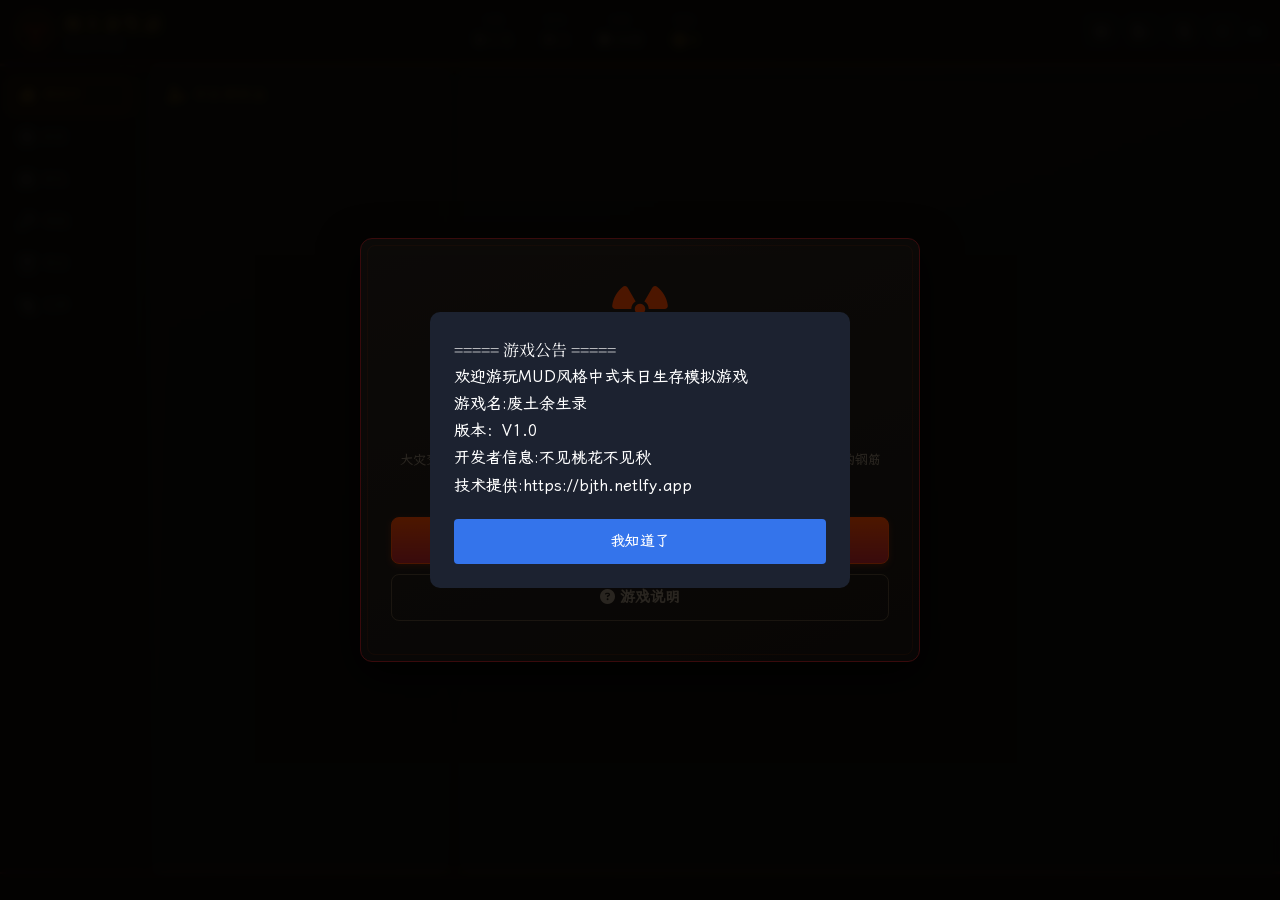
==== commit 1c6a5e4d: "Add files via upload" ====
--- a/index.html
+++ b/index.html
@@ -188,5 +188,6 @@
 <script src="js/ui/render.js"></script>
 <script src="js/ui/main.js"></script>
 <script src="yy.js"></script>
+<script src="tc.js"></script>
 </body>
 </html>
